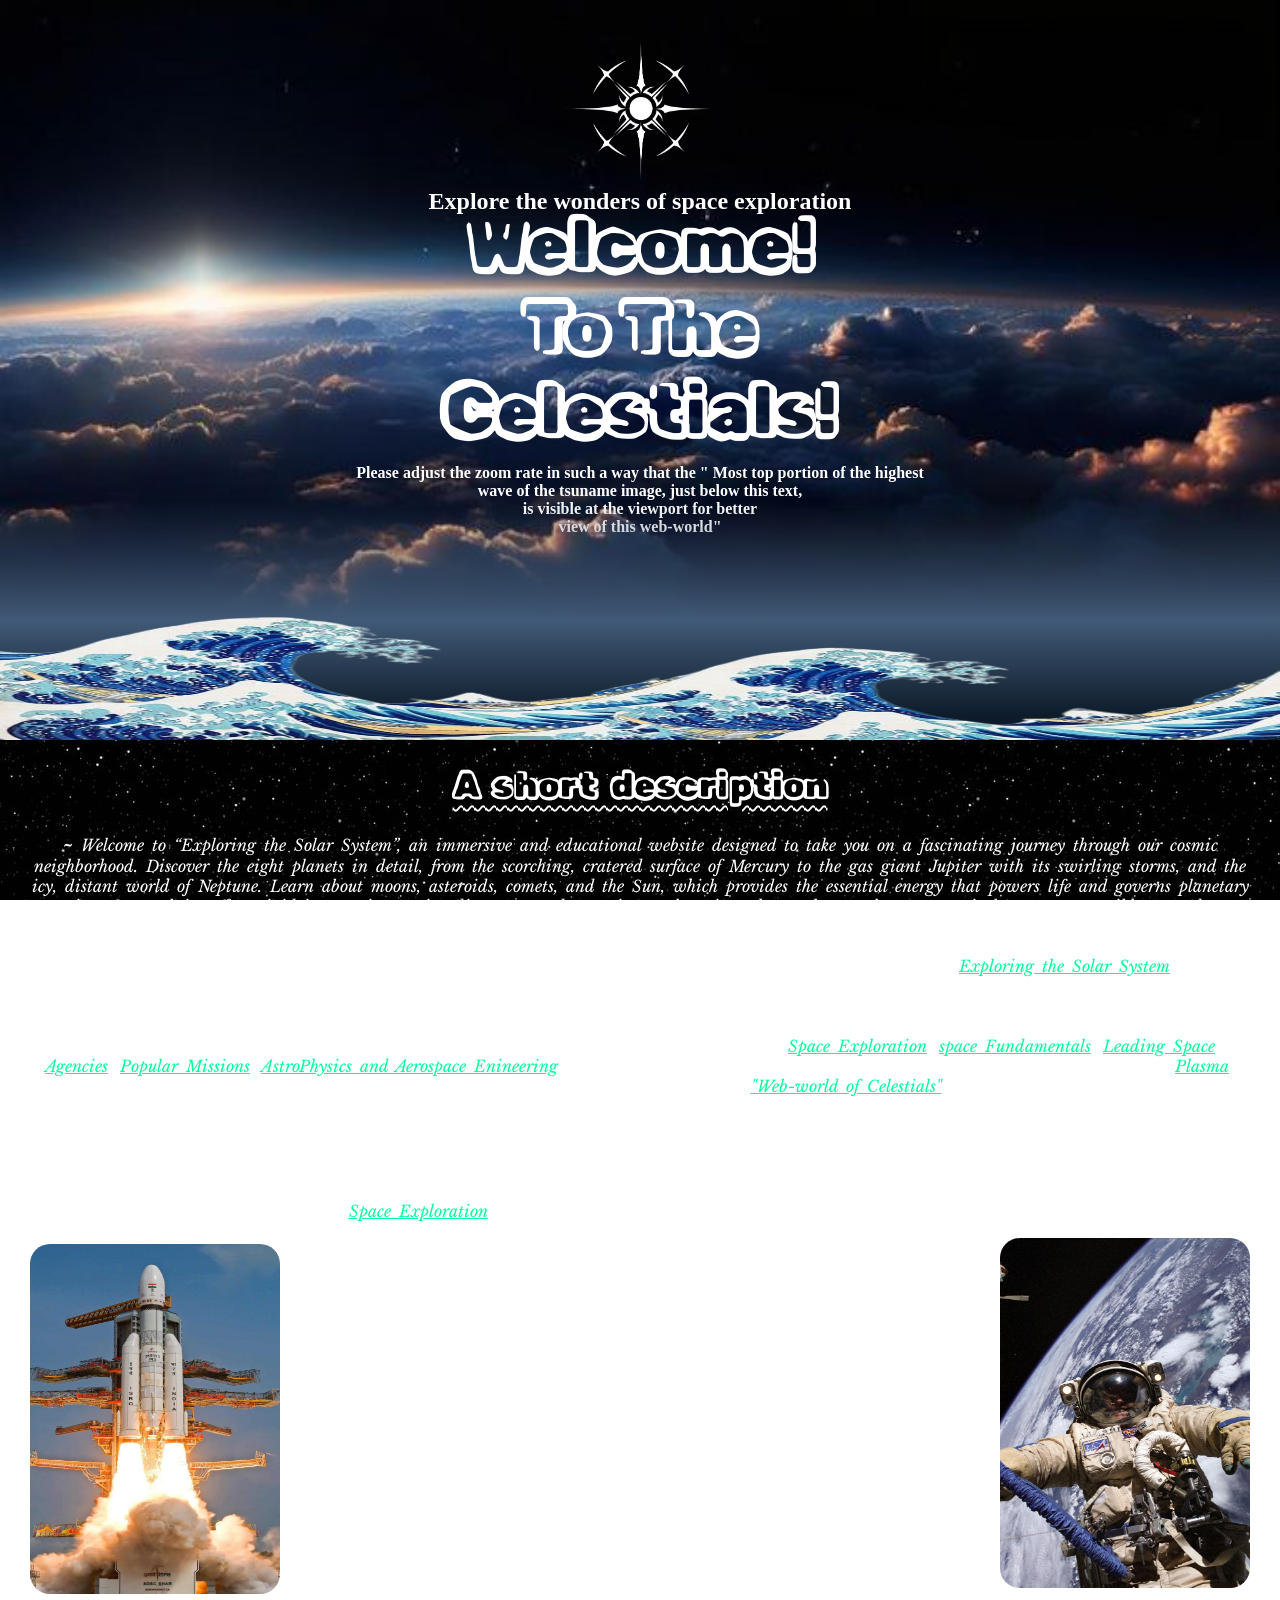
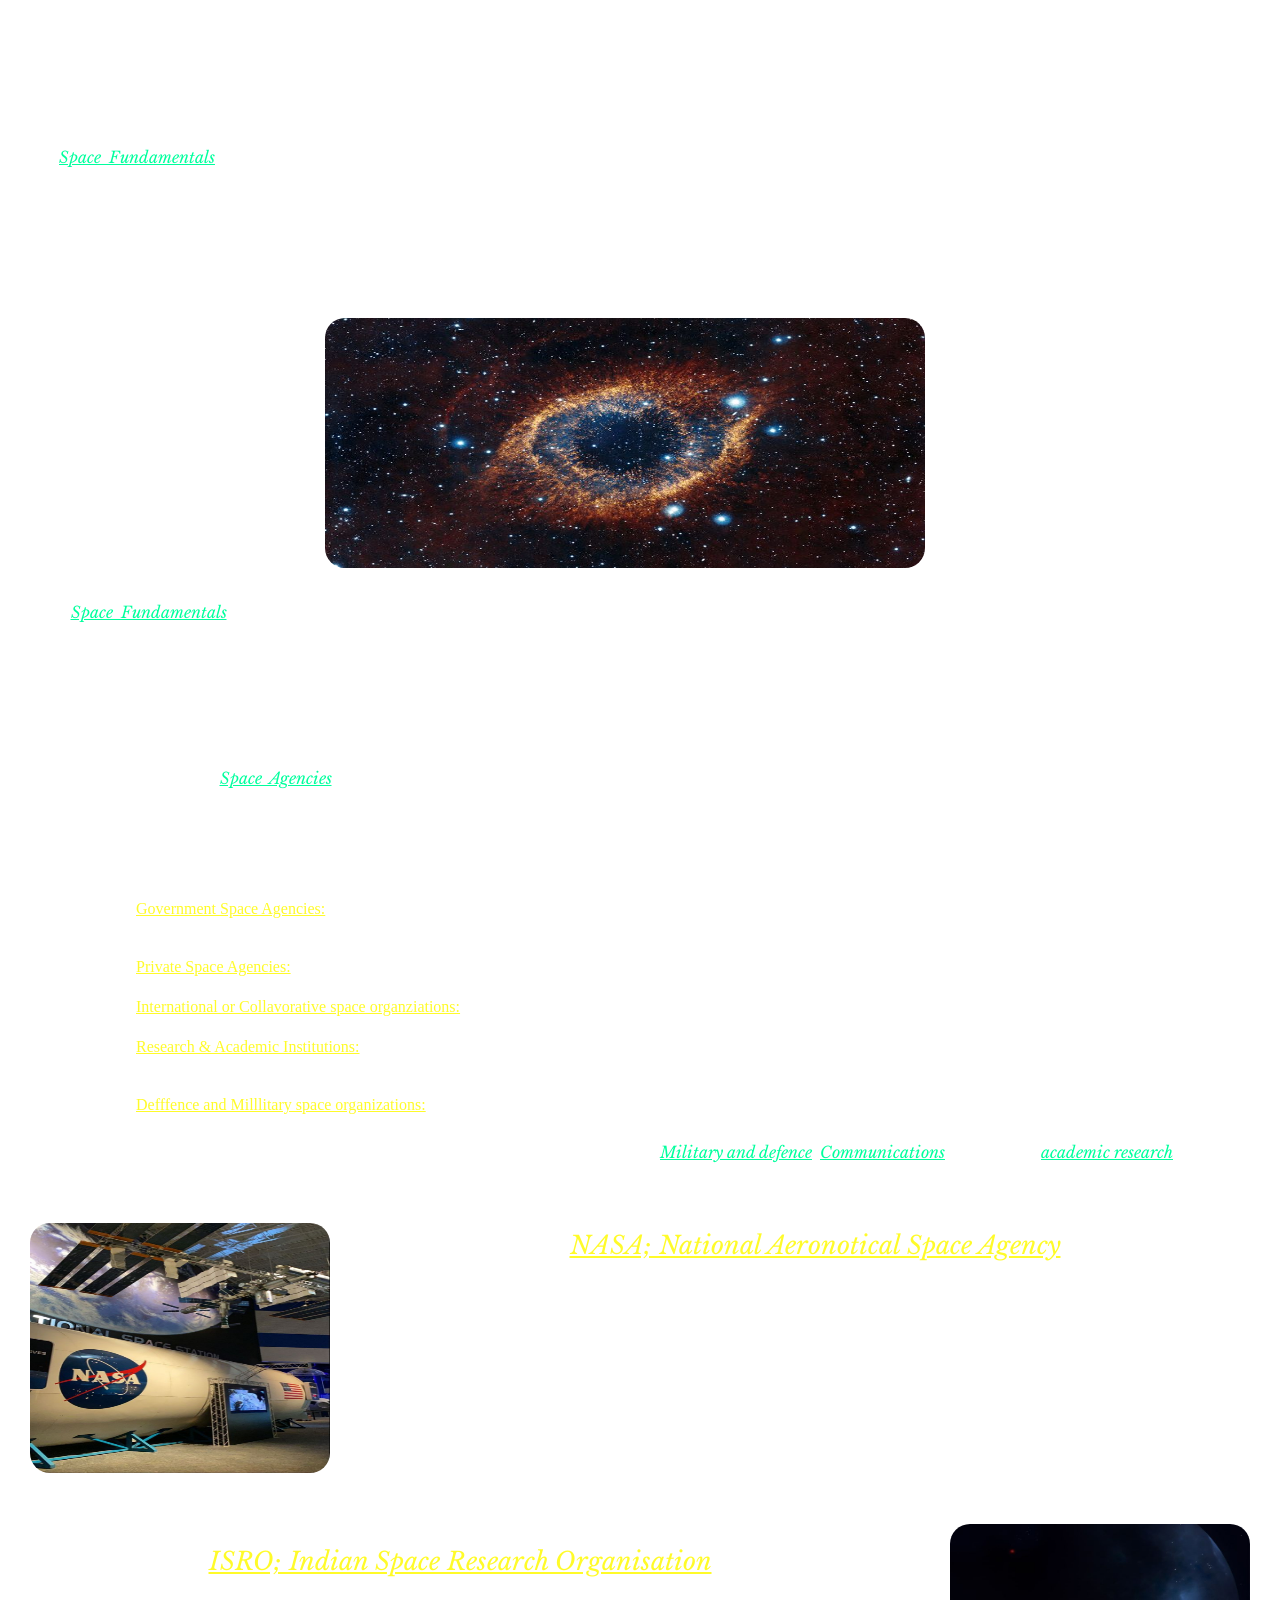
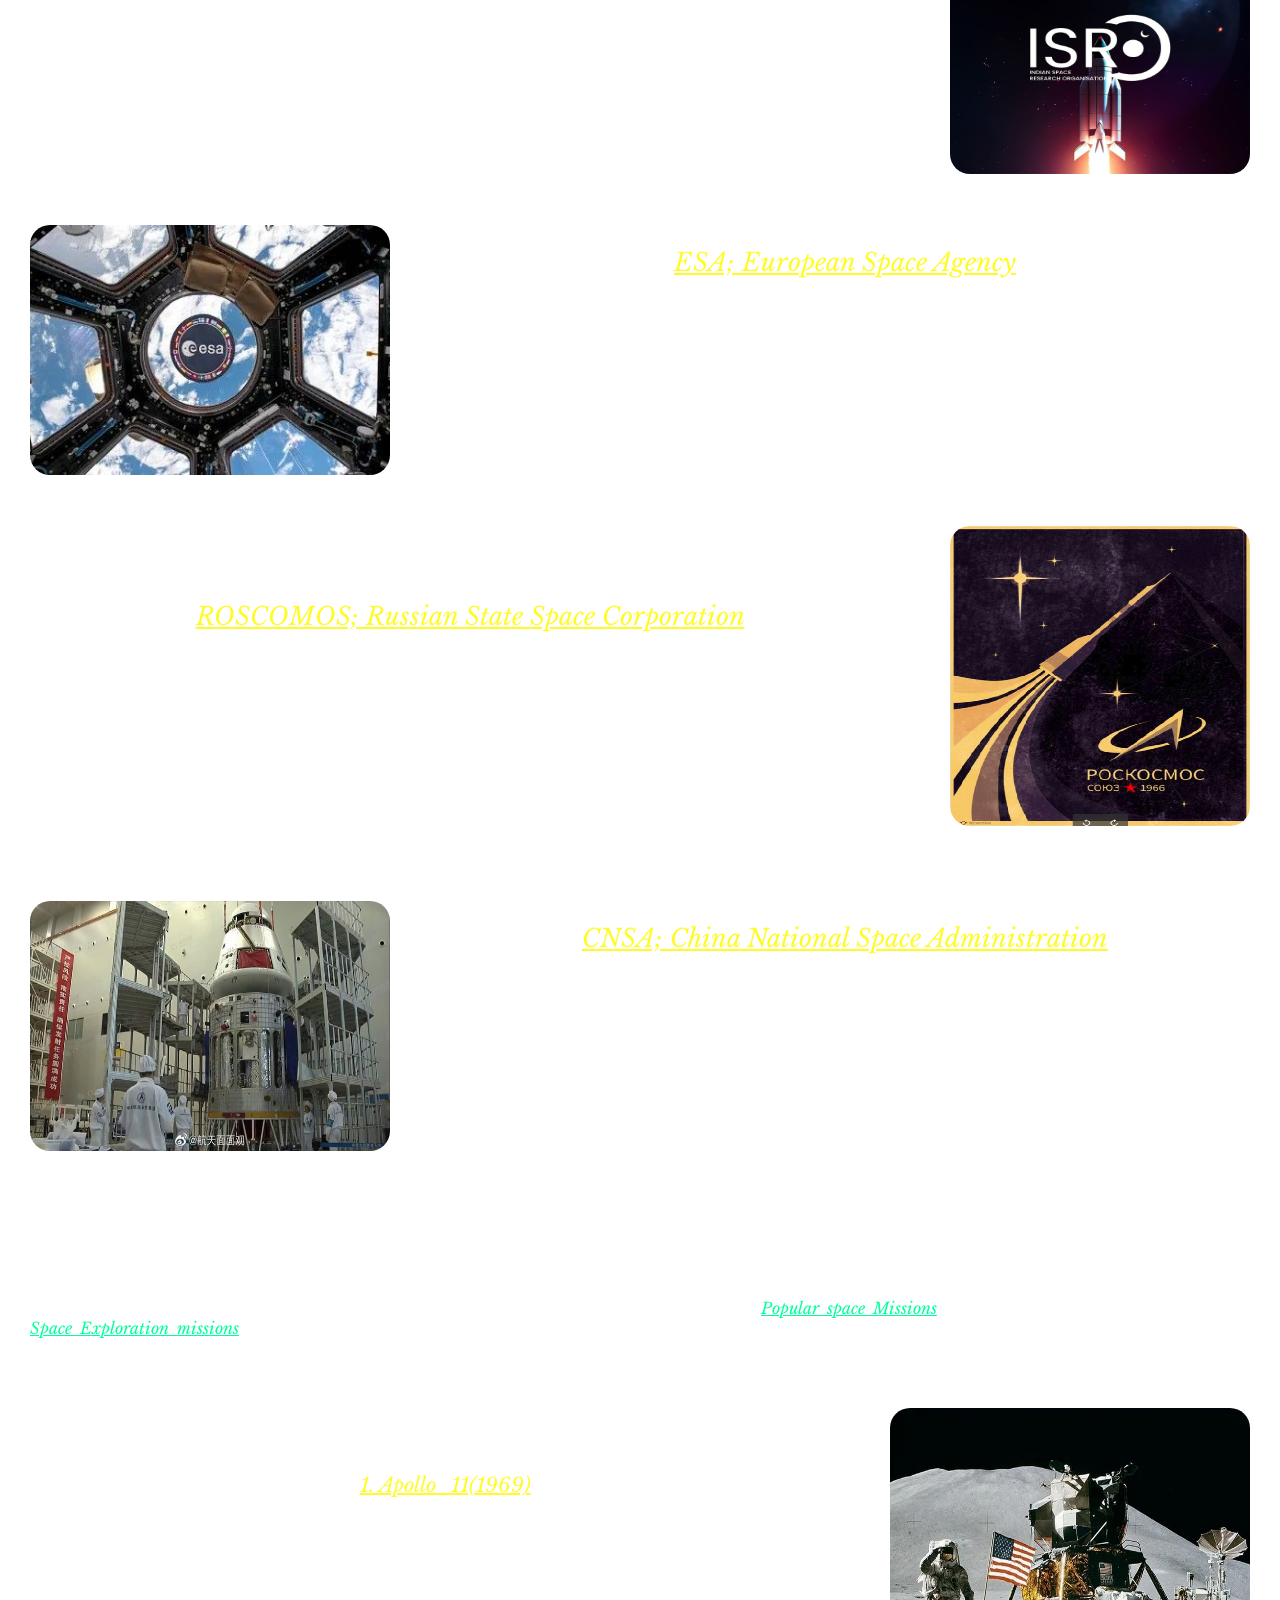
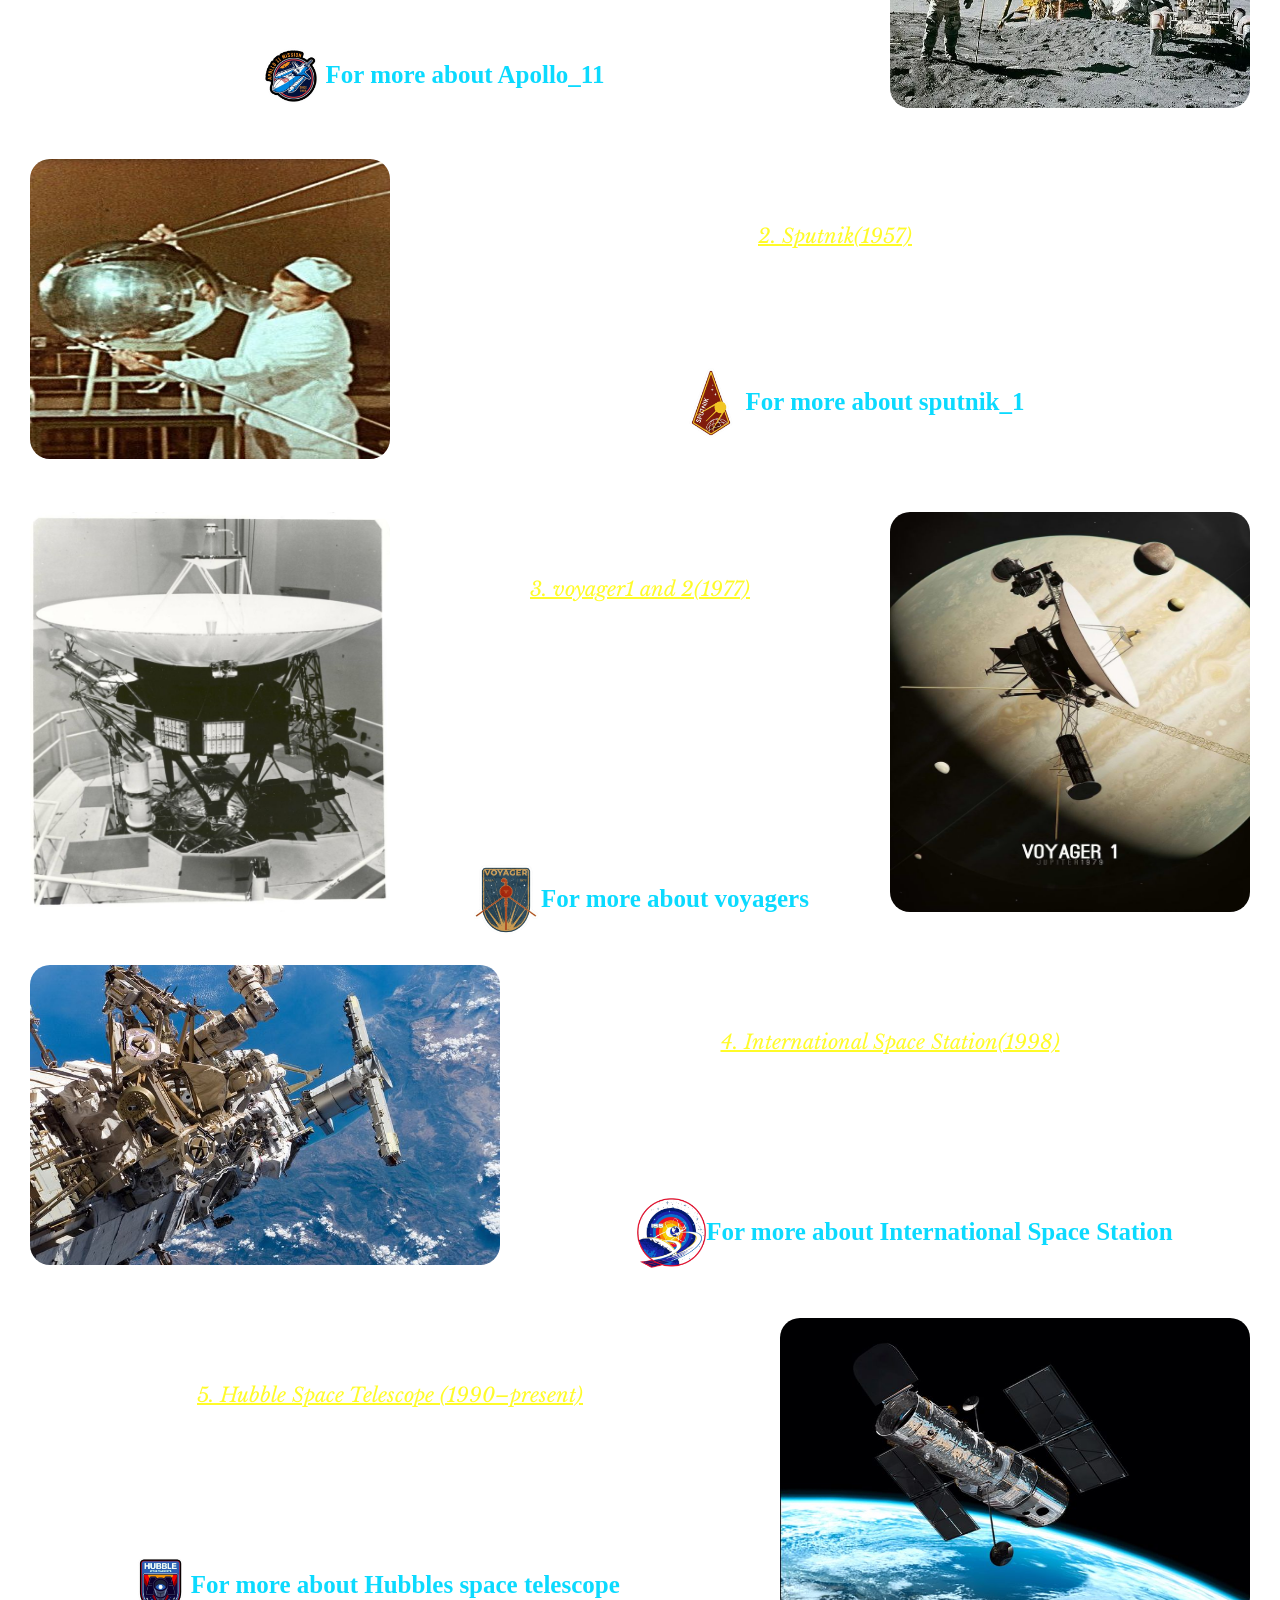
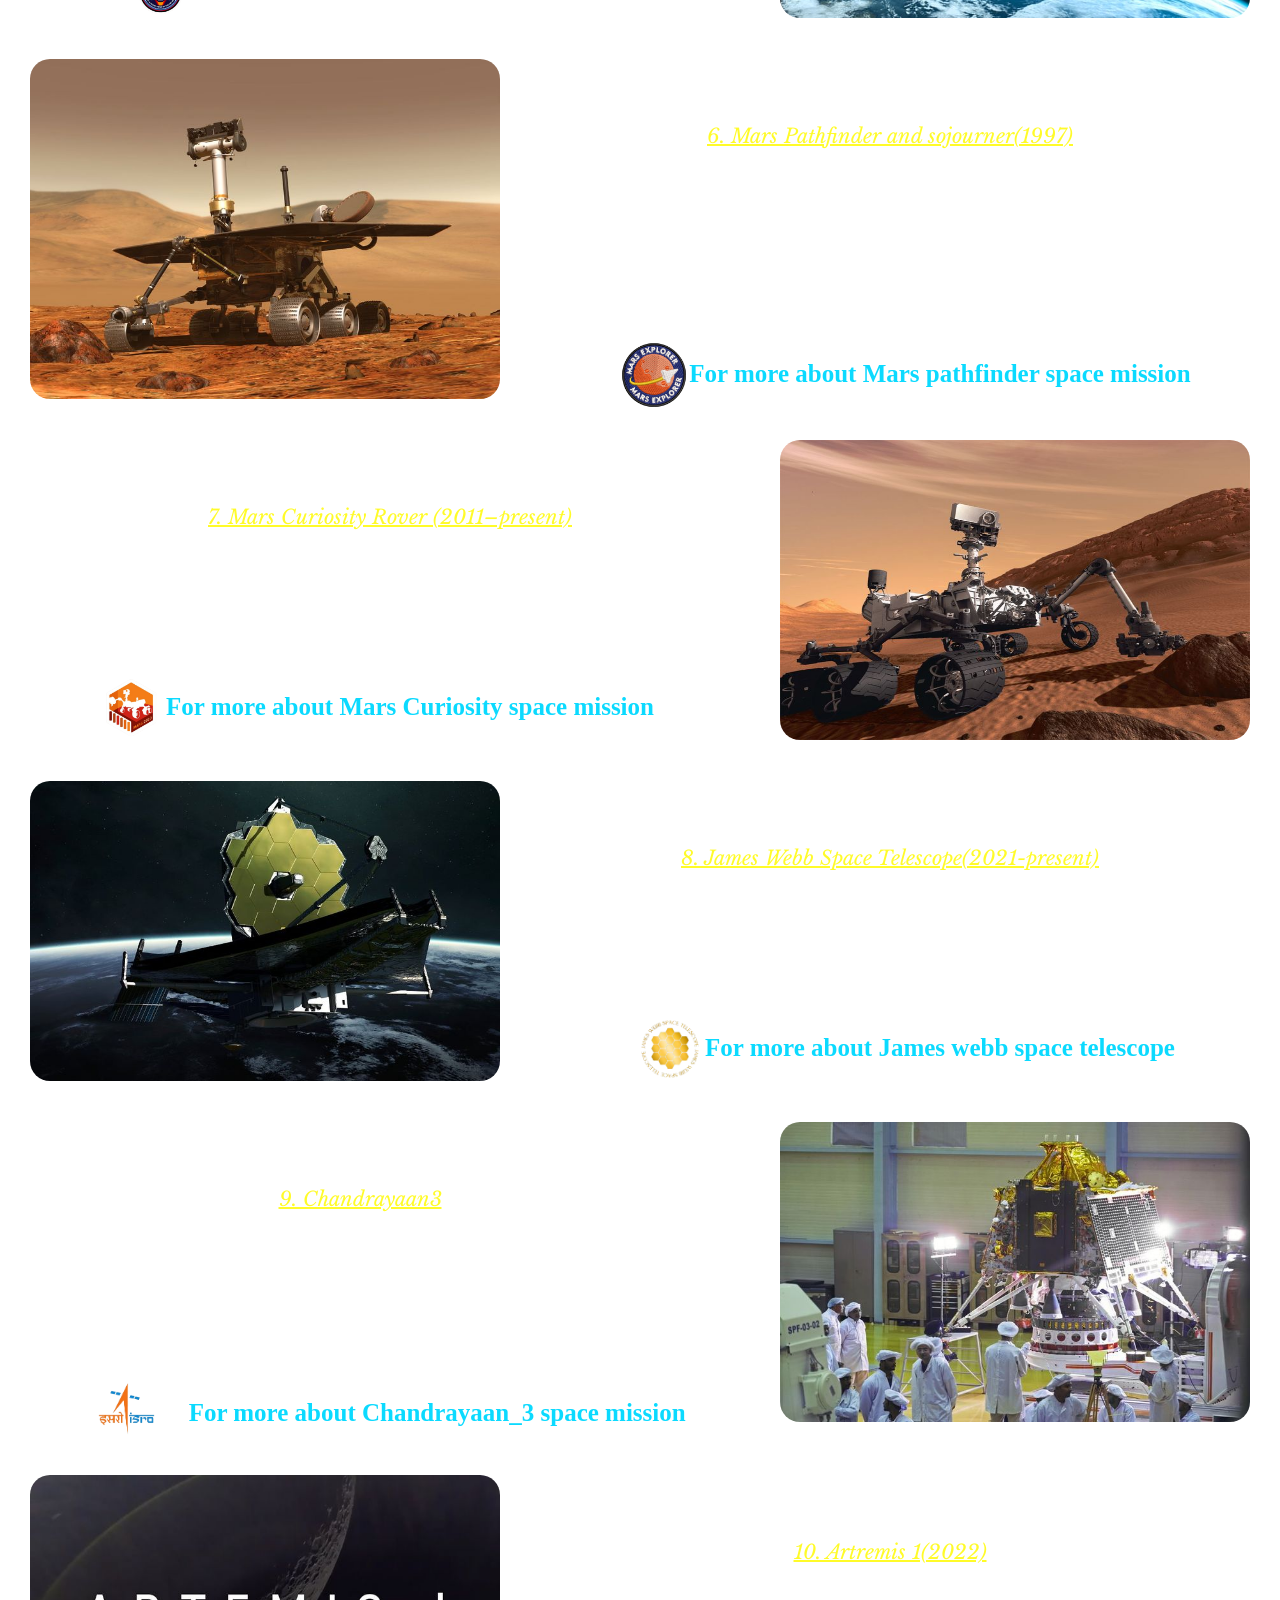
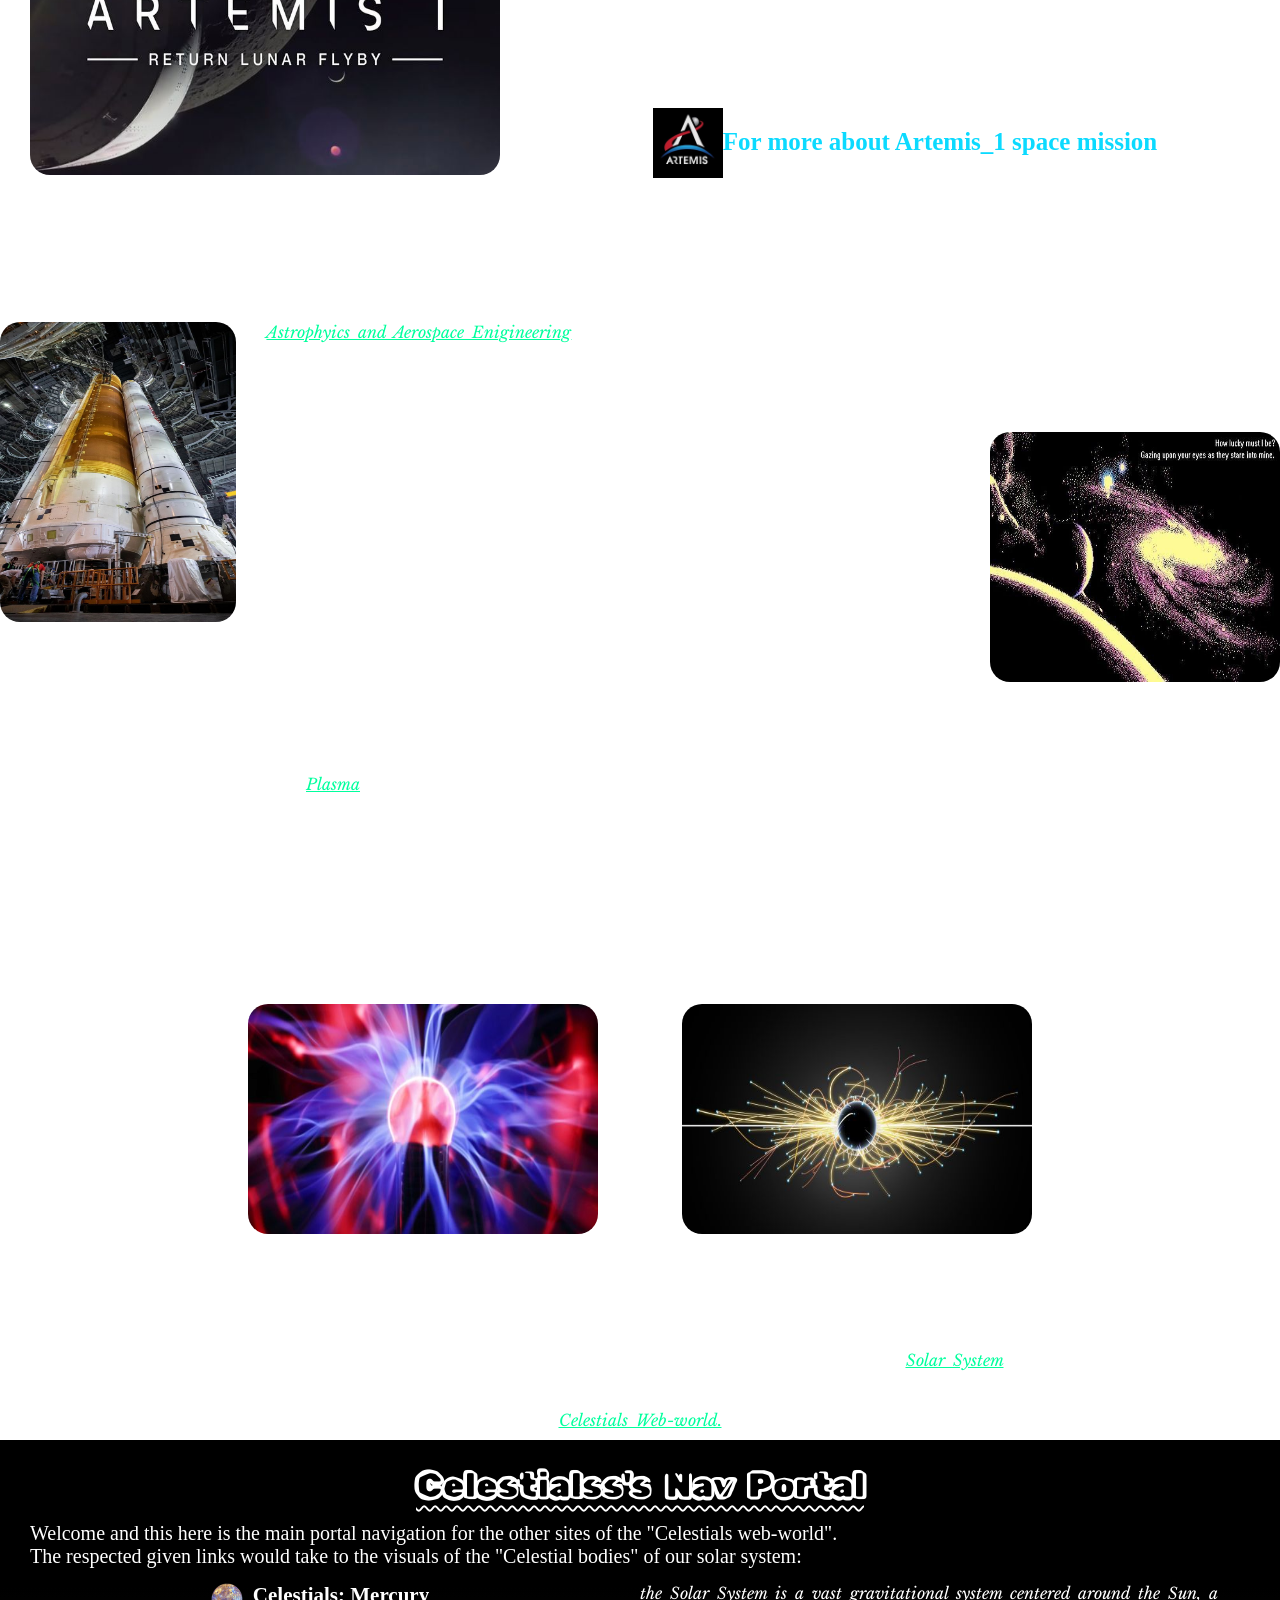
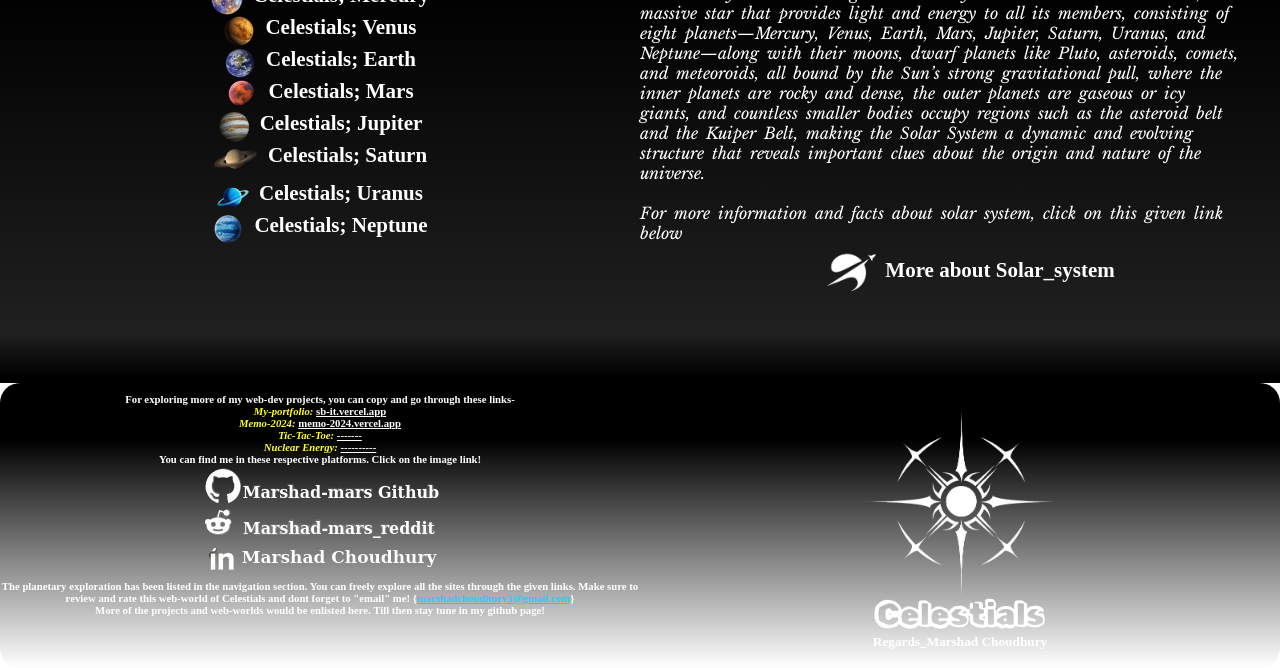
==== index.html @ eff7b97c "added the favicon" ====
<!DOCTYPE html>
<html lang="en">
<head>
    <meta charset="UTF-8">
    <meta name="viewport" content="width=device-width, initial-scale=1.0">
    <link rel="stylesheet" href="for_index.css">
    <title>Celestials</title>
    <link rel="icon" href="/images/symbol.png" type="image/x-icon" sizes="32*32">
</head>
<body>
    <header>
        <!-- The home page banner; z-index: 1 -->
        <div class="greetings">
            <div class="greetings_content">
                <center><img src="images/symbol.png" alt="symbol" style="height: 150px;"></center>
                <center>
                    <h2 style="color: white; font-family: cursive;">Explore the wonders of space exploration</h2>
                    <p style="color: white; font-size: 70px; font-weight: bold; margin-top: -10px;">Welcome!</p>
                    <p style="color: white; font-size: 70px; font-weight: bold; margin: 0px">To The</p>
                    <p style="color: white; font-size: 70px; font-weight: bold; margin:px">Celestials!</p>
                    <h4 style="color: white; font-family: initial; margin-top: 10px;">Please adjust the zoom rate in such a way that the " Most top portion of the highest <br>wave of the tsuname image, just below this text, <br>is visible at the viewport for better <br>view of this web-world"</h4>
                </center>
            </div>
        </div>
    </header>
    <main>
        <section class="preambel">
            <div class="preambel_upper_part" id="transition_part">
                <img src="images/transition_image_1.png" alt="transition_div_1_image" style="height: 170px; width: 100%; margin-top: 70px; position: absolute;">
            </div>
            <!-- The main description part of the web-site; text-content-->
            <div class="preambel_lower_part" id="main_part">
                <big><center><h1 class="heading">A short description</h1></center></big>
                <div class="preambel_part1" id="short_description">
                    <center>
                        <p id="short_description" style="color: white; padding-left: 30px; padding-right: 30px; font-family: Libre Baskerville, serif; font-style: italic; word-spacing: 4px; padding-bottom: 10px;">
                            <big><b>~</b></big>
                            Welcome to “Exploring the Solar System”, an immersive and educational website designed to take you on a 
                            fascinating journey through our cosmic neighborhood. Discover the eight planets in detail, from the scorching, 
                            cratered surface of Mercury to the gas giant Jupiter with its swirling storms, and the icy, distant world of 
                            Neptune. Learn about moons, asteroids, comets, and the Sun, which provides the essential energy that powers 
                            life and governs planetary motion. Our website offers vivid images, interactive diagrams, and engaging 
                            explanations that make complex astronomical concepts accessible to students, space enthusiasts, and curious 
                            minds of all ages. Explore the unique characteristics of each planet, their orbits, atmospheres, and 
                            geological features. Dive into interactive simulations, orbital models, and quizzes to deepen your 
                            understanding while having fun. Stay updated with the latest space missions, discoveries, and scientific 
                            research that reveal the wonders of our universe. Whether for learning, school projects, or pure curiosity, 
                            “<u style="color: rgb(0, 255, 157)">Exploring the Solar System</u>” provides a captivating, 
                            informative, and interactive experience that inspires awe 
                            and encourages a deeper appreciation for the planets and celestial 
                            phenomena that surround us.
                            <br><br>
                            The Celestials web-world includes a lot of other aspects. The home-page includes topics like
                            “<u style="color: rgb(0, 255, 157)">Space Exploration</u>, <u style="color: rgb(0, 255, 157)">space Fundamentals</u>, 
                            <u style="color: rgb(0, 255, 157)">Leading Space Agencies</u>, <u style="color: rgb(0, 255, 157)">Popular Missions</u>,
                            <u style="color: rgb(0, 255, 157)">AstroPhysics and Aerospace Enineering</u> and one of the most important and fundamentals
                            of our existence of universe, <u style="color: rgb(0, 255, 157)">Plasma</u>" and etc-etc... I have tried to include the major amount of 
                            scientific concepts in this <u style="color: rgb(0, 255, 157)">"Web-world of Celestials"</u>! Hope my viewer is delighted!
                        </p>
                    </center>
                </div>
                <big><center><h1 class="heading">Space Exploration</h1></center></big>
                <div class="preambel_part2" id="space_exploration">
                    <div class="images_div1">
                        <img src="images/space_exp1.jpeg" alt="space exploration image" class="part2_image1">
                        <center><h6 style="color: white; margin-left: 30px;">ISRO space shuttle for chandryan3 mission</h6></center>
                    </div>
                    <div class="content2">
                        <center>
                            <p id="space_exploration_para" style="color: white; padding-left: 30px; padding-right: 30px; font-family: Libre Baskerville, serif; font-style: italic; word-spacing: 4px; padding-bottom: 10px;">
                                <big><b>~</b></big>
                                <u style="color: rgb(0, 255, 157)">Space Exploration</u>has been one of the fundamentals of human curiosity. Space exploration has been one of the 
                                scientific innovations of human history. After thousands of years of evolovation, humans has achevied the guts 
                                entering the space, outside of the atmosphere of our home planet. Space Exploration is the scientific and 
                                technological effort to explore outer space beyond Earth’s atmosphere in order to understand the universe 
                                and humanity’s place within it, and it represents one of the greatest achievements of human curiosity and 
                                intelligence; beginning with early telescopic observations and advancing to satellites, space probes, space 
                                stations, and crewed missions, space exploration has enabled humans to study distant planets, stars, 
                                galaxies, and cosmic phenomena that cannot be examined from Earth alone, leading to groundbreaking 
                                discoveries such as the structure of the solar system, the behavior of black holes, and the possibility of 
                                habitable environments beyond our planet; it has also driven immense technological progress, producing 
                                innovations in communication, navigation, materials science, medicine, and computing that directly benefit 
                                everyday life on Earth; beyond science and technology, space exploration carries philosophical and 
                                inspirational value, encouraging international Corporation, long-term thinking, and a deeper appreciation of 
                                Earth as a fragile, shared home; as modern missions focus on Mars exploration, space telescopes, asteroid 
                                studies, and the search for extraterrestrial life, space exploration continues to push the limits of human 
                                capability, transforming imagination into reality and shaping the future of civilization through knowledge, 
                                innovation, and the relentless pursuit of the unknown.
                            </p>
                        </center>
                    </div>
                    <div class="images_div1">
                        <img src="images/Spacewalk.jpeg" alt="space walker image" class="part2_image2">
                        <center><h6 style="color: white; margin-right: 30px;">ORLEN spacesuit. A Russian EVA suit, used for spacewalk</h6></center>
                    </div>
                </div>
                <big><center><h1 class="heading">Space Fundamentals</h1></center></big>
                <div class="preambel_part3" id="space_fundamentals">
                    <div class="content3">
                        <center>
                            <p id="space_fundamentals_para1" style="color: white; padding-left: 30px; padding-right: 30px; font-family: Libre Baskerville, serif; font-style: italic; word-spacing: 4px; padding-bottom: 10px;">  
                                <big><b>~</b></big>
                                <u style="color: rgb(0, 255, 157)">Space Fundamentals</u>refer to the basic concepts that help us understand the universe beyond Earth, 
                                including the nature of space, matter, energy, and the laws that govern celestial motion; outer space is a 
                                near-vacuum where gravity dominates large-scale interactions, shaping the formation of stars, planets, 
                                galaxies, and entire cosmic structures; fundamental forces such as gravity, electromagnetism, and nuclear 
                                interactions control how celestial bodies are born, evolve, and interact over time; space also follows 
                                predictable physical laws, including orbital mechanics, which explain why planets revolve around stars and 
                                satellites remain in stable paths; light and other electromagnetic radiation serve as primary sources of 
                                information about distant objects, allowing scientists to study temperature, composition, and movement 
                                across vast distances; time, space, and gravity are deeply interconnected, as described by modern physics, 
                                influencing how objects behave under extreme conditions; understanding these fundamentals forms the 
                                foundation of astronomy, astrophysics, and space exploration, enabling humanity to decode the universe 
                                systematically and scientifically.
                            </p>
                        </center>
                    </div>
                    <center>
                        <div class="part3_image1">
                            <img src="images/nebula.jpeg" alt="nubula image" style="border-radius: 20px; margin-right: 30px; height: 250px; width: 600px;">
                            <h6 style="color: white; margin-bottom: 15px;">NEBULA: A vast gas cloud, from supernova explosion</h6>
                        </div>
                    </center>
                    <center>
                        <p id="space_fundamentals_para2" style="color: white; padding-left: 30px; padding-right: 30px; font-family: Libre Baskerville, serif; font-style: italic; word-spacing: 4px; padding-bottom: 10px;">  
                            <big><b>~</b></big>
                            <u style="color: rgb(0, 255, 157)">Space Fundamentals</u>involve the basic principles governing the universe, including gravity, motion, energy, 
                            and matter; space is a near-vacuum where gravity shapes stars, planets, and galaxies, distances are 
                            measured in light-years, and information is carried by electromagnetic radiation, allowing scientists to 
                            study cosmic structures and their evolution scientifically.
                        </p>
                    </center>
                </div>
                <big><center><h1 class="heading">Space Agencies</center></big>
                <div class="preambel_part4" id="space_agencies">
                    <div class="content4">
                        <center>
                            <p id="space_agencies_para1" style="color: white; padding-left: 30px; padding-right: 30px; font-family: Libre Baskerville, serif; font-style: italic; word-spacing: 4px; padding-bottom: 10px;">  
                                <big><b>~</b></big>
                                The world's leading <u style="color: rgb(0, 255, 157)">Space Agencies</u> are becoming the backbone 
                                international space missions and space exploration. They are currently leading the major scientific 
                                exploration. Space organization are the bodies that are performing the works, that were once considered
                                impossible for human acheivements. Space organization are not just buildings with hi-fy structural units
                                but when the brilliant minds joins together in a building, makes a space organization on its own.
                            </p>
                        </center>
                        <p id="space_agencies_para2">
                            <p style="color: white; margin-top: 1px; margin-left: 70px;">
                                There have been at least 6 major planned missions from just NASA, ESA and ISRO and other private private 
                                partners like "spaceX".<br> Space Agencies could be of 5 types. These are: 
                            </p>
                            <dl id="point1" style="color: white; margin-top: 4px;">
                                <dt class="def_list_name">1. <u style="color: rgb(255, 251, 41)">Government Space Agencies:</u></dt>
                                <dd class="def_list_content">
                                    National organizations funded by governments that handle major space missions, 
                                    research, and policy, such as NASA, ISRO, ESA, Roscosmos, CNSA, and JAXA.
                                    Examples: NASA(American space agency) and ISRO(Indian space agency).
                                </dd>
                            </dl>
                            <dl id="point2" style="color: white; margin-top: 4px;">
                                <dt class="def_list_name">2. <u style="color: rgb(255, 251, 41)">Private Space Agencies:</u></dt>
                                <dd class="def_list_content">
                                    Profit-driven organizations focused on launches, satellites, tourism, and innovation, like 
                                    SpaceX, Blue Origin, and Rocket Lab.
                                    Examples: SpaceX and Blue Origin.
                                </dd>
                            </dl>
                            <dl id="point3" style="color: white; margin-top: 4px;">
                                <dt class="def_list_name">3. <u style="color: rgb(255, 251, 41)">International or Collavorative space organziations:</u></dt>
                                <dd class="def_list_content">
                                    Multinational bodies formed by multiple countries to work together, such as ESA or the 
                                    International Space Station partnership.
                                    Examples: ESA(European Space Agency).
                                </dd>
                            </dl>
                            <dl id="point4" style="color: white; margin-top: 4px;">
                                <dt class="def_list_name">4. <u style="color: rgb(255, 251, 41)">Research & Academic Institutions:</u></dt>
                                <dd class="def_list_content">
                                    Universities and research centers conducting space science, astrophysics, and technology development.
                                    Examples: "Jet propulsion Laboratory" and "Indian Institute of Aestrophysics" 
                                </dd>
                            </dl>
                            <dl id="point5" style="color: white; margin-top: 4px;">
                                <dt class="def_list_name">5. <u style="color: rgb(255, 251, 41)">Defffence and Milllitary space organizations:</u></dt>
                                <dd class="def_list_content">
                                    Agencies managing satellites for navigation, surveillance, and national security.
                                    Examples: "United states space force"(American) and "Deffence Space Agency"(Indian).
                                </dd>
                            </dl>
                        </p>
                        <center>
                            <p id="space_agencies_para3" style="color: white; font-family: Libre Baskerville, serif; font-style: italic; margin-top: 7px; padding-left: 30px; padding-right: 30px;">
                                <big><b>~</b></big>
                                So space agencies or say organizations are not onyl for space exploration but also for
                                <u style="color: rgb(0, 255, 157)">Military and defence</u>, <u style="color: rgb(0, 255, 157)">Communications</u>, 
                                and also for <u style="color: rgb(0, 255, 157)">academic research</u> purposes. Thus showcasing the importance of such
                                bodies and agencies. <br>
                                <b>Below these are 5 of the most popular space agencies(Governmental):</b>
                            </p>
                        </center>
                        <div class="about_leading_space_agencies" id="about_NASA">
                            <div id="part4_image1" class="part4_images">
                                <img src="images/NASA_log0.jpeg" alt="NASA_organization logo" style="border-radius: 20px; margin-right: 30px; height: 250px; width: 300px; margin-left: 30px; margin-top: 20px;">
                                <center><h6 style="color: white; margin-bottom: 15px;">NASA: ISS and space engine showcase model</h6></center>
                            </div>
                            <div class="part4_contents" id="about_NASA">
                                <p id="about_NASA_content" style="color: white; font-family: Libre Baskerville, serif; font-style: italic; text-align: center; font-size: 25px; font-weight: 10; margin-right: 10px;">
                                    <u style="color: rgb(255, 251, 41); text-align: left;">NASA; National Aeronotical Space Agency</u><br>
                                    NASA is the United States’ civil space agency, responsible for space exploration, aeronautics 
                                    research, and space science. It designs spacecraft, launches satellites, studies Earth and 
                                    distant planets, and conducts human spaceflight missions like Apollo, Space Shuttle, and 
                                    Artemis, advancing technology, scientific knowledge, and humanity’s understanding of the 
                                    universe through innovation, international collaboration, education, inspiration, discovery, 
                                    leadership, and future exploration efforts.
                                </p>
                            </div>
                        </div>
                        <div class="about_leading_space_agencies" id="about_ISRO">
                            <div class="part4_contents" id="about_ISRO">
                                <p id="about_ISRO_content" style="color: white; font-family: Libre Baskerville, serif; font-style: italic; text-align: center; font-size: 25px; font-weight: 10px;">
                                    <u style="color: rgb(255, 251, 41); text-align: left;">ISRO; Indian Space Research Organisation</u><br>
                                    ISRO (Indian Space Research Organisation) is India’s national space agency, responsible for 
                                    space exploration, satellite development, and launch services. It designs launch vehicles like 
                                    PSLV and Gaganyaan, conducts planetary missions such as Chandrayaan and Mangalyaan, and 
                                    applies space technology for communication, navigation, weather forecasting, disaster 
                                    management, and national development.
                                </p>
                            </div>
                            <div id="part4_image2" class="part4_images">
                                <img src="images/ISRO.jpeg" alt="ISRO_organization logo" style="border-radius: 20px; margin-right: 30px; height: 250px; width: 300px; margin-left: 30px; margin-top: 20px; ">
                                <center><h6 style="color: white; margin-bottom: 15px;">ISRO,"Think India"</h6></center>
                            </div>
                        </div>
                        <div class="about_leading_space_agencies" id="about_ESA">
                            <div id="part4_image3" class="part4_images">
                                <img src="images/ESA_logo.jpeg" alt="NASA_organization logo" style="border-radius: 20px;margin-right: 30px; height: 250px; width: 360px; margin-left: 30px; margin-top: 20px;">
                                <center><h6 style="color: white; margin-bottom: 15px;">Inside ISS; main window sheald of ISS</h6></center>
                            </div>
                            <div class="part4_contents" id="about_ESA">
                                <p id="about_ISRO_content" style="color: white; font-family: Libre Baskerville, serif; font-style: italic; text-align: center; font-size: 25px; font-weight: 10; margin-right: 10px;">
                                    <u style="color: rgb(255, 251, 41); text-align: left;">ESA; European Space Agency</u><br>
                                    ESA (European Space Agency) is an intergovernmental organization uniting multiple European 
                                    nations to explore space collaboratively. It develops satellites, launch systems, and 
                                    scientific missions, contributes to the International Space Station, studies Earth and deep 
                                    space, and advances astronomy, planetary science, navigation, climate monitoring, and 
                                    technological innovation for peaceful purposes.
                                </p>
                            </div>
                        </div>
                        <div class="about_leading_space_agencies" id="about_ROSCOSMOS">
                            <div class="part4_contents" id="about_ROSCOSMOS">
                                <p id="about_ROSCOSMOS_content" style="color: white; font-family: Libre Baskerville, serif; font-style: italic; text-align: center; font-size: 25px; font-weight: 10px; margin-left: 20px;">
                                    <u style="color: rgb(255, 251, 41); text-align: left;">ROSCOMOS; Russian State Space Corporation</u><br>
                                    Roscosmos is Russia’s national space corporation, responsible for spaceflight, satellite 
                                    systems, and space science. It inherits the legacy of the Soviet space program, operating 
                                    launch vehicles and spacecraft like Soyuz, supporting the International Space Station, 
                                    conducting planetary research, and maintaining navigation, communication, and Earth-observation 
                                    satellites.
                                </p>
                            </div>
                            <div id="part4_image4" class="part4_images">
                                <img src="images/roscosmos_logo.png" alt="ROSCOSMOS_organization logo" style="border-radius: 20px; margin-right: 30px; height: 300px; width: 300px; margin-left: 30px; margin-top: 20px; ">
                                <center><h6 style="color: white; margin-bottom: 15px;">ROSCOSMOS; In russian it stands for <br>"State corporation for space activities" and in english, its- "Russian state space corporation"</h6></center>
                            </div>
                        </div>
                        <div class="about_leading_space_agencies" id="about_CNSA">
                            <div id="part4_image5" class="part4_images">
                                <img src="images/CNSA_logo.jpeg" alt="CNSA_organization logo" style="border-radius: 20px;margin-right: 30px; height: 250px; width: 360px; margin-left: 30px; margin-top: 20px;">
                                <center><h6 style="color: white; margin-bottom: 15px;">Shenzhou program; component- Reentry capsule; built-date- around 2022 to 2024</h6></center>
                            </div>
                            <div class="part4_contents" id="about_CNSA">
                                <p id="about_CNSA_content" style="color: white; font-family: Libre Baskerville, serif; font-style: italic; text-align: center; font-size: 25px; font-weight: 10; margin-right: 10px;">
                                    <u style="color: rgb(255, 251, 41); text-align: left;">CNSA; China National Space Administration</u><br>
                                    CNSA stands for China National Space Administration, and it is China’s civil space authority 
                                    responsible for national space policy, planning, and international cooperation. CNSA oversees 
                                    robotic and human space exploration, lunar and Mars missions, satellite programs, and launch 
                                    activities, advancing scientific research, technological capability, and long-term space 
                                    development goals.
                                </p>
                            </div>
                        </div>
                    </div>
                </div>
                <big><center><h1 class="heading">Popular Missions</center></big>
                <div class="preambel_part5" id="popular_missions">
                    <div class="content5">
                        <center>
                            <p id="space_agencies_para1" style="color: white; padding-left: 30px; padding-right: 30px; font-family: Libre Baskerville, serif; font-style: italic; word-spacing: 4px; padding-bottom: 10px;">  
                                <big><b>~</b></big>
                                We have doen a lot of space missions throughout the human exploration of space and undrstanding of the space.
                                successful space missions are the main aspect of acheiving and understanding this vast universe.
                                And among all of these, the listed <u style="color: rgb(0, 255, 157)">Popular space Missions</u> have acheived
                                the most in this world. <u style="color: rgb(0, 255, 157)">Space Exploration missions</u> symbolize humanity’s curiosity and resilience, 
                                representing the desire to understand our origins, test our limits, unite science with courage, 
                                and expand life’s possibilities beyond Earth. <br>
                                These are the 10 of the most popular space missions of the past, recent and as well as the current time:
                            </p>
                        </center>
                        <div class="about_popular_missions" style="margin-top: 0px;">
                            <div class="missions_content" id="apollo11">
                                <p id="about_Apollo11_content" style="color: white; font-family: Libre Baskerville, serif; font-style: italic; text-align: center; font-size: 20px; font-weight: 10; margin-left: 30px; margin-top: 85px;">
                                    <u style="color: rgb(255, 251, 41); text-align: left;">1. Apollo_11(1969)</u><br>
                                    Apollo 11 was NASA’s historic 1969 mission that first landed humans on the Moon. Astronauts 
                                    Neil Armstrong and Buzz Aldrin walked on the lunar surface, while Michael Collins orbited 
                                    above. The mission proved human deep-space travel possible and symbolized a major triumph of 
                                    science, engineering, and human determination. It inspired generations and reshaped global 
                                    ambition toward space exploration worldwide forever. <br>For more information about Apollo_11, click on the below given link~
                                    <div id="for_more_apollo_11" style="display: flex; justify-content: center; color: white">
                                        <img src="images/apollo_11_logo.png" alt="apollo_1 logo" style="height: 70px;">
                                        <a href="https://www.nasa.gov/mission/apollo-11/" style="margin-top: 20px; color: rgb(11, 218, 255); font-size: 25px; text-decoration: none; font-family: Google Sans;" target="_blank"><b>For more about Apollo_11</b></a>
                                    </div>
                                </p>
                            </div>
                            <div id="part5_image1">
                                <img src="images/apollo11_space_mission.jpeg" alt="Apollo11 space mission logo" class="part5_images">
                                <center><h6 style="color: white; margin-bottom: 15px;">Apollo_11: The first human successful moon landing into another celestial habitat</h6></center>
                            </div>
                        </div>
                        <div class="about_popular_missions" style="margin-top: 0px;">
                            <div id="part5_image2">
                                <img src="images/sputnik1_image.jpeg" alt="Sputnik1 space mission logo" class="part5_images">
                                <center><h6 style="color: white; margin-bottom: 15px;">Sputnik1: First artificial satellite, devoloped in Soviet Union, marking the first landmark of the human space exploration</h6></center>
                            </div>
                            <div class="missions_content" id="sputnik1">
                                <p id="about_sputnik1_content" style="color: white; font-family: Libre Baskerville, serif; font-style: italic; text-align: center; font-size: 20px; font-weight: 10; margin-right: 30px; margin-top: 85px;">
                                    <u style="color: rgb(255, 251, 41); text-align: left;">2. Sputnik(1957)</u><br>
                                    Sputnik 1 was the world’s first artificial satellite, launched by the Soviet Union in 1957. It 
                                    orbited Earth and transmitted simple radio signals, marking the beginning of the Space Age. 
                                    The mission demonstrated orbital technology, triggered the space race, and transformed 
                                    science, communication, and global geopolitics permanently. <br>For more information about the sputnik_1 space mission, click on the below given link~
                                    <div id="for_more_sputnik1" style="display: flex; justify-content: center; color: white">
                                        <img src="images/sputnik_logo.png" alt="sputnik-1 logo" style="height: 70px;">
                                        <a href="https://www.gktoday.in/sputnik-1/" style="margin-top: 20px; color: rgb(11, 218, 255); font-size: 25px; text-decoration: none; font-family: Google Sans;" target="_blank"><b>For more about sputnik_1</b></a>
                                    </div>
                                </p>
                            </div>
                        </div>
                        <div class="about_popular_missions" style="margin-top: -10px;">
                            <div id="part5_image3">
                                <img src="images/voyager2_image.jpeg" alt="voyager2 space mission logo" class="part5_images" style="height: 400px;">
                                <center><h6 style="color: white; margin-bottom: 15px;">Second voyager for the findings of curiosity in the <br>deep-vast universe and galexies</h6></center>
                            </div>
                            <div class="missions_content" id="voyager1 and 2">
                                <p id="about_voyager1 and 2_content" style="color: white; font-family: Libre Baskerville, serif; font-style: italic; text-align: center; font-size: 20px; font-weight: 10; margin-left: 0px; margin-top: 85px;">
                                    <u style="color: rgb(255, 251, 41); text-align: left;">3. voyager1 and 2(1977)</u><br>
                                    Voyager 1 and Voyager 2 are twin NASA probes launched in 1977 to explore the outer planets of 
                                    our solar system. They provided groundbreaking data on Jupiter, Saturn, Uranus, and Neptune, 
                                    revealing detailed images, rings, moons, and magnetic fields. Voyager 1 later entered 
                                    interstellar space, becoming the farthest human-made object. Both spacecraft carry the Golden 
                                    Record, a message representing humanity to any potential extraterrestrial civilizations.
                                    <div id="for_more_voyager" style="display: flex; justify-content: center; color: white">
                                        <img src="images/voyagers_logo.png" alt="voyagers logo" style="height: 70px;">
                                        <a href="https://science.nasa.gov/mission/voyager/" style="margin-top: 20px; color: rgb(11, 218, 255); font-size: 25px; text-decoration: none; font-family: Google Sans;" target="_blank"><b>For more about voyagers</b></a>
                                    </div>
                                </p>
                            </div>
                            <div id="part5_image4">
                                <img src="images/voyager1_image.jpeg" alt="voyager1 space mission logo" class="part5_images" style="height: 400px;">
                                <center><h6 style="color: white; margin-bottom: 15px;">The voyager for the findings of curiosity in the deep-vast <br>universe and galexies</h6></center>
                            </div>
                        </div>
                        <div class="about_popular_missions" style="margin-top: -10px;">
                            <div id="part5_image5">
                                <img src="images/ISS_image.jpeg" alt="ISS space mission logo" class="part5_images" style="width: 470px;">
                                <center><h6 style="color: white; margin-bottom: 15px;">A continuously inhabited orbital laboratory enabling long-term human <br>spaceflight research and international cooperation</h6></center>
                            </div>
                            <div class="missions_content" id="ISS">
                                <p id="about_ISS_content" style="color: white; font-family: Libre Baskerville, serif; font-style: italic; text-align: center; font-size: 20px; font-weight: 10; margin-right: 30px; margin-top: 85px;">
                                    <u style="color: rgb(255, 251, 41); text-align: left;">4. International Space Station(1998)</u><br>
                                    The International Space Station (ISS) is a permanently inhabited space laboratory orbiting 
                                    Earth since 1998. It is a joint project of NASA, Roscosmos, ESA, JAXA, and CSA, symbolizing 
                                    global cooperation in space. Astronauts conduct experiments in microgravity related to 
                                    biology, physics, medicine, and technology. The ISS has greatly advanced understanding of 
                                    long-duration human spaceflight and supports future missions to the Moon and Mars.
                                    <div id="for_more_ISS" style="display: flex; justify-content: center; color: white">
                                        <img src="images/ISS_logo.png" alt="ISS logo" style="height: 70px;">
                                        <a href="https://www.nasa.gov/international-space-station/" style="margin-top: 20px; color: rgb(11, 218, 255); font-size: 25px; text-decoration: none; font-family: Google Sans;" target="_blank"><b>For more about International Space Station</b></a>
                                    </div>
                                </p>
                            </div>
                        </div>
                        <div class="about_popular_missions" style="margin-top: -10px;">
                            <div class="missions_content" id="james_web">
                                <p id="about_Hubbles-web_content" style="color: white; font-family: Libre Baskerville, serif; font-style: italic; text-align: center; font-size: 20px; font-weight: 10; margin-left: 30px; margin-top: 85px;">
                                    <u style="color: rgb(255, 251, 41); text-align: left;">5. Hubble Space Telescope (1990–present)</u><br>
                                    The Hubble Space Telescope, launched in 1990, is a space-based observatory that transformed 
                                    modern astronomy by capturing extremely clear images beyond Earth’s atmosphere. It has helped 
                                    determine the age of the universe, discover distant galaxies, study black holes, and observe 
                                    stellar birth and death. Hubble’s long service life and precise instruments have made it one 
                                    of the most scientifically productive space missions in history.
                                    <div id="for_more_hubble" style="display: flex; justify-content: center; color: white">
                                        <img src="images/Hubbles_telescope_logo.png" alt="Hubbles space telescope logo" style="height: 70px;">
                                        <a href="https://science.nasa.gov/mission/hubble/overview/about-hubble/" style="margin-top: 20px; color: rgb(11, 218, 255); font-size: 25px; text-decoration: none; font-family: Google Sans;" target="_blank"><b>For more about Hubbles space telescope</b></a>
                                    </div>
                                </p>
                            </div>
                            <div id="part5_image6">
                                <img src="images/Hubble_space_telescope.jpeg" alt="Hubbles-web-telescope image" class="part5_images" style="width: 470px;">
                                <center><h6 style="color: white; margin-bottom: 15px;">A constantly wandering telescope throughout the vast space. A telescope that captures various images</h6></center>
                            </div>
                        </div>
                        <div class="about_popular_missions" style="margin-top: -10px;">
                            <div id="part5_image7">
                                <img src="images/Mars_rover_sojourner.jpeg" alt="Mars pathfinder and sojourner" class="part5_images" style="width: 470px; height: 340px;">
                                <center><h6 style="color: white; margin-bottom: 15px;">Mars rover, named as the "sojourner".</h6></center>
                            </div>
                            <div class="missions_content" id="Mars Pathfinder">
                                <p id="about_Mars pathfunder and sojouner_content" style="color: white; font-family: Libre Baskerville, serif; font-style: italic; text-align: center; font-size: 20px; font-weight: 10; margin-right: 30px; margin-top: 85px;">
                                    <u style="color: rgb(255, 251, 41); text-align: left;">6. Mars Pathfinder and sojourner(1997)</u><br>
                                    Mars Pathfinder was a NASA mission launched in 1996 that successfully landed on Mars in 1997, 
                                    demonstrating a low-cost method for planetary landing. It carried Sojourner, the first rover 
                                    to operate on another planet, which analyzed rocks and soil and transmitted images. The 
                                    mission proved rover mobility on Mars and laid the technological foundation for future, more 
                                    advanced Mars exploration missions. <br>
                                    There the name of the mission was kept as the "Mars pathfinder" and the name of the rover was 
                                    kept as the "sojourner"
                                    <div id="for_more_mars-pathfinder" style="display: flex; justify-content: center; color: white">
                                        <img src="images/mars_pathfinder_logo.png" alt="mars pathfinder logo" style="height: 70px;">
                                        <a href="https://science.nasa.gov/mission/mars-pathfinder/" style="margin-top: 20px; color: rgb(11, 218, 255); font-size: 25px; text-decoration: none; font-family: Google Sans;" target="_blank"><b>For more about Mars pathfinder space mission</b></a>
                                    </div>
                                </p>
                            </div>
                        </div>
                        <div class="about_popular_missions" style="margin-top: -10px;">
                            <div class="missions_content" id="Mars curiosity rover">
                                <p id="about_Mars curiosity rover_content" style="color: white; font-family: Libre Baskerville, serif; font-style: italic; text-align: center; font-size: 20px; font-weight: 10; margin-left: 30px; margin-top: 85px;">
                                    <u style="color: rgb(255, 251, 41); text-align: left;">7. Mars Curiosity Rover (2011–present)</u><br>
                                    The Mars Curiosity rover is a car-sized robotic laboratory launched by NASA in 2011 and 
                                    landed on Mars in 2012 inside Gale Crater. Powered by a nuclear generator, Curiosity studies 
                                    Martian geology, climate, and chemistry to assess whether Mars ever had conditions suitable 
                                    for life. It discovered evidence of ancient water, organic molecules, and a once-habitable 
                                    environment, making it one of the most scientifically significant Mars missions ever.
                                    <div id="for_more_mars-curosity" style="display: flex; justify-content: center; color: white">
                                        <img src="images/mars_curiosity_rover_logo.png" alt="mars-curiosity logo" style="height: 70px;">
                                        <a href="https://science.nasa.gov/mission/msl-curiosity/" style="margin-top: 20px; color: rgb(11, 218, 255); font-size: 25px; text-decoration: none; font-family: Google Sans;" target="_blank"><b>For more about Mars Curiosity space mission</b></a>
                                    </div>
                                </p>
                            </div>
                            <div id="part5_image8">
                                <img src="images/mars_curiosity_rover.jpeg" alt="Mars curosity rover" class="part5_images" style="width: 470px; height: 300px;">
                                <center><h6 style="color: white; margin-bottom: 15px;">A nuclear-powered rover that confirmed Mars once had conditions suitable for microbial life.</h6></center>
                            </div>
                        </div>
                        <div class="about_popular_missions" style="margin-top: -10px;">
                            <div id="part5_image9">
                                <img src="images/Jmaes web_image.jpeg" alt="James webb telescope" class="part5_images" style="width: 470px; height: 300px;">
                                <center><h6 style="color: white; margin-bottom: 15px;">The most advanced space telescope ever built, observing the universe’s earliest galaxies and exoplanet atmospheres.</h6></center>
                            </div>
                            <div class="missions_content" id="James Webb Telescope">
                                <p id="about_James Webb telescope_content" style="color: white; font-family: Libre Baskerville, serif; font-style: italic; text-align: center; font-size: 20px; font-weight: 10; margin-right: 30px; margin-top: 85px;">
                                    <u style="color: rgb(255, 251, 41); text-align: left;">8. James Webb Space Telescope(2021-present)</u><br>
                                    The James Webb Space Telescope (JWST), launched in 2021, is the most advanced space observatory 
                                    ever built, designed to observe the universe in infrared light. It studies the formation of the 
                                    first galaxies, stars, and planetary systems, and analyzes exoplanet atmospheres for potential 
                                    signs of life. With its large segmented mirror and extreme sensitivity, JWST is transforming our 
                                    understanding of cosmic origins and the evolution of the universe.
                                    <div id="for_more_james-webb" style="display: flex; justify-content: center; color: white">
                                        <img src="images/james-webb_logo.png" alt="james webb telescope logo" style="height: 70px;">
                                        <a href="https://science.nasa.gov/mission/webb/" style="margin-top: 20px; color: rgb(11, 218, 255); font-size: 25px; text-decoration: none; font-family: Google Sans;" target="_blank"><b>For more about James webb space telescope</b></a>
                                    </div>
                                </p>
                            </div>
                        </div>
                        <div class="about_popular_missions" style="margin-top: -10px;">
                            <div class="missions_content" id="chandryan3">
                                <p id="about_chandrayan_content" style="color: white; font-family: Libre Baskerville, serif; font-style: italic; text-align: center; font-size: 20px; font-weight: 10; margin-right: 30px; margin-top: 85px;">
                                    <u style="color: rgb(255, 251, 41); text-align: left;">9. Chandrayaan3</u><br>
                                    Chandrayaan-3 was India’s 2023 lunar mission designed to demonstrate safe and precise 
                                    soft-landing technology on the Moon. It successfully landed near the lunar south pole,
                                    making India the first nation to achieve this feat. The mission included a lander and 
                                    rover that conducted in-situ experiments on lunar soil, temperature, seismic activity, 
                                    and plasma environment, significantly advancing India’s technological capability and 
                                    scientific understanding of the Moon.
                                    <div id="for_more_chndrayaan" style="display: flex; justify-content: center; color: white">
                                        <img src="images/ISRO_logo.png" alt="ISRO logo" style="height: 70px;">
                                        <a href="https://www.isro.gov.in/Chandrayaan3_Details.html" style="margin-top: 20px; color: rgb(11, 218, 255); font-size: 25px; text-decoration: none; font-family: Google Sans;" target="_blank"><b>For more about Chandrayaan_3 space mission</b></a>
                                    </div>
                                </p>
                            </div>
                            <div id="part5_image10">
                                <img src="images/chndrayaan3.jpeg" alt="Chandrayaan3" class="part5_images" style="width: 470px; height: 300px;">
                                <center><h6 style="color: white; margin-bottom: 15px;">Chandrayaan3; vikram lander construction scene. Being built inside of the <br>main ISRO headquarters.</h6></center>
                            </div>
                        </div>
                        <div class="about_popular_missions" style="margin-top: -10px;">
                            <div id="part5_image11">
                                <img src="images/artemis1.jpeg" alt="Artemis_1" class="part5_images" style="width: 470px; height: 300px;">
                                <center><h6 style="color: white; margin-bottom: 15px;">Artemis_1; The first mission of NASA’s Artemis program, testing <br>deep-space systems for returning humans to the Moon and eventually <br>reaching Mars.</h6></center>
                            </div>
                            <div class="missions_content" id="chandryan3">
                                <p id="about_chandrayan_content" style="color: white; font-family: Libre Baskerville, serif; font-style: italic; text-align: center; font-size: 20px; font-weight: 10; margin-right: 30px; margin-top: 85px;">
                                    <u style="color: rgb(255, 251, 41); text-align: left;">10. Artremis 1(2022)</u><br>
                                    Artemis I was NASA’s uncrewed test mission launched in 2022 to validate the Space Launch 
                                    System rocket and the Orion spacecraft for deep-space travel. The mission sent Orion into a 
                                    distant retrograde orbit around the Moon, testing navigation, heat shields, life-support 
                                    systems, and reentry performance. Artemis I marked the first major step toward returning 
                                    humans to the Moon and establishing a sustainable lunar presence for future Mars missions.
                                    <div id="for_more_artemis" style="display: flex; justify-content: center; color: white">
                                        <img src="images/artemis_logo.jpeg" alt="artemis logo" style="height: 70px;">
                                        <a href="https://www.nasa.gov/mission/artemis-i/" style="margin-top: 20px; color: rgb(11, 218, 255); font-size: 25px; text-decoration: none; font-family: Google Sans;" target="_blank"><b>For more about Artemis_1 space mission</b></a>
                                    </div>
                                </p>
                            </div>
                        </div>
                    </div>
                </div>
                <big><center><h1 class="heading">Astrophysics and Aerospace Engineering</h1></center></big>
                <div class="preambel_part6">
                    <center>
                    </center>
                    <div class="part6_content_outer_cover" style="display: flex;">
                        <img src="images/part_6_img1.jpeg" alt="part6 first image" style="height: 300px; border-radius: 20px; width: 290px;">
                        <div id="content_para1" style="display: block; justify-content: center; height: auto; width: 100vw;">
                            <p id="part1" style="color: white; margin-left: 30px; margin-right: 30px; font-family: Libre Baskerville, serif; font-style: italic; word-spacing: 4px; padding-bottom: 10px;">
                                <u style="color: rgb(0, 255, 157)">Astrophyics and Aerospace Enigineering</u> are two closely connected scientific fields that together drive humanity’s 
                                exploration and understanding of space. Astrophysics focuses on studying celestial objects and phenomena such as stars, 
                                galaxies, black holes, dark matter, and the origin and evolution of the universe, using principles of physics, mathematics, 
                                and observational data from telescopes and space missions. It seeks to answer fundamental questions about how the universe 
                                works at both the largest and smallest scales.
                            </p>
                            <div id="inner_cover" style="display: flex;">
                                <p id="part2" style="color: white; margin-left: 30px; margin-right: 30px; font-family: Libre Baskerville, serif; font-style: italic; word-spacing: 4px; padding-bottom: 10px;">
                                        Aerospace engineering, on the other hand, applies engineering principles to 
                                    design, develop, test, and operate aircraft, rockets, satellites, space probes, and spacecraft that make astrophysical 
                                    research possible. It is divided mainly into aeronautical engineering, dealing with flight within Earth’s atmosphere, and 
                                    astronautical engineering, dealing with spaceflight. Together, sir, astrophysics provides the scientific goals and 
                                    theoretical understanding, while aerospace engineering provides the practical tools and technologies needed to explore 
                                    space, enabling missions that expand human knowledge beyond Earth. <br><br>
                                        These 2 subjects are 2 of the most important aspects that makes those personalities capabale of being
                                    scientists and engineers who would expand this kingdom.
                                </p>
                                <img src="images/part6_img2.jpeg" alt="part6 second image" style="height: 250px; border-radius: 20px; width: 290px;">
                            </div>
                        </div>
                    </div>
                </div>
                <big><center><h1 class="heading">The Universe's glowing Energy State</h1></center></big>
                <div class="preambel_part7">
                    <center>
                        <p id="main_content" style="color: white; margin-left: 30px; margin-right: 30px; font-family: Libre Baskerville, serif; font-style: italic; word-spacing: 4px; padding-bottom: 10px;">
                            universe’s glowing energy state is <u style="color: rgb(0, 255, 157)">Plasma</u> that constiutes the beginning 
                            of this known universe. Its the current fundamental matter of this known existence that was the first orginal matter.
                            Plasma is the fourth fundamental state of matter, formed when a gas is energized so strongly that electrons 
                            are stripped from atoms, creating a mixture of free electrons and positively charged ions. Unlike solids, 
                            liquids, and gases, plasma conducts electricity, responds to magnetic fields, and exhibits collective 
                            behaviors driven by electromagnetic forces. It is the most abundant state of visible matter in the universe, 
                            making up stars, the Sun, nebulae, and the interstellar medium. On Earth, plasma appears naturally in 
                            lightning, auroras, and flames, and artificially in devices such as neon signs, plasma TVs, and fusion 
                            reactors. Because of its unique properties, plasma plays a crucial role in advanced technologies, including 
                            semiconductor manufacturing, surface treatment, medical sterilization, and space propulsion. Scientifically, 
                            plasma physics helps us understand cosmic phenomena and supports efforts toward controlled nuclear fusion, a 
                            potential source of clean, nearly limitless energy for the future of human civilization advancement. <br><br>
                                "Its not fire or anything, its just 'plasma' of highly vharged particles"
                        </p>
                        <img src="images/part7_image1.jpeg" alt="part7 first image" style="height: 230px; border-radius: 20px; width: 350px;">
                        <img src="images/part7_image2.jpeg" alt="part7 second image" style="height: 230px; border-radius: 20px; width: 350px; margin-left: 80px;">
                    </center>
                </div>
                <big><center><h1 class="heading">Theme of the celestials web-world</h1></center></big>
                <div class="preambel_part8">
                    <center>
                    <p id="part2" style="color: white; margin-left: 30px; margin-right: 30px; font-family: Libre Baskerville, serif; font-style: italic; word-spacing: 4px; padding-bottom: 10px;">
                        Theme of this celestials web world is to drive intot the fundamentals of space exploration and the level of <br> human 
                        acheivement. And the main apsect for is to show you the wonders of our <u style="color: rgb(0, 255, 157)">Solar System</u> <br>
                            This site hasn't ended yet but the main picture are waiting for you to be seen out :). <br>
                                Below here would be the nav section for the other sites of the <br><u style="color: rgb(0, 255, 157)">Celestials Web-world.</u>
                    </p>
                    </center>
                </div>
            </div>
        </section>
        <section class="nav">
            <div class="main_body">
                <big><center><h1 class="heading">Celestialss's Nav Portal</h1></center></big>
                <p style="color: white; font-family: Google Sans; font-size: 20px; margin-left: 30px; margin-top: -10px; margin-bottom: 15px;">
                    Welcome and this here is the main portal navigation for the other sites of the "Celestials web-world". <br>
                    The respected given links would take to the visuals of the "Celestial bodies" of our solar system:
                </p>
                <div id="inner_body" style="display: flex;">
                    <div class="links_page" style="width: 50vw">
                        <div id="mercury_link" style="display: flex; justify-content: center;">
                            <img src="images/mercury_logo.png" alt="mercury_logo" style="height: 32px;">
                            <a href="mercury.html" target="_blank" class="planet_links"><b>Celestials; Mercury</b></a>
                        </div>
                        <div id="venus_link" style="display: flex; justify-content: center;">
                            <img src="images/venus_logo.png" alt="venus_logo" style="height: 32px;">
                            <a href="venus.html" target="_blank" class="planet_links"><b>Celestials; Venus</b></a>
                        </div>
                        <div id="earth_link" style="display: flex; justify-content: center;">
                            <img src="images/earth_logo.png" alt="earth_logo" style="height: 32px;">
                            <a href="earth.html" target="_blank" class="planet_links"><b>Celestials; Earth</b></a>
                        </div>
                        <div id="mars_link" style="display: flex; justify-content: center;">
                            <img src="images/mars_logo.png" alt="mars_logo" style="height: 32px;">
                            <a href="mars.html" target="_blank" class="planet_links"><b>Celestials; Mars</b></a>
                        </div>
                        <div id="jupiter_link" style="display: flex; justify-content: center;">
                            <img src="images/Jupiter_logo.png" alt="jupiter_logo" style="height: 32px;">
                            <a href="jupiter.html" target="_blank" class="planet_links"><b>Celestials; Jupiter</b></a>
                        </div>
                        <div id="saturn_link" style="display: flex; justify-content: center;">
                            <img src="images/saturn_logo.png" alt="saturn_logo" style="height: 45px; margin-top: -7px;">
                            <a href="saturn.html" target="_blank" class="planet_links"><b>Celestials; Saturn</b></a>
                        </div>
                        <div id="uranus_link" style="display: flex; justify-content: center;">
                            <img src="images/uranus_logo.png" alt="uranus_logo" style="height: 32px;">
                            <a href="uranus.html" target="_blank" class="planet_links"><b>Celestials; Uranus</b></a>
                        </div>
                        <div id="neptune_link" style="display: flex; justify-content: center;">
                            <img src="images/neptune_logo.png" alt="neptune_logo" style="height: 32px;">
                            <a href="neptune.html" target="_blank" class="planet_links"><b>Celestials; Neptune</b></a>
                        </div>
                    </div>
                    <div class="description_page" style="width: 50vw;">
                        <p id="solar_system_description" style="color: white; font-family: Libre Baskerville, serif; font-style: italic; margin-right: 40px; word-spacing: 4px;">
                            the Solar System is a vast gravitational system centered around the Sun, a massive star that provides 
                            light and energy to all its members, consisting of eight planets—Mercury, Venus, Earth, Mars, Jupiter, 
                            Saturn, Uranus, and Neptune—along with their moons, dwarf planets like Pluto, asteroids, comets, and 
                            meteoroids, all bound by the Sun’s strong gravitational pull, where the inner planets are rocky and 
                            dense, the outer planets are gaseous or icy giants, and countless smaller bodies occupy regions such as 
                            the asteroid belt and the Kuiper Belt, making the Solar System a dynamic and evolving structure that 
                            reveals important clues about the origin and nature of the universe. <br><br>
                                For more information and facts about solar system, click on this given link below
                        </p>
                        <div id="solar_link" style="display: flex; justify-content: center;">
                            <img src="images/solar_system_logo.png" alt="solar_system_logo" style="height: 120px; margin-top: -30px;">
                            <a href="https://science.nasa.gov/solar-system/solar-system-facts/" target="_blank" style="color: white; font-size: 21px; text-decoration: none; margin-top: 15px; margin-left: -10px;"><b>More about Solar_system</b></a>
                        </div>
                    </div>
                </div>
            </div>
            <div class="lower_buffer"></div>
        </section>
    </main>
    <footer class="footers_window">
        <video autoplay muted loop playsinline>
            <source src="video_bg/celestial_type.mp4" type="video/mp4">
        </video>
        <div class="div1">  
            <center>
                <h6 style="color: white; margin-top: 10px;">
                    For exploring more of my web-dev projects, you can copy and go through these links-
                    <ul style="margin-top: 0px;">
                        <li><i style="color: rgb(255, 252, 53);">My-portfolio: </i><u>sb-it.vercel.app</u></li>
                        <li><i style="color: rgb(255, 252, 53);">Memo-2024: </i><u>memo-2024.vercel.app</u></li> 
                        <li><i style="color: rgb(255, 252, 53);">Tic-Tac-Toe: </i><u>-------</u></li>
                        <li><i style="color: rgb(255, 252, 53);">Nuclear Energy: </i><u>----------</u></li>
                    </ul>
                    You can find me in these respective platforms. Click on the image link!
                </h6>
                <a href="https://github.com/Marshad-mars" target="_blank"><img src="images/links-1-github.png" alt="github logo"></a><br>
                <a href="account_inavailable.html" target="_blank"><img src="images/links-2-reddit.png" alt="reddit logo" style="margin-top: -10px;"></a><br>
                <a href="account_inavailable.html" target="_blank"><img src="images/links-3-linkedin.png" alt="linked in logo" style="margin-top: -8px;"></a>
                <h6 style="color: white; margin-top: 0px;">
                    The planetary exploration has been listed in the navigation section. You can freely explore all the sites through
                    the given links. Make sure to review and rate this web-world of Celestials and dont forget to "email" me!
                    {<u style="color: rgb(32, 203, 255);">marshadchoudhury3@gmail.com</u>} <br>
                    More of the projects and web-worlds would be enlisted here. Till then stay tune in my github page!
                </h6>
            </center>
        </div>
        <div class="div2">
            <div class="div2_content_box">
                <center>
                    <img src="images/symbol.png" alt="web symbol" style="height: 200px;">
                    <h1 style="color: white; margin-top: -10px; font-family: Rubik Vinyl, serif;">Celestials</h1>
                    <h5 style="color: white; margin-top: 0px;">Regards_Marshad Choudhury</h5>
                </center>
            </div>
        </div>
    </footer>
    <script type="module" src="analytics.js"></script>
</body>
</html>
<!-- <meta viewport> is a special tag that is used to tell the browser that how to control the size and the scalling of the web site in 
different devices. -->
<!-- The <&nbsp;> lateral is used to create a blank space inside of any text-based tags. It stands for "non-breaking space". -->

<!-- *The main text content of the website, is named with the word "content" and for serial number maintainance, "1", "2" has been added. -->
<!-- The preambel section has been divided into "parts". -->
---- for_index.css ----
@import url('https://fonts.googleapis.com/css2?family=Rubik+Vinyl&display=swap');
@import url('https://fonts.googleapis.com/css2?family=Libre+Baskerville:ital,wght@0,400;0,700;1,400&display=swap');
@import url('https://fonts.googleapis.com/css2?family=Google+Sans:ital,opsz,wght@0,17..18,400..700;1,17..18,400..700&family=Libre+Baskerville:ital,wght@0,400;0,700;1,400&display=swap');
* {
    margin: 0;
    padding: 0;
}
body{
    margin: 0;
    padding: 0;
    width: 100vw;
    object-fit: cover;
}
html{
    scroll-behavior: smooth;
}
.greetings {
    height: 650px;
    width: 100%;
    overflow: hidden;
    background-image: url(images/greetings_bg.png);
    background-size: cover;
    display: flex;
    justify-content: center;
    align-items: center;

    position: fixed;
    top: 0;
    left: 0;
    z-index: 1;
}
.greetings_content{
    margin-top: -80px;
    padding-top: 0;
    font-family: "Rubik Vinyl", serif;
    align-items: center;
}
.greetings_bg {
    width: 100%;
    height: 100%;
    object-fit: cover;
    display: block;
}
.preambel_upper_part {
    position: relative;
    z-index: 2;
    height: 240px;              
    width: 100%;             
    margin-top: 500px;
    background: linear-gradient(
        to top, 
        #0d1b2a 10%,       
        #415a77 50%,      
        #00000000 100% 
    );
}
.preambel_lower_part {
    position: relative;
    z-index: 2;
    margin-top: 0;
    height: auto;
    width: 100%;
    background: linear-gradient(to bottom, black 0%, transparent 100%);
    background-image: url(images/simple_space.png);
    background-attachment: fixed;
    /* font-family: "Libre Baskerville", serif;
    font-style: italic; */
}
.preambel{
    height: auto;
    width: auto;
}
.heading{  /*here the heding1 is a container to itself and thus te spacing would take place by the padding property.*/
    color: white;
    font-family: "Rubik Vinyl", serif;
    padding: 25px;  
    word-spacing: 7px;
    font-size: 35px;    
    text-decoration-line: underline;  /*this property turns an underline on or off*/
    text-decoration-style: wavy;  
    text-underline-offset: 7px;  /*offset” means a shift or distance away from a starting point.*/
    text-decoration-thickness: 1.5px;
}
.content2{
    height: 100%;
    width: 820px;
}
.preambel_part2{
    display: flex;
    justify-content: left;
}
.images_div1{
    display: flex;
    flex-direction: column;
    justify-content: center;
    width: 294px;
}
.part2_image1{
    height: 350px;
    border-radius: 20px;
    margin-left: 30px;
    width: 250px;
}
.part2_image2{
    height: 350px;
    border-radius: 20px;
    margin-right: 30px;
    width: 250px;
}
.def_list_name{
    text-align: left;
    margin-left: 120px;
}
.def_list_content{
    text-align: left;
    margin-left: 165px;
}
.about_leading_space_agencies{
    display: flex;
    flex-direction: row;
    height: auto;
    width: 100vw;
}
.part4_contents{
    width: 100%;
    display: flex;
    justify-content: center;
    align-items: center;
}
.footers_window{
    border-radius: 20px; 
    height: 285px; 
    width: 100vw;
    margin-top: 0px;
    display: flex;
    flex-direction: row;
    z-index: 1;
    position: relative;
    overflow: hidden;
}
.footers_window video{
    position: absolute; 
    top: 0; 
    left: 0; 
    width: 100vw; 
    height: 285px; 
    object-fit: cover; 
    z-index: -1;
    border-radius: 20px;    
}
.div1{
    height: auto;
    width: 50vw;
    margin: 0px;
    display: flex;
    flex-direction: column;
    background: rgba(0, 0, 0, 0.8);
    background: linear-gradient(to bottom, black 20%, transparent);
}
.div2{
    height: auto;
    width: 50vw;
    margin: 0px;
    display: flex;
    justify-content: center;
    align-items: center;
    background: rgba(0, 0, 0, 0.6);
    background: linear-gradient(to bottom, black 20%, transparent);
}
.about_popular_missions{
    display: flex;
    height: auto;
    width: 100vw;
}
.missions_content{
    display: block;
}
.part5_images{
    border-radius: 20px;
    margin-right: 30px; 
    height: 300px; 
    width: 360px; 
    margin-left: 30px; 
    margin-top: 20px;
}
.nav{
    z-index: 2;
    position: relative;
}
.main_body{
    height: auto;
    width: 100vw;
    background: linear-gradient(to bottom, black 30%, rgb(32, 32, 32));
}
.lower_buffer{
    height: 50px;
    width: 100vw;
    background: linear-gradient(to top, black 10%, rgb(32, 32, 32));
}
.planet_links{
    color: white; 
    font-size: 21px; 
    margin-left: 10px; 
    text-decoration: none;
}
/*All such <text-decorational> properties are used for the styling of an underline under text or strings*/
/*the 100%s are the way of adjusting the width and the height of the image according to its div container*/
/*the overflow property would maintain the div coverage of the whole page*/
/*padding is the distance between contents, divs and the elements inside of the page*/
/*position property permanently fixes the position of a div at one single partiicular place.*/
/*<margin-top> is the css property that is used for creating the top space between 2 different divs*/
/* the <background-attachment> property fixes a background-image fixed, through out the scroll. */
/* it is possible to use negative padding and margining. */
/* (primary header tags)- <header>, <nav>, <section>, <article> and <footer> */

/* for div horizontal alignment, we made the display-flex mode and then justify content to right or left or the center.
    Here justify-content gives you the horizontal alignment and align-items gives you the vertical alignment. */
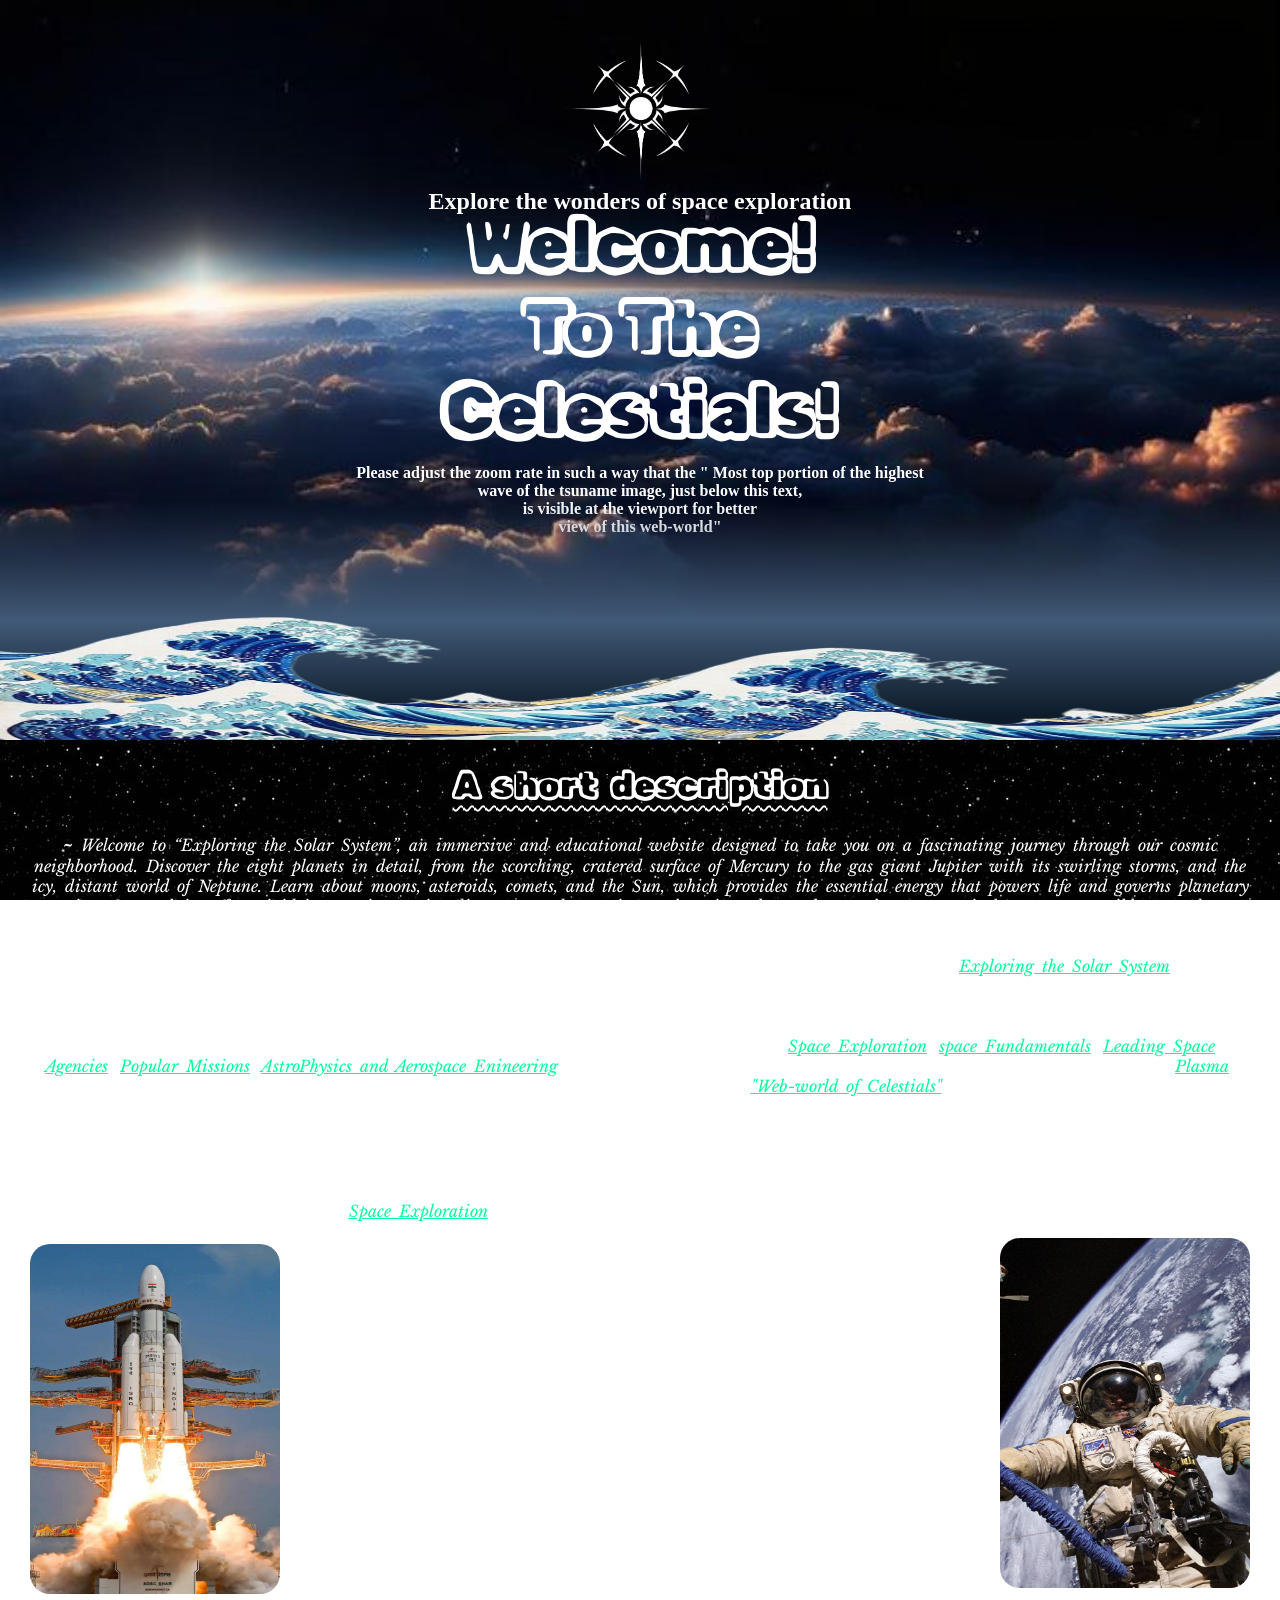
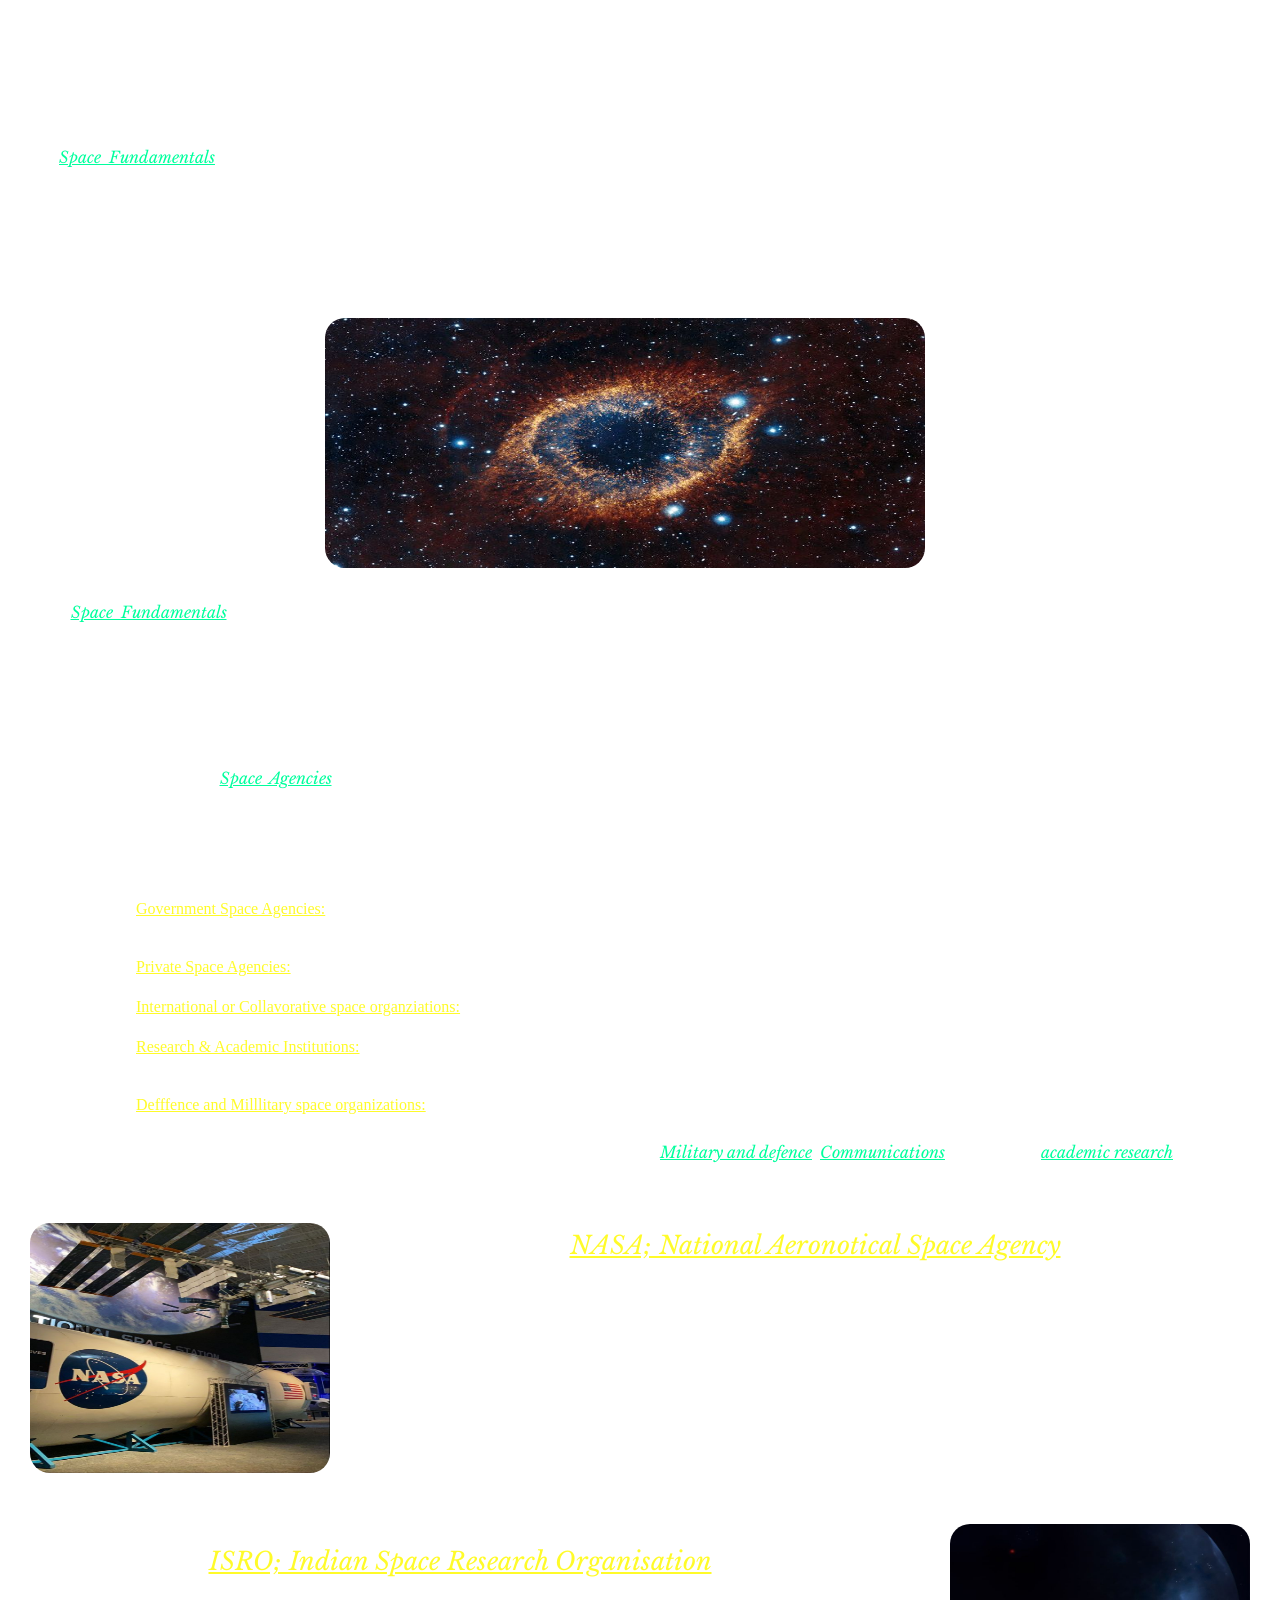
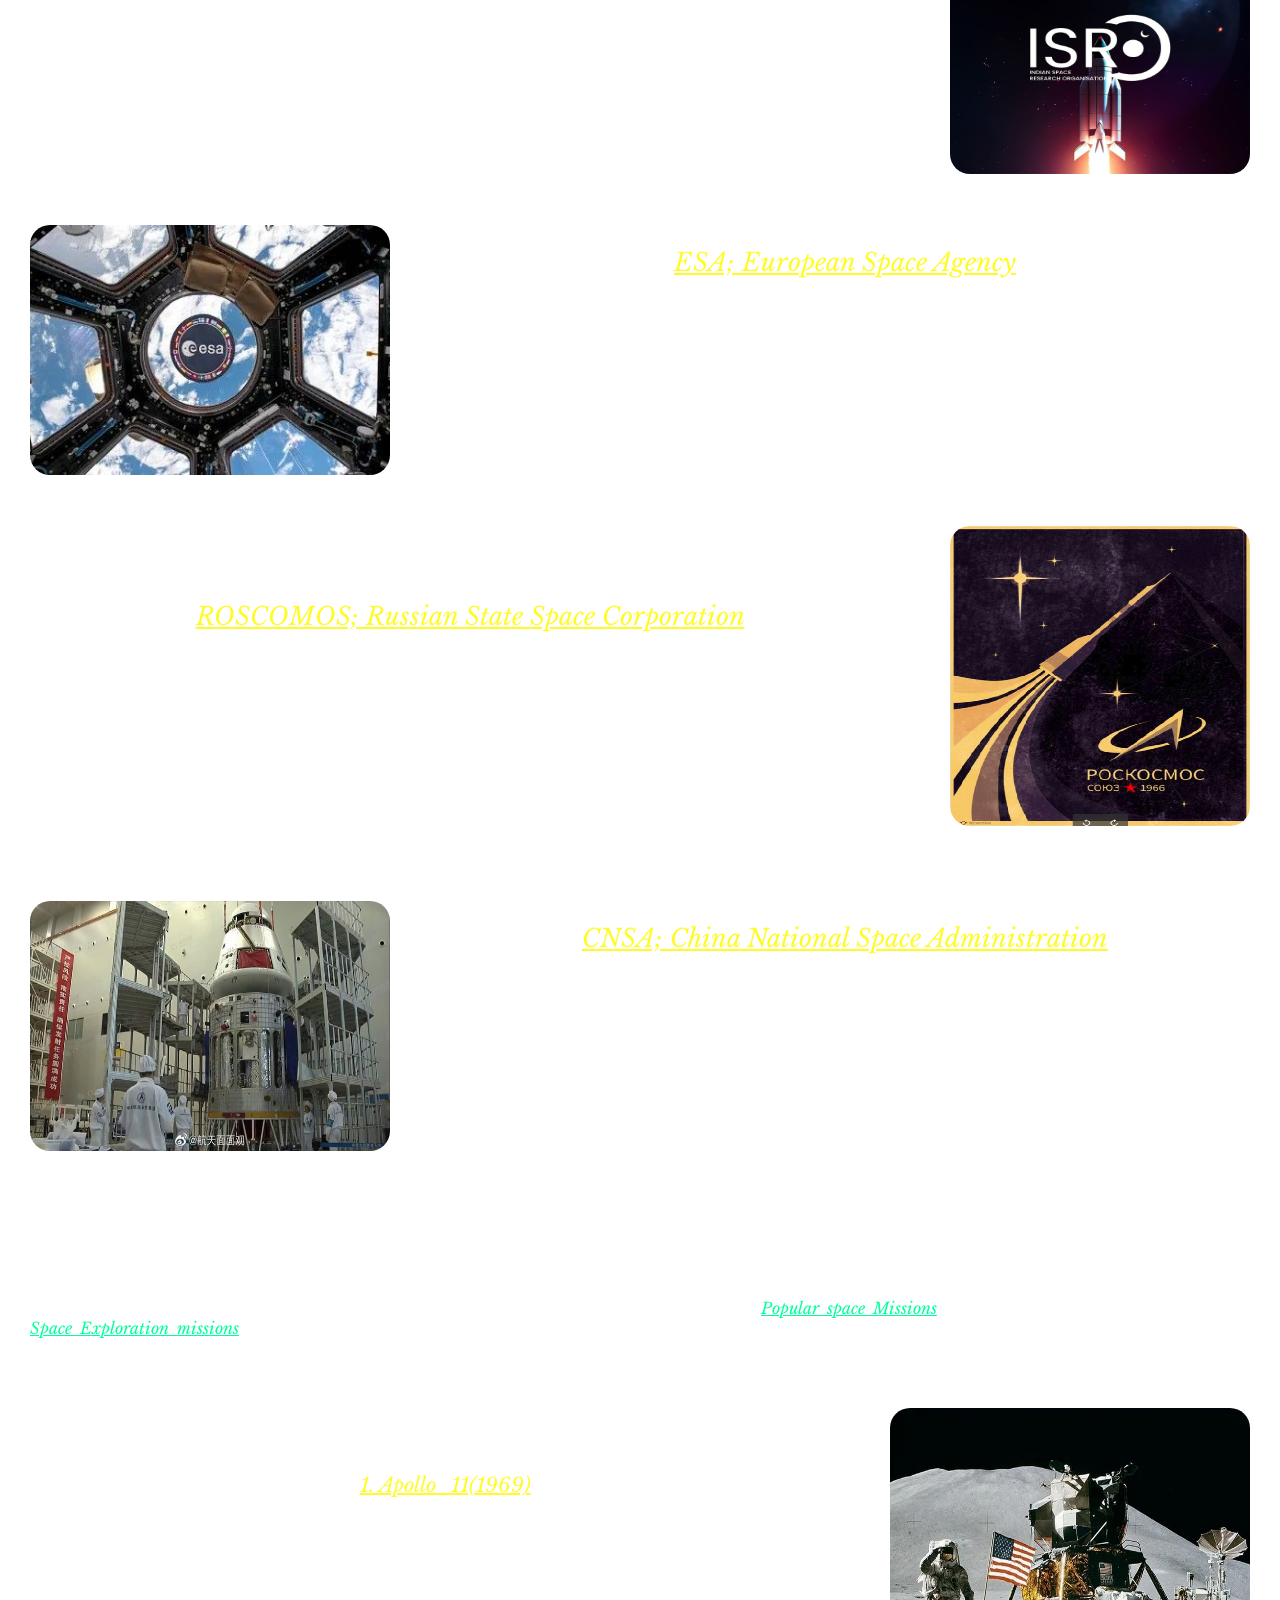
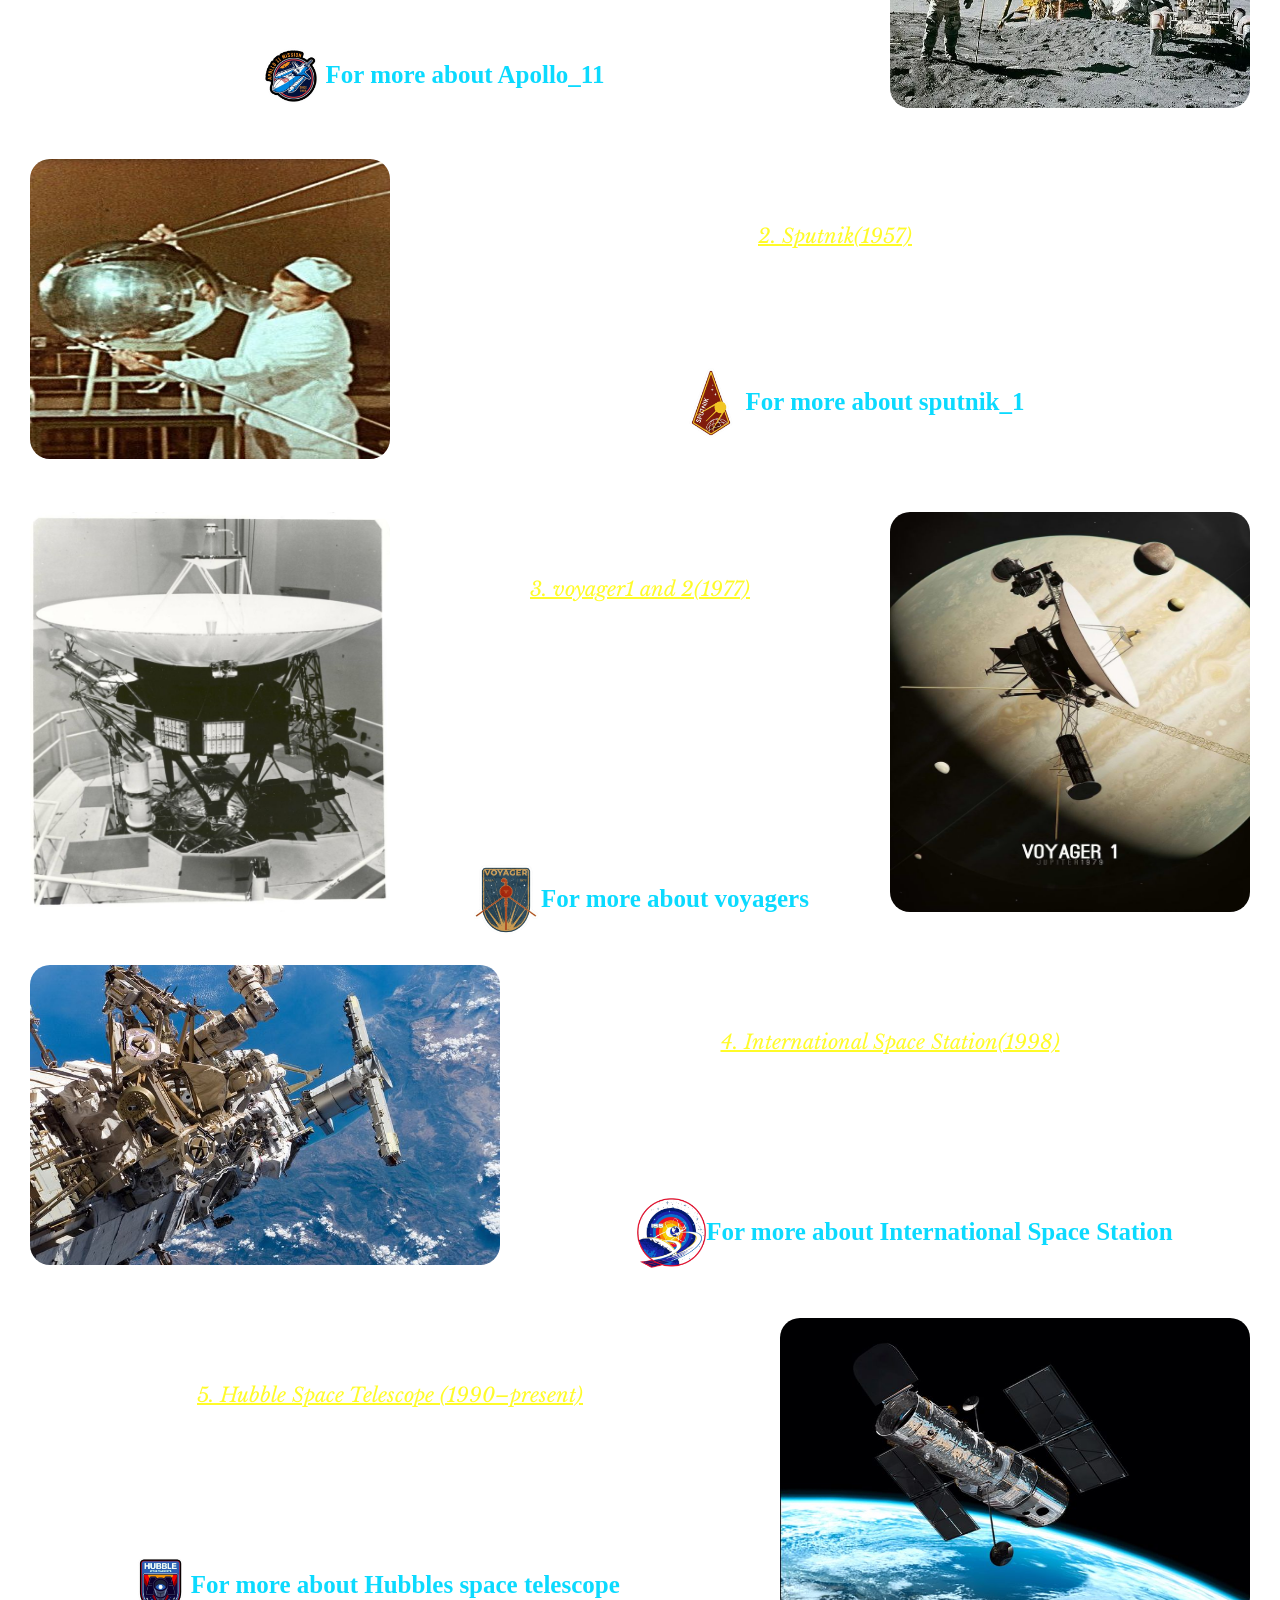
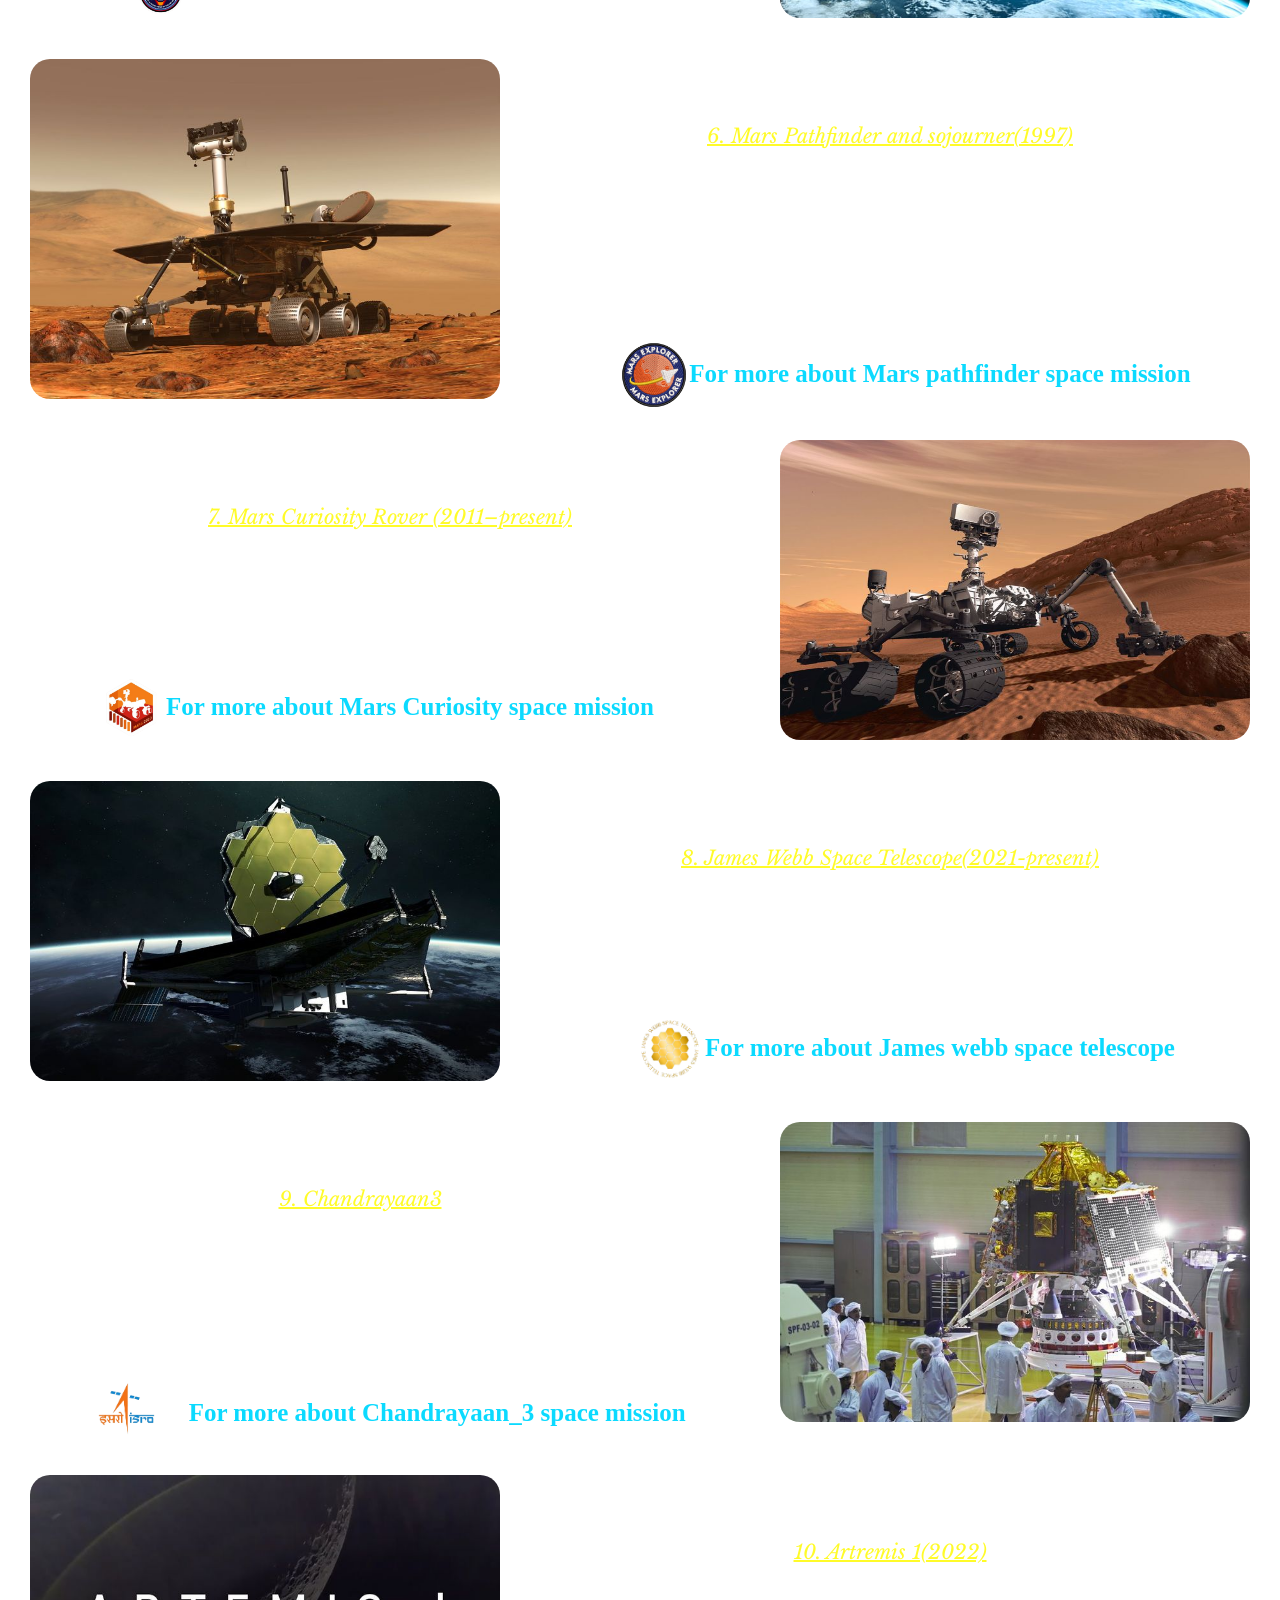
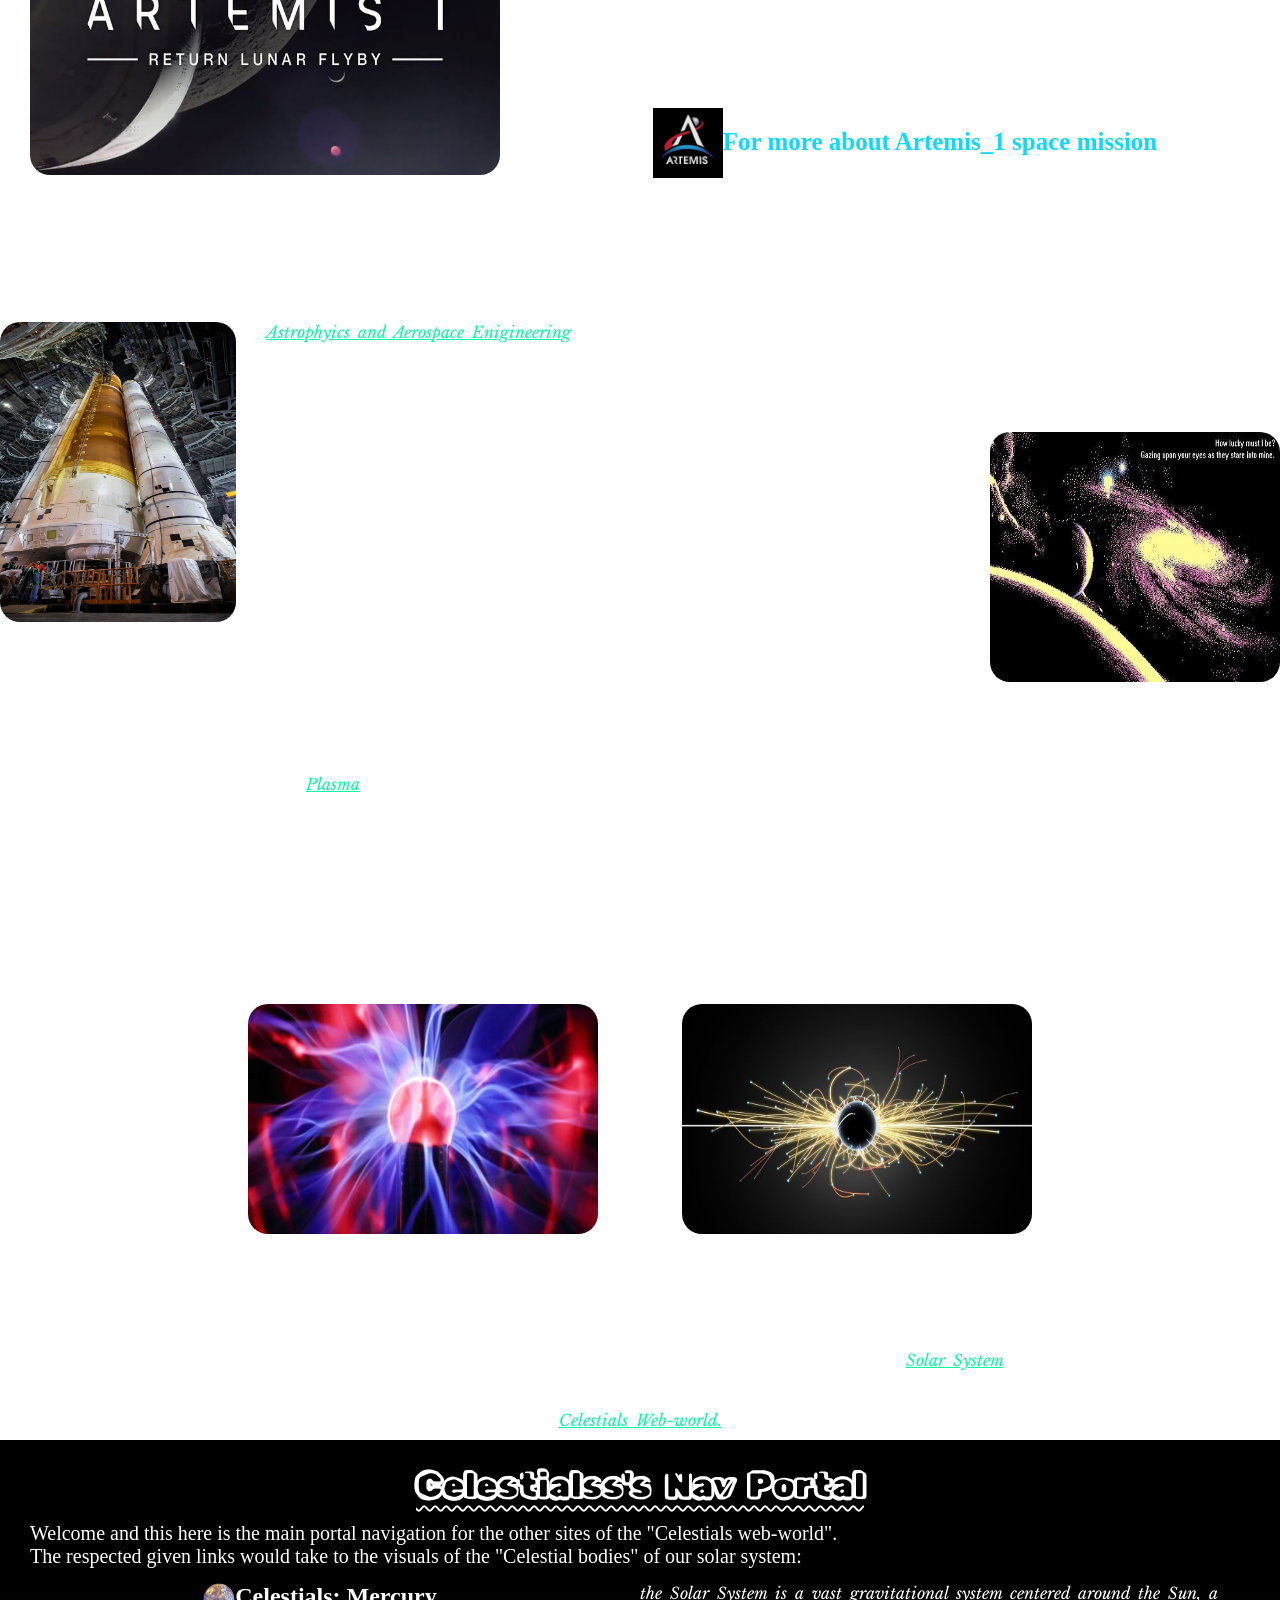
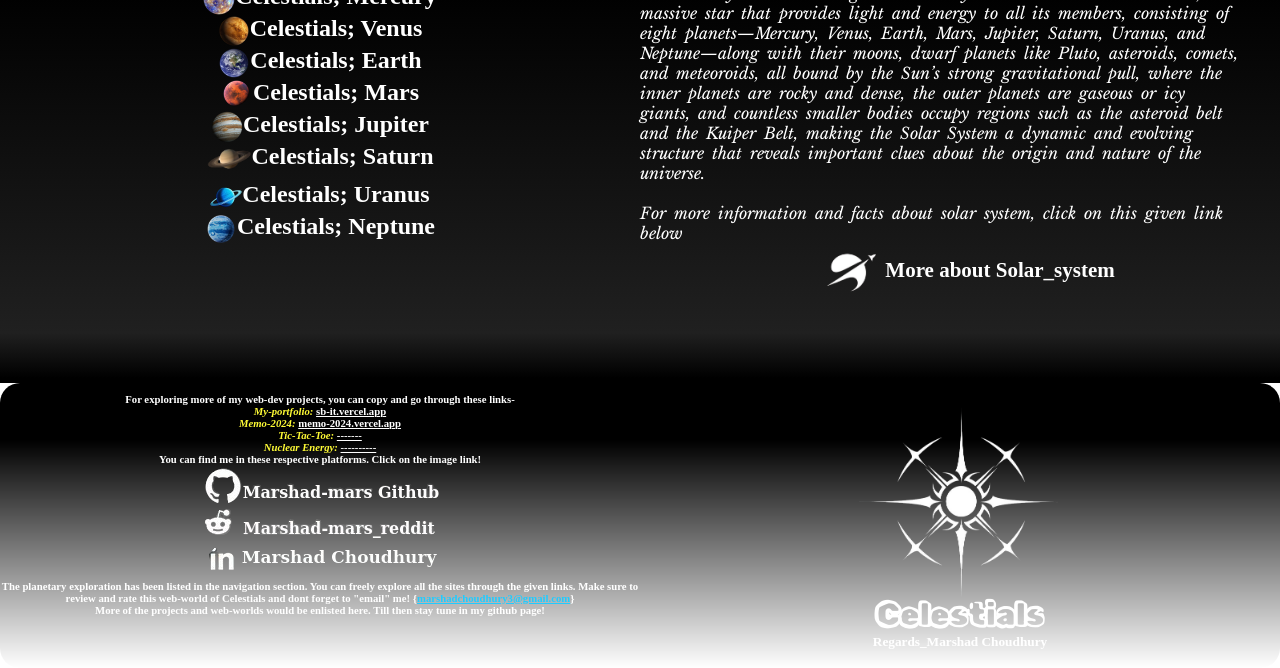
==== commit 156028b6: "for stying_21" ====
--- a/index.html
+++ b/index.html
@@ -307,7 +307,7 @@
                                     ambition toward space exploration worldwide forever. <br>For more information about Apollo_11, click on the below given link~
                                     <div id="for_more_apollo_11" style="display: flex; justify-content: center; color: white">
                                         <img src="images/apollo_11_logo.png" alt="apollo_1 logo" style="height: 70px;">
-                                        <a href="https://www.nasa.gov/mission/apollo-11/" style="margin-top: 20px; color: rgb(11, 218, 255); font-size: 25px; text-decoration: none; font-family: Google Sans;" target="_blank"><b>For more about Apollo_11</b></a>
+                                        <a href="https://www.nasa.gov/mission/apollo-11/" target="_blank" class="for_more_missions"><b>For more about Apollo_11</b></a>
                                     </div>
                                 </p>
                             </div>
@@ -330,7 +330,7 @@
                                     science, communication, and global geopolitics permanently. <br>For more information about the sputnik_1 space mission, click on the below given link~
                                     <div id="for_more_sputnik1" style="display: flex; justify-content: center; color: white">
                                         <img src="images/sputnik_logo.png" alt="sputnik-1 logo" style="height: 70px;">
-                                        <a href="https://www.gktoday.in/sputnik-1/" style="margin-top: 20px; color: rgb(11, 218, 255); font-size: 25px; text-decoration: none; font-family: Google Sans;" target="_blank"><b>For more about sputnik_1</b></a>
+                                        <a href="https://www.gktoday.in/sputnik-1/" target="_blank" class="for_more_missions"><b>For more about sputnik_1</b></a>
                                     </div>
                                 </p>
                             </div>
@@ -350,7 +350,7 @@
                                     Record, a message representing humanity to any potential extraterrestrial civilizations.
                                     <div id="for_more_voyager" style="display: flex; justify-content: center; color: white">
                                         <img src="images/voyagers_logo.png" alt="voyagers logo" style="height: 70px;">
-                                        <a href="https://science.nasa.gov/mission/voyager/" style="margin-top: 20px; color: rgb(11, 218, 255); font-size: 25px; text-decoration: none; font-family: Google Sans;" target="_blank"><b>For more about voyagers</b></a>
+                                        <a href="https://science.nasa.gov/mission/voyager/" target="_blank" class="for_more_missions"><b>For more about voyagers</b></a>
                                     </div>
                                 </p>
                             </div>
@@ -374,7 +374,7 @@
                                     long-duration human spaceflight and supports future missions to the Moon and Mars.
                                     <div id="for_more_ISS" style="display: flex; justify-content: center; color: white">
                                         <img src="images/ISS_logo.png" alt="ISS logo" style="height: 70px;">
-                                        <a href="https://www.nasa.gov/international-space-station/" style="margin-top: 20px; color: rgb(11, 218, 255); font-size: 25px; text-decoration: none; font-family: Google Sans;" target="_blank"><b>For more about International Space Station</b></a>
+                                        <a href="https://www.nasa.gov/international-space-station/" target="_blank" class="for_more_missions"><b>For more about International Space Station</b></a>
                                     </div>
                                 </p>
                             </div>
@@ -390,7 +390,7 @@
                                     of the most scientifically productive space missions in history.
                                     <div id="for_more_hubble" style="display: flex; justify-content: center; color: white">
                                         <img src="images/Hubbles_telescope_logo.png" alt="Hubbles space telescope logo" style="height: 70px;">
-                                        <a href="https://science.nasa.gov/mission/hubble/overview/about-hubble/" style="margin-top: 20px; color: rgb(11, 218, 255); font-size: 25px; text-decoration: none; font-family: Google Sans;" target="_blank"><b>For more about Hubbles space telescope</b></a>
+                                        <a href="https://science.nasa.gov/mission/hubble/overview/about-hubble/" target="_blank" class="for_more_missions"><b>For more about Hubbles space telescope</b></a>
                                     </div>
                                 </p>
                             </div>
@@ -416,7 +416,7 @@
                                     kept as the "sojourner"
                                     <div id="for_more_mars-pathfinder" style="display: flex; justify-content: center; color: white">
                                         <img src="images/mars_pathfinder_logo.png" alt="mars pathfinder logo" style="height: 70px;">
-                                        <a href="https://science.nasa.gov/mission/mars-pathfinder/" style="margin-top: 20px; color: rgb(11, 218, 255); font-size: 25px; text-decoration: none; font-family: Google Sans;" target="_blank"><b>For more about Mars pathfinder space mission</b></a>
+                                        <a href="https://science.nasa.gov/mission/mars-pathfinder/" target="_blank" class="for_more_missions"><b>For more about Mars pathfinder space mission</b></a>
                                     </div>
                                 </p>
                             </div>
@@ -432,7 +432,7 @@
                                     environment, making it one of the most scientifically significant Mars missions ever.
                                     <div id="for_more_mars-curosity" style="display: flex; justify-content: center; color: white">
                                         <img src="images/mars_curiosity_rover_logo.png" alt="mars-curiosity logo" style="height: 70px;">
-                                        <a href="https://science.nasa.gov/mission/msl-curiosity/" style="margin-top: 20px; color: rgb(11, 218, 255); font-size: 25px; text-decoration: none; font-family: Google Sans;" target="_blank"><b>For more about Mars Curiosity space mission</b></a>
+                                        <a href="https://science.nasa.gov/mission/msl-curiosity/" target="_blank" class="for_more_missions"><b>For more about Mars Curiosity space mission</b></a>
                                     </div>
                                 </p>
                             </div>
@@ -456,7 +456,7 @@
                                     understanding of cosmic origins and the evolution of the universe.
                                     <div id="for_more_james-webb" style="display: flex; justify-content: center; color: white">
                                         <img src="images/james-webb_logo.png" alt="james webb telescope logo" style="height: 70px;">
-                                        <a href="https://science.nasa.gov/mission/webb/" style="margin-top: 20px; color: rgb(11, 218, 255); font-size: 25px; text-decoration: none; font-family: Google Sans;" target="_blank"><b>For more about James webb space telescope</b></a>
+                                        <a href="https://science.nasa.gov/mission/webb/" target="_blank" class="for_more_missions"><b>For more about James webb space telescope</b></a>
                                     </div>
                                 </p>
                             </div>
@@ -473,7 +473,7 @@
                                     scientific understanding of the Moon.
                                     <div id="for_more_chndrayaan" style="display: flex; justify-content: center; color: white">
                                         <img src="images/ISRO_logo.png" alt="ISRO logo" style="height: 70px;">
-                                        <a href="https://www.isro.gov.in/Chandrayaan3_Details.html" style="margin-top: 20px; color: rgb(11, 218, 255); font-size: 25px; text-decoration: none; font-family: Google Sans;" target="_blank"><b>For more about Chandrayaan_3 space mission</b></a>
+                                        <a href="https://www.isro.gov.in/Chandrayaan3_Details.html" target="_blank" class="for_more_missions"><b>For more about Chandrayaan_3 space mission</b></a>
                                     </div>
                                 </p>
                             </div>
@@ -497,7 +497,7 @@
                                     humans to the Moon and establishing a sustainable lunar presence for future Mars missions.
                                     <div id="for_more_artemis" style="display: flex; justify-content: center; color: white">
                                         <img src="images/artemis_logo.jpeg" alt="artemis logo" style="height: 70px;">
-                                        <a href="https://www.nasa.gov/mission/artemis-i/" style="margin-top: 20px; color: rgb(11, 218, 255); font-size: 25px; text-decoration: none; font-family: Google Sans;" target="_blank"><b>For more about Artemis_1 space mission</b></a>
+                                        <a href="https://www.nasa.gov/mission/artemis-i/" target="_blank" class="for_more_missions"><b>For more about Artemis_1 space mission</b></a>
                                     </div>
                                 </p>
                             </div>
@@ -578,37 +578,37 @@
                 </p>
                 <div id="inner_body" style="display: flex;">
                     <div class="links_page" style="width: 50vw">
-                        <div id="mercury_link" style="display: flex; justify-content: center;">
+                        <div class="mercury_link" style="display: flex; justify-content: center;">
                             <img src="images/mercury_logo.png" alt="mercury_logo" style="height: 32px;">
-                            <a href="mercury.html" target="_blank" class="planet_links"><b>Celestials; Mercury</b></a>
-                        </div>
-                        <div id="venus_link" style="display: flex; justify-content: center;">
+                            <a href="mercury.html" target="_blank" style="text-decoration: none;"><h2 class="planet_links">Celestials; Mercury</h2></a>
+                        </div>
+                        <div class="venus_link" style="display: flex; justify-content: center;">
                             <img src="images/venus_logo.png" alt="venus_logo" style="height: 32px;">
-                            <a href="venus.html" target="_blank" class="planet_links"><b>Celestials; Venus</b></a>
-                        </div>
-                        <div id="earth_link" style="display: flex; justify-content: center;">
+                            <a href="venus.html" target="_blank" style="text-decoration: none;"><h2 class="planet_links">Celestials; Venus</h2></a>
+                        </div>
+                        <div class="earth_link" style="display: flex; justify-content: center;">
                             <img src="images/earth_logo.png" alt="earth_logo" style="height: 32px;">
-                            <a href="earth.html" target="_blank" class="planet_links"><b>Celestials; Earth</b></a>
-                        </div>
-                        <div id="mars_link" style="display: flex; justify-content: center;">
+                            <a href="earth.html" target="_blank" style="text-decoration: none;"><h2 class="planet_links">Celestials; Earth</h2></a>
+                        </div>
+                        <div class="mars_link" style="display: flex; justify-content: center;">
                             <img src="images/mars_logo.png" alt="mars_logo" style="height: 32px;">
-                            <a href="mars.html" target="_blank" class="planet_links"><b>Celestials; Mars</b></a>
-                        </div>
-                        <div id="jupiter_link" style="display: flex; justify-content: center;">
+                            <a href="mars.html" target="_blank" style="text-decoration: none;"><h2 class="planet_links">Celestials; Mars</h2></a>
+                        </div>
+                        <div class="jupiter_link" style="display: flex; justify-content: center;">
                             <img src="images/Jupiter_logo.png" alt="jupiter_logo" style="height: 32px;">
-                            <a href="jupiter.html" target="_blank" class="planet_links"><b>Celestials; Jupiter</b></a>
-                        </div>
-                        <div id="saturn_link" style="display: flex; justify-content: center;">
+                            <a href="jupiter.html" target="_blank" style="text-decoration: none;"><h2 class="planet_links">Celestials; Jupiter</h2></a>
+                        </div>
+                        <div class="saturn_link" style="display: flex; justify-content: center;">
                             <img src="images/saturn_logo.png" alt="saturn_logo" style="height: 45px; margin-top: -7px;">
-                            <a href="saturn.html" target="_blank" class="planet_links"><b>Celestials; Saturn</b></a>
-                        </div>
-                        <div id="uranus_link" style="display: flex; justify-content: center;">
+                            <a href="saturn.html" target="_blank" style="text-decoration: none;"><h2 class="planet_links">Celestials; Saturn</h2></a>
+                        </div>
+                        <div class="uranus_link" style="display: flex; justify-content: center;">
                             <img src="images/uranus_logo.png" alt="uranus_logo" style="height: 32px;">
-                            <a href="uranus.html" target="_blank" class="planet_links"><b>Celestials; Uranus</b></a>
-                        </div>
-                        <div id="neptune_link" style="display: flex; justify-content: center;">
+                            <a href="uranus.html" target="_blank" style="text-decoration: none;"><h2 class="planet_links">Celestials; Uranus</h2></a>
+                        </div>
+                        <div class="neptune_link" style="display: flex; justify-content: center;">
                             <img src="images/neptune_logo.png" alt="neptune_logo" style="height: 32px;">
-                            <a href="neptune.html" target="_blank" class="planet_links"><b>Celestials; Neptune</b></a>
+                            <a href="neptune.html" target="_blank" style="text-decoration: none;"><h2 class="planet_links">Celestials; Neptune</h2></a>
                         </div>
                     </div>
                     <div class="description_page" style="width: 50vw;">
@@ -624,7 +624,7 @@
                         </p>
                         <div id="solar_link" style="display: flex; justify-content: center;">
                             <img src="images/solar_system_logo.png" alt="solar_system_logo" style="height: 120px; margin-top: -30px;">
-                            <a href="https://science.nasa.gov/solar-system/solar-system-facts/" target="_blank" style="color: white; font-size: 21px; text-decoration: none; margin-top: 15px; margin-left: -10px;"><b>More about Solar_system</b></a>
+                            <a href="https://science.nasa.gov/solar-system/solar-system-facts/" target="_blank" class="solar_link"><b>More about Solar_system</b></a>
                         </div>
                     </div>
                 </div>
--- a/for_index.css
+++ b/for_index.css
@@ -182,6 +182,10 @@
     width: 360px; 
     margin-left: 30px; 
     margin-top: 20px;
+    transition: transform 0.3s ease;
+}
+.part5_images:hover{
+    transform: translateY(-8px);
 }
 .nav{
     z-index: 2;
@@ -199,9 +203,40 @@
 }
 .planet_links{
     color: white; 
+    font-family: Google Sans; 
+    text-decoration: none;
+    transition: color 0.3s ease, transform 0.3s ease, text-decoration ease;
+}
+.planet_links:hover{
+    color: rgb(255, 137, 26);
+    text-decoration: underline;
+    transform: translateX(10px);
+}
+.solar_link{
+    color: white; 
     font-size: 21px; 
-    margin-left: 10px; 
-    text-decoration: none;
+    text-decoration: none; 
+    margin-top: 15px; 
+    margin-left: -10px;
+    transition: color 0.3s ease, font-size 0.4s ease, text-decoration ease;
+}
+.solar_link:hover{
+    color: rgb(255, 137, 26);
+    text-decoration: underline;
+    font-size: 22px;
+}
+.for_more_missions{
+    margin-top: 20px; 
+    color: rgb(11, 218, 255); 
+    font-size: 25px; 
+    text-decoration: none; 
+    font-family: Google Sans;
+    transition: color 0.4s ease, transform 0.4s ease, text-decoration ease, font-size 0.3s ease;
+}
+.for_more_missions:hover{
+    color: rgb(255, 137, 26);
+    text-decoration: underline;
+    font-size: 26px;
 }
 /*All such <text-decorational> properties are used for the styling of an underline under text or strings*/
 /*the 100%s are the way of adjusting the width and the height of the image according to its div container*/
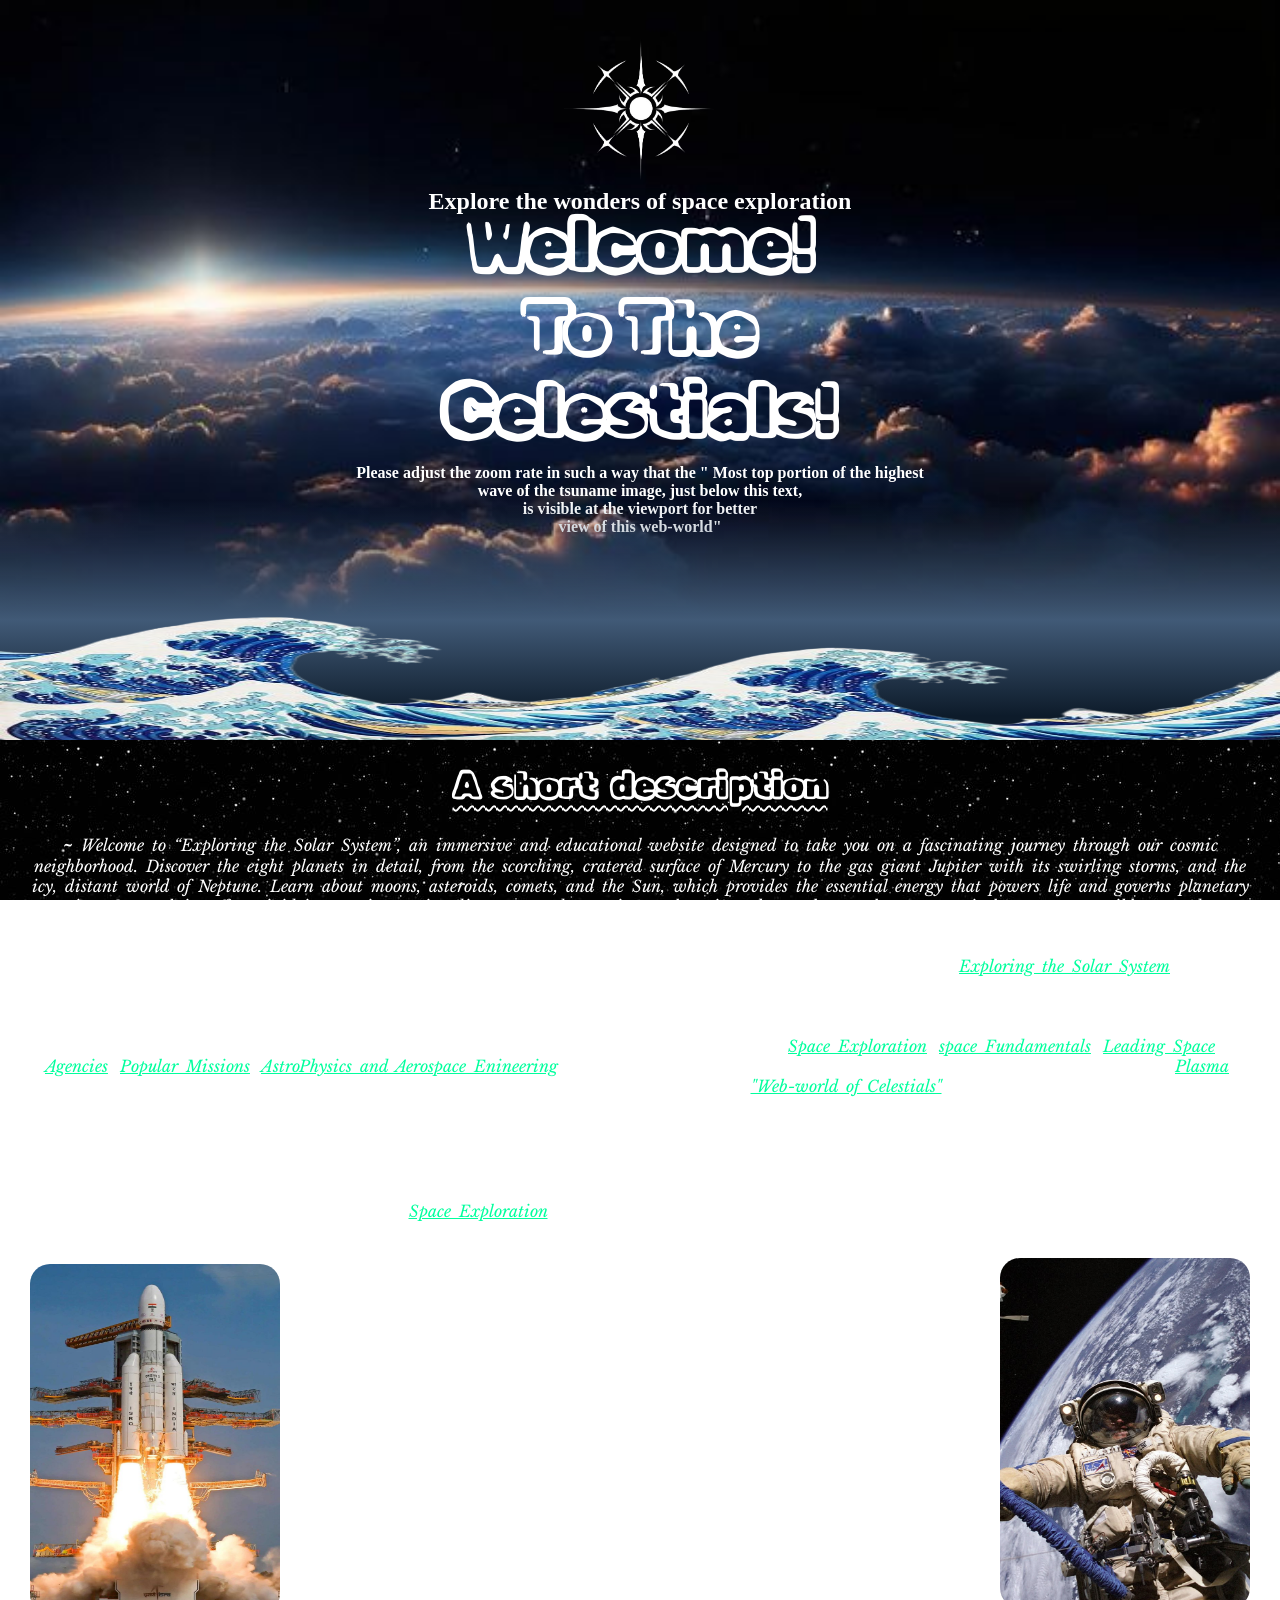
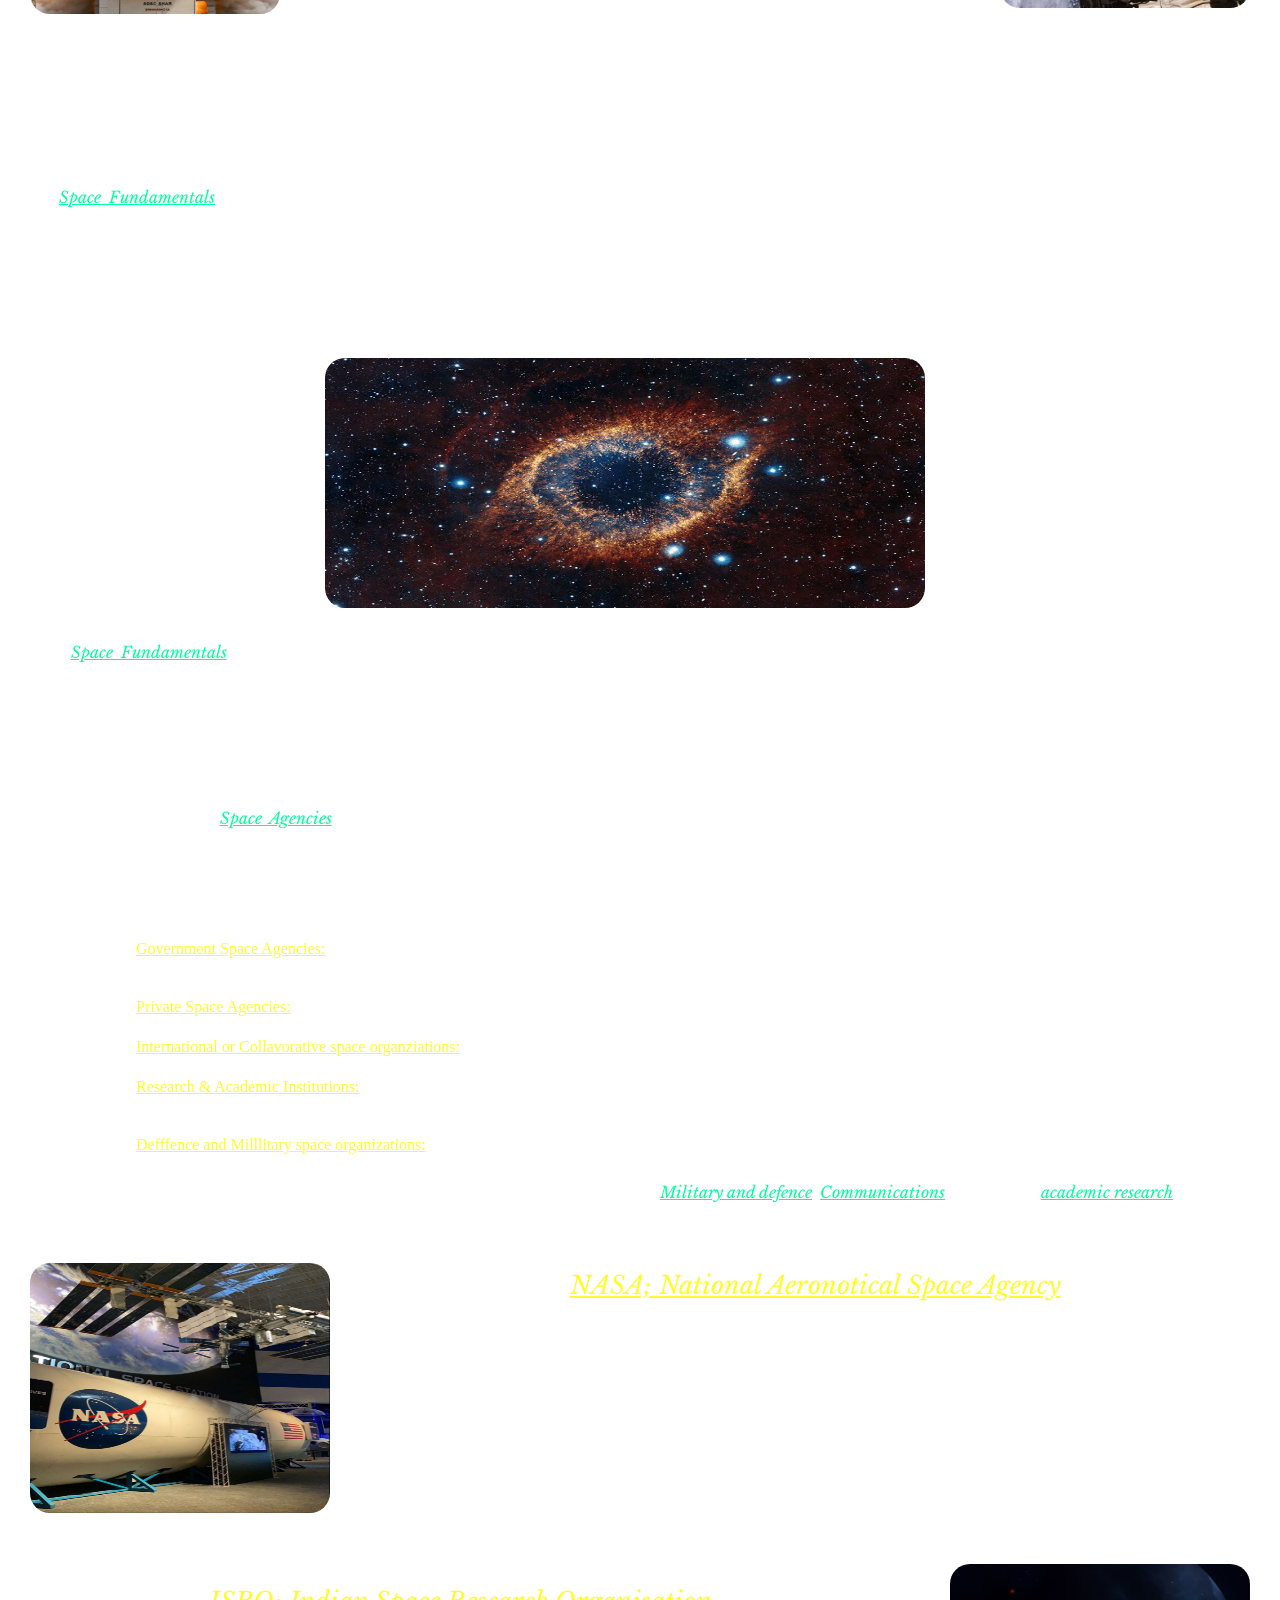
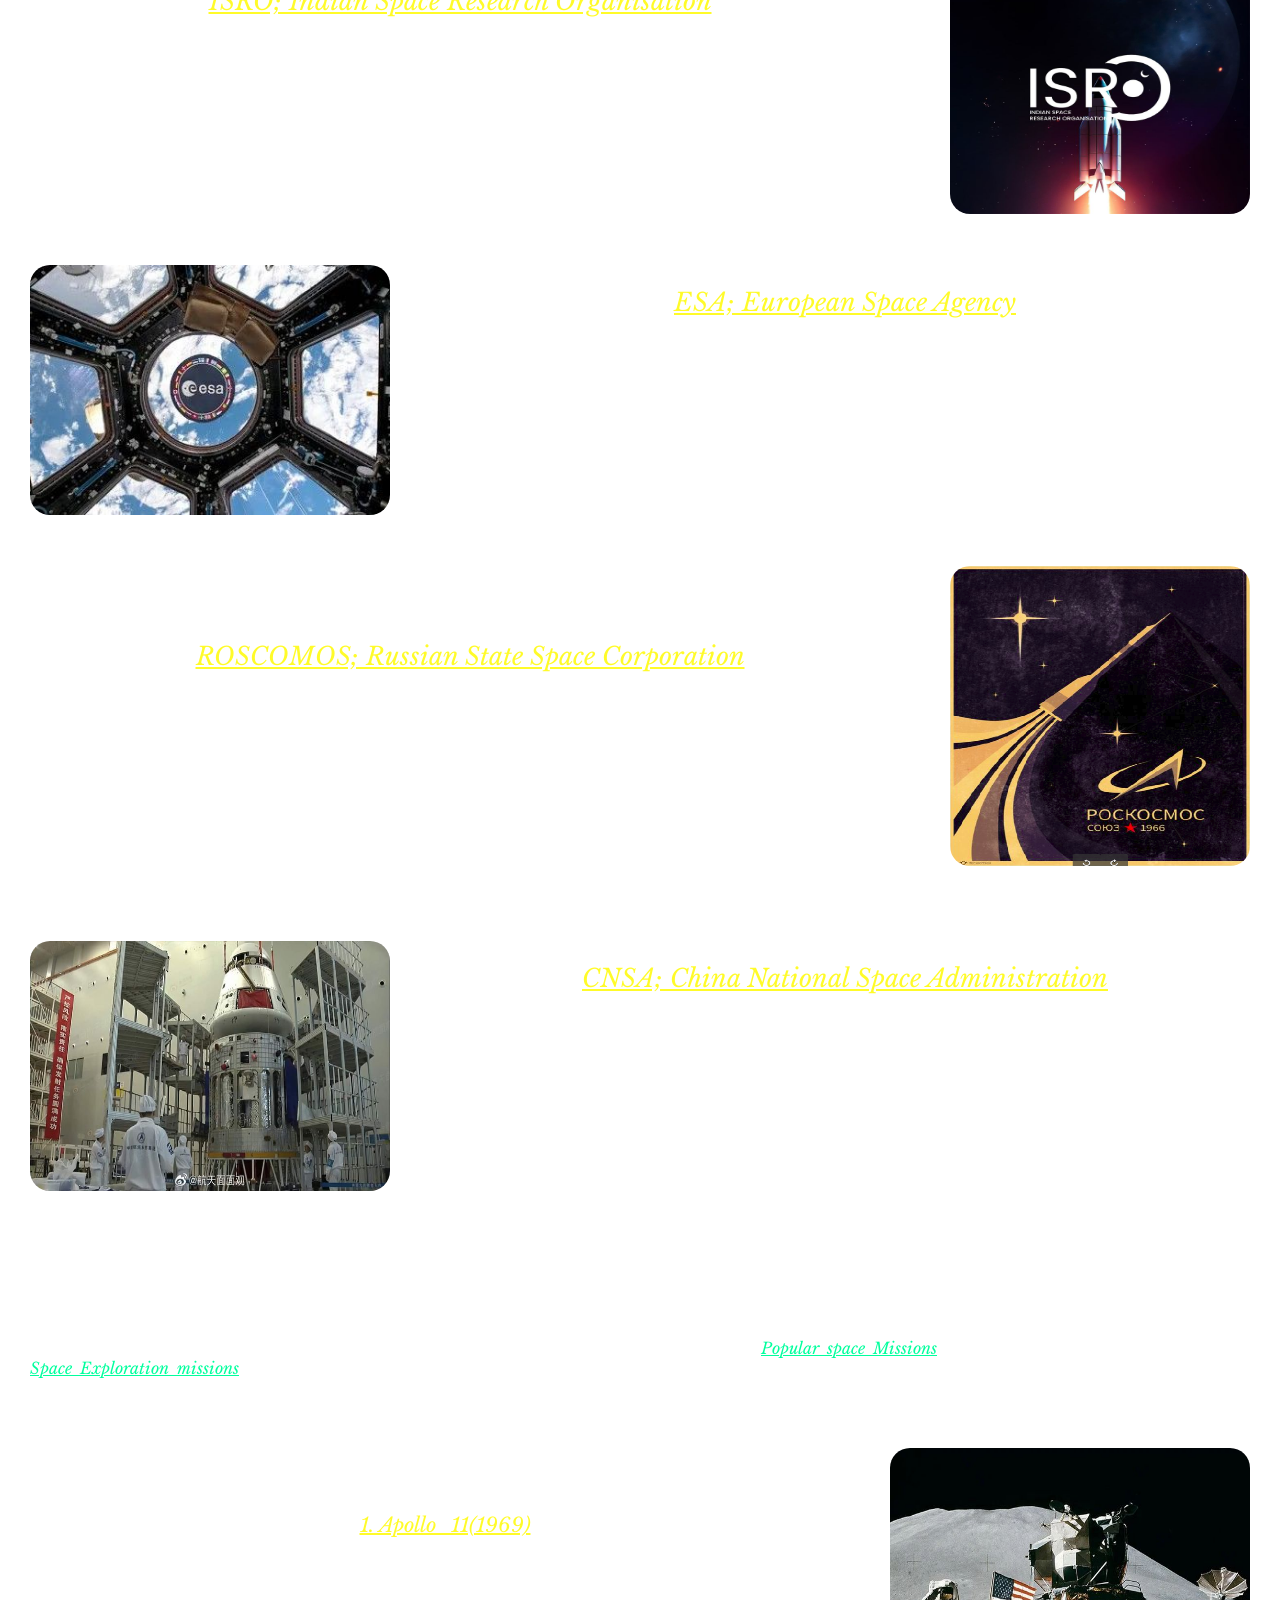
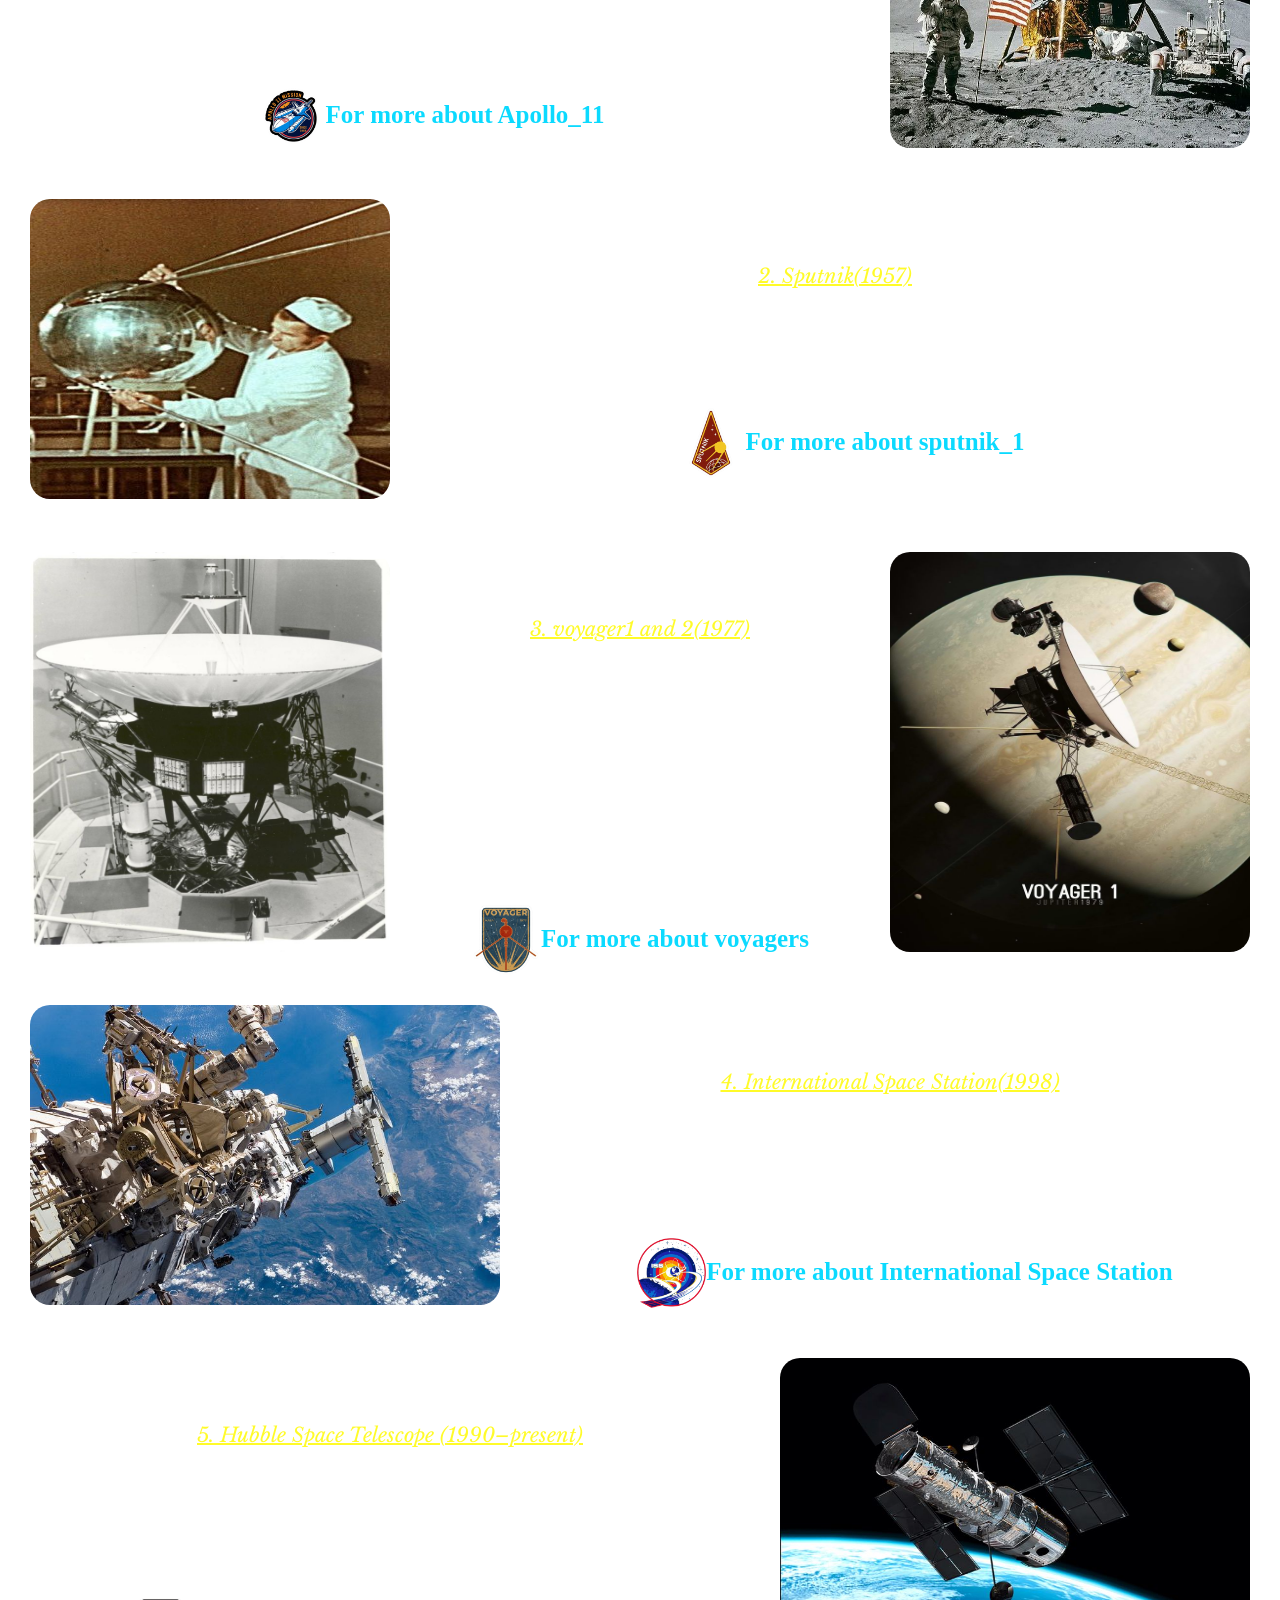
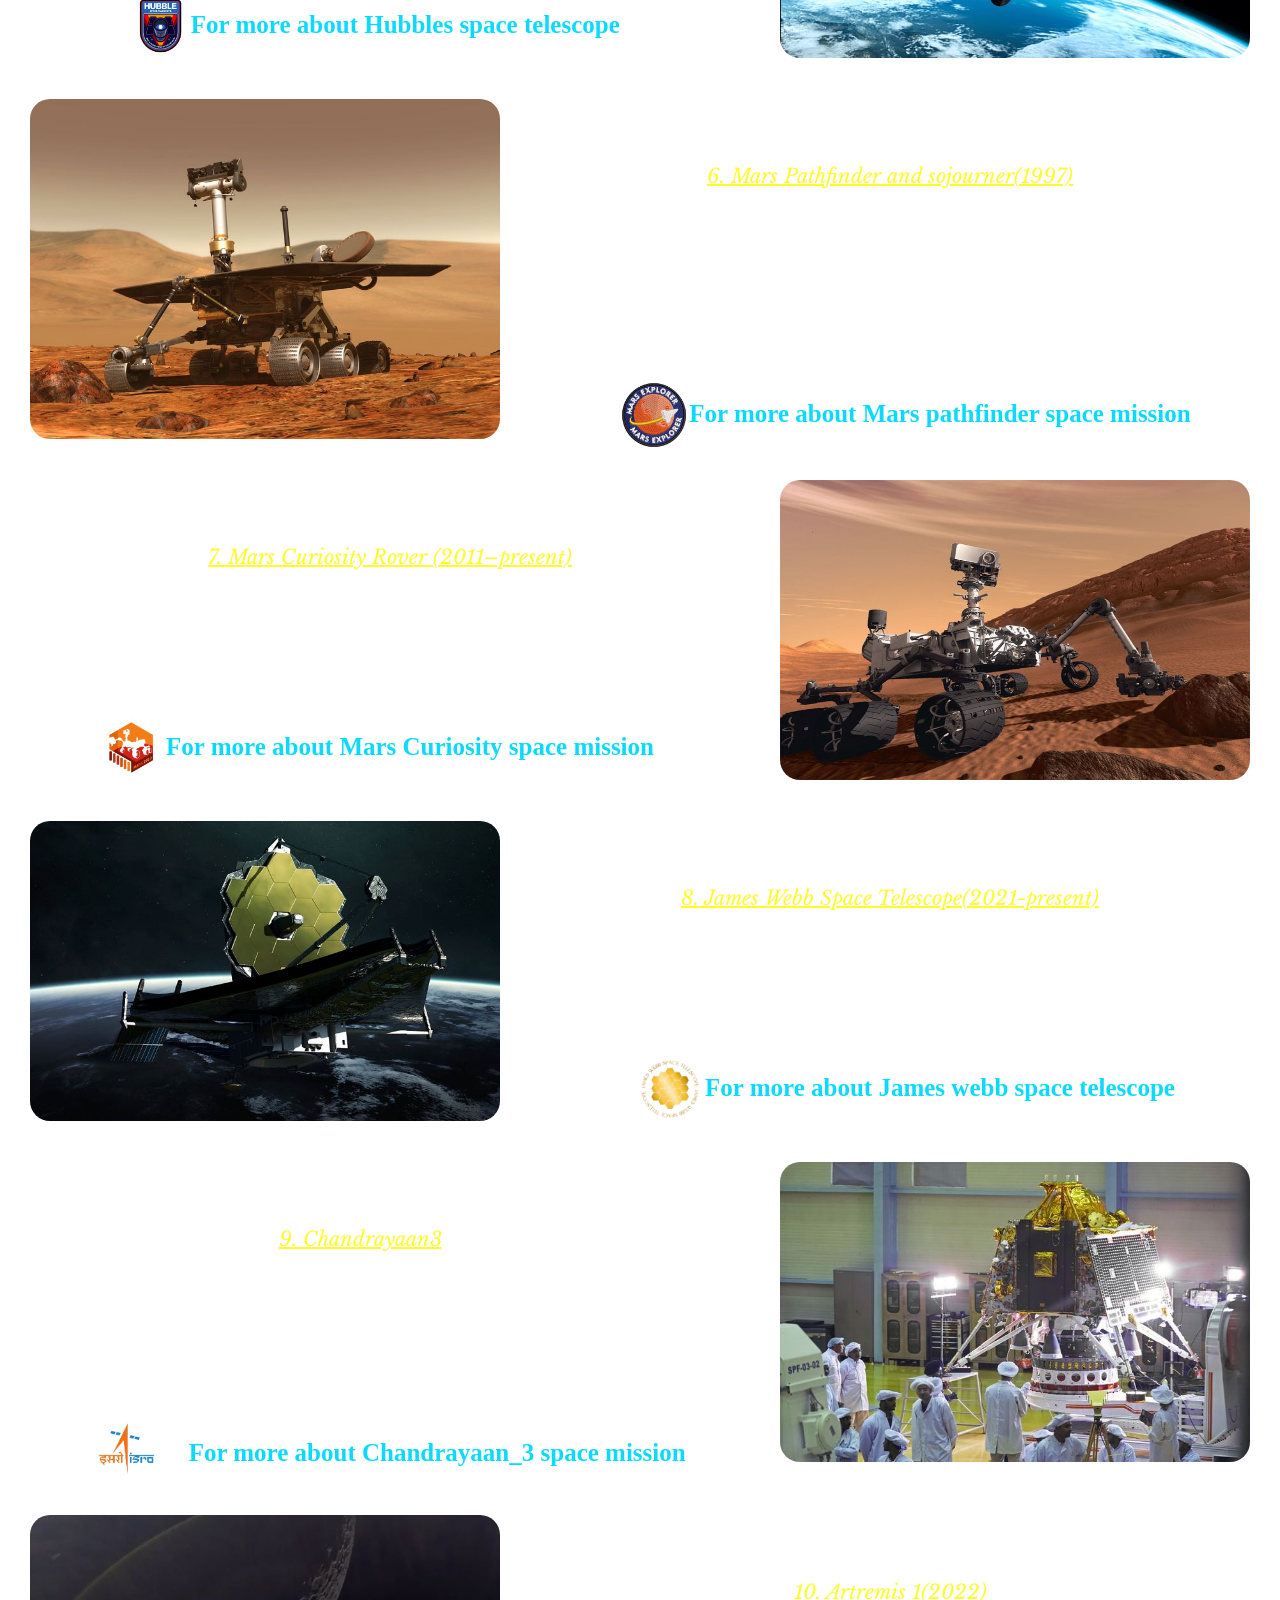
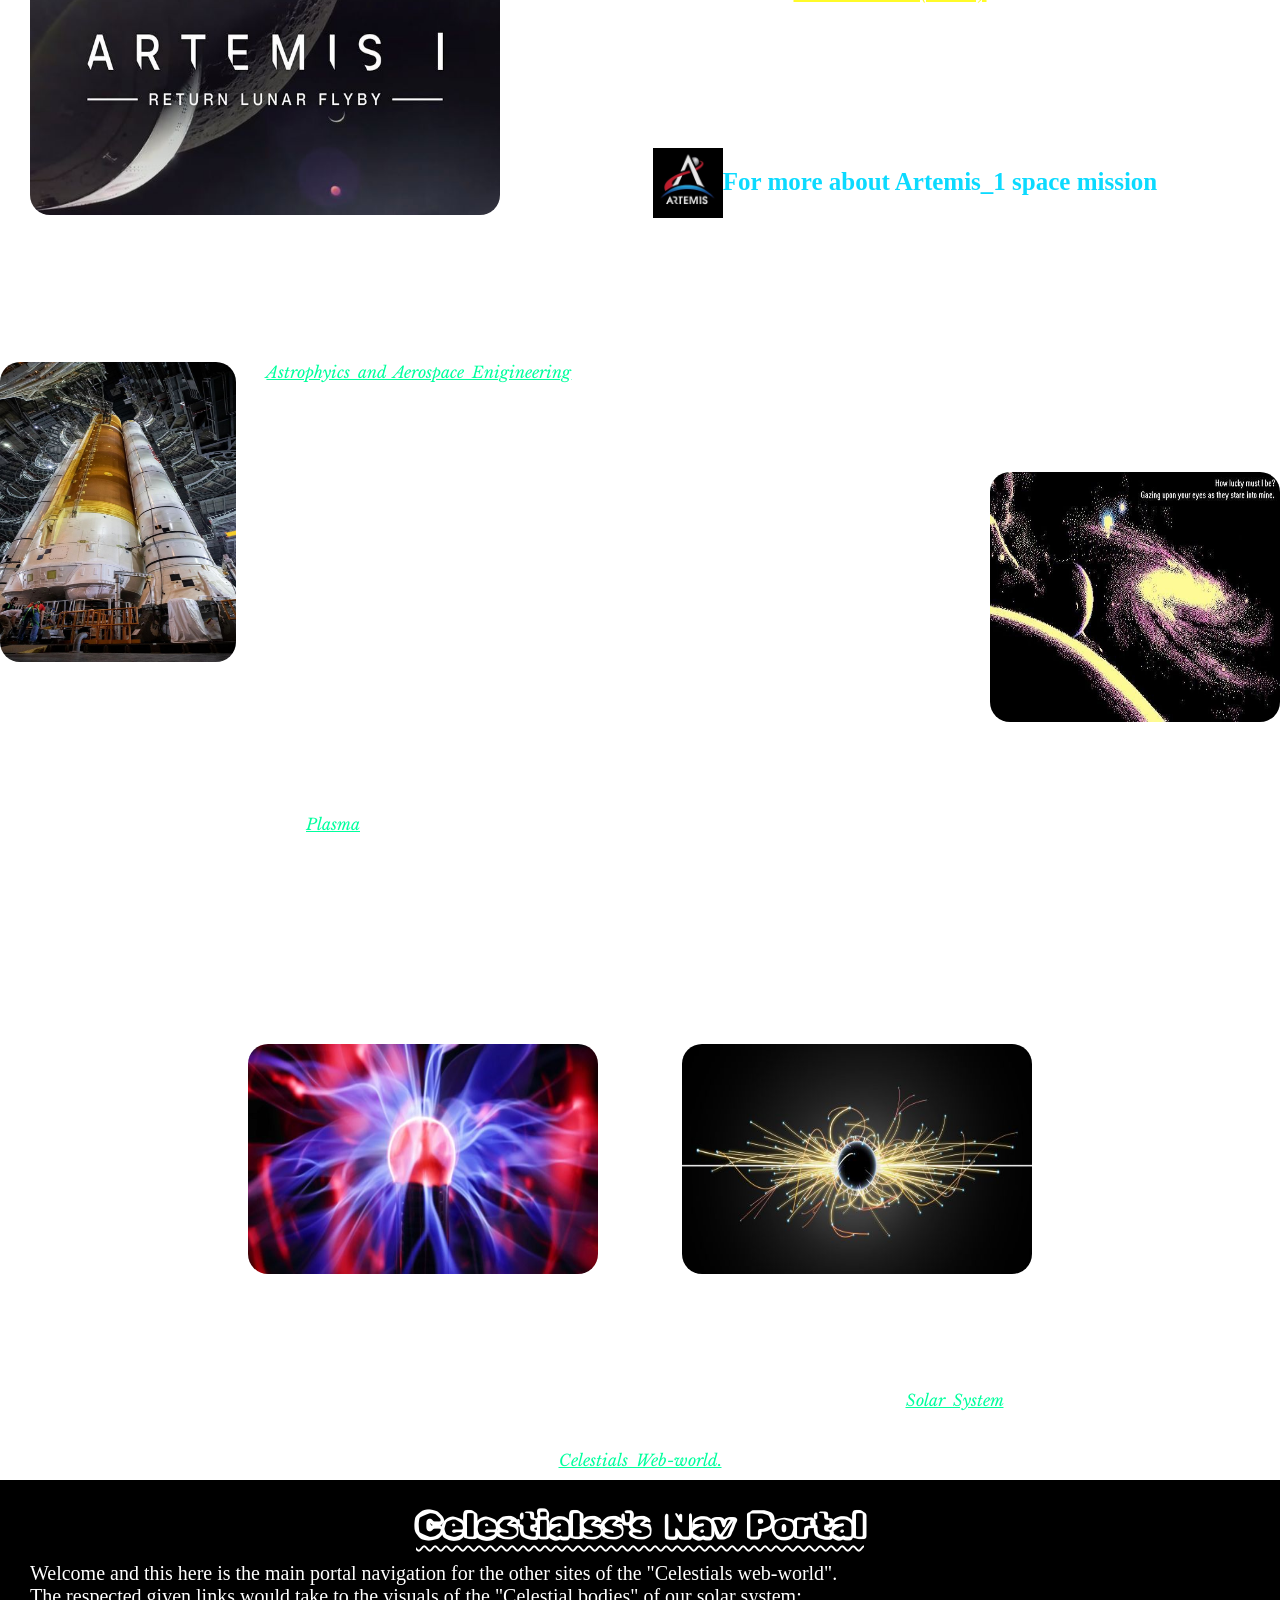
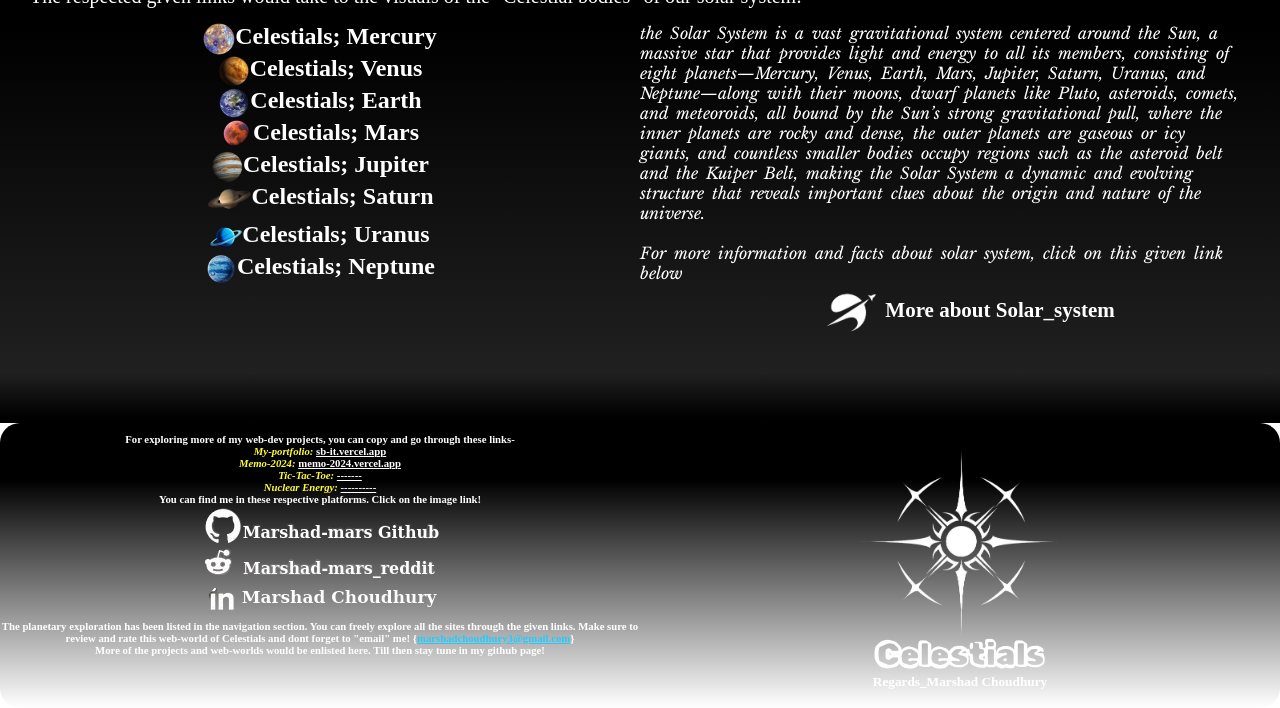
==== commit 9ba6a8f2: "bruteforcely fixed the error" ====
--- a/index.html
+++ b/index.html
@@ -63,11 +63,11 @@
                 <div class="preambel_part2" id="space_exploration">
                     <div class="images_div1">
                         <img src="images/space_exp1.jpeg" alt="space exploration image" class="part2_image1">
-                        <center><h6 style="color: white; margin-left: 30px;">ISRO space shuttle for chandryan3 mission</h6></center>
+                        <center><h6 style="color: white; margin-left: 60px;">ISRO space shuttle for chandryan3 mission</h6></center>
                     </div>
                     <div class="content2">
                         <center>
-                            <p id="space_exploration_para" style="color: white; padding-left: 30px; padding-right: 30px; font-family: Libre Baskerville, serif; font-style: italic; word-spacing: 4px; padding-bottom: 10px;">
+                            <p id="space_exploration_para" style="color: white; padding-left: 100px; padding-right: 30px; font-family: Libre Baskerville, serif; font-style: italic; word-spacing: 4px; padding-bottom: 10px; width: auto;">
                                 <big><b>~</b></big>
                                 <u style="color: rgb(0, 255, 157)">Space Exploration</u>has been one of the fundamentals of human curiosity. Space exploration has been one of the 
                                 scientific innovations of human history. After thousands of years of evolovation, humans has achevied the guts 
@@ -91,7 +91,7 @@
                     </div>
                     <div class="images_div1">
                         <img src="images/Spacewalk.jpeg" alt="space walker image" class="part2_image2">
-                        <center><h6 style="color: white; margin-right: 30px;">ORLEN spacesuit. A Russian EVA suit, used for spacewalk</h6></center>
+                        <center><h6 style="color: white; margin-left: 120px;">ORLEN spacesuit. A Russian EVA suit, used for spacewalk</h6></center>
                     </div>
                 </div>
                 <big><center><h1 class="heading">Space Fundamentals</h1></center></big>
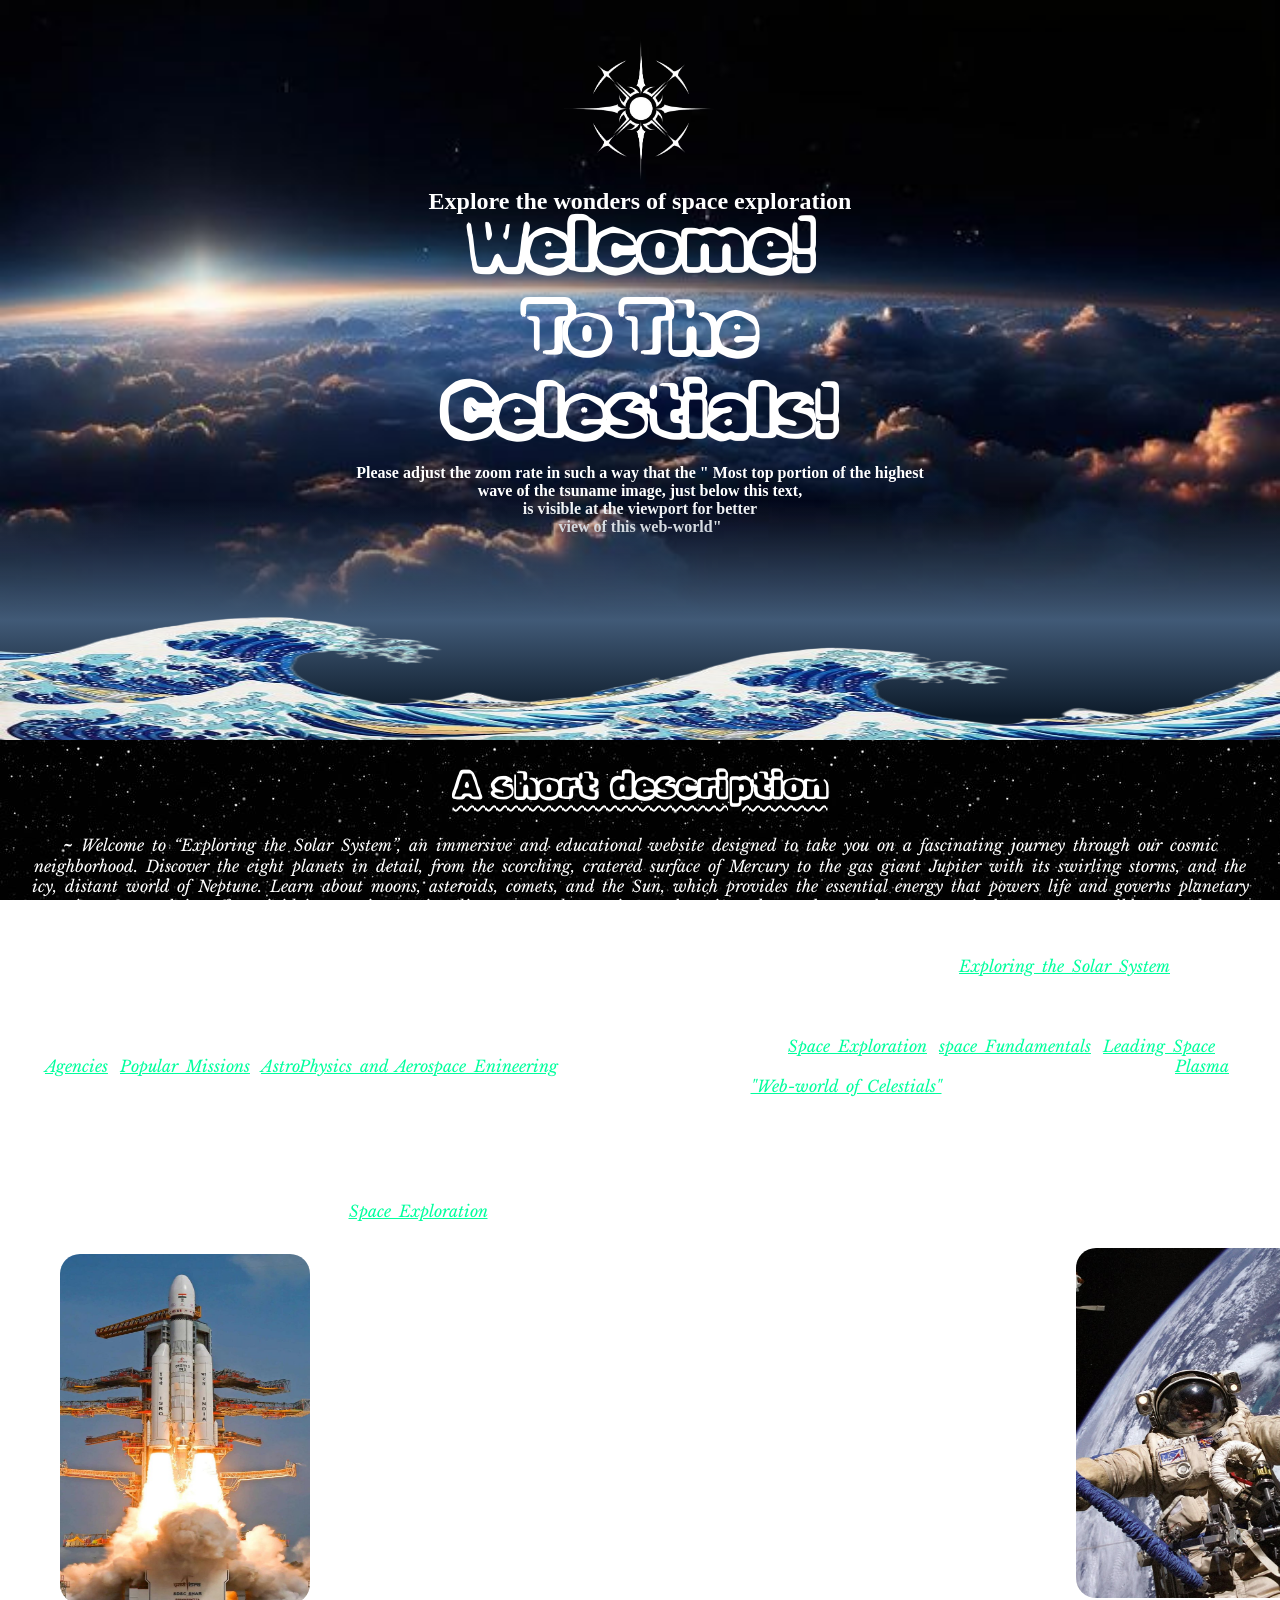
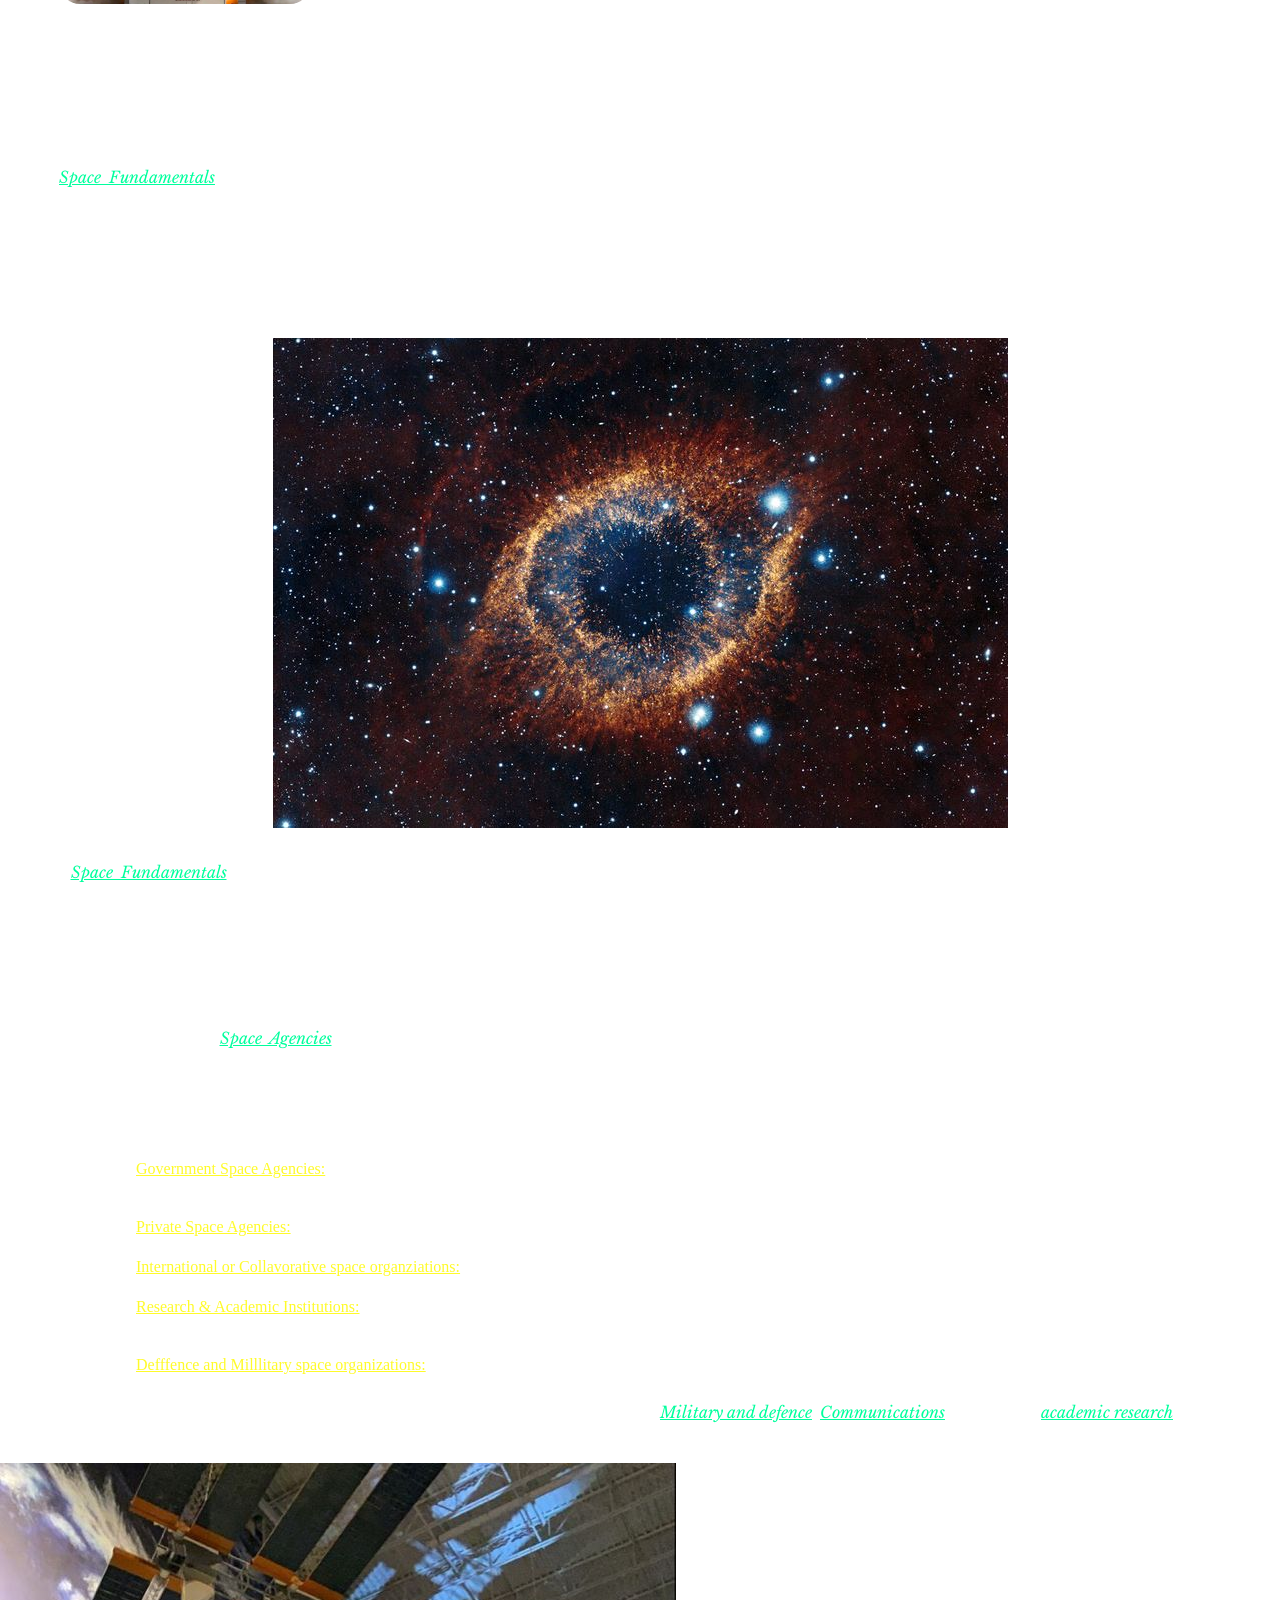
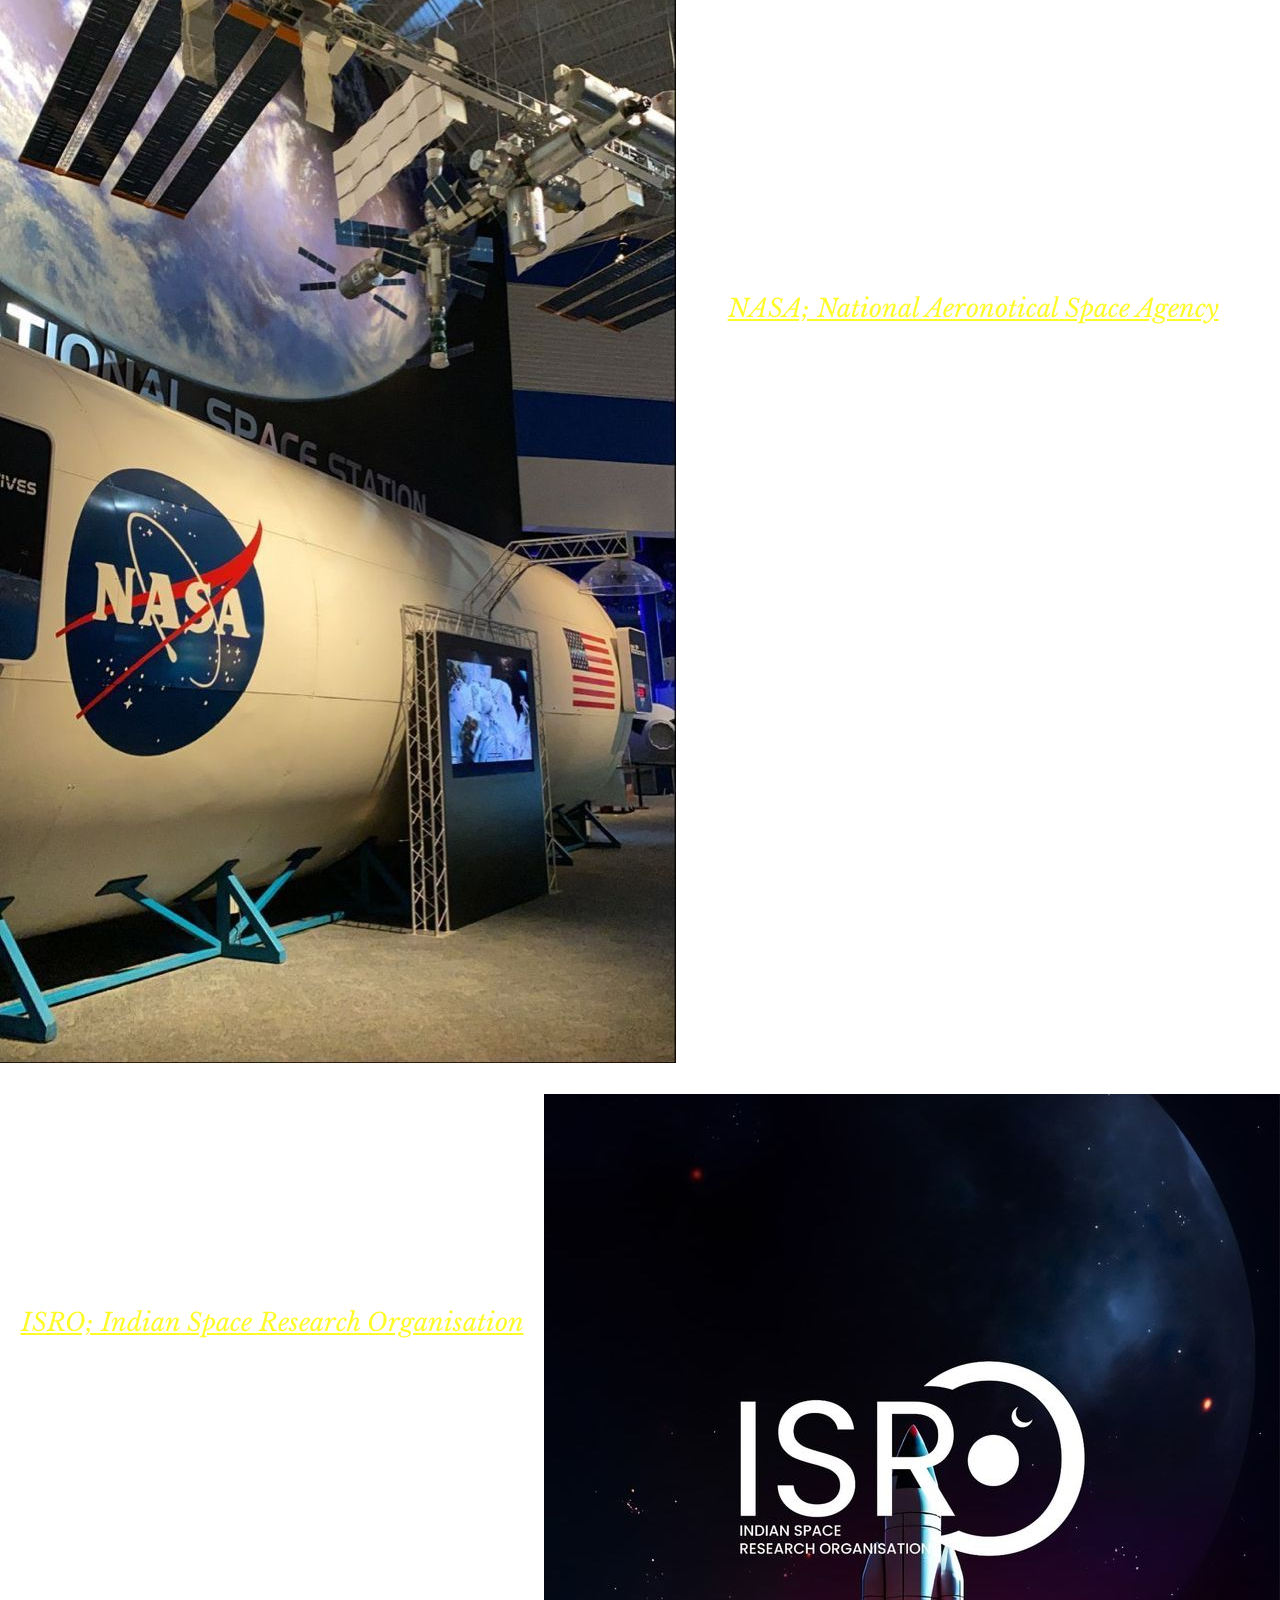
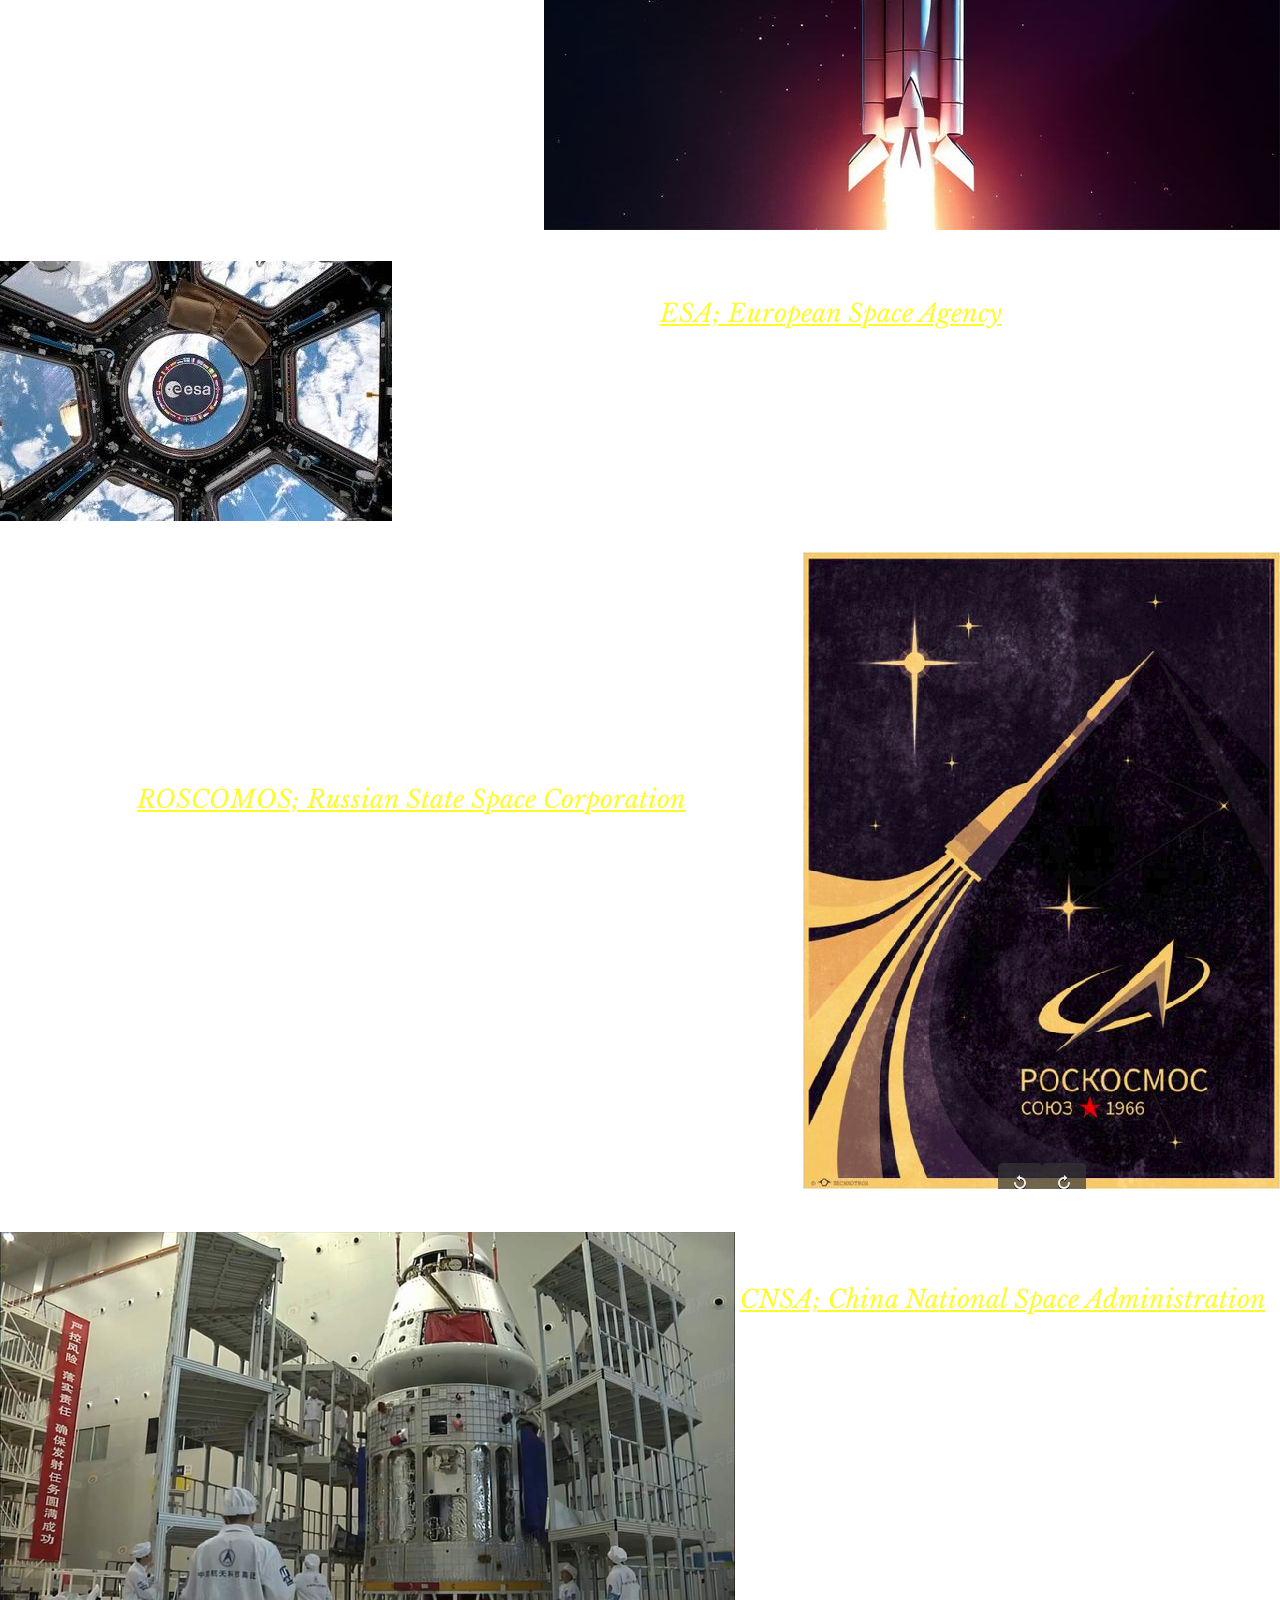
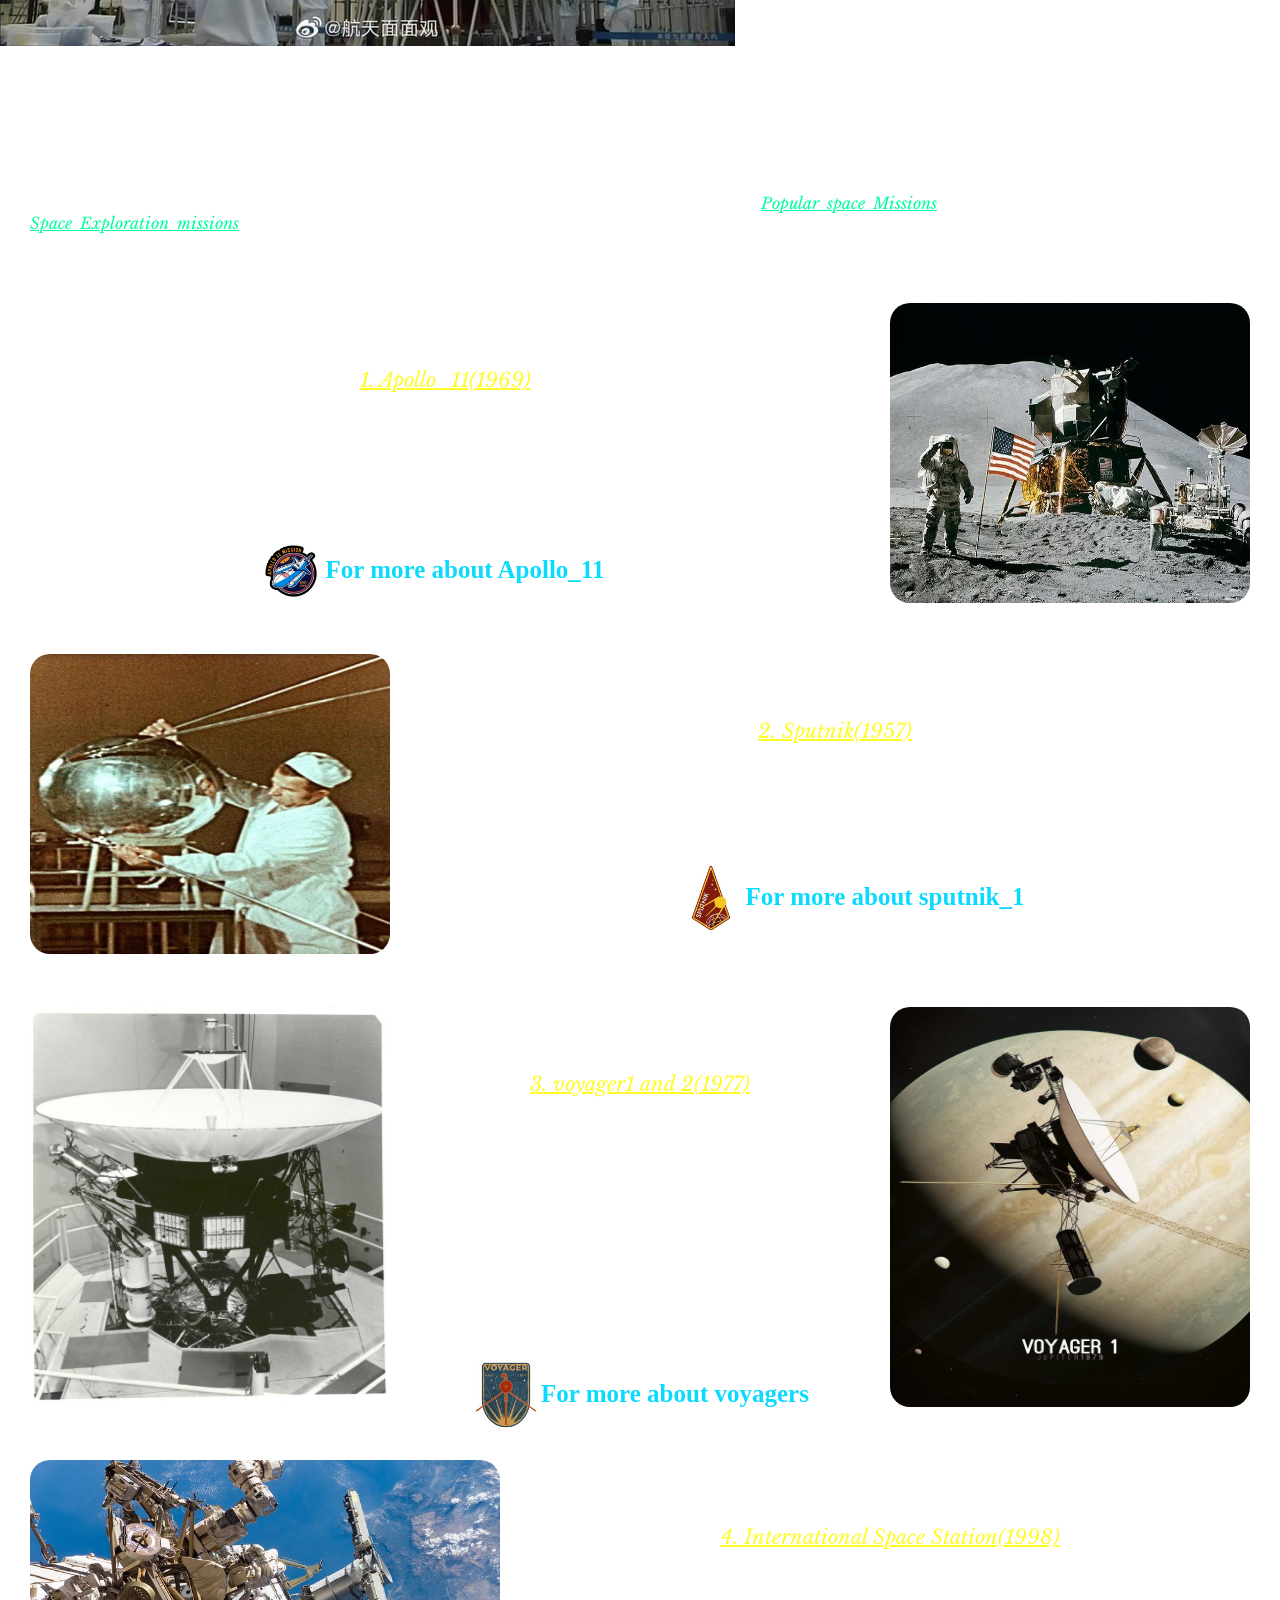
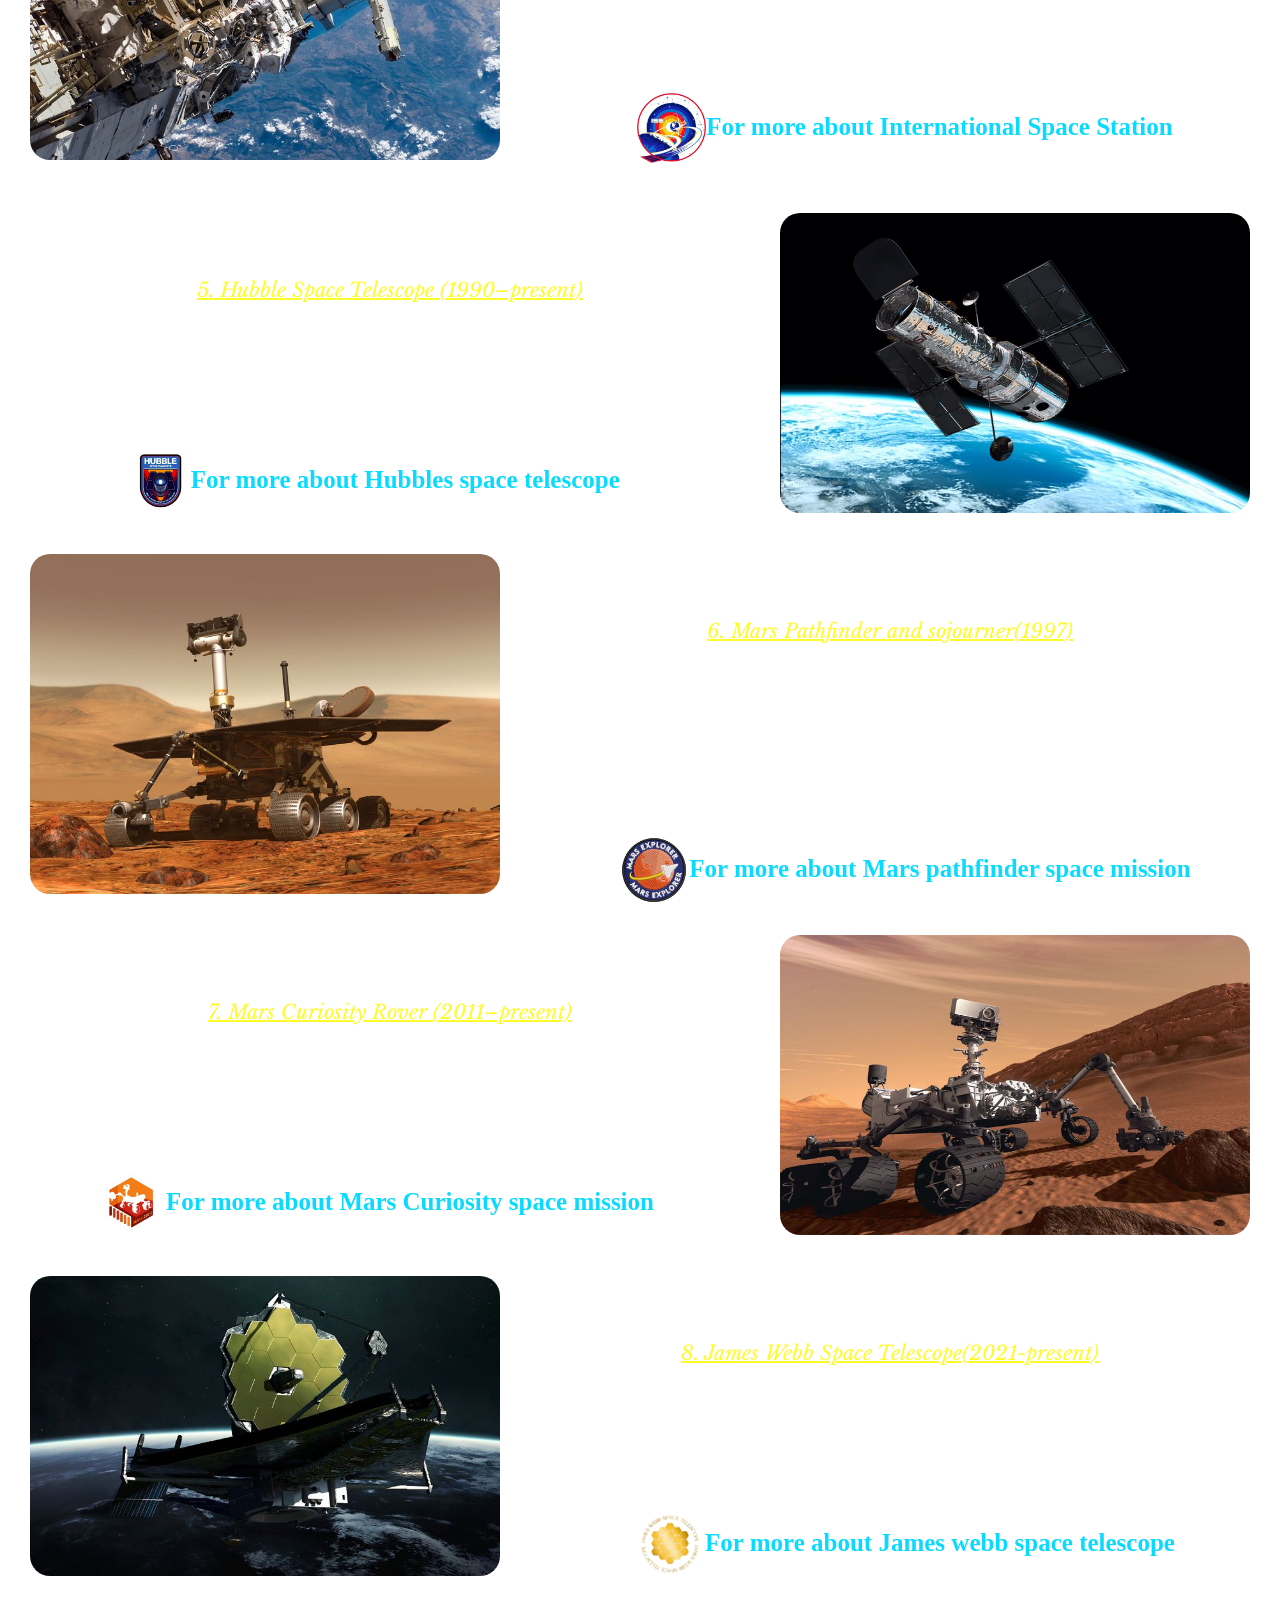
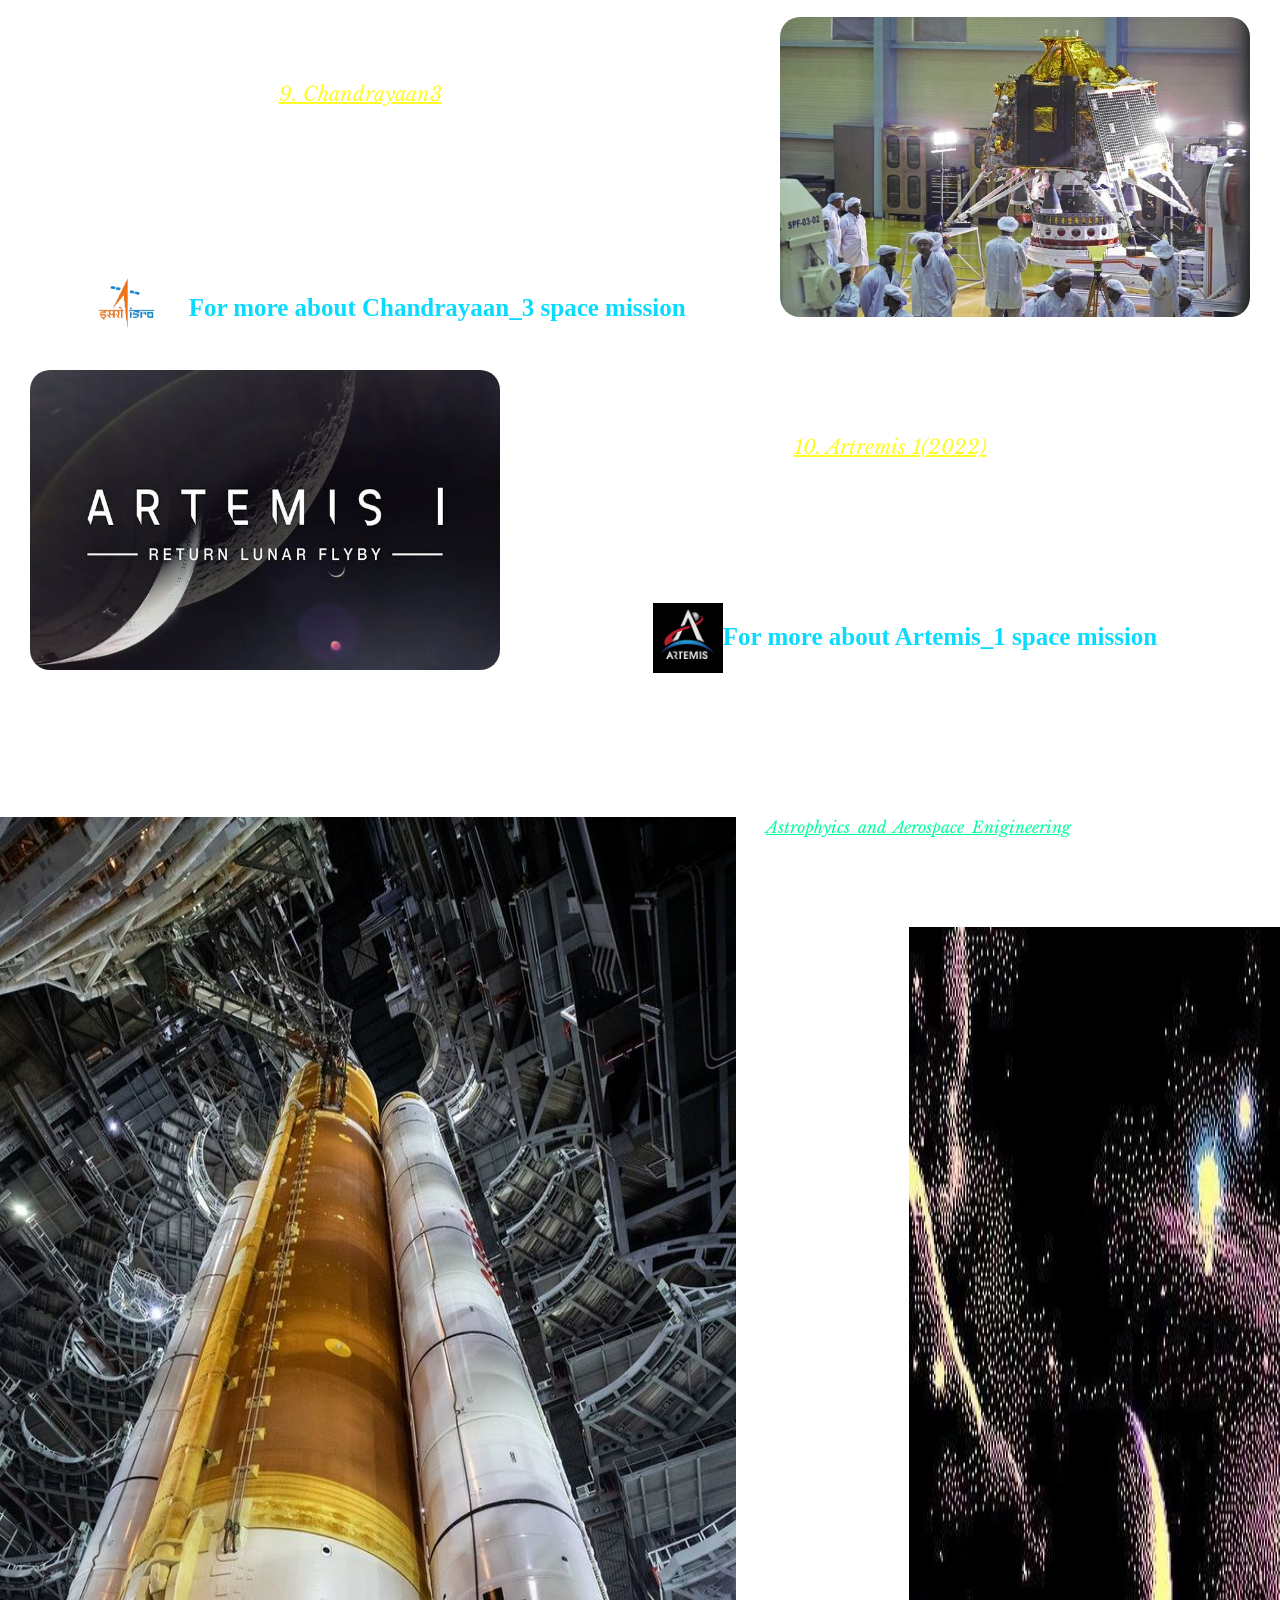
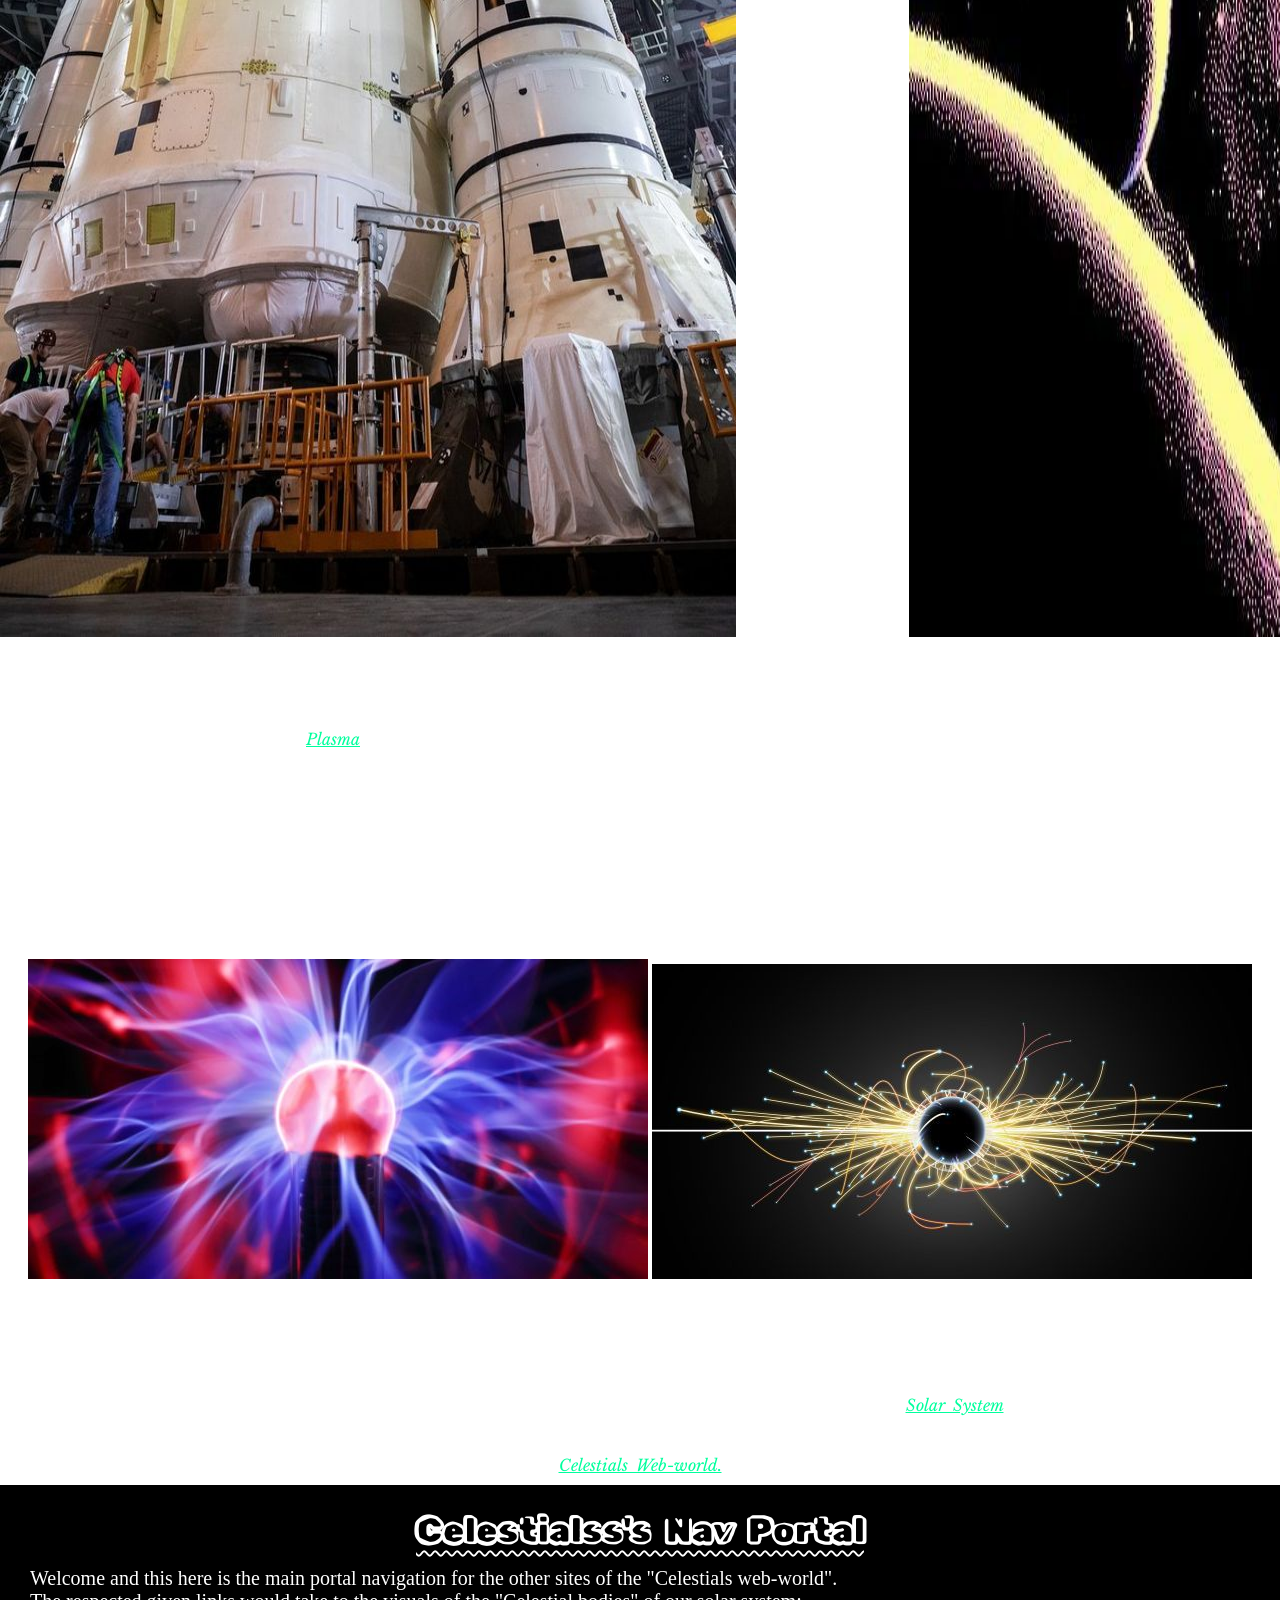
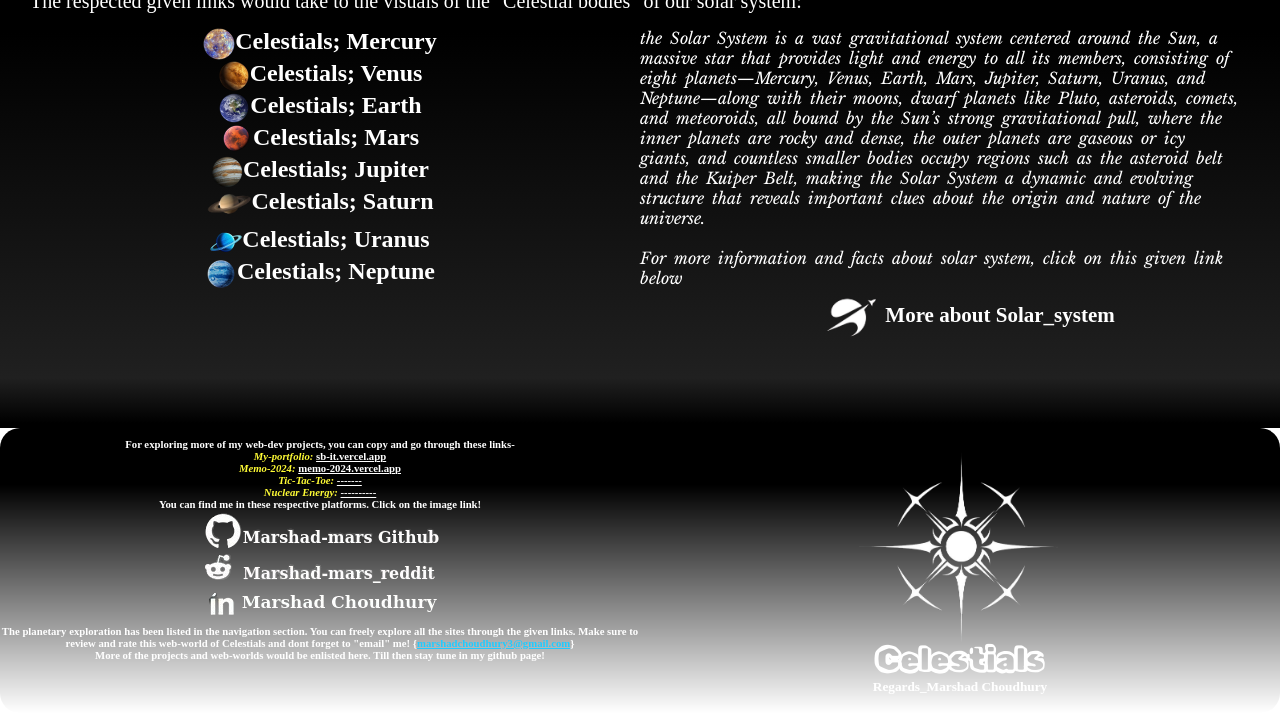
==== commit 6a19d269: "gave special hover effects to every images" ====
--- a/index.html
+++ b/index.html
@@ -63,11 +63,11 @@
                 <div class="preambel_part2" id="space_exploration">
                     <div class="images_div1">
                         <img src="images/space_exp1.jpeg" alt="space exploration image" class="part2_image1">
-                        <center><h6 style="color: white; margin-left: 60px;">ISRO space shuttle for chandryan3 mission</h6></center>
+                        <center><h6 style="color: white; margin-left: 30px;">ISRO space shuttle for chandryan3 mission</h6></center>
                     </div>
                     <div class="content2">
                         <center>
-                            <p id="space_exploration_para" style="color: white; padding-left: 100px; padding-right: 30px; font-family: Libre Baskerville, serif; font-style: italic; word-spacing: 4px; padding-bottom: 10px; width: auto;">
+                            <p id="space_exploration_para" style="color: white; padding-left: 30px; padding-right: 30px; font-family: Libre Baskerville, serif; font-style: italic; word-spacing: 4px; padding-bottom: 10px; width: auto;">
                                 <big><b>~</b></big>
                                 <u style="color: rgb(0, 255, 157)">Space Exploration</u>has been one of the fundamentals of human curiosity. Space exploration has been one of the 
                                 scientific innovations of human history. After thousands of years of evolovation, humans has achevied the guts 
@@ -91,7 +91,7 @@
                     </div>
                     <div class="images_div1">
                         <img src="images/Spacewalk.jpeg" alt="space walker image" class="part2_image2">
-                        <center><h6 style="color: white; margin-left: 120px;">ORLEN spacesuit. A Russian EVA suit, used for spacewalk</h6></center>
+                        <center><h6 style="color: white; margin-right: 30px;">ORLEN spacesuit. A Russian EVA suit, used for spacewalk</h6></center>
                     </div>
                 </div>
                 <big><center><h1 class="heading">Space Fundamentals</h1></center></big>
@@ -117,7 +117,7 @@
                     </div>
                     <center>
                         <div class="part3_image1">
-                            <img src="images/nebula.jpeg" alt="nubula image" style="border-radius: 20px; margin-right: 30px; height: 250px; width: 600px;">
+                            <img src="images/nebula.jpeg" alt="nebula image" class="nebula_image">
                             <h6 style="color: white; margin-bottom: 15px;">NEBULA: A vast gas cloud, from supernova explosion</h6>
                         </div>
                     </center>
@@ -200,7 +200,7 @@
                         </center>
                         <div class="about_leading_space_agencies" id="about_NASA">
                             <div id="part4_image1" class="part4_images">
-                                <img src="images/NASA_log0.jpeg" alt="NASA_organization logo" style="border-radius: 20px; margin-right: 30px; height: 250px; width: 300px; margin-left: 30px; margin-top: 20px;">
+                                <img src="images/NASA_log0.jpeg" alt="NASA_organization logo" class="nasa_org_logo">
                                 <center><h6 style="color: white; margin-bottom: 15px;">NASA: ISS and space engine showcase model</h6></center>
                             </div>
                             <div class="part4_contents" id="about_NASA">
@@ -227,17 +227,17 @@
                                 </p>
                             </div>
                             <div id="part4_image2" class="part4_images">
-                                <img src="images/ISRO.jpeg" alt="ISRO_organization logo" style="border-radius: 20px; margin-right: 30px; height: 250px; width: 300px; margin-left: 30px; margin-top: 20px; ">
+                                <img src="images/ISRO.jpeg" alt="ISRO_organization logo" class="isro_org_logo">
                                 <center><h6 style="color: white; margin-bottom: 15px;">ISRO,"Think India"</h6></center>
                             </div>
                         </div>
                         <div class="about_leading_space_agencies" id="about_ESA">
                             <div id="part4_image3" class="part4_images">
-                                <img src="images/ESA_logo.jpeg" alt="NASA_organization logo" style="border-radius: 20px;margin-right: 30px; height: 250px; width: 360px; margin-left: 30px; margin-top: 20px;">
+                                <img src="images/ESA_logo.jpeg" alt="ESA_organization logo" class="esa_org_logo">
                                 <center><h6 style="color: white; margin-bottom: 15px;">Inside ISS; main window sheald of ISS</h6></center>
                             </div>
                             <div class="part4_contents" id="about_ESA">
-                                <p id="about_ISRO_content" style="color: white; font-family: Libre Baskerville, serif; font-style: italic; text-align: center; font-size: 25px; font-weight: 10; margin-right: 10px;">
+                                <p id="about_ESA_content" style="color: white; font-family: Libre Baskerville, serif; font-style: italic; text-align: center; font-size: 25px; font-weight: 10; margin-right: 10px;">
                                     <u style="color: rgb(255, 251, 41); text-align: left;">ESA; European Space Agency</u><br>
                                     ESA (European Space Agency) is an intergovernmental organization uniting multiple European 
                                     nations to explore space collaboratively. It develops satellites, launch systems, and 
@@ -259,13 +259,13 @@
                                 </p>
                             </div>
                             <div id="part4_image4" class="part4_images">
-                                <img src="images/roscosmos_logo.png" alt="ROSCOSMOS_organization logo" style="border-radius: 20px; margin-right: 30px; height: 300px; width: 300px; margin-left: 30px; margin-top: 20px; ">
-                                <center><h6 style="color: white; margin-bottom: 15px;">ROSCOSMOS; In russian it stands for <br>"State corporation for space activities" and in english, its- "Russian state space corporation"</h6></center>
+                                <img src="images/roscosmos_logo.png" alt="ROSCOSMOS_organization logo" class="roscosmos_org_logo">
+                                <center><h6 style="color: white; margin-bottom: 15px; margin-right: 5px;">ROSCOSMOS; In russian it stands for "State corporation <br> for space activities" and in english, its- "Russian state space corporation"</h6></center>
                             </div>
                         </div>
                         <div class="about_leading_space_agencies" id="about_CNSA">
                             <div id="part4_image5" class="part4_images">
-                                <img src="images/CNSA_logo.jpeg" alt="CNSA_organization logo" style="border-radius: 20px;margin-right: 30px; height: 250px; width: 360px; margin-left: 30px; margin-top: 20px;">
+                                <img src="images/CNSA_logo.jpeg" alt="CNSA_organization logo" class="cnsa_org_logo">
                                 <center><h6 style="color: white; margin-bottom: 15px;">Shenzhou program; component- Reentry capsule; built-date- around 2022 to 2024</h6></center>
                             </div>
                             <div class="part4_contents" id="about_CNSA">
@@ -506,10 +506,8 @@
                 </div>
                 <big><center><h1 class="heading">Astrophysics and Aerospace Engineering</h1></center></big>
                 <div class="preambel_part6">
-                    <center>
-                    </center>
                     <div class="part6_content_outer_cover" style="display: flex;">
-                        <img src="images/part_6_img1.jpeg" alt="part6 first image" style="height: 300px; border-radius: 20px; width: 290px;">
+                        <img src="images/part_6_img1.jpeg" alt="part6 first image" class="part6_image1">
                         <div id="content_para1" style="display: block; justify-content: center; height: auto; width: 100vw;">
                             <p id="part1" style="color: white; margin-left: 30px; margin-right: 30px; font-family: Libre Baskerville, serif; font-style: italic; word-spacing: 4px; padding-bottom: 10px;">
                                 <u style="color: rgb(0, 255, 157)">Astrophyics and Aerospace Enigineering</u> are two closely connected scientific fields that together drive humanity’s 
@@ -529,7 +527,7 @@
                                         These 2 subjects are 2 of the most important aspects that makes those personalities capabale of being
                                     scientists and engineers who would expand this kingdom.
                                 </p>
-                                <img src="images/part6_img2.jpeg" alt="part6 second image" style="height: 250px; border-radius: 20px; width: 290px;">
+                                <img src="images/part6_img2.jpeg" alt="part6 second image" class="part6_image2">
                             </div>
                         </div>
                     </div>
@@ -552,8 +550,8 @@
                             potential source of clean, nearly limitless energy for the future of human civilization advancement. <br><br>
                                 "Its not fire or anything, its just 'plasma' of highly vharged particles"
                         </p>
-                        <img src="images/part7_image1.jpeg" alt="part7 first image" style="height: 230px; border-radius: 20px; width: 350px;">
-                        <img src="images/part7_image2.jpeg" alt="part7 second image" style="height: 230px; border-radius: 20px; width: 350px; margin-left: 80px;">
+                        <img src="images/part7_image1.jpeg" alt="part7 first image" class="part7_image1">
+                        <img src="images/part7_image2.jpeg" alt="part7 second image" class="part7_image2">
                     </center>
                 </div>
                 <big><center><h1 class="heading">Theme of the celestials web-world</h1></center></big>
--- a/for_index.css
+++ b/for_index.css
@@ -98,13 +98,13 @@
 .part2_image1{
     height: 350px;
     border-radius: 20px;
-    margin-left: 30px;
+    margin-left: 60px;
     width: 250px;
 }
 .part2_image2{
     height: 350px;
     border-radius: 20px;
-    margin-right: 30px;
+    margin-left: 90px;
     width: 250px;
 }
 .def_list_name{
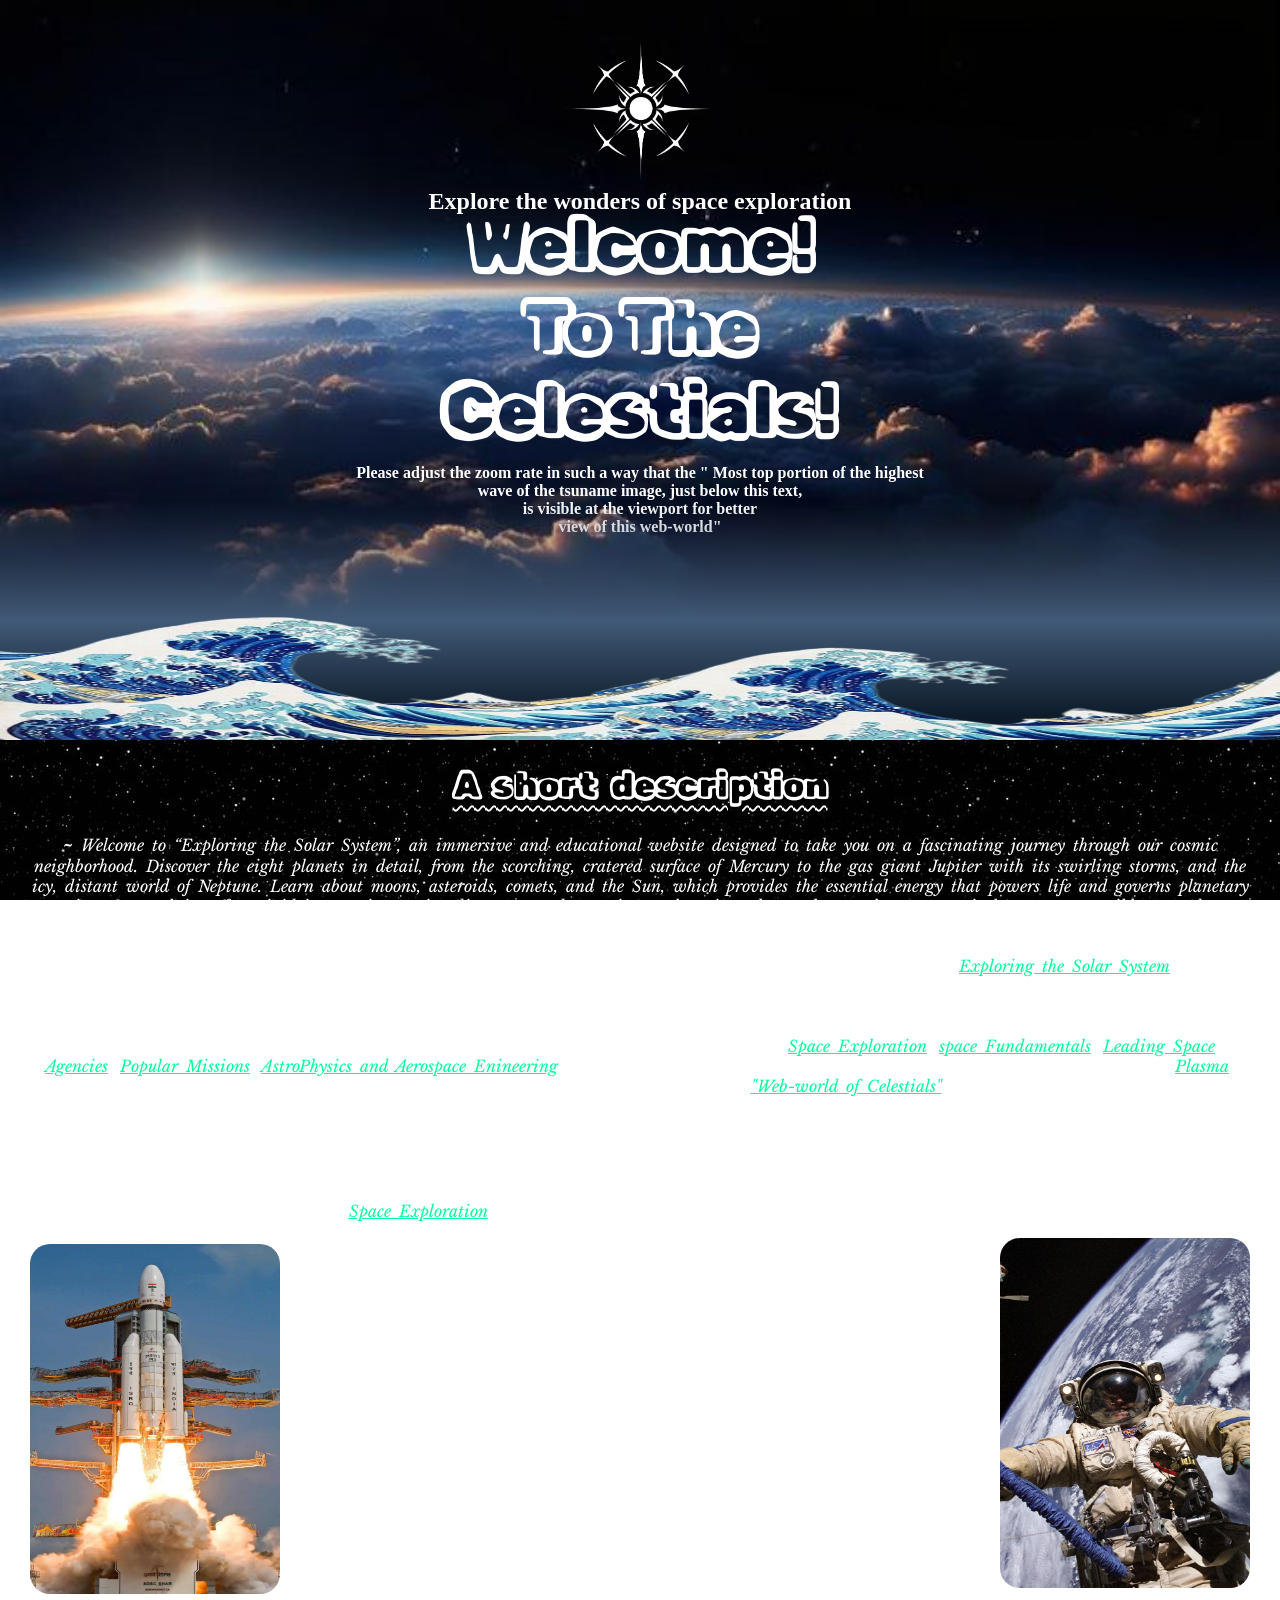
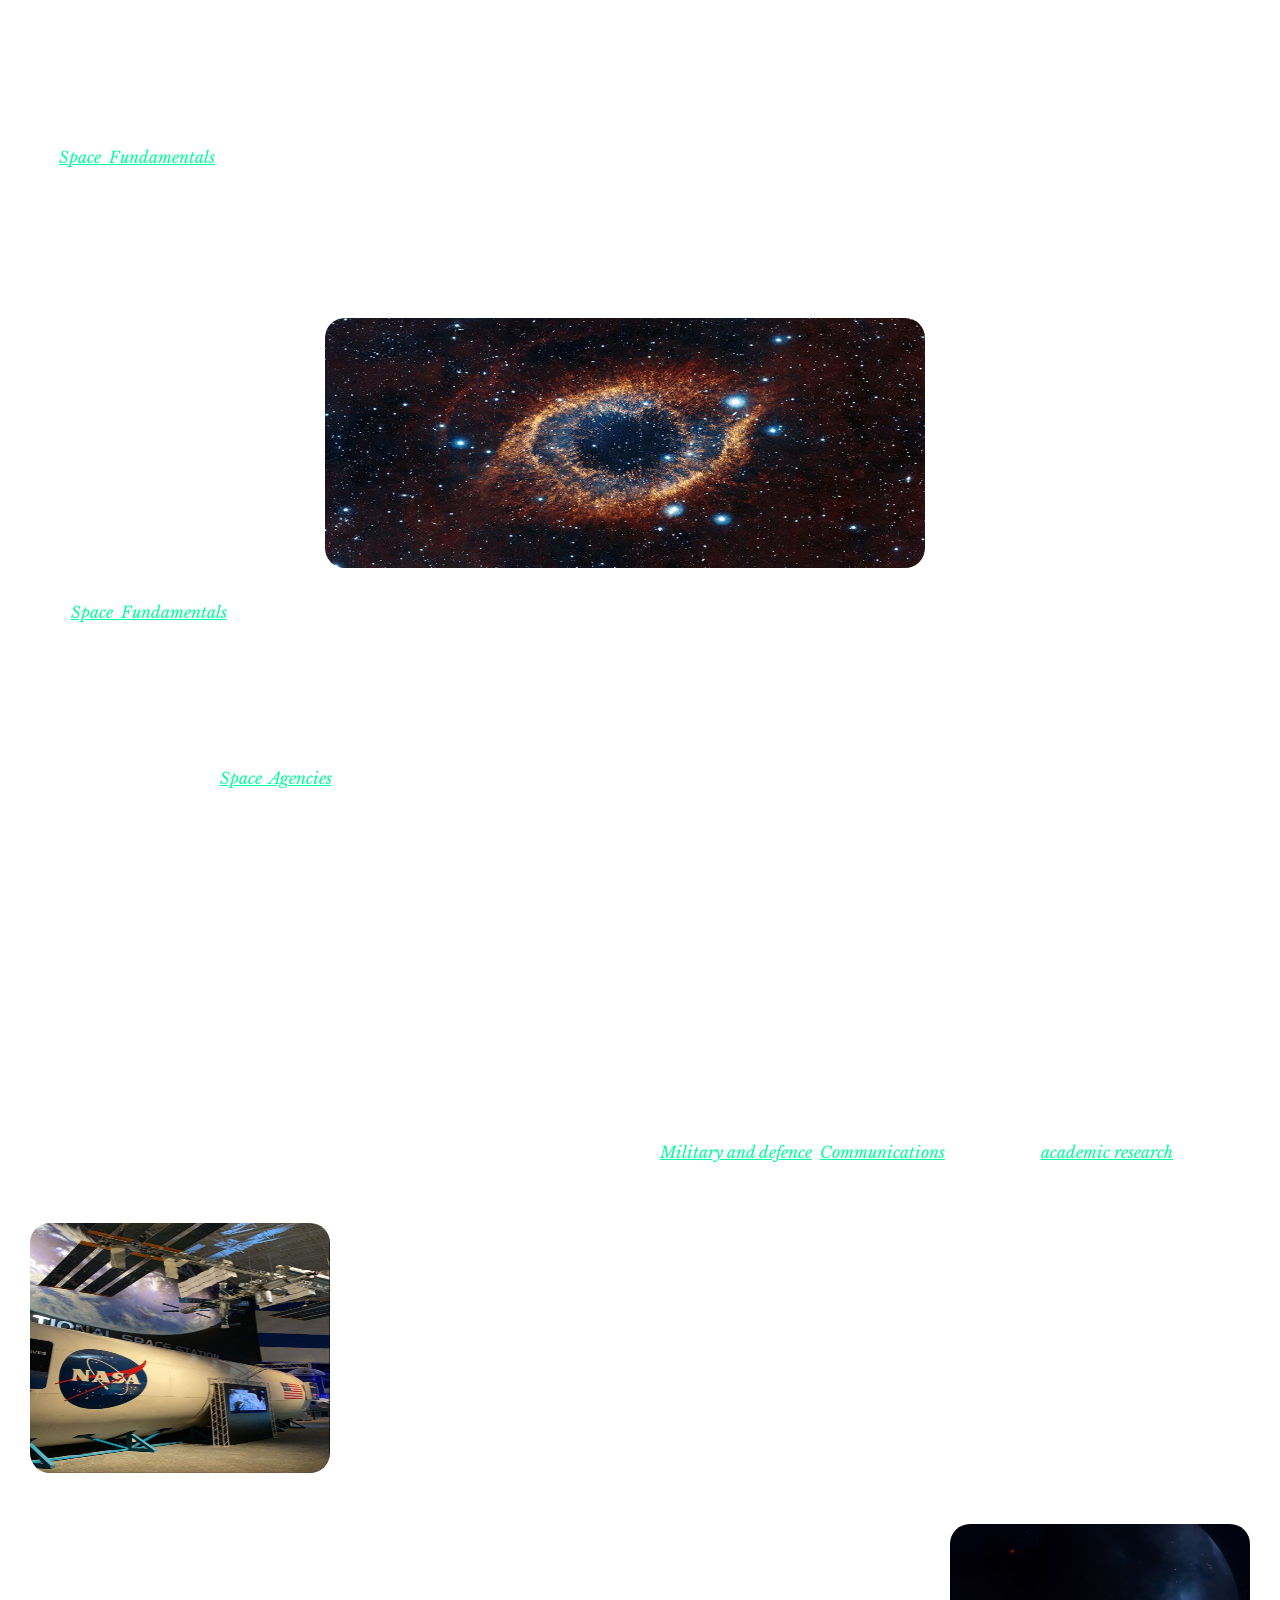
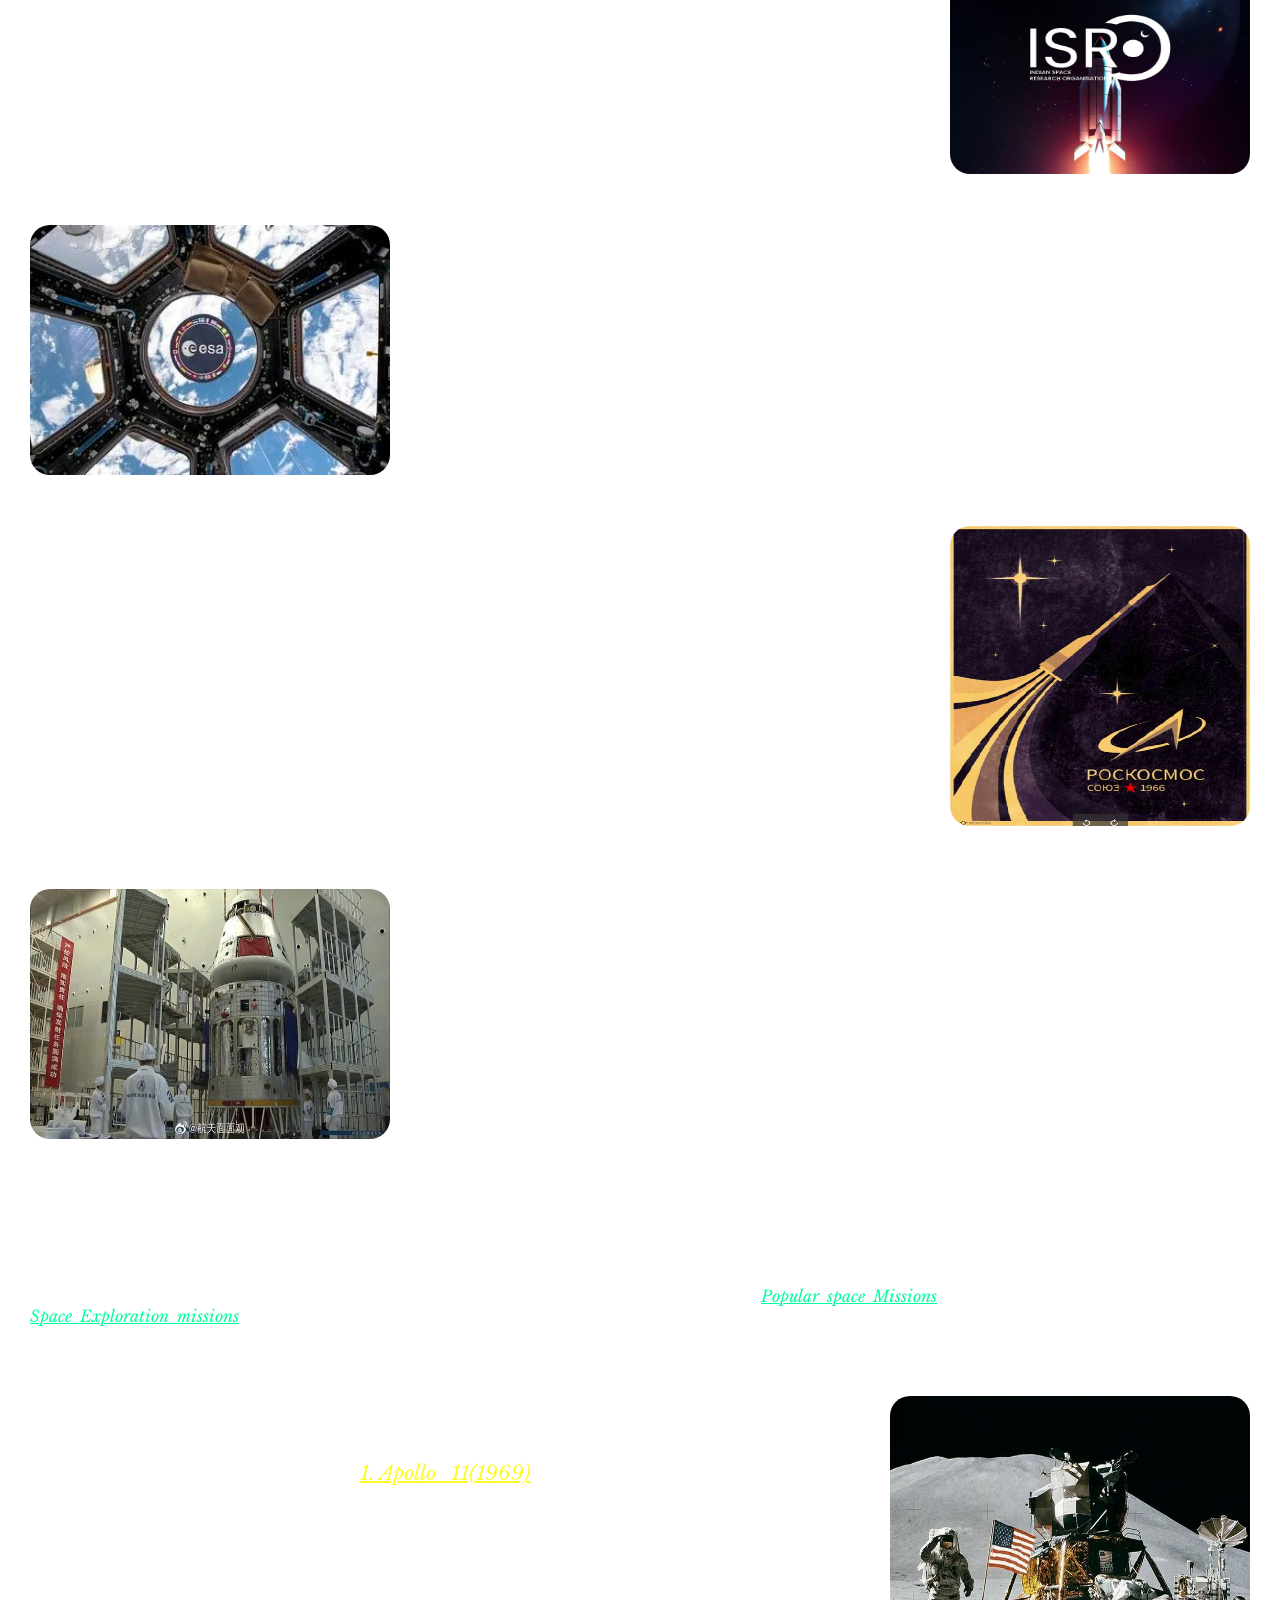
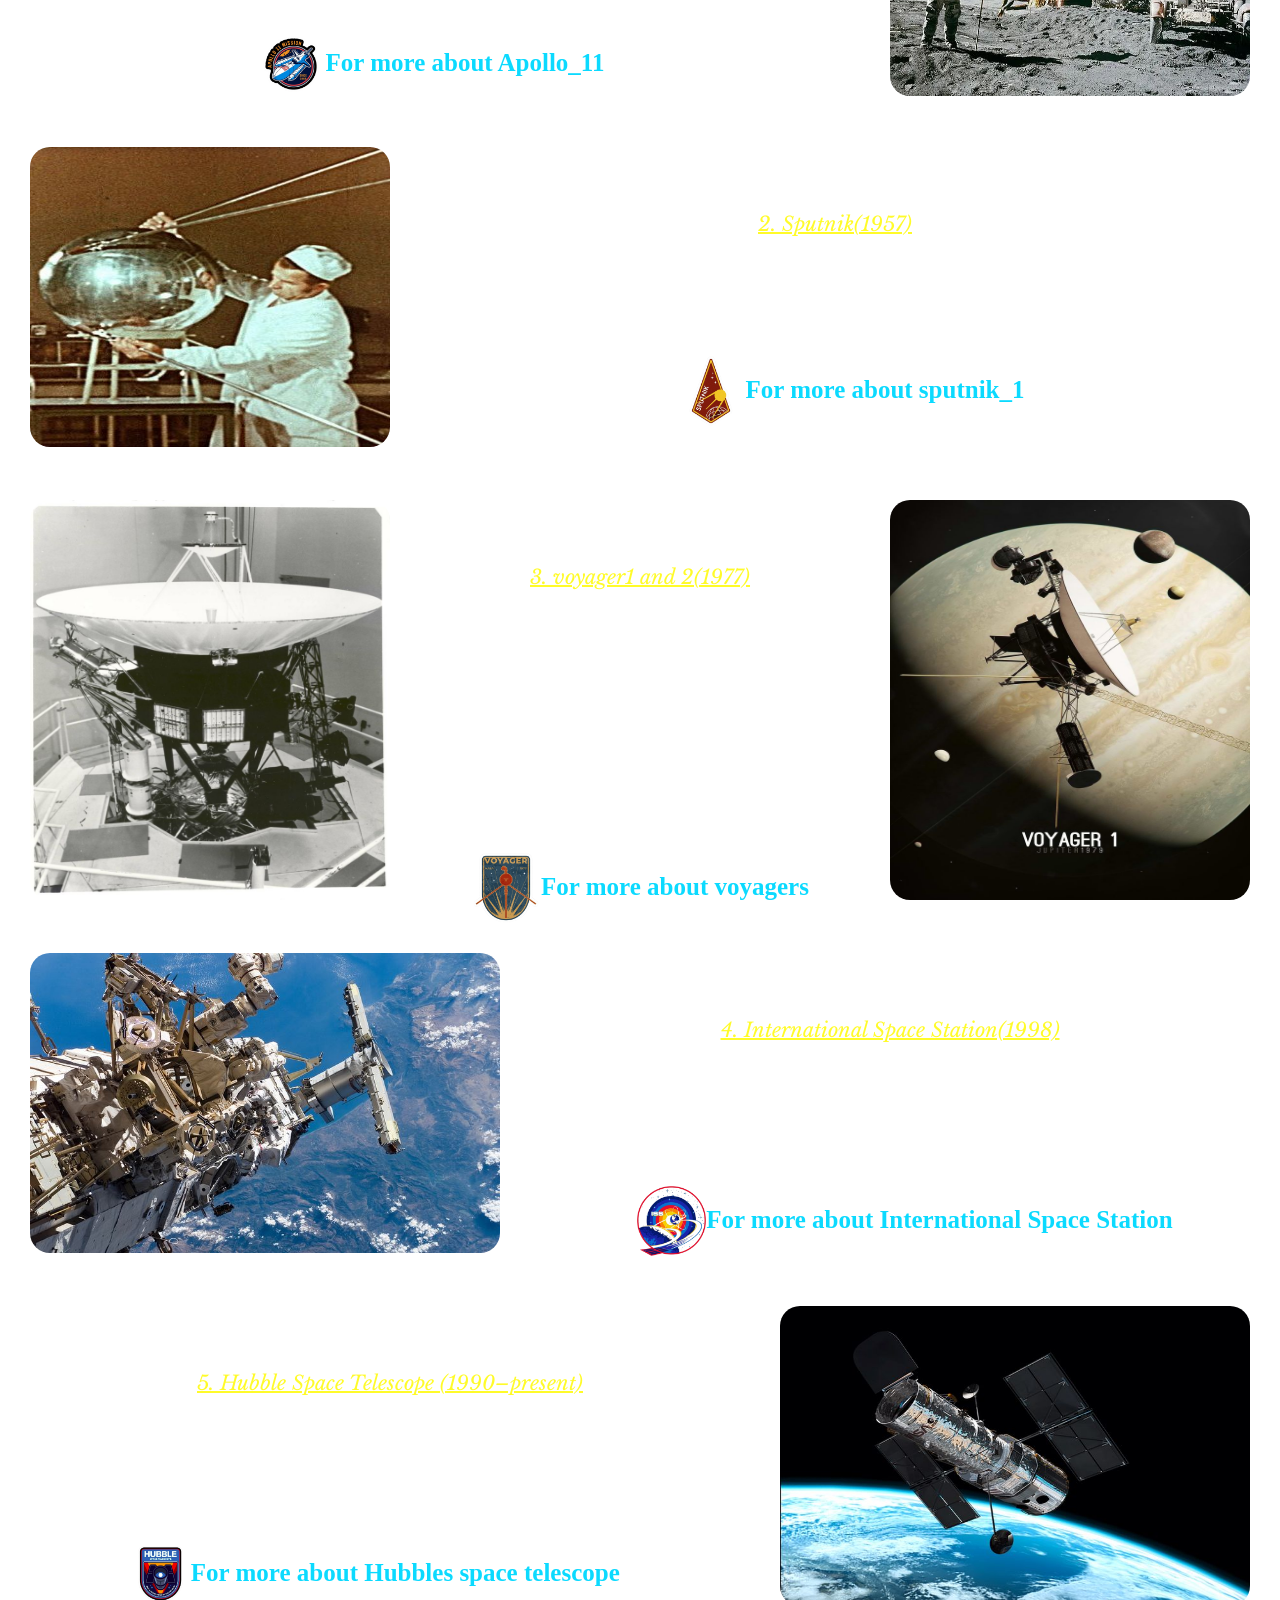
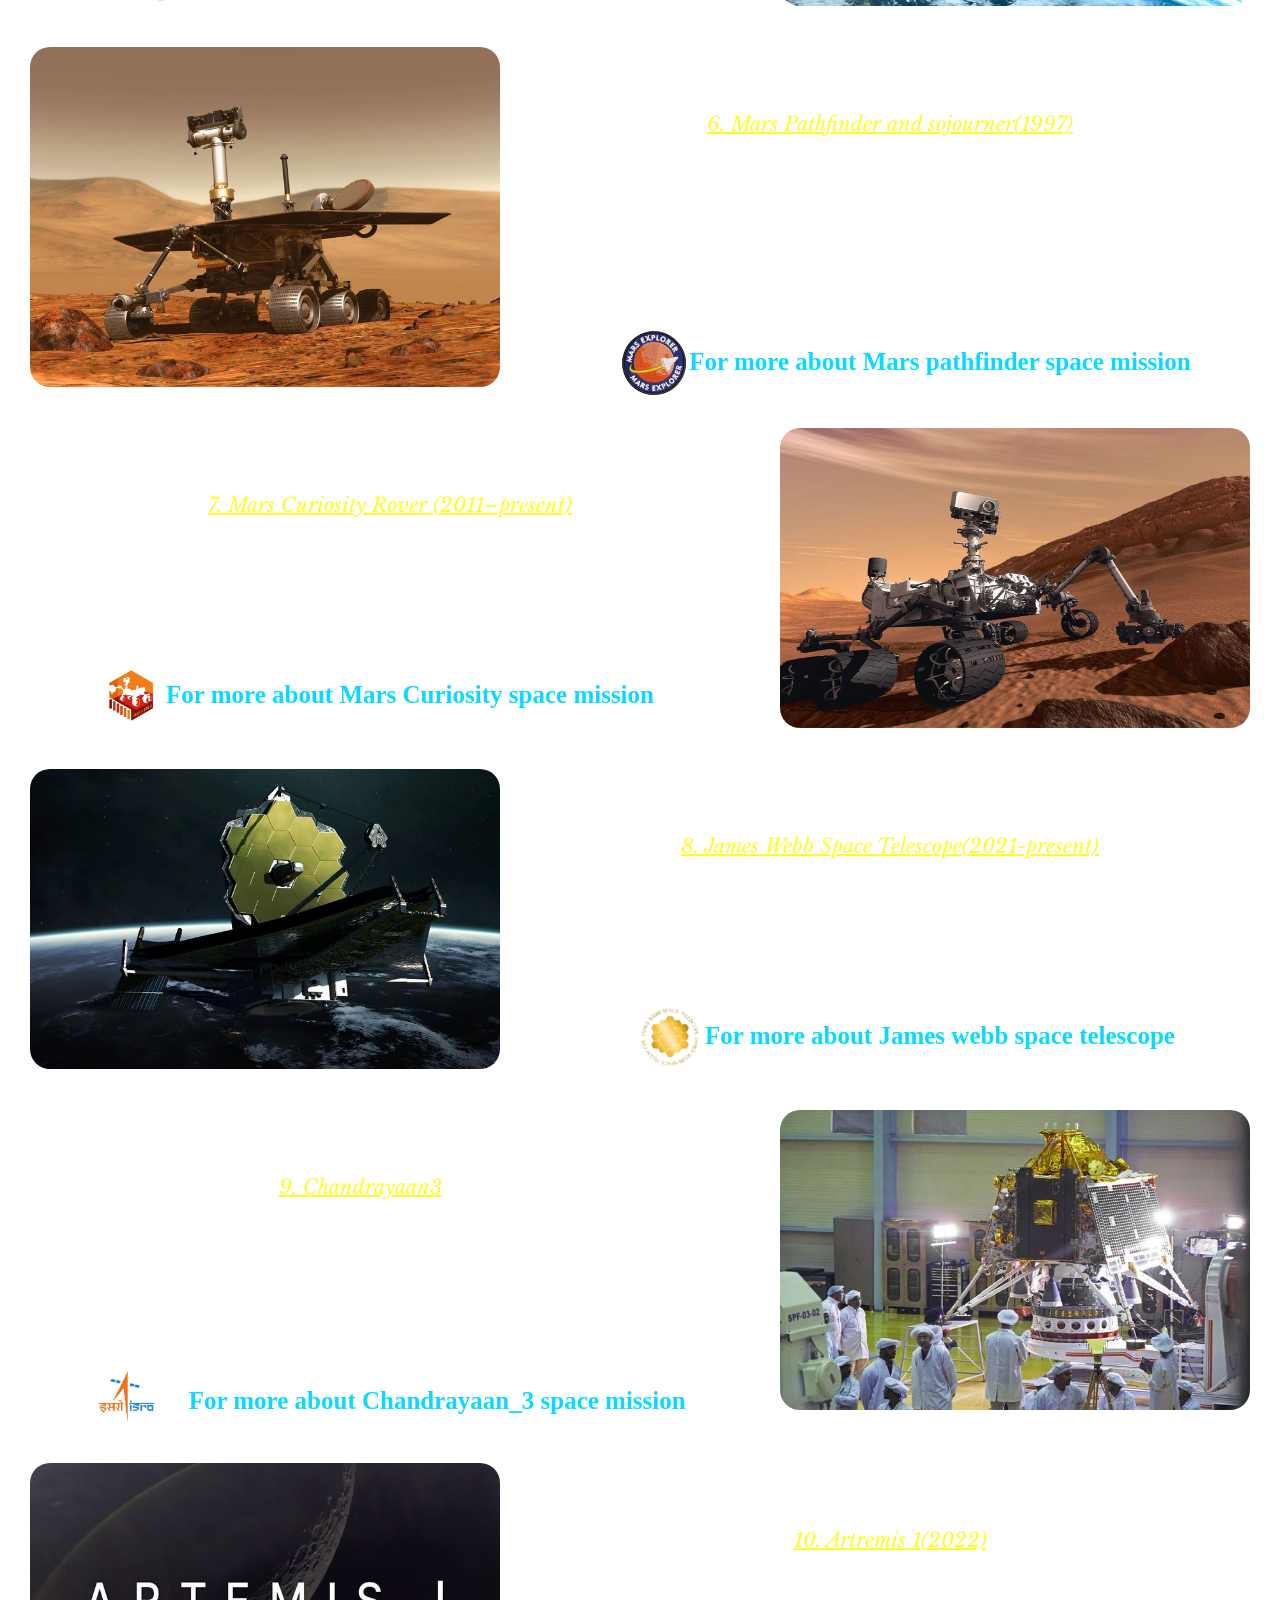
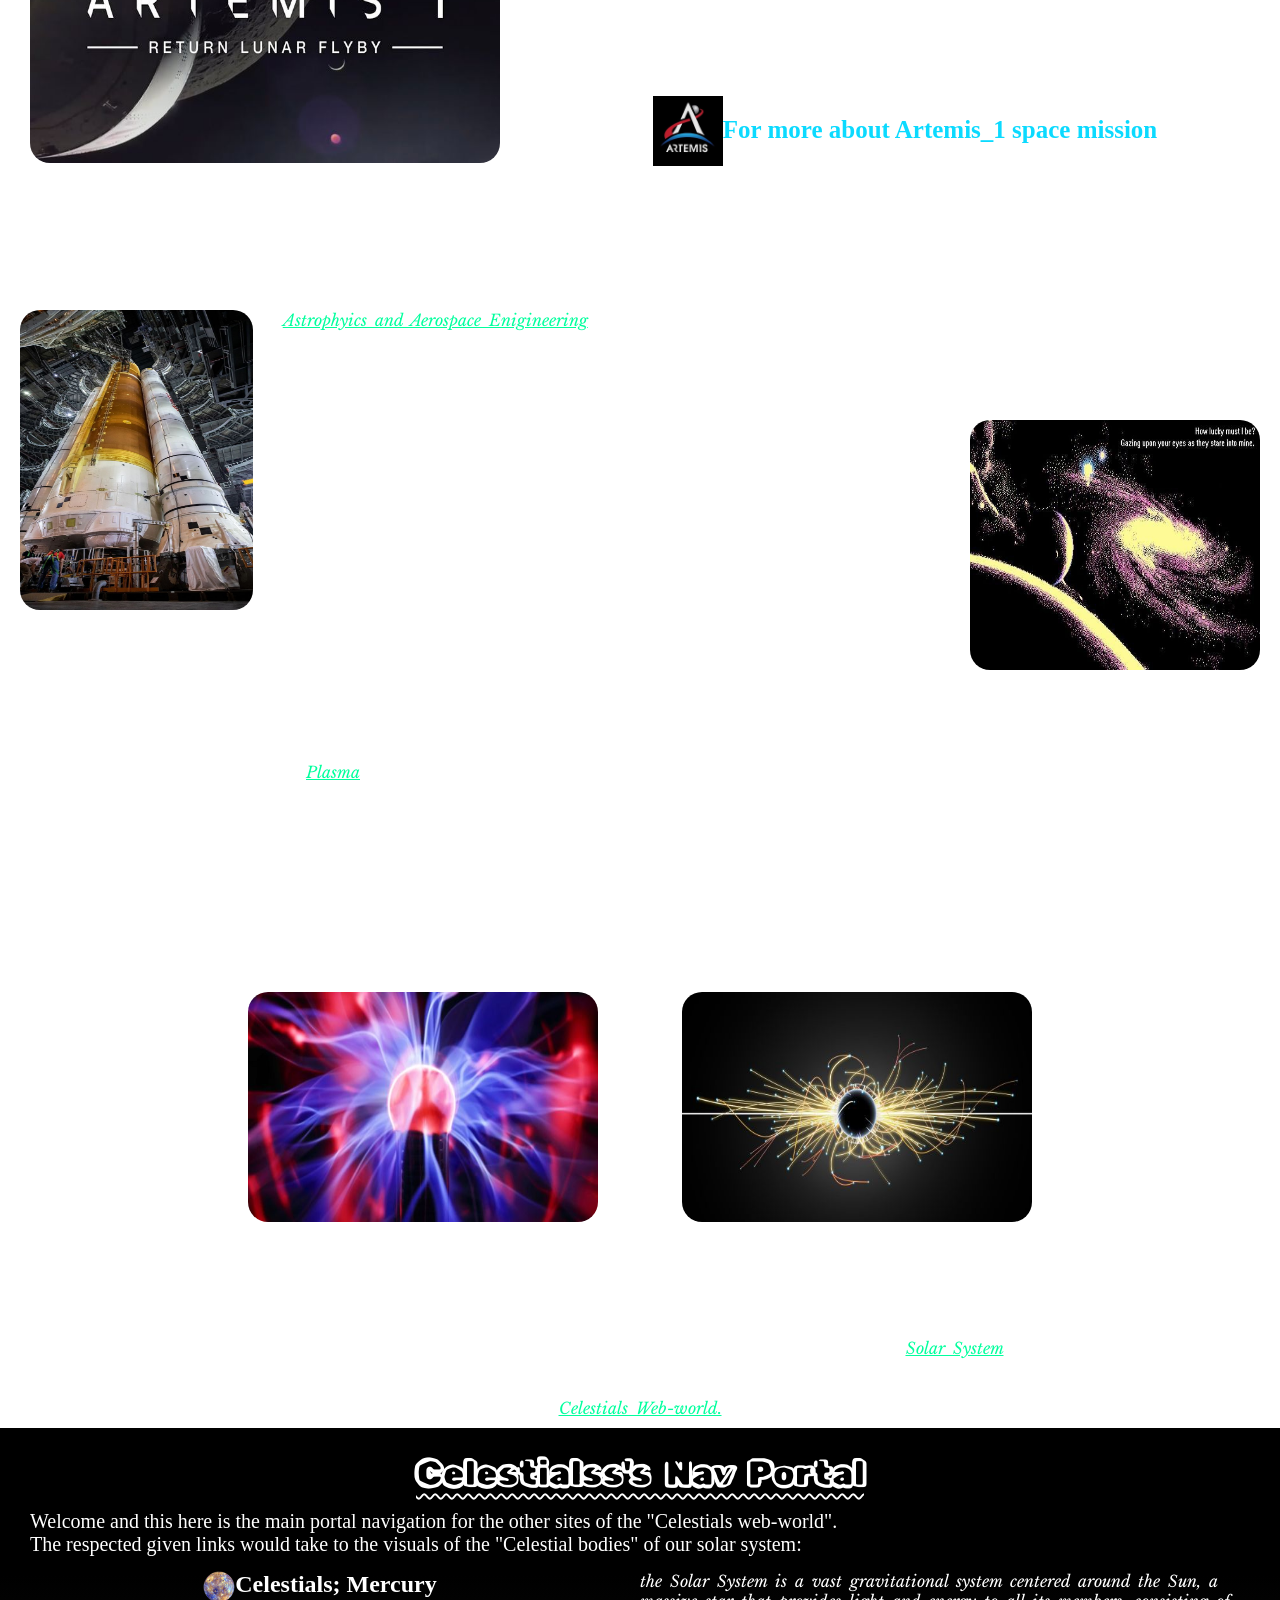
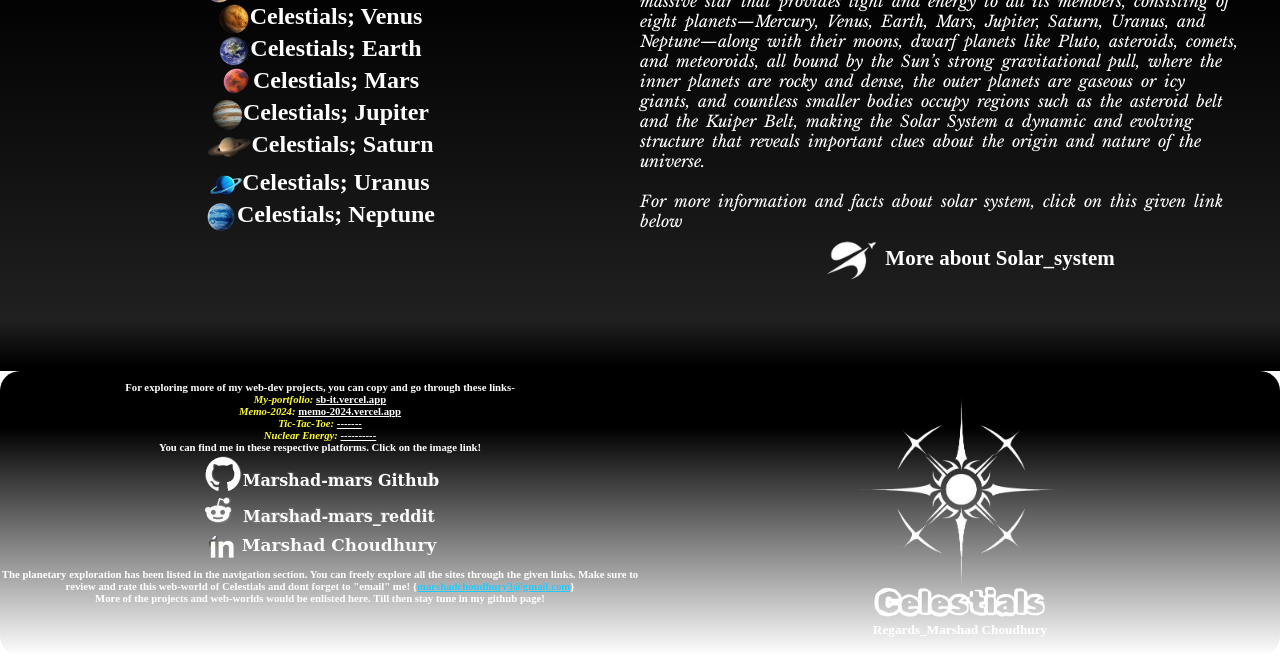
==== commit 17bd2247: "added special hover effects to the yellow headings" ====
--- a/index.html
+++ b/index.html
@@ -150,7 +150,7 @@
                                 partners like "spaceX".<br> Space Agencies could be of 5 types. These are: 
                             </p>
                             <dl id="point1" style="color: white; margin-top: 4px;">
-                                <dt class="def_list_name">1. <u style="color: rgb(255, 251, 41)">Government Space Agencies:</u></dt>
+                                <dt class="def_list_name">1.Government Space Agencies:</dt>
                                 <dd class="def_list_content">
                                     National organizations funded by governments that handle major space missions, 
                                     research, and policy, such as NASA, ISRO, ESA, Roscosmos, CNSA, and JAXA.
@@ -158,7 +158,7 @@
                                 </dd>
                             </dl>
                             <dl id="point2" style="color: white; margin-top: 4px;">
-                                <dt class="def_list_name">2. <u style="color: rgb(255, 251, 41)">Private Space Agencies:</u></dt>
+                                <dt class="def_list_name">2. Private Space Agencies:</dt>
                                 <dd class="def_list_content">
                                     Profit-driven organizations focused on launches, satellites, tourism, and innovation, like 
                                     SpaceX, Blue Origin, and Rocket Lab.
@@ -166,7 +166,7 @@
                                 </dd>
                             </dl>
                             <dl id="point3" style="color: white; margin-top: 4px;">
-                                <dt class="def_list_name">3. <u style="color: rgb(255, 251, 41)">International or Collavorative space organziations:</u></dt>
+                                <dt class="def_list_name">3. International or Collavorative space organziations:</dt>
                                 <dd class="def_list_content">
                                     Multinational bodies formed by multiple countries to work together, such as ESA or the 
                                     International Space Station partnership.
@@ -174,14 +174,14 @@
                                 </dd>
                             </dl>
                             <dl id="point4" style="color: white; margin-top: 4px;">
-                                <dt class="def_list_name">4. <u style="color: rgb(255, 251, 41)">Research & Academic Institutions:</u></dt>
+                                <dt class="def_list_name">4. Research & Academic Institutions:</dt>
                                 <dd class="def_list_content">
                                     Universities and research centers conducting space science, astrophysics, and technology development.
                                     Examples: "Jet propulsion Laboratory" and "Indian Institute of Aestrophysics" 
                                 </dd>
                             </dl>
                             <dl id="point5" style="color: white; margin-top: 4px;">
-                                <dt class="def_list_name">5. <u style="color: rgb(255, 251, 41)">Defffence and Milllitary space organizations:</u></dt>
+                                <dt class="def_list_name">5. Defffence and Milllitary space organizations:</dt>
                                 <dd class="def_list_content">
                                     Agencies managing satellites for navigation, surveillance, and national security.
                                     Examples: "United states space force"(American) and "Deffence Space Agency"(Indian).
@@ -205,7 +205,7 @@
                             </div>
                             <div class="part4_contents" id="about_NASA">
                                 <p id="about_NASA_content" style="color: white; font-family: Libre Baskerville, serif; font-style: italic; text-align: center; font-size: 25px; font-weight: 10; margin-right: 10px;">
-                                    <u style="color: rgb(255, 251, 41); text-align: left;">NASA; National Aeronotical Space Agency</u><br>
+                                    <u class="agency_name">NASA; National Aeronotical Space Agency</u><br>
                                     NASA is the United States’ civil space agency, responsible for space exploration, aeronautics 
                                     research, and space science. It designs spacecraft, launches satellites, studies Earth and 
                                     distant planets, and conducts human spaceflight missions like Apollo, Space Shuttle, and 
@@ -218,7 +218,7 @@
                         <div class="about_leading_space_agencies" id="about_ISRO">
                             <div class="part4_contents" id="about_ISRO">
                                 <p id="about_ISRO_content" style="color: white; font-family: Libre Baskerville, serif; font-style: italic; text-align: center; font-size: 25px; font-weight: 10px;">
-                                    <u style="color: rgb(255, 251, 41); text-align: left;">ISRO; Indian Space Research Organisation</u><br>
+                                    <u class="agency_name">ISRO; Indian Space Research Organisation</u><br>
                                     ISRO (Indian Space Research Organisation) is India’s national space agency, responsible for 
                                     space exploration, satellite development, and launch services. It designs launch vehicles like 
                                     PSLV and Gaganyaan, conducts planetary missions such as Chandrayaan and Mangalyaan, and 
@@ -238,7 +238,7 @@
                             </div>
                             <div class="part4_contents" id="about_ESA">
                                 <p id="about_ESA_content" style="color: white; font-family: Libre Baskerville, serif; font-style: italic; text-align: center; font-size: 25px; font-weight: 10; margin-right: 10px;">
-                                    <u style="color: rgb(255, 251, 41); text-align: left;">ESA; European Space Agency</u><br>
+                                    <u class="agency_name">ESA; European Space Agency</u><br>
                                     ESA (European Space Agency) is an intergovernmental organization uniting multiple European 
                                     nations to explore space collaboratively. It develops satellites, launch systems, and 
                                     scientific missions, contributes to the International Space Station, studies Earth and deep 
@@ -250,7 +250,7 @@
                         <div class="about_leading_space_agencies" id="about_ROSCOSMOS">
                             <div class="part4_contents" id="about_ROSCOSMOS">
                                 <p id="about_ROSCOSMOS_content" style="color: white; font-family: Libre Baskerville, serif; font-style: italic; text-align: center; font-size: 25px; font-weight: 10px; margin-left: 20px;">
-                                    <u style="color: rgb(255, 251, 41); text-align: left;">ROSCOMOS; Russian State Space Corporation</u><br>
+                                    <u class="agency_name">ROSCOMOS; Russian State Space Corporation</u><br>
                                     Roscosmos is Russia’s national space corporation, responsible for spaceflight, satellite 
                                     systems, and space science. It inherits the legacy of the Soviet space program, operating 
                                     launch vehicles and spacecraft like Soyuz, supporting the International Space Station, 
@@ -270,7 +270,7 @@
                             </div>
                             <div class="part4_contents" id="about_CNSA">
                                 <p id="about_CNSA_content" style="color: white; font-family: Libre Baskerville, serif; font-style: italic; text-align: center; font-size: 25px; font-weight: 10; margin-right: 10px;">
-                                    <u style="color: rgb(255, 251, 41); text-align: left;">CNSA; China National Space Administration</u><br>
+                                    <u class="agency_name">CNSA; China National Space Administration</u><br>
                                     CNSA stands for China National Space Administration, and it is China’s civil space authority 
                                     responsible for national space policy, planning, and international cooperation. CNSA oversees 
                                     robotic and human space exploration, lunar and Mars missions, satellite programs, and launch 
@@ -299,7 +299,7 @@
                         <div class="about_popular_missions" style="margin-top: 0px;">
                             <div class="missions_content" id="apollo11">
                                 <p id="about_Apollo11_content" style="color: white; font-family: Libre Baskerville, serif; font-style: italic; text-align: center; font-size: 20px; font-weight: 10; margin-left: 30px; margin-top: 85px;">
-                                    <u style="color: rgb(255, 251, 41); text-align: left;">1. Apollo_11(1969)</u><br>
+                                    <u style="color: rgb(255, 251, 41); text-align: left;" class="missions_name">1. Apollo_11(1969)</u><br>
                                     Apollo 11 was NASA’s historic 1969 mission that first landed humans on the Moon. Astronauts 
                                     Neil Armstrong and Buzz Aldrin walked on the lunar surface, while Michael Collins orbited 
                                     above. The mission proved human deep-space travel possible and symbolized a major triumph of 
--- a/for_index.css
+++ b/for_index.css
@@ -98,14 +98,100 @@
 .part2_image1{
     height: 350px;
     border-radius: 20px;
-    margin-left: 60px;
+    margin-left: 30px;
     width: 250px;
+    transition: transform 0.3s ease, box-shadow 0.3s ease;
+}
+.part2_image1:hover{
+    transform: translateY(-8px);
+    box-shadow: 0px 0px 15px 10px red;
 }
 .part2_image2{
     height: 350px;
     border-radius: 20px;
-    margin-left: 90px;
+    margin-right: 30px;
     width: 250px;
+    transition: transform 0.3s ease, box-shadow 0.3s ease;
+}
+.part2_image2:hover{
+    transform: translateY(-8px);
+    box-shadow: 0px 0px 15px 10px red;
+}
+.nebula_image{
+    border-radius: 20px; 
+    margin-right: 30px; 
+    height: 250px; 
+    width: 600px;
+    transition: transform 0.3s ease, box-shadow 0.3s ease;
+}
+.nebula_image:hover{
+    transform: scale(1.1);
+    box-shadow: 0px 0px 15px 10px red; /*this property is used for controling and give different colors shadow effects to a box*/
+}
+.nasa_org_logo{
+    border-radius: 20px; 
+    margin-right: 30px; 
+    height: 250px; 
+    width: 300px; 
+    margin-left: 30px; 
+    margin-top: 20px;
+    transition: transform 0.3s ease, box-shadow 0.3s ease;
+}
+.nasa_org_logo:hover{
+    transform: translateY(-8px);
+    box-shadow: 0px 0px 15px 10px red;
+}
+.isro_org_logo{
+    border-radius: 20px; 
+    margin-right: 30px; 
+    height: 250px; 
+    width: 300px; 
+    margin-left: 30px; 
+    margin-top: 20px;
+    transition: transform 0.3s ease, box-shadow 0.3s ease;
+}
+.isro_org_logo:hover{
+    transform: translateY(-8px);
+    box-shadow: 0px 0px 15px 10px red;
+}
+.esa_org_logo{
+    border-radius: 20px;
+    margin-right: 30px; 
+    height: 250px; 
+    width: 360px; 
+    margin-left: 30px; 
+    margin-top: 20px;
+    transition: transform 0.3s ease, box-shadow 0.3s ease;
+}
+.esa_org_logo:hover{
+    transform: translateY(-8px);
+    box-shadow: 0px 0px 15px 10px red;
+}
+.roscosmos_org_logo{
+    border-radius: 20px; 
+    margin-right: 30px; 
+    height: 300px; 
+    width: 300px; 
+    margin-left: 30px; 
+    margin-top: 20px;
+    transition: transform 0.3s ease, box-shadow 0.3s ease;
+}
+.roscosmos_org_logo:hover{
+    transform: translateY(-8px);
+    box-shadow: 0px 0px 15px 10px red;
+}
+.cnsa_org_logo{
+    border-radius: 20px;
+    margin-right: 30px; 
+    height: 250px; 
+    width: 360px; 
+    margin-left: 30px; 
+    margin-top: 20px;
+    transition: transform 0.3s ease, box-shadow 0.3s ease;
+}
+.cnsa_org_logo:hover{
+    transform: translateY(-8px);
+    box-shadow: 0px 0px 15px 10px red;
 }
 .def_list_name{
     text-align: left;
@@ -126,6 +212,49 @@
     display: flex;
     justify-content: center;
     align-items: center;
+}
+.part6_image1{
+    height: 300px; 
+    border-radius: 20px; 
+    width: 290px;
+    margin-left: 20px;
+    transition: transform 0.3s ease, box-shadow 0.3s ease;
+}
+.part6_image1:hover{
+    transform: translateY(-8px);
+    box-shadow: 0px 0px 15px 10px red;
+}
+.part6_image2{
+    height: 250px; 
+    border-radius: 20px; 
+    width: 290px;
+    margin-right: 20px;
+    transition: transform 0.3s ease, box-shadow 0.3s ease;
+}
+.part6_image2:hover{
+    transform: translateY(8px);
+    box-shadow: 0px 0px 15px 10px red;
+}
+.part7_image1{
+    height: 230px; 
+    border-radius: 20px; 
+    width: 350px;
+    transition: transform 0.3s ease, box-shadow 0.3s ease;
+}
+.part7_image1:hover{
+    transform: scale(1.1);  /*the scale() is used for adjusting the scaling size of the image*/
+    box-shadow: 0px 0px 15px 10px red;
+}
+.part7_image2{
+    height: 230px; 
+    border-radius: 20px; 
+    width: 350px; 
+    margin-left: 80px;
+    transition: transform 0.3s ease, box-shadow 0.3s ease;
+}
+.part7_image2:hover{
+    transform: scale(1.1);  /*the scale() is used for adjusting the scaling size of the image*/
+    box-shadow: 0px 0px 15px 10px red;
 }
 .footers_window{
     border-radius: 20px; 
@@ -182,10 +311,11 @@
     width: 360px; 
     margin-left: 30px; 
     margin-top: 20px;
-    transition: transform 0.3s ease;
+    transition: transform 0.3s ease, box-shadow 0.3s ease;
 }
 .part5_images:hover{
     transform: translateY(-8px);
+    box-shadow: 0px 0px 15px 10px red;
 }
 .nav{
     z-index: 2;
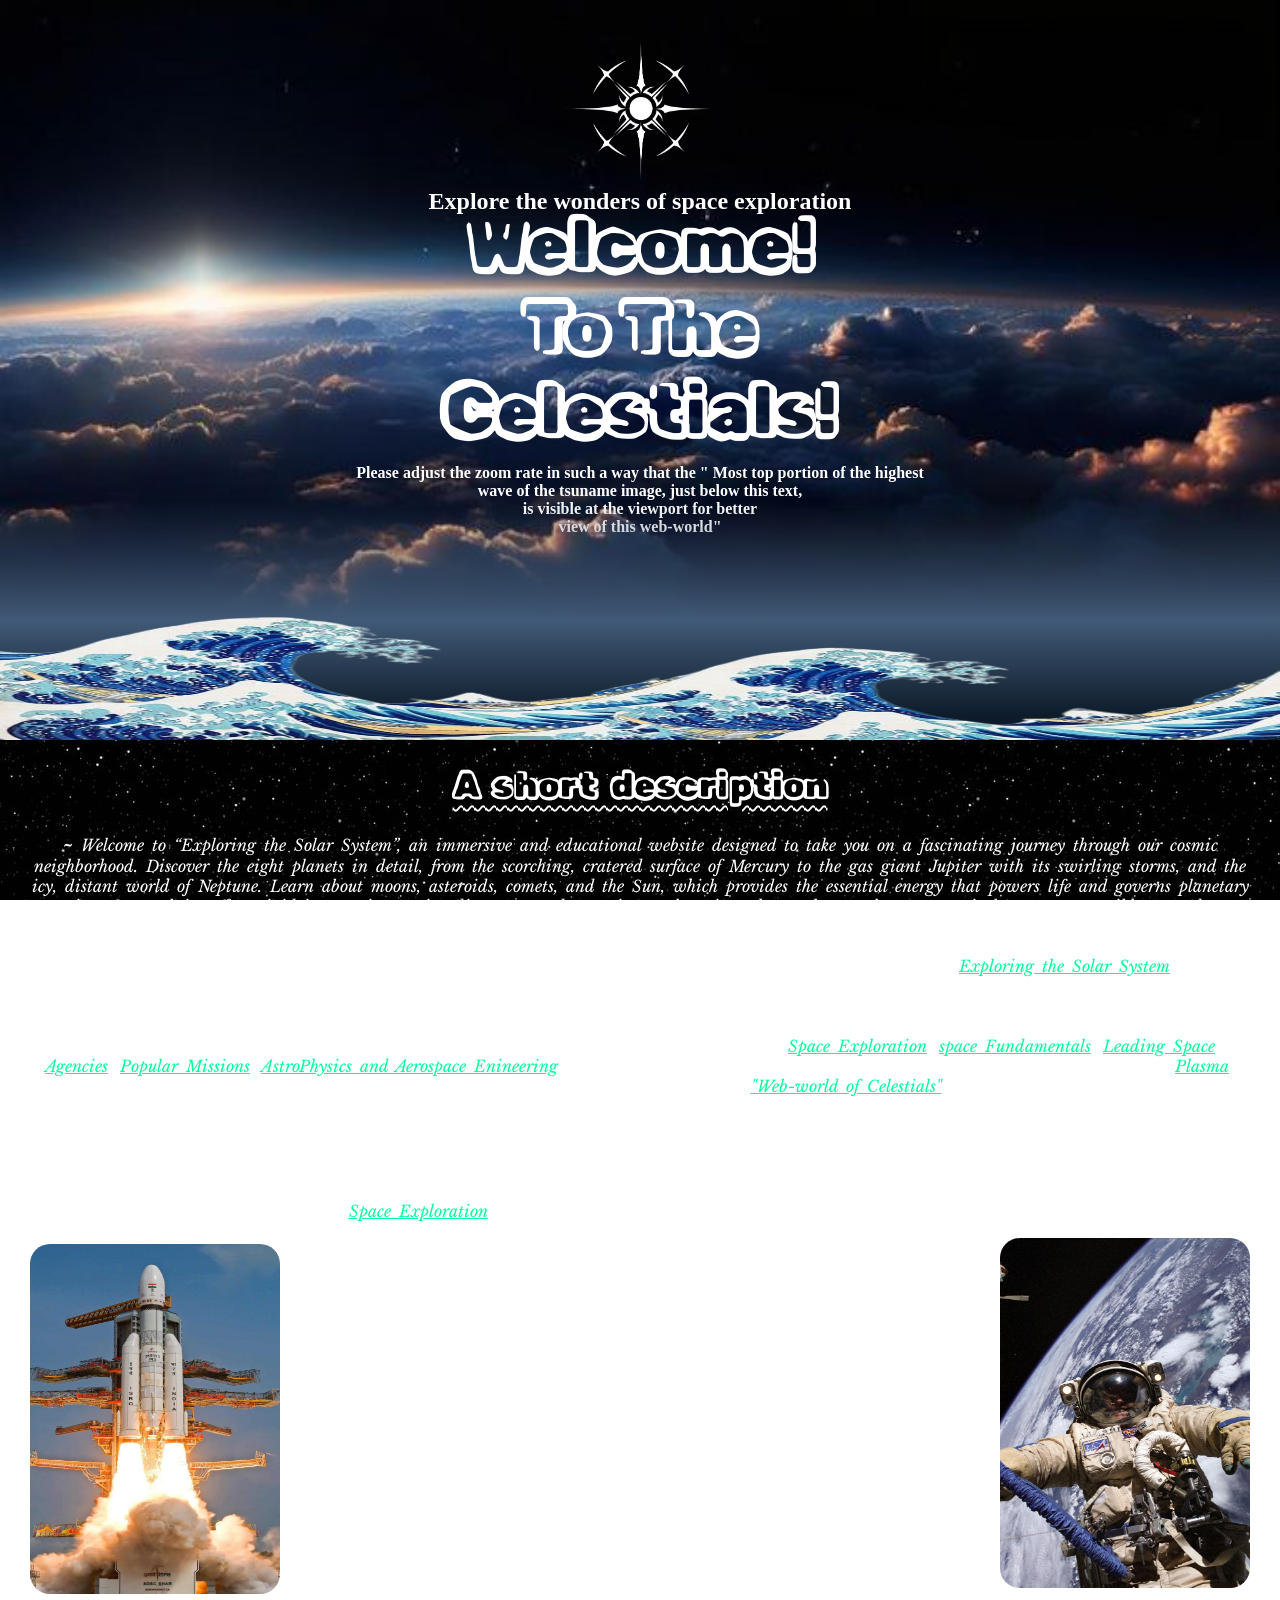
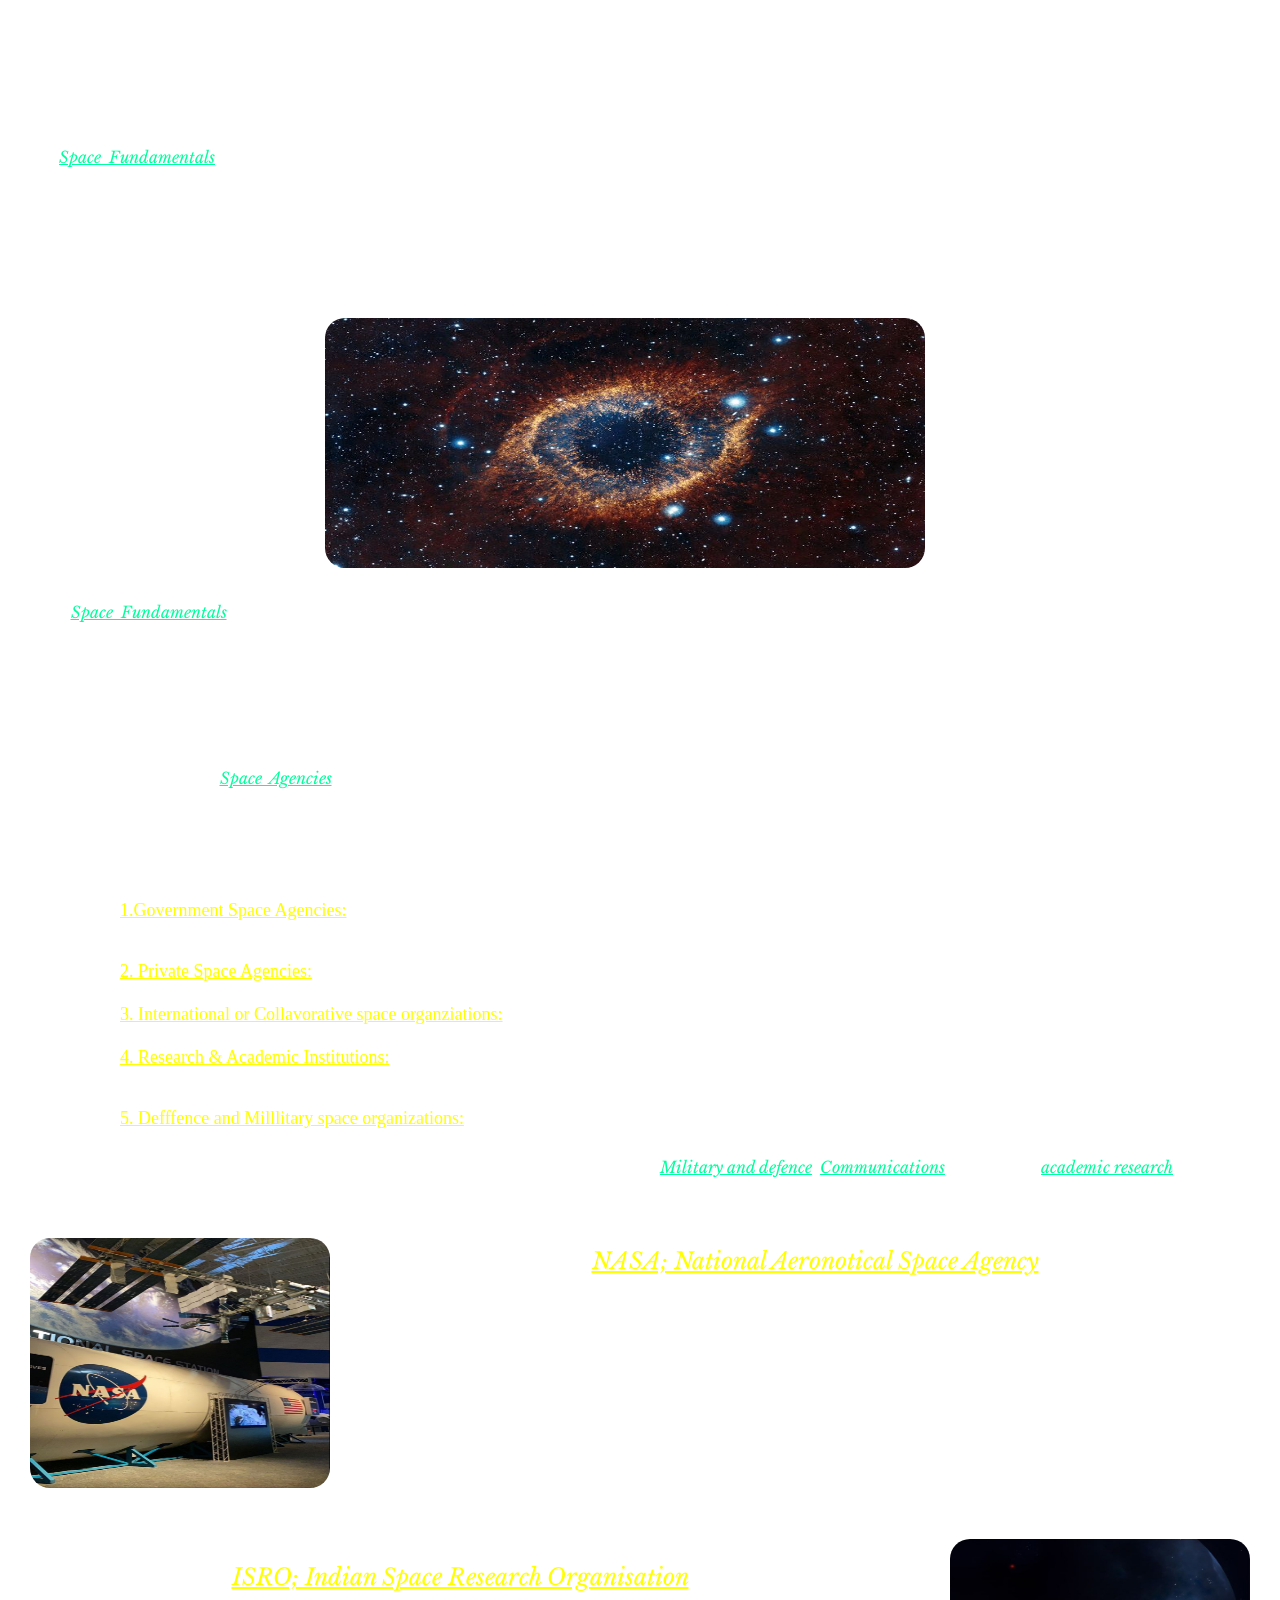
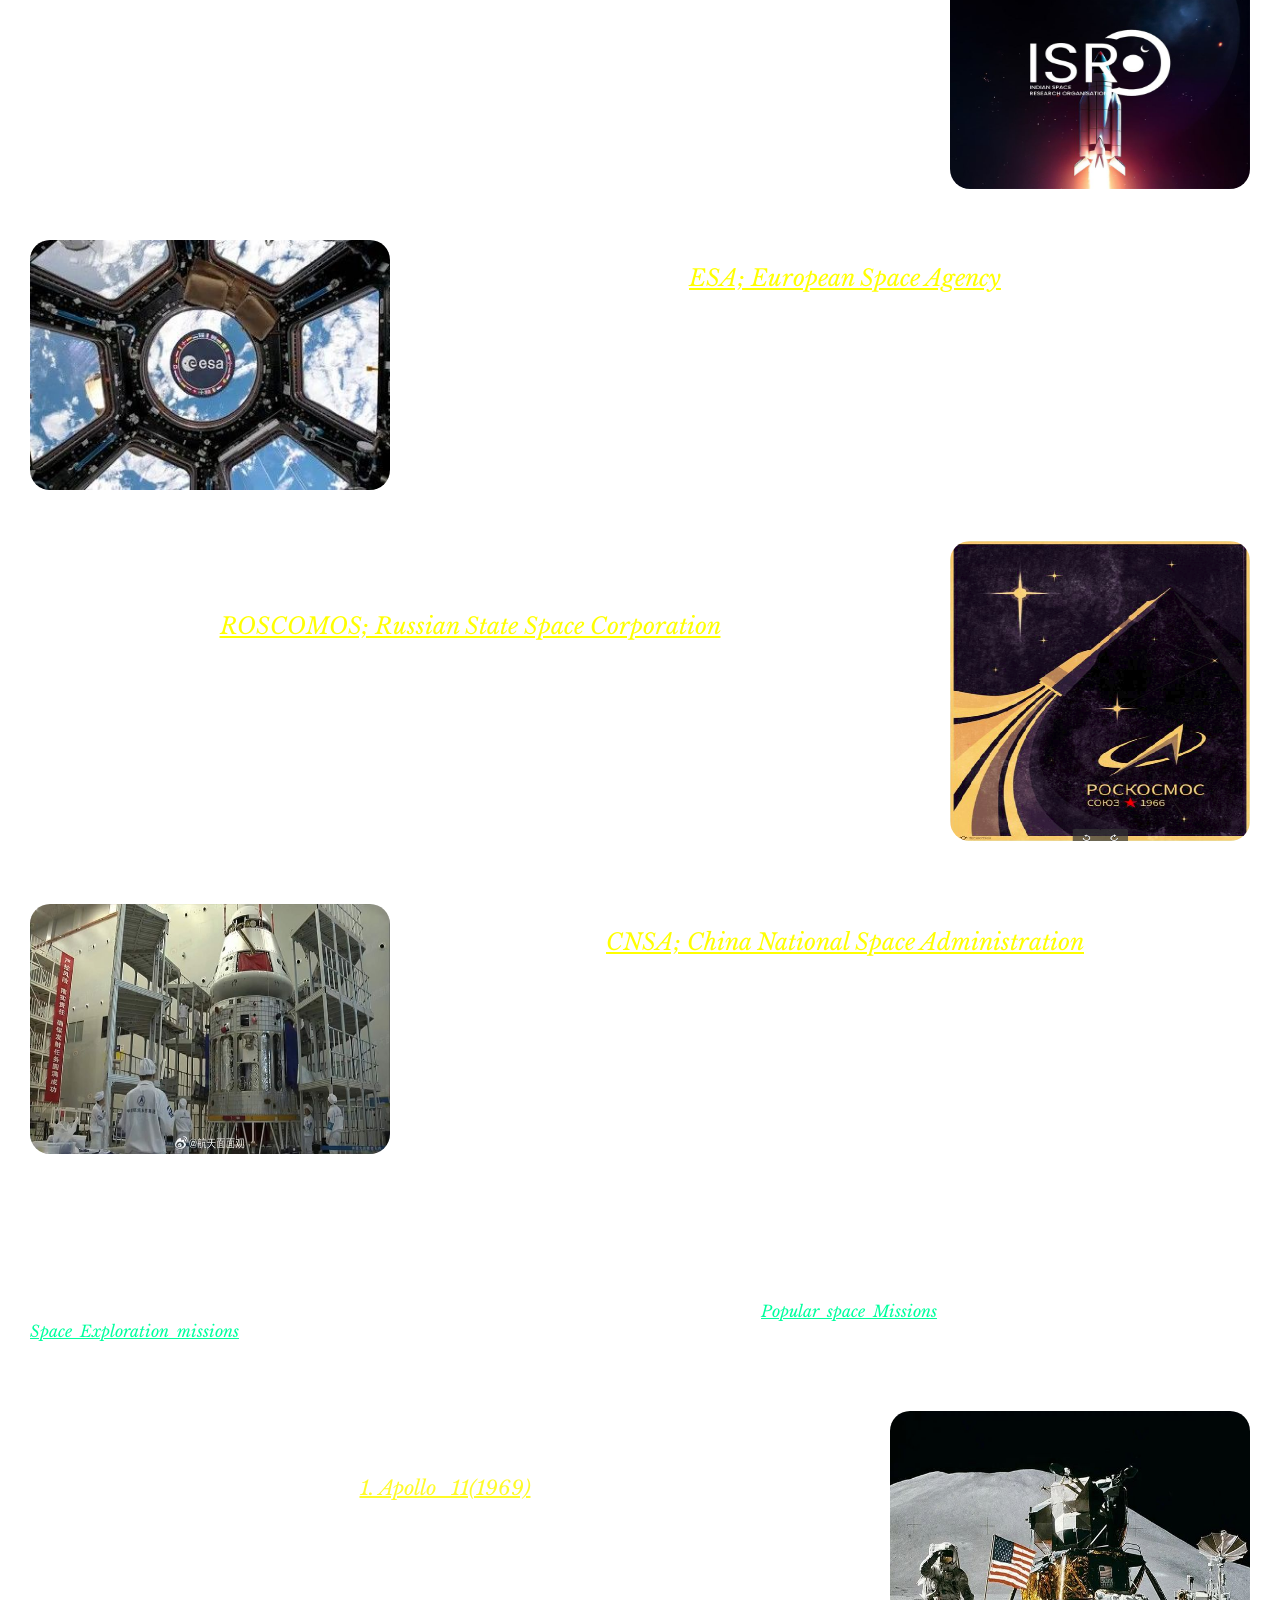
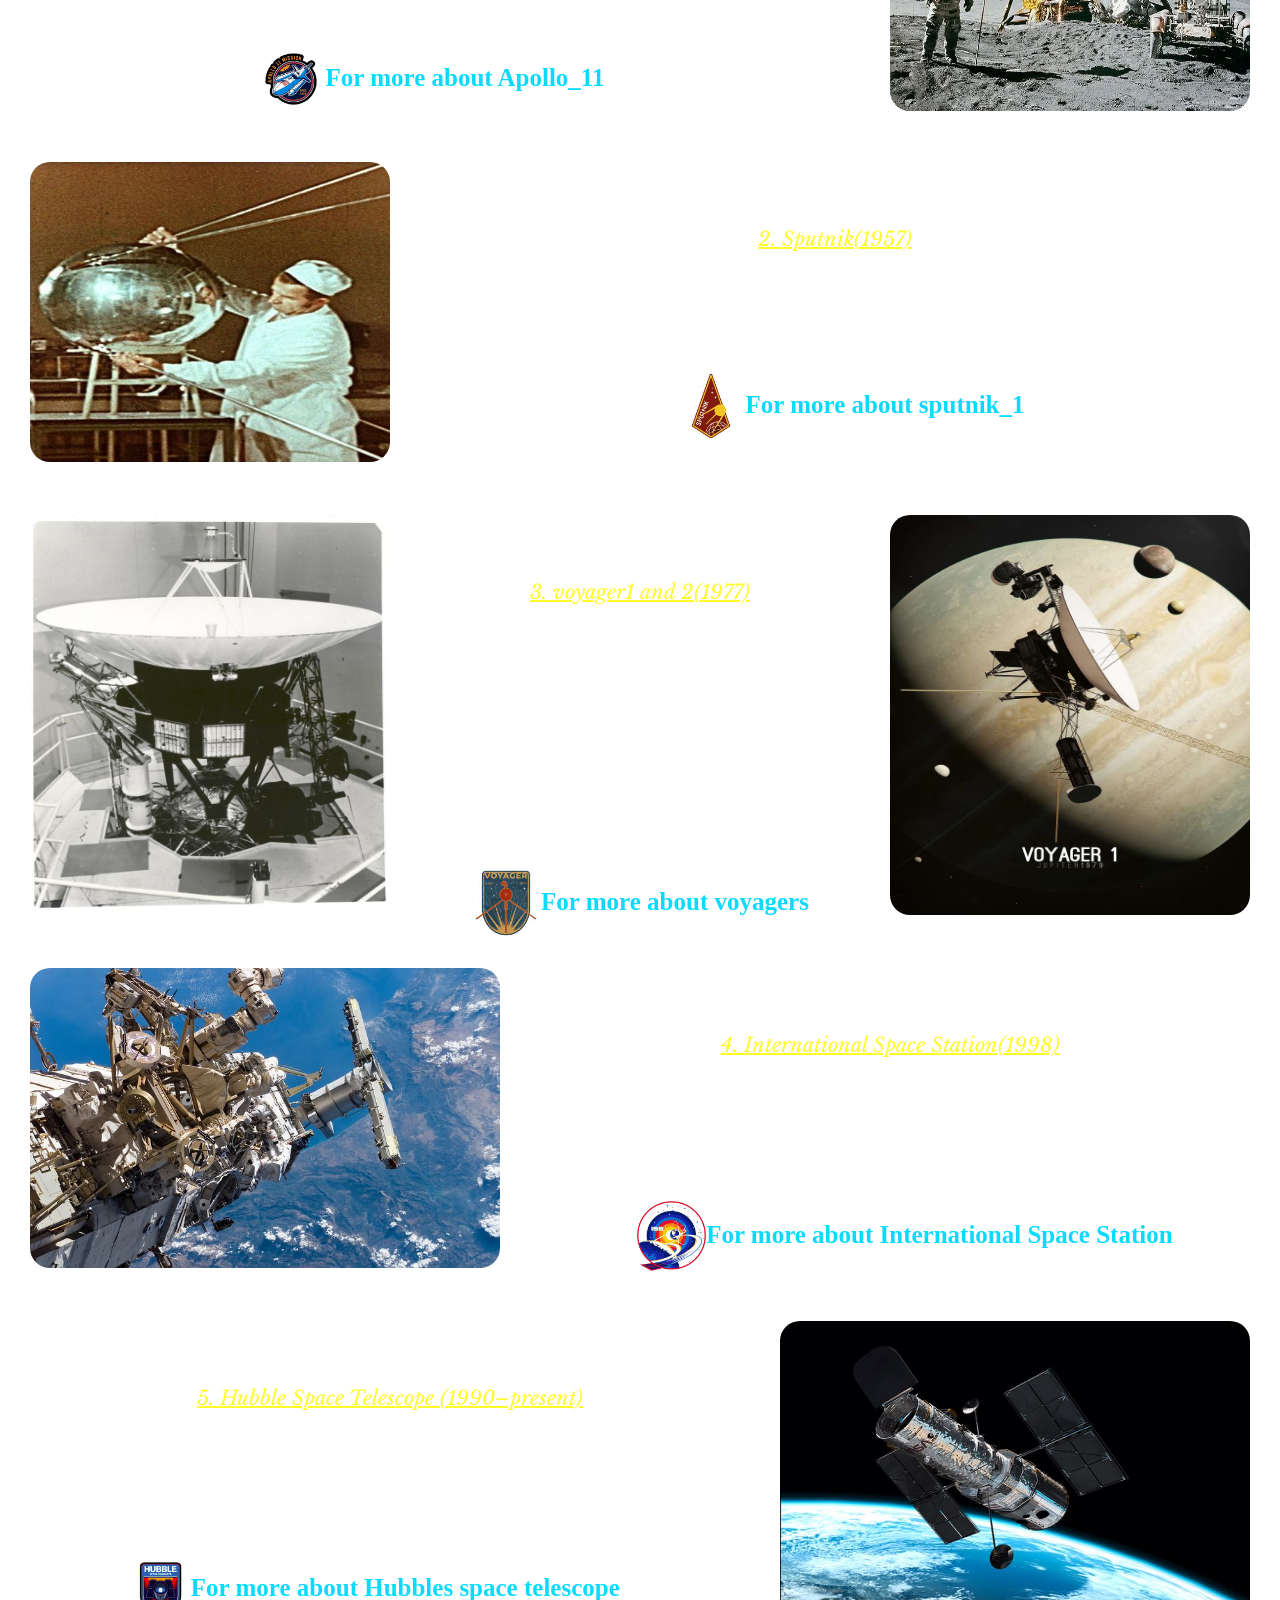
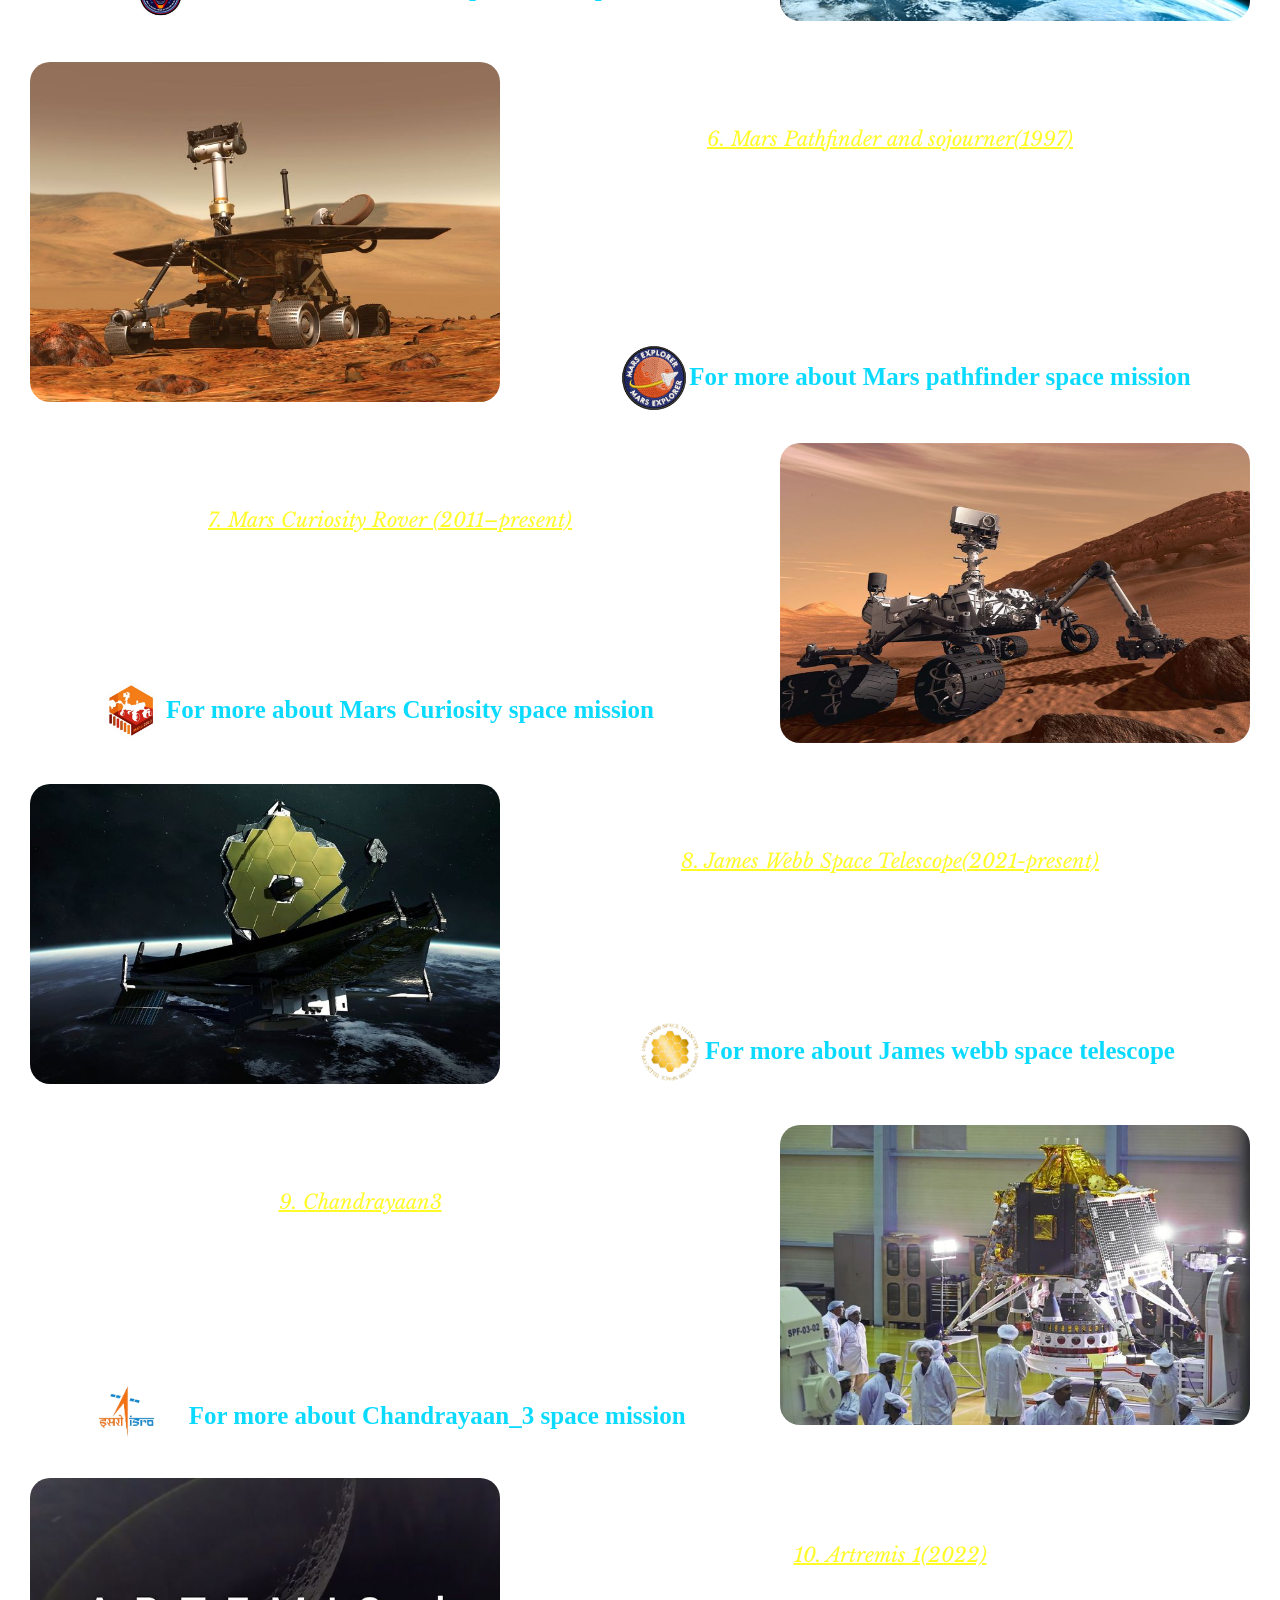
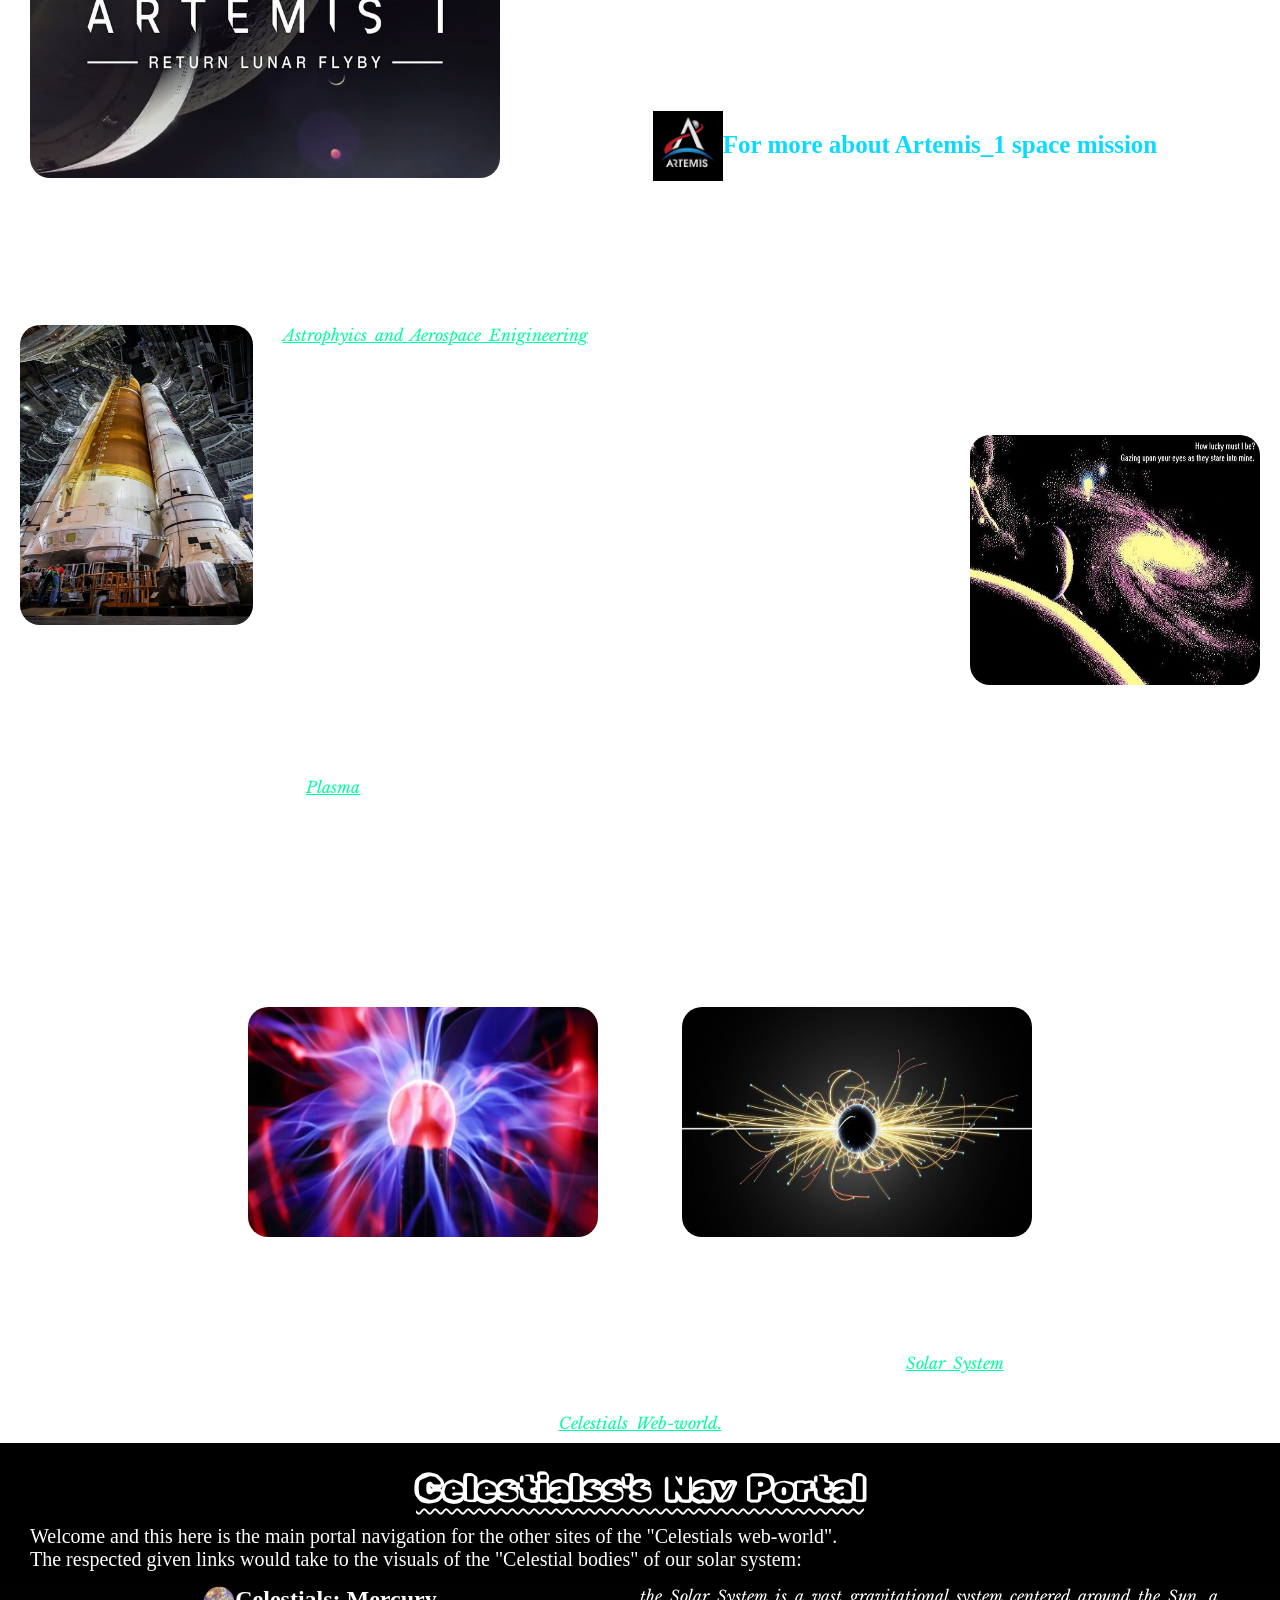
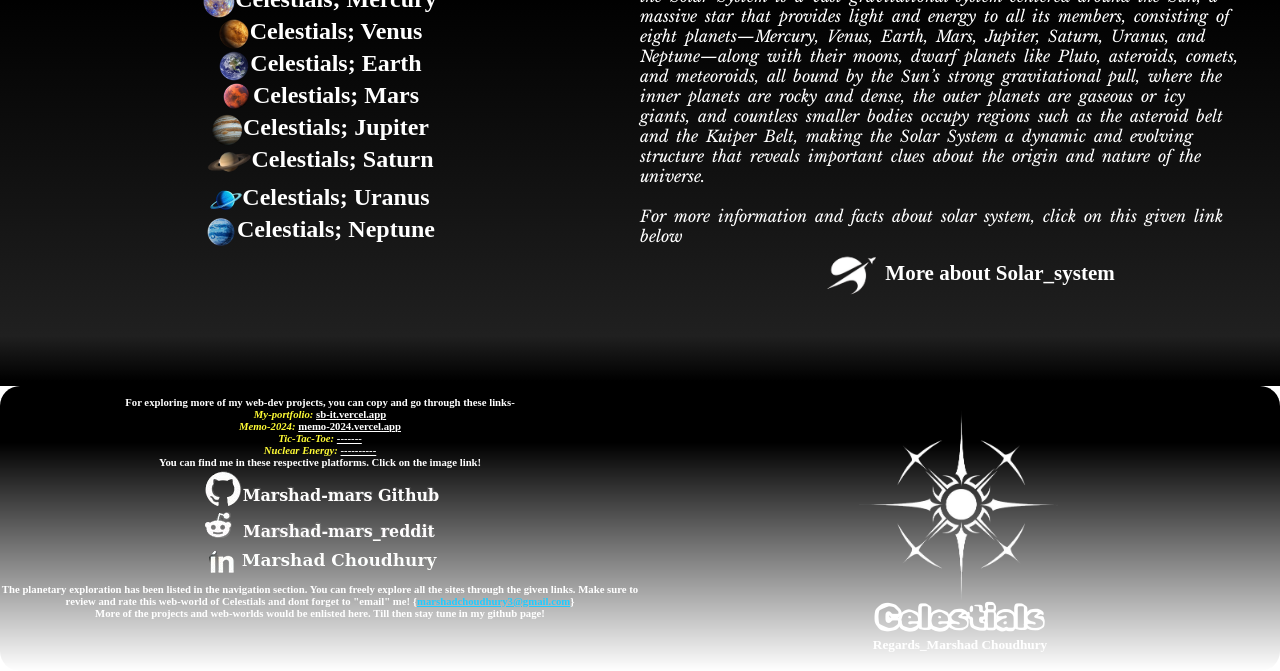
==== commit 5a92c9ad: "added the underline transition effects" ====
--- a/index.html
+++ b/index.html
@@ -323,7 +323,7 @@
                             </div>
                             <div class="missions_content" id="sputnik1">
                                 <p id="about_sputnik1_content" style="color: white; font-family: Libre Baskerville, serif; font-style: italic; text-align: center; font-size: 20px; font-weight: 10; margin-right: 30px; margin-top: 85px;">
-                                    <u style="color: rgb(255, 251, 41); text-align: left;">2. Sputnik(1957)</u><br>
+                                    <u style="color: rgb(255, 251, 41); text-align: left;" class="missions_name">2. Sputnik(1957)</u><br>
                                     Sputnik 1 was the world’s first artificial satellite, launched by the Soviet Union in 1957. It 
                                     orbited Earth and transmitted simple radio signals, marking the beginning of the Space Age. 
                                     The mission demonstrated orbital technology, triggered the space race, and transformed 
@@ -342,7 +342,7 @@
                             </div>
                             <div class="missions_content" id="voyager1 and 2">
                                 <p id="about_voyager1 and 2_content" style="color: white; font-family: Libre Baskerville, serif; font-style: italic; text-align: center; font-size: 20px; font-weight: 10; margin-left: 0px; margin-top: 85px;">
-                                    <u style="color: rgb(255, 251, 41); text-align: left;">3. voyager1 and 2(1977)</u><br>
+                                    <u style="color: rgb(255, 251, 41); text-align: left;" class="missions_name">3. voyager1 and 2(1977)</u><br>
                                     Voyager 1 and Voyager 2 are twin NASA probes launched in 1977 to explore the outer planets of 
                                     our solar system. They provided groundbreaking data on Jupiter, Saturn, Uranus, and Neptune, 
                                     revealing detailed images, rings, moons, and magnetic fields. Voyager 1 later entered 
@@ -366,7 +366,7 @@
                             </div>
                             <div class="missions_content" id="ISS">
                                 <p id="about_ISS_content" style="color: white; font-family: Libre Baskerville, serif; font-style: italic; text-align: center; font-size: 20px; font-weight: 10; margin-right: 30px; margin-top: 85px;">
-                                    <u style="color: rgb(255, 251, 41); text-align: left;">4. International Space Station(1998)</u><br>
+                                    <u style="color: rgb(255, 251, 41); text-align: left;" class="missions_name">4. International Space Station(1998)</u><br>
                                     The International Space Station (ISS) is a permanently inhabited space laboratory orbiting 
                                     Earth since 1998. It is a joint project of NASA, Roscosmos, ESA, JAXA, and CSA, symbolizing 
                                     global cooperation in space. Astronauts conduct experiments in microgravity related to 
@@ -382,7 +382,7 @@
                         <div class="about_popular_missions" style="margin-top: -10px;">
                             <div class="missions_content" id="james_web">
                                 <p id="about_Hubbles-web_content" style="color: white; font-family: Libre Baskerville, serif; font-style: italic; text-align: center; font-size: 20px; font-weight: 10; margin-left: 30px; margin-top: 85px;">
-                                    <u style="color: rgb(255, 251, 41); text-align: left;">5. Hubble Space Telescope (1990–present)</u><br>
+                                    <u style="color: rgb(255, 251, 41); text-align: left;" class="missions_name">5. Hubble Space Telescope (1990–present)</u><br>
                                     The Hubble Space Telescope, launched in 1990, is a space-based observatory that transformed 
                                     modern astronomy by capturing extremely clear images beyond Earth’s atmosphere. It has helped 
                                     determine the age of the universe, discover distant galaxies, study black holes, and observe 
@@ -406,7 +406,7 @@
                             </div>
                             <div class="missions_content" id="Mars Pathfinder">
                                 <p id="about_Mars pathfunder and sojouner_content" style="color: white; font-family: Libre Baskerville, serif; font-style: italic; text-align: center; font-size: 20px; font-weight: 10; margin-right: 30px; margin-top: 85px;">
-                                    <u style="color: rgb(255, 251, 41); text-align: left;">6. Mars Pathfinder and sojourner(1997)</u><br>
+                                    <u style="color: rgb(255, 251, 41); text-align: left;" class="missions_name">6. Mars Pathfinder and sojourner(1997)</u><br>
                                     Mars Pathfinder was a NASA mission launched in 1996 that successfully landed on Mars in 1997, 
                                     demonstrating a low-cost method for planetary landing. It carried Sojourner, the first rover 
                                     to operate on another planet, which analyzed rocks and soil and transmitted images. The 
@@ -424,7 +424,7 @@
                         <div class="about_popular_missions" style="margin-top: -10px;">
                             <div class="missions_content" id="Mars curiosity rover">
                                 <p id="about_Mars curiosity rover_content" style="color: white; font-family: Libre Baskerville, serif; font-style: italic; text-align: center; font-size: 20px; font-weight: 10; margin-left: 30px; margin-top: 85px;">
-                                    <u style="color: rgb(255, 251, 41); text-align: left;">7. Mars Curiosity Rover (2011–present)</u><br>
+                                    <u style="color: rgb(255, 251, 41); text-align: left;" class="missions_name">7. Mars Curiosity Rover (2011–present)</u><br>
                                     The Mars Curiosity rover is a car-sized robotic laboratory launched by NASA in 2011 and 
                                     landed on Mars in 2012 inside Gale Crater. Powered by a nuclear generator, Curiosity studies 
                                     Martian geology, climate, and chemistry to assess whether Mars ever had conditions suitable 
@@ -448,7 +448,7 @@
                             </div>
                             <div class="missions_content" id="James Webb Telescope">
                                 <p id="about_James Webb telescope_content" style="color: white; font-family: Libre Baskerville, serif; font-style: italic; text-align: center; font-size: 20px; font-weight: 10; margin-right: 30px; margin-top: 85px;">
-                                    <u style="color: rgb(255, 251, 41); text-align: left;">8. James Webb Space Telescope(2021-present)</u><br>
+                                    <u style="color: rgb(255, 251, 41); text-align: left;" class="missions_name">8. James Webb Space Telescope(2021-present)</u><br>
                                     The James Webb Space Telescope (JWST), launched in 2021, is the most advanced space observatory 
                                     ever built, designed to observe the universe in infrared light. It studies the formation of the 
                                     first galaxies, stars, and planetary systems, and analyzes exoplanet atmospheres for potential 
@@ -464,7 +464,7 @@
                         <div class="about_popular_missions" style="margin-top: -10px;">
                             <div class="missions_content" id="chandryan3">
                                 <p id="about_chandrayan_content" style="color: white; font-family: Libre Baskerville, serif; font-style: italic; text-align: center; font-size: 20px; font-weight: 10; margin-right: 30px; margin-top: 85px;">
-                                    <u style="color: rgb(255, 251, 41); text-align: left;">9. Chandrayaan3</u><br>
+                                    <u style="color: rgb(255, 251, 41); text-align: left;" class="missions_name">9. Chandrayaan3</u><br>
                                     Chandrayaan-3 was India’s 2023 lunar mission designed to demonstrate safe and precise 
                                     soft-landing technology on the Moon. It successfully landed near the lunar south pole,
                                     making India the first nation to achieve this feat. The mission included a lander and 
@@ -489,7 +489,7 @@
                             </div>
                             <div class="missions_content" id="chandryan3">
                                 <p id="about_chandrayan_content" style="color: white; font-family: Libre Baskerville, serif; font-style: italic; text-align: center; font-size: 20px; font-weight: 10; margin-right: 30px; margin-top: 85px;">
-                                    <u style="color: rgb(255, 251, 41); text-align: left;">10. Artremis 1(2022)</u><br>
+                                    <u style="color: rgb(255, 251, 41); text-align: left;" class="missions_name">10. Artremis 1(2022)</u><br>
                                     Artemis I was NASA’s uncrewed test mission launched in 2022 to validate the Space Launch 
                                     System rocket and the Orion spacecraft for deep-space travel. The mission sent Orion into a 
                                     distant retrograde orbit around the Moon, testing navigation, heat shields, life-support 
--- a/for_index.css
+++ b/for_index.css
@@ -195,7 +195,15 @@
 }
 .def_list_name{
     text-align: left;
+    font-size: 18px;
     margin-left: 120px;
+    text-decoration: underline;
+    color: yellow;
+    transition: transform 0.3s ease, font-size 0.2s ease;
+}
+.def_list_name:hover{
+    transform: translateX(8px);
+    font-size: 20px;
 }
 .def_list_content{
     text-align: left;
@@ -207,6 +215,28 @@
     height: auto;
     width: 100vw;
 }
+.agency_name{
+    letter-spacing: 0px;
+    font-size: 23px;
+    text-align: left;
+    color: yellow;
+    transition: letter-spacing 0.3s ease, font-size 0.3s ease;
+}
+.agency_name:hover{
+    letter-spacing: 1px;
+    font-size: 24px;
+}
+/* .missions_name{
+    letter-spacing: 0px;
+    font-size: 23px;
+    text-align: left;
+    color: yellow;
+    transition: letter-spacing 0.3s ease, font-size 0.3s ease;
+}
+.missions_name:hover{
+    letter-spacing: 1px;
+    font-size: 24px;
+} */
 .part4_contents{
     width: 100%;
     display: flex;
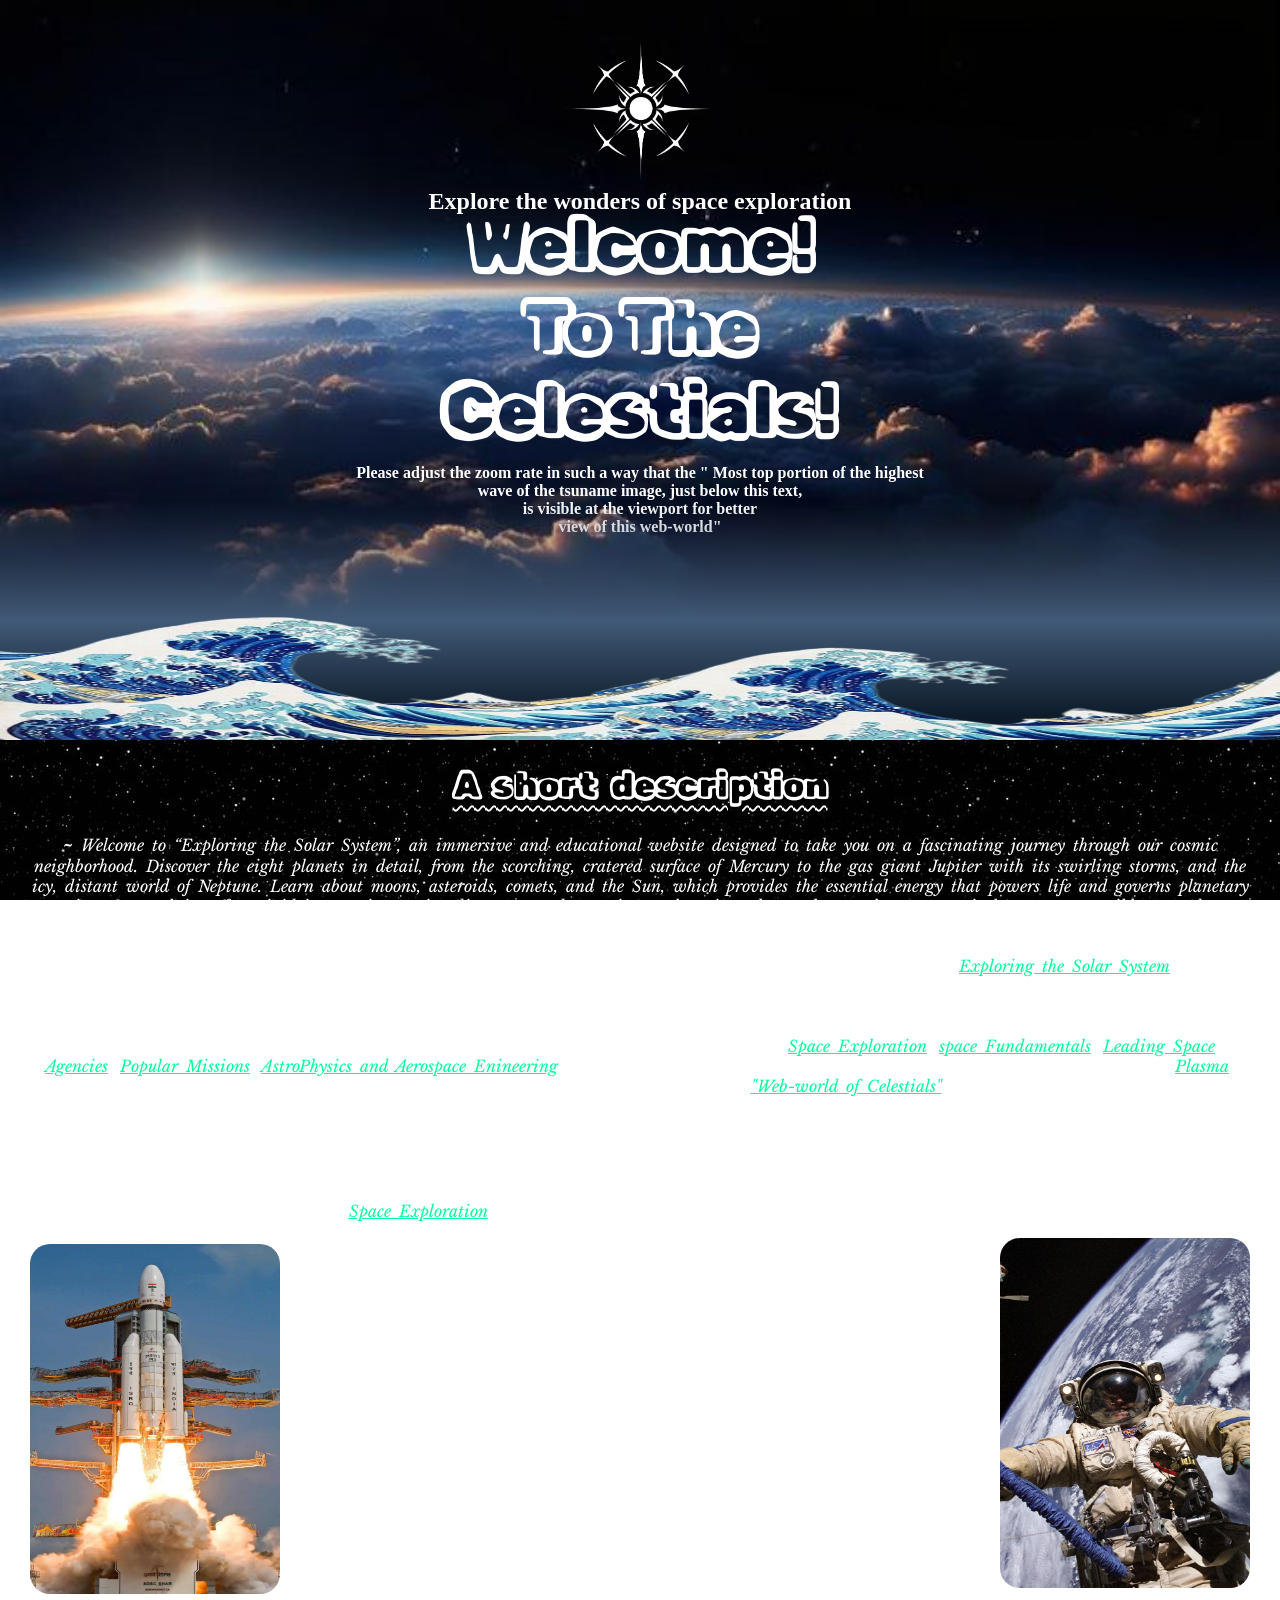
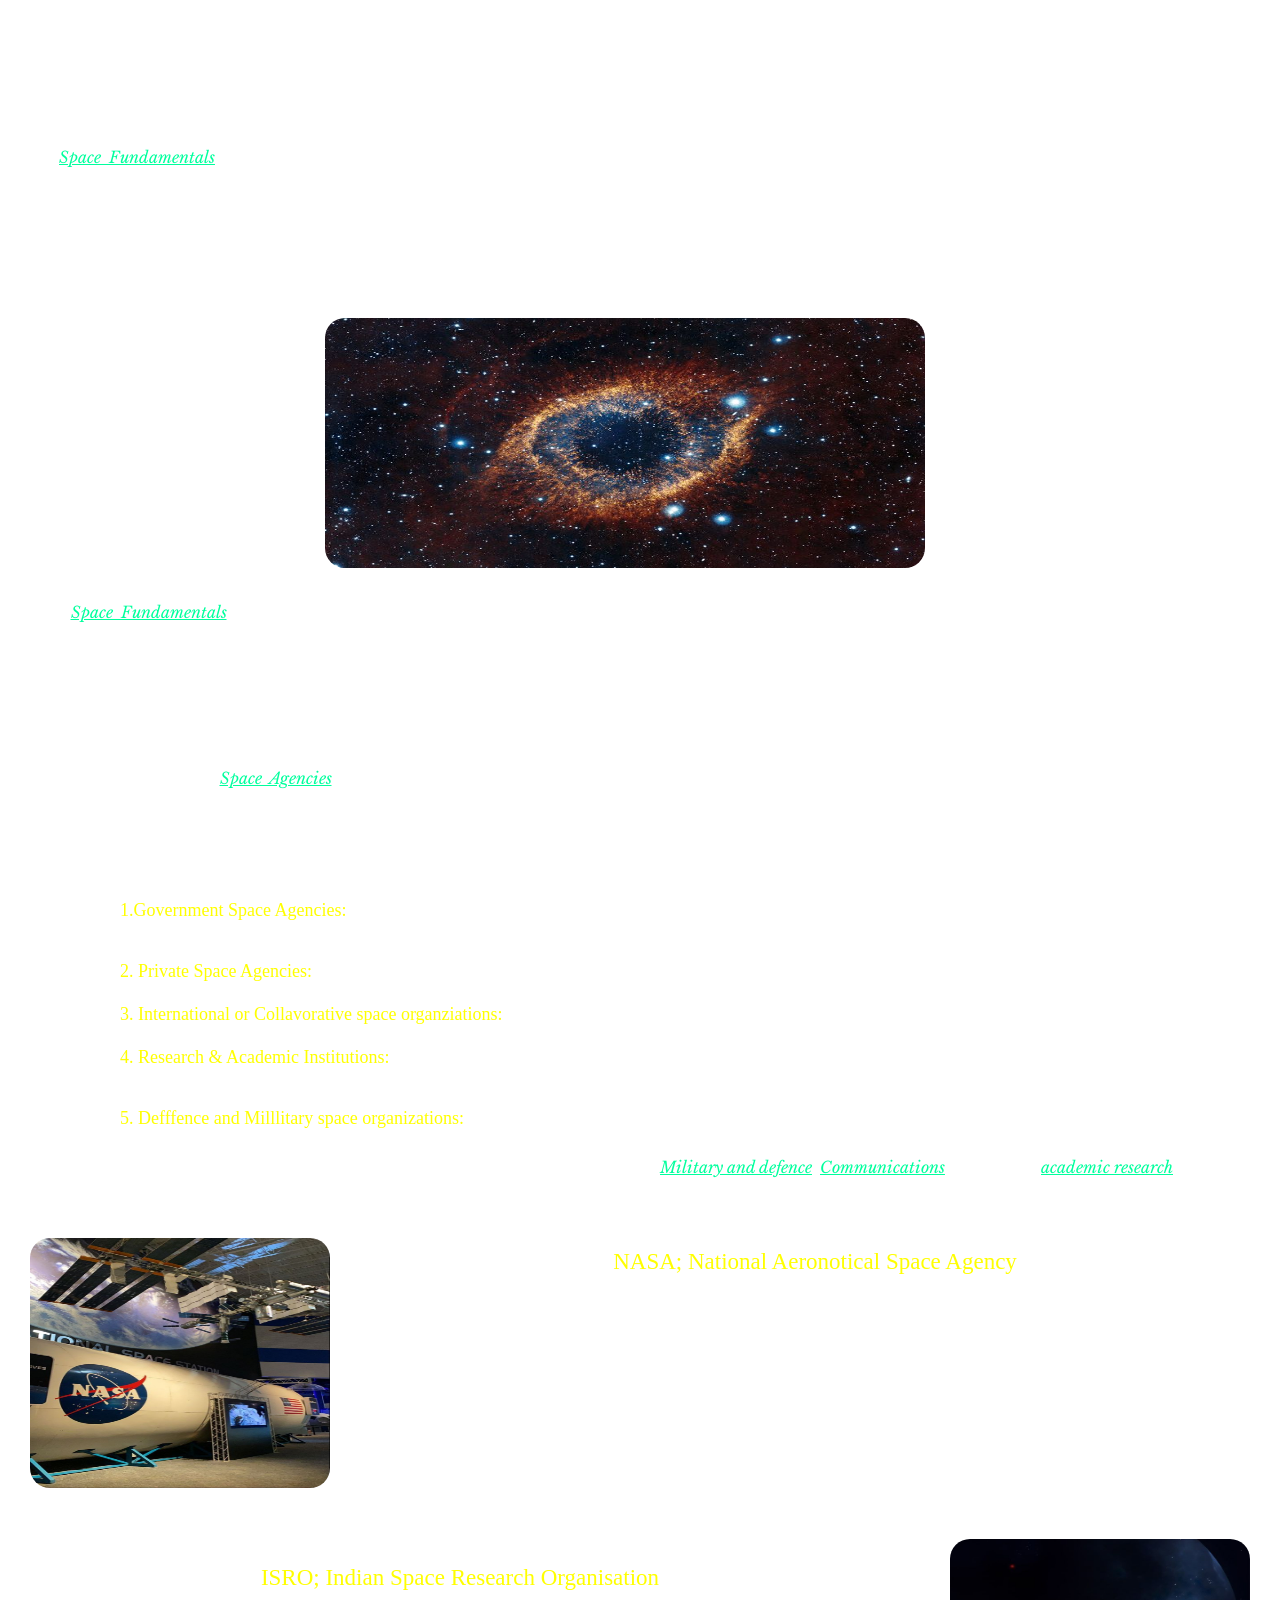
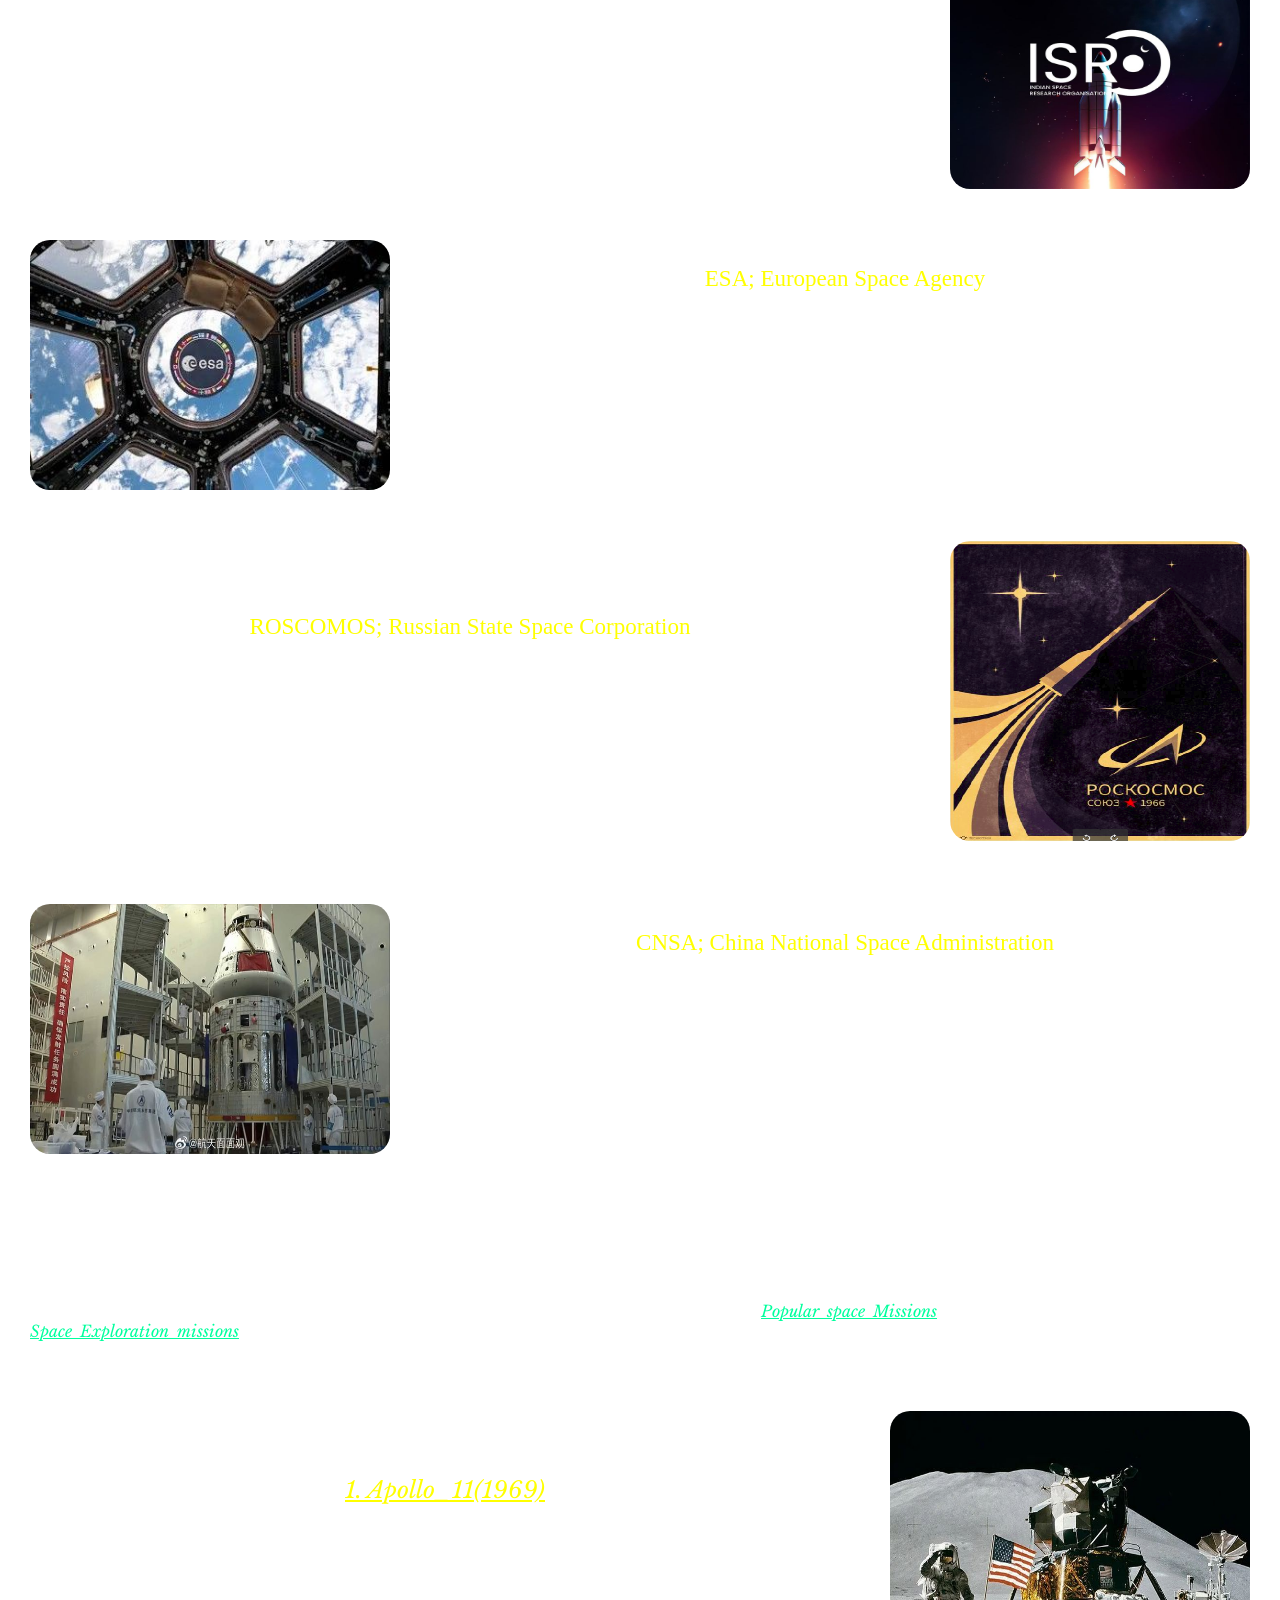
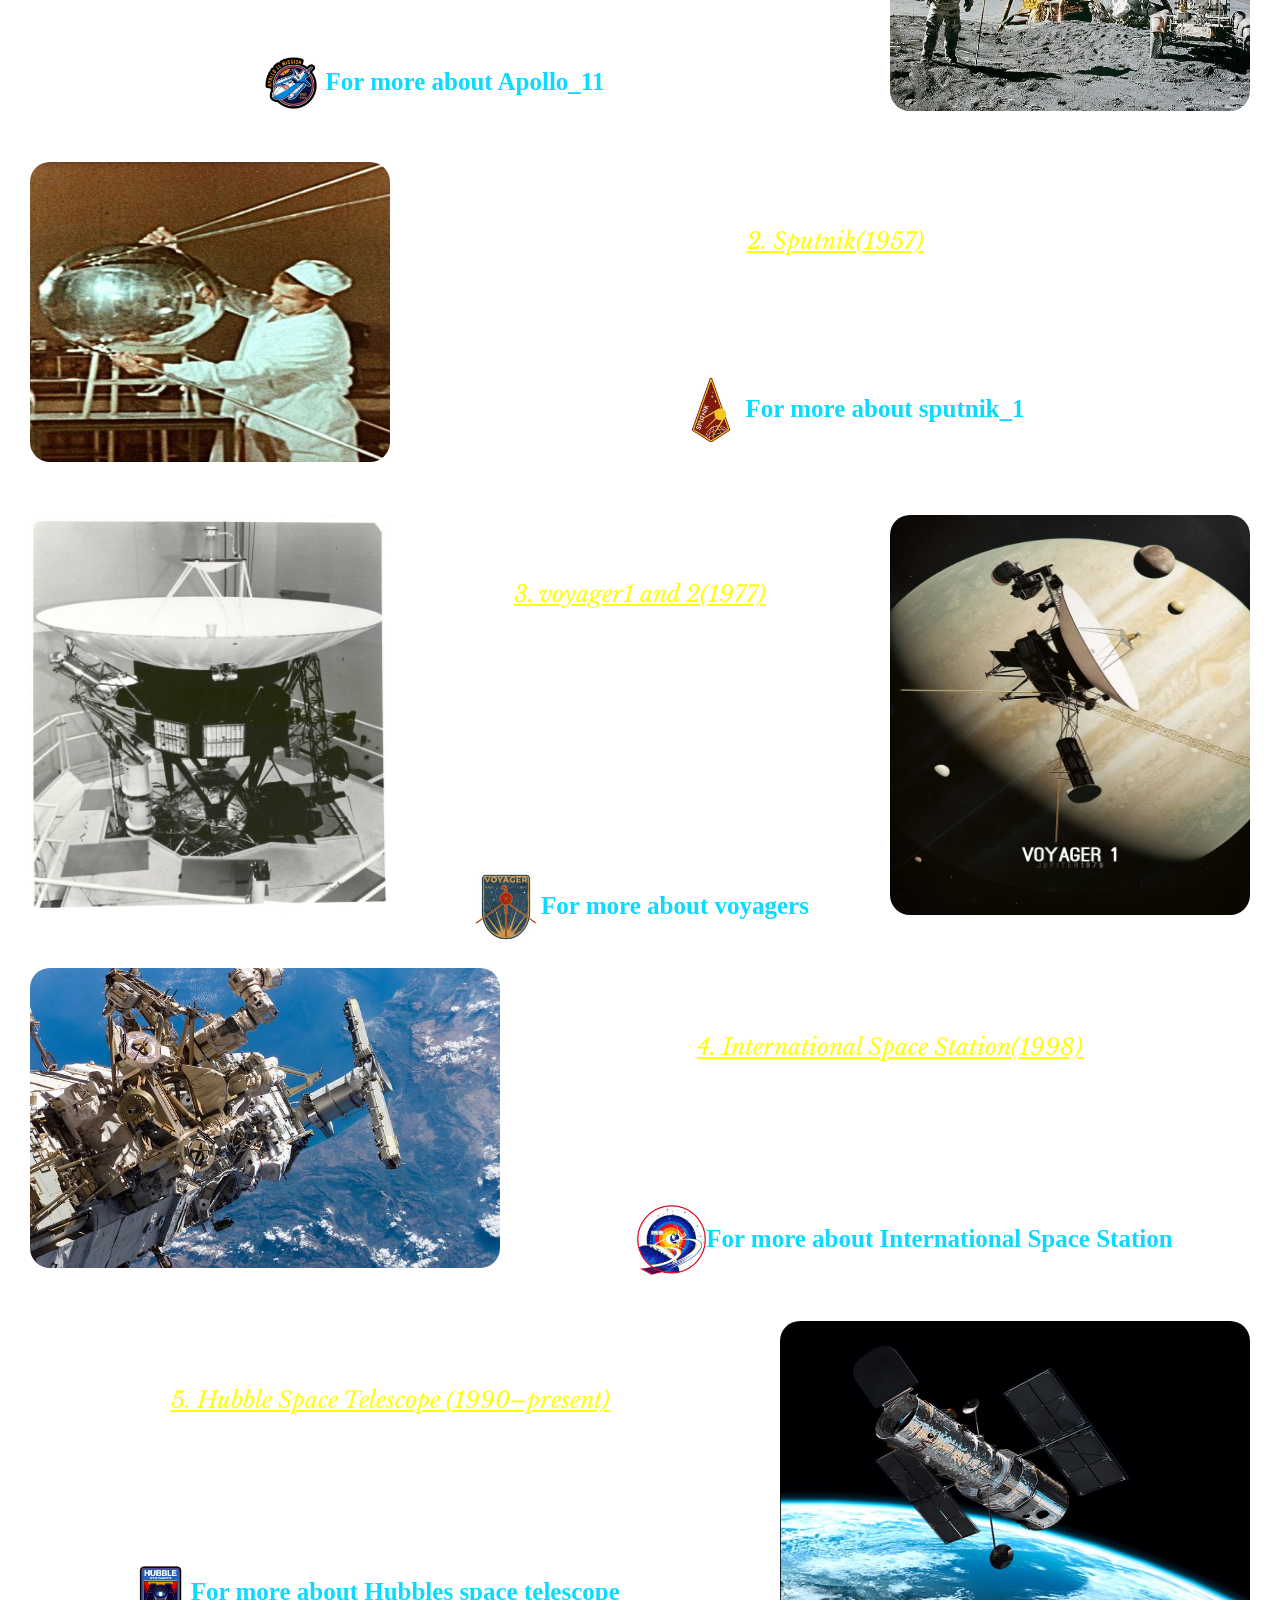
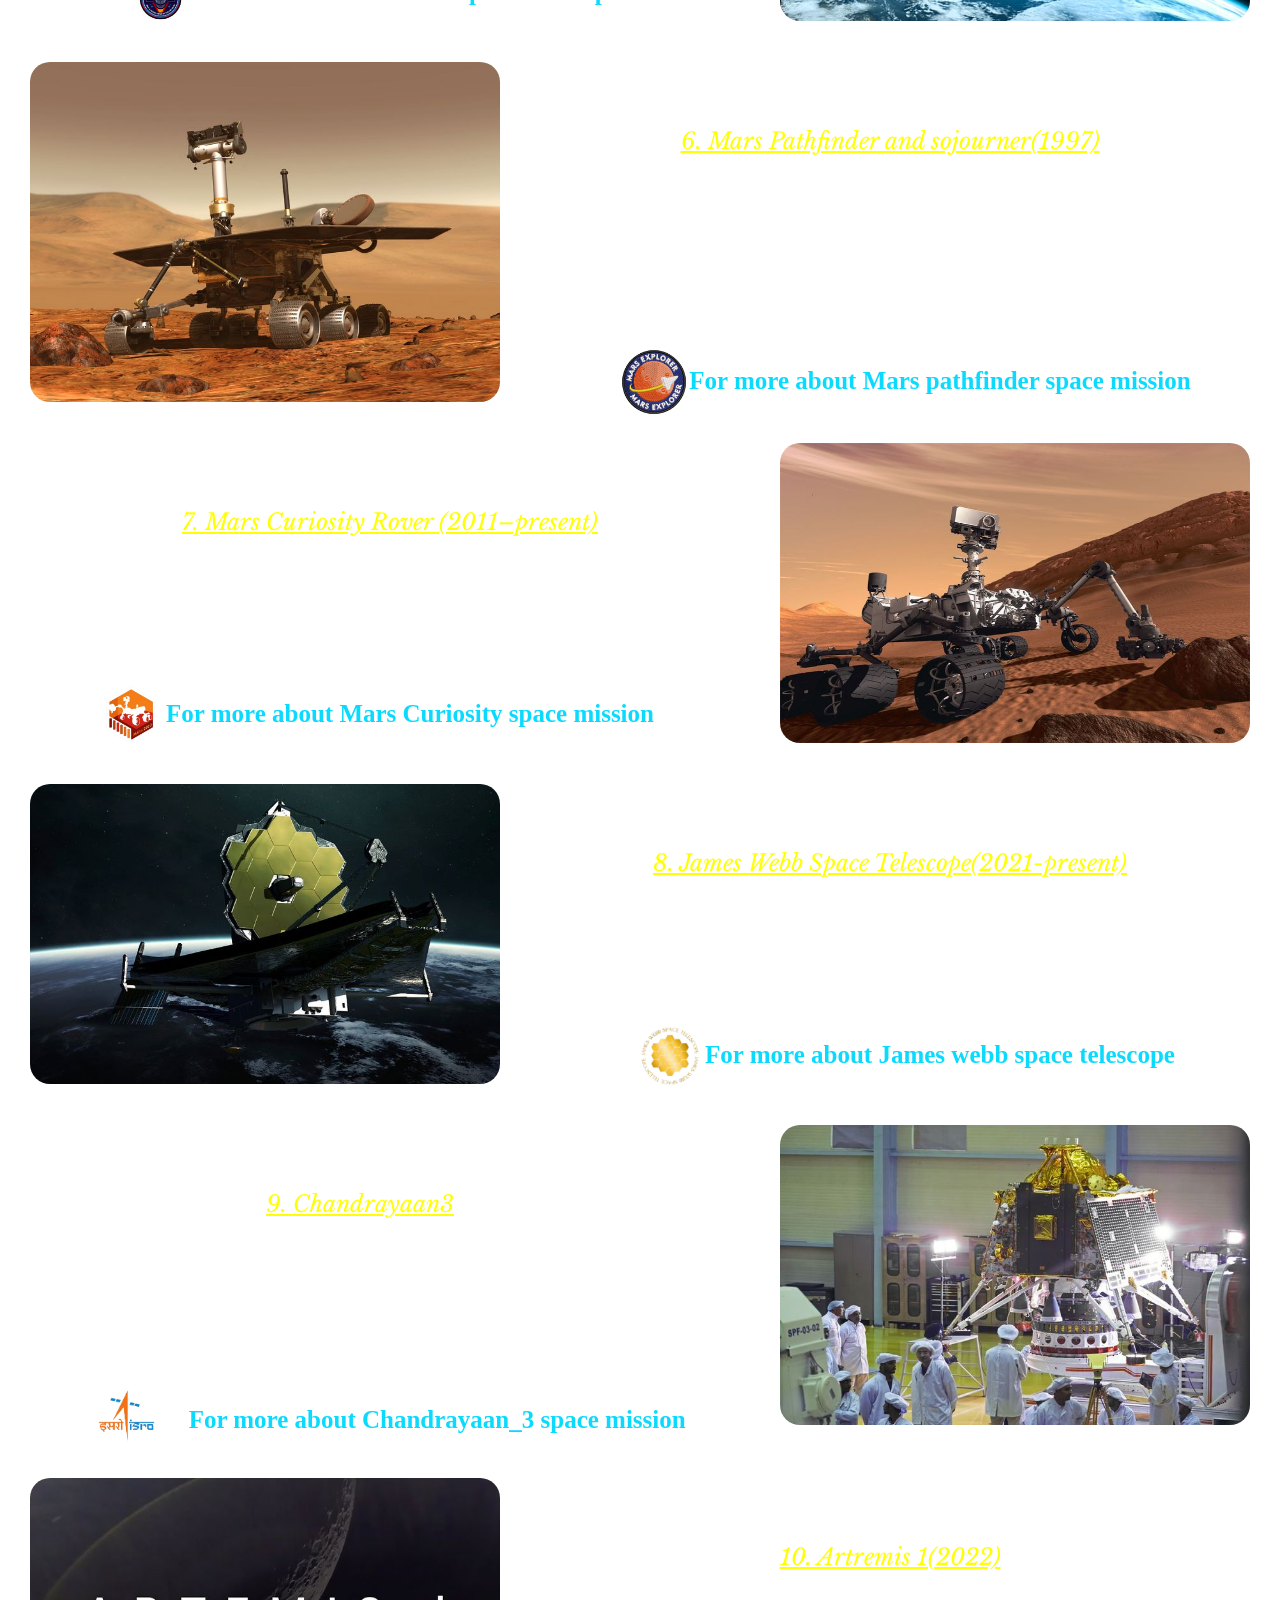
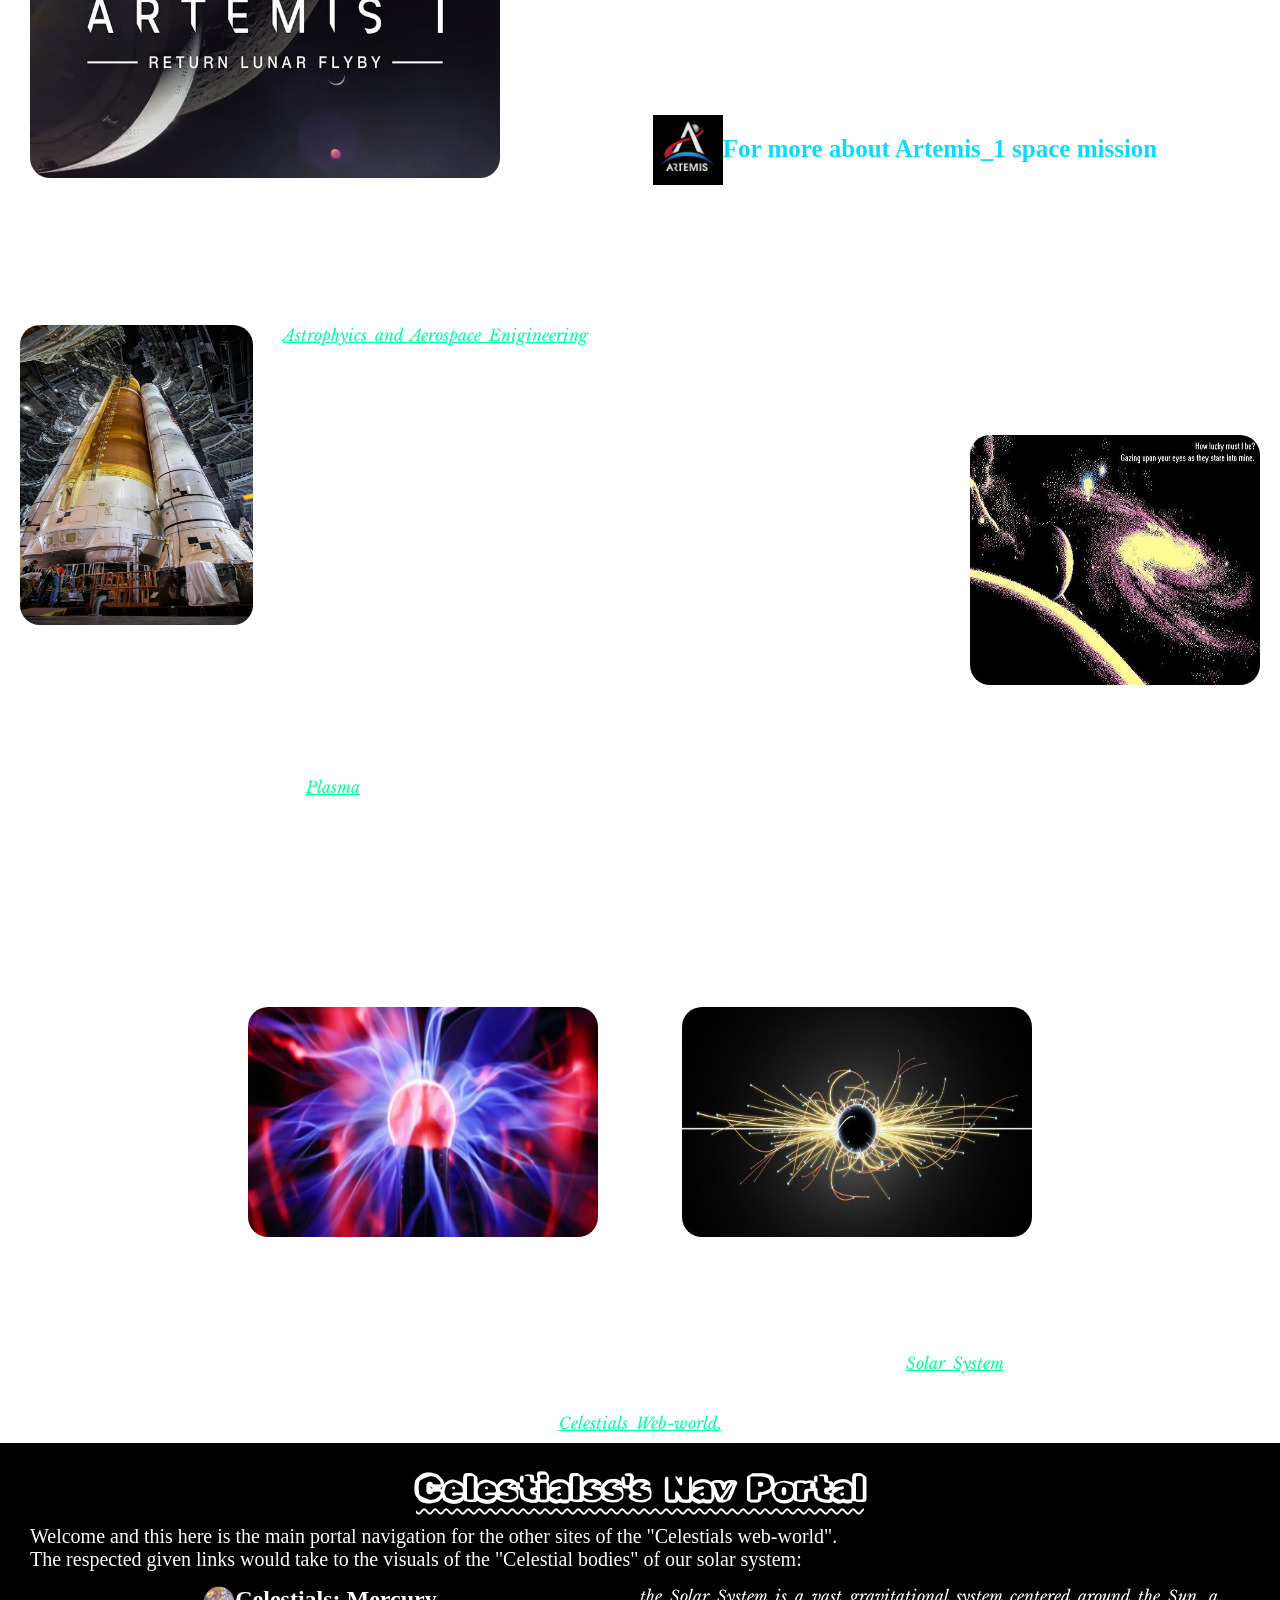
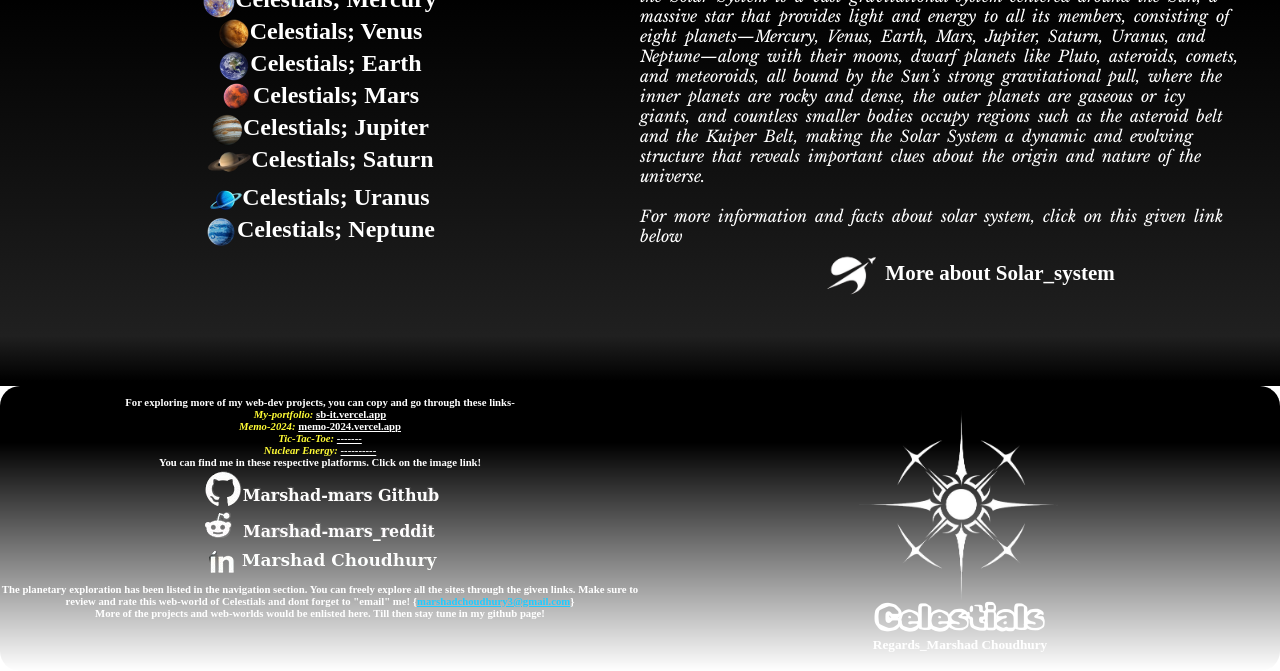
==== commit 4c7662b4: "added the underline transition effects" ====
--- a/index.html
+++ b/index.html
@@ -299,7 +299,7 @@
                         <div class="about_popular_missions" style="margin-top: 0px;">
                             <div class="missions_content" id="apollo11">
                                 <p id="about_Apollo11_content" style="color: white; font-family: Libre Baskerville, serif; font-style: italic; text-align: center; font-size: 20px; font-weight: 10; margin-left: 30px; margin-top: 85px;">
-                                    <u style="color: rgb(255, 251, 41); text-align: left;" class="missions_name">1. Apollo_11(1969)</u><br>
+                                    <u class="missions_name">1. Apollo_11(1969)</u><br>
                                     Apollo 11 was NASA’s historic 1969 mission that first landed humans on the Moon. Astronauts 
                                     Neil Armstrong and Buzz Aldrin walked on the lunar surface, while Michael Collins orbited 
                                     above. The mission proved human deep-space travel possible and symbolized a major triumph of 
@@ -323,7 +323,7 @@
                             </div>
                             <div class="missions_content" id="sputnik1">
                                 <p id="about_sputnik1_content" style="color: white; font-family: Libre Baskerville, serif; font-style: italic; text-align: center; font-size: 20px; font-weight: 10; margin-right: 30px; margin-top: 85px;">
-                                    <u style="color: rgb(255, 251, 41); text-align: left;" class="missions_name">2. Sputnik(1957)</u><br>
+                                    <u class="missions_name">2. Sputnik(1957)</u><br>
                                     Sputnik 1 was the world’s first artificial satellite, launched by the Soviet Union in 1957. It 
                                     orbited Earth and transmitted simple radio signals, marking the beginning of the Space Age. 
                                     The mission demonstrated orbital technology, triggered the space race, and transformed 
@@ -342,7 +342,7 @@
                             </div>
                             <div class="missions_content" id="voyager1 and 2">
                                 <p id="about_voyager1 and 2_content" style="color: white; font-family: Libre Baskerville, serif; font-style: italic; text-align: center; font-size: 20px; font-weight: 10; margin-left: 0px; margin-top: 85px;">
-                                    <u style="color: rgb(255, 251, 41); text-align: left;" class="missions_name">3. voyager1 and 2(1977)</u><br>
+                                    <u class="missions_name">3. voyager1 and 2(1977)</u><br>
                                     Voyager 1 and Voyager 2 are twin NASA probes launched in 1977 to explore the outer planets of 
                                     our solar system. They provided groundbreaking data on Jupiter, Saturn, Uranus, and Neptune, 
                                     revealing detailed images, rings, moons, and magnetic fields. Voyager 1 later entered 
@@ -366,7 +366,7 @@
                             </div>
                             <div class="missions_content" id="ISS">
                                 <p id="about_ISS_content" style="color: white; font-family: Libre Baskerville, serif; font-style: italic; text-align: center; font-size: 20px; font-weight: 10; margin-right: 30px; margin-top: 85px;">
-                                    <u style="color: rgb(255, 251, 41); text-align: left;" class="missions_name">4. International Space Station(1998)</u><br>
+                                    <u class="missions_name">4. International Space Station(1998)</u><br>
                                     The International Space Station (ISS) is a permanently inhabited space laboratory orbiting 
                                     Earth since 1998. It is a joint project of NASA, Roscosmos, ESA, JAXA, and CSA, symbolizing 
                                     global cooperation in space. Astronauts conduct experiments in microgravity related to 
@@ -382,7 +382,7 @@
                         <div class="about_popular_missions" style="margin-top: -10px;">
                             <div class="missions_content" id="james_web">
                                 <p id="about_Hubbles-web_content" style="color: white; font-family: Libre Baskerville, serif; font-style: italic; text-align: center; font-size: 20px; font-weight: 10; margin-left: 30px; margin-top: 85px;">
-                                    <u style="color: rgb(255, 251, 41); text-align: left;" class="missions_name">5. Hubble Space Telescope (1990–present)</u><br>
+                                    <u class="missions_name">5. Hubble Space Telescope (1990–present)</u><br>
                                     The Hubble Space Telescope, launched in 1990, is a space-based observatory that transformed 
                                     modern astronomy by capturing extremely clear images beyond Earth’s atmosphere. It has helped 
                                     determine the age of the universe, discover distant galaxies, study black holes, and observe 
@@ -406,7 +406,7 @@
                             </div>
                             <div class="missions_content" id="Mars Pathfinder">
                                 <p id="about_Mars pathfunder and sojouner_content" style="color: white; font-family: Libre Baskerville, serif; font-style: italic; text-align: center; font-size: 20px; font-weight: 10; margin-right: 30px; margin-top: 85px;">
-                                    <u style="color: rgb(255, 251, 41); text-align: left;" class="missions_name">6. Mars Pathfinder and sojourner(1997)</u><br>
+                                    <u class="missions_name">6. Mars Pathfinder and sojourner(1997)</u><br>
                                     Mars Pathfinder was a NASA mission launched in 1996 that successfully landed on Mars in 1997, 
                                     demonstrating a low-cost method for planetary landing. It carried Sojourner, the first rover 
                                     to operate on another planet, which analyzed rocks and soil and transmitted images. The 
@@ -424,7 +424,7 @@
                         <div class="about_popular_missions" style="margin-top: -10px;">
                             <div class="missions_content" id="Mars curiosity rover">
                                 <p id="about_Mars curiosity rover_content" style="color: white; font-family: Libre Baskerville, serif; font-style: italic; text-align: center; font-size: 20px; font-weight: 10; margin-left: 30px; margin-top: 85px;">
-                                    <u style="color: rgb(255, 251, 41); text-align: left;" class="missions_name">7. Mars Curiosity Rover (2011–present)</u><br>
+                                    <u class="missions_name">7. Mars Curiosity Rover (2011–present)</u><br>
                                     The Mars Curiosity rover is a car-sized robotic laboratory launched by NASA in 2011 and 
                                     landed on Mars in 2012 inside Gale Crater. Powered by a nuclear generator, Curiosity studies 
                                     Martian geology, climate, and chemistry to assess whether Mars ever had conditions suitable 
@@ -448,7 +448,7 @@
                             </div>
                             <div class="missions_content" id="James Webb Telescope">
                                 <p id="about_James Webb telescope_content" style="color: white; font-family: Libre Baskerville, serif; font-style: italic; text-align: center; font-size: 20px; font-weight: 10; margin-right: 30px; margin-top: 85px;">
-                                    <u style="color: rgb(255, 251, 41); text-align: left;" class="missions_name">8. James Webb Space Telescope(2021-present)</u><br>
+                                    <u class="missions_name">8. James Webb Space Telescope(2021-present)</u><br>
                                     The James Webb Space Telescope (JWST), launched in 2021, is the most advanced space observatory 
                                     ever built, designed to observe the universe in infrared light. It studies the formation of the 
                                     first galaxies, stars, and planetary systems, and analyzes exoplanet atmospheres for potential 
@@ -464,7 +464,7 @@
                         <div class="about_popular_missions" style="margin-top: -10px;">
                             <div class="missions_content" id="chandryan3">
                                 <p id="about_chandrayan_content" style="color: white; font-family: Libre Baskerville, serif; font-style: italic; text-align: center; font-size: 20px; font-weight: 10; margin-right: 30px; margin-top: 85px;">
-                                    <u style="color: rgb(255, 251, 41); text-align: left;" class="missions_name">9. Chandrayaan3</u><br>
+                                    <u class="missions_name">9. Chandrayaan3</u><br>
                                     Chandrayaan-3 was India’s 2023 lunar mission designed to demonstrate safe and precise 
                                     soft-landing technology on the Moon. It successfully landed near the lunar south pole,
                                     making India the first nation to achieve this feat. The mission included a lander and 
@@ -489,7 +489,7 @@
                             </div>
                             <div class="missions_content" id="chandryan3">
                                 <p id="about_chandrayan_content" style="color: white; font-family: Libre Baskerville, serif; font-style: italic; text-align: center; font-size: 20px; font-weight: 10; margin-right: 30px; margin-top: 85px;">
-                                    <u style="color: rgb(255, 251, 41); text-align: left;" class="missions_name">10. Artremis 1(2022)</u><br>
+                                    <u class="missions_name">10. Artremis 1(2022)</u><br>
                                     Artemis I was NASA’s uncrewed test mission launched in 2022 to validate the Space Launch 
                                     System rocket and the Orion spacecraft for deep-space travel. The mission sent Orion into a 
                                     distant retrograde orbit around the Moon, testing navigation, heat shields, life-support 
--- a/for_index.css
+++ b/for_index.css
@@ -197,13 +197,31 @@
     text-align: left;
     font-size: 18px;
     margin-left: 120px;
-    text-decoration: underline;
+    text-decoration: none;
     color: yellow;
+    position: relative;
     transition: transform 0.3s ease, font-size 0.2s ease;
+}
+.def_list_name::after{
+    content: "";  /*it isa property, generally used with pseudo elements like ::after and ::before to generate and insert content into the rendered page that does not exists in the html. Here the contents could be, empty elements, text strings, image, counters, attributes etc.*/
+    position: absolute;
+    left: 0;  /*disance beteween the whole underline and the parent container at the left of the empty content*/
+    bottom: -4px; /* distance of underline from text */
+    width: 550px; /*length of the underline*/
+    height: 2px;  /*width of the underline*/
+    background: orange;
+
+    transform: scaleX(0); /* underline hidden */
+    transform-origin: left;  /*direction of the transform of the empty content*/
+    transition: transform 0.2s ease;
 }
 .def_list_name:hover{
     transform: translateX(8px);
     font-size: 20px;
+    text-underline-offset: 3px;
+}
+.def_list_name:hover::after{
+    transform: scale(1);
 }
 .def_list_content{
     text-align: left;
@@ -216,27 +234,46 @@
     width: 100vw;
 }
 .agency_name{
+    letter-spacing: 0px;
+    text-decoration: none;
+    font-size: 23px;
+    font-family: Google Sans;
+    font-style: normal;
+    text-align: left;
+    color: yellow;
+    transition: letter-spacing 0.3s ease, font-size 0.3s ease;
+}
+.agency_name::after{
+    content: "";
+    position: absolute;
+    left: 0;
+    bottom: -4px;
+    height: 2px;
+    width: 450px;
+    background: orange;
+    
+    transform: scaleX(0);
+    transform-origin: center;
+    transition: transform 0.3s ease;
+}
+.agency_name:hover{
+    letter-spacing: 1px;
+    font-size: 24px;
+}
+.agency_name:hover::after{
+    transform: scaleX(1);
+}
+.missions_name{
     letter-spacing: 0px;
     font-size: 23px;
     text-align: left;
     color: yellow;
     transition: letter-spacing 0.3s ease, font-size 0.3s ease;
 }
-.agency_name:hover{
-    letter-spacing: 1px;
-    font-size: 24px;
-}
-/* .missions_name{
-    letter-spacing: 0px;
-    font-size: 23px;
-    text-align: left;
-    color: yellow;
-    transition: letter-spacing 0.3s ease, font-size 0.3s ease;
-}
 .missions_name:hover{
     letter-spacing: 1px;
     font-size: 24px;
-} */
+}
 .part4_contents{
     width: 100%;
     display: flex;
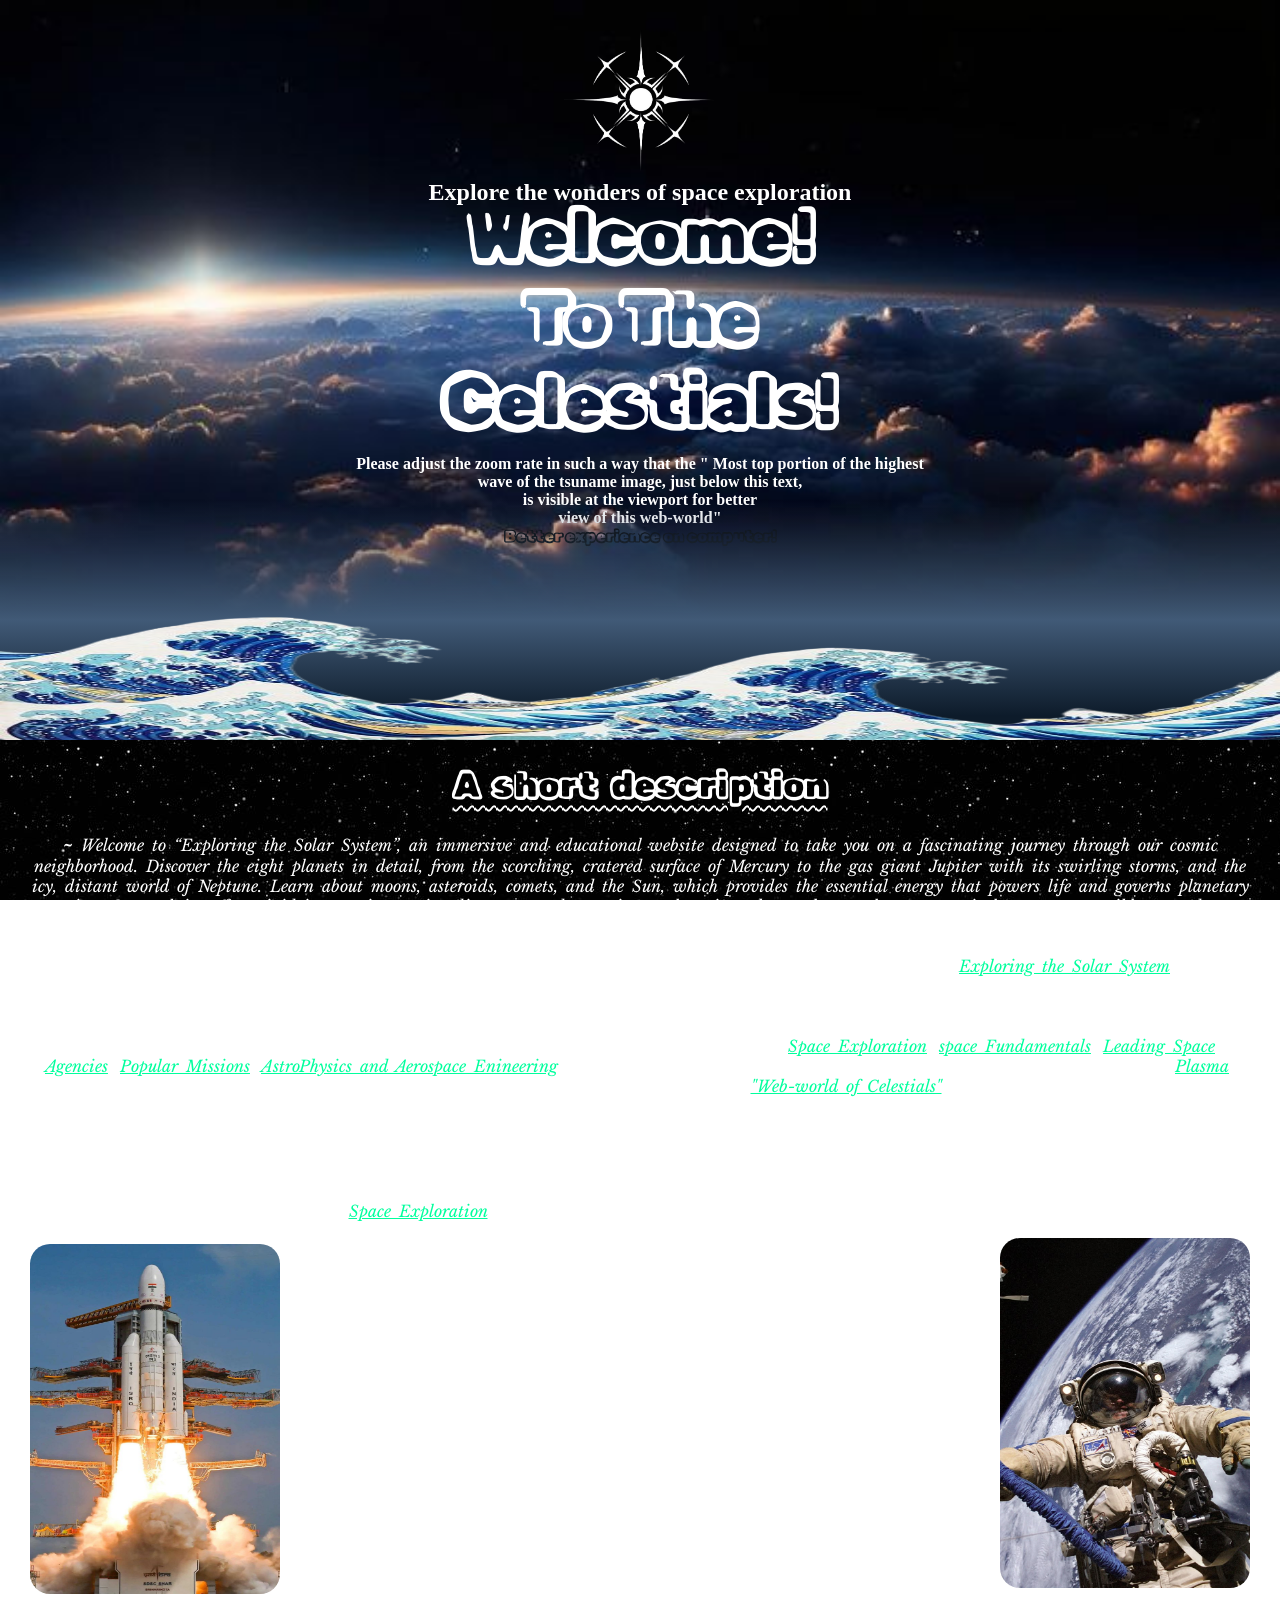
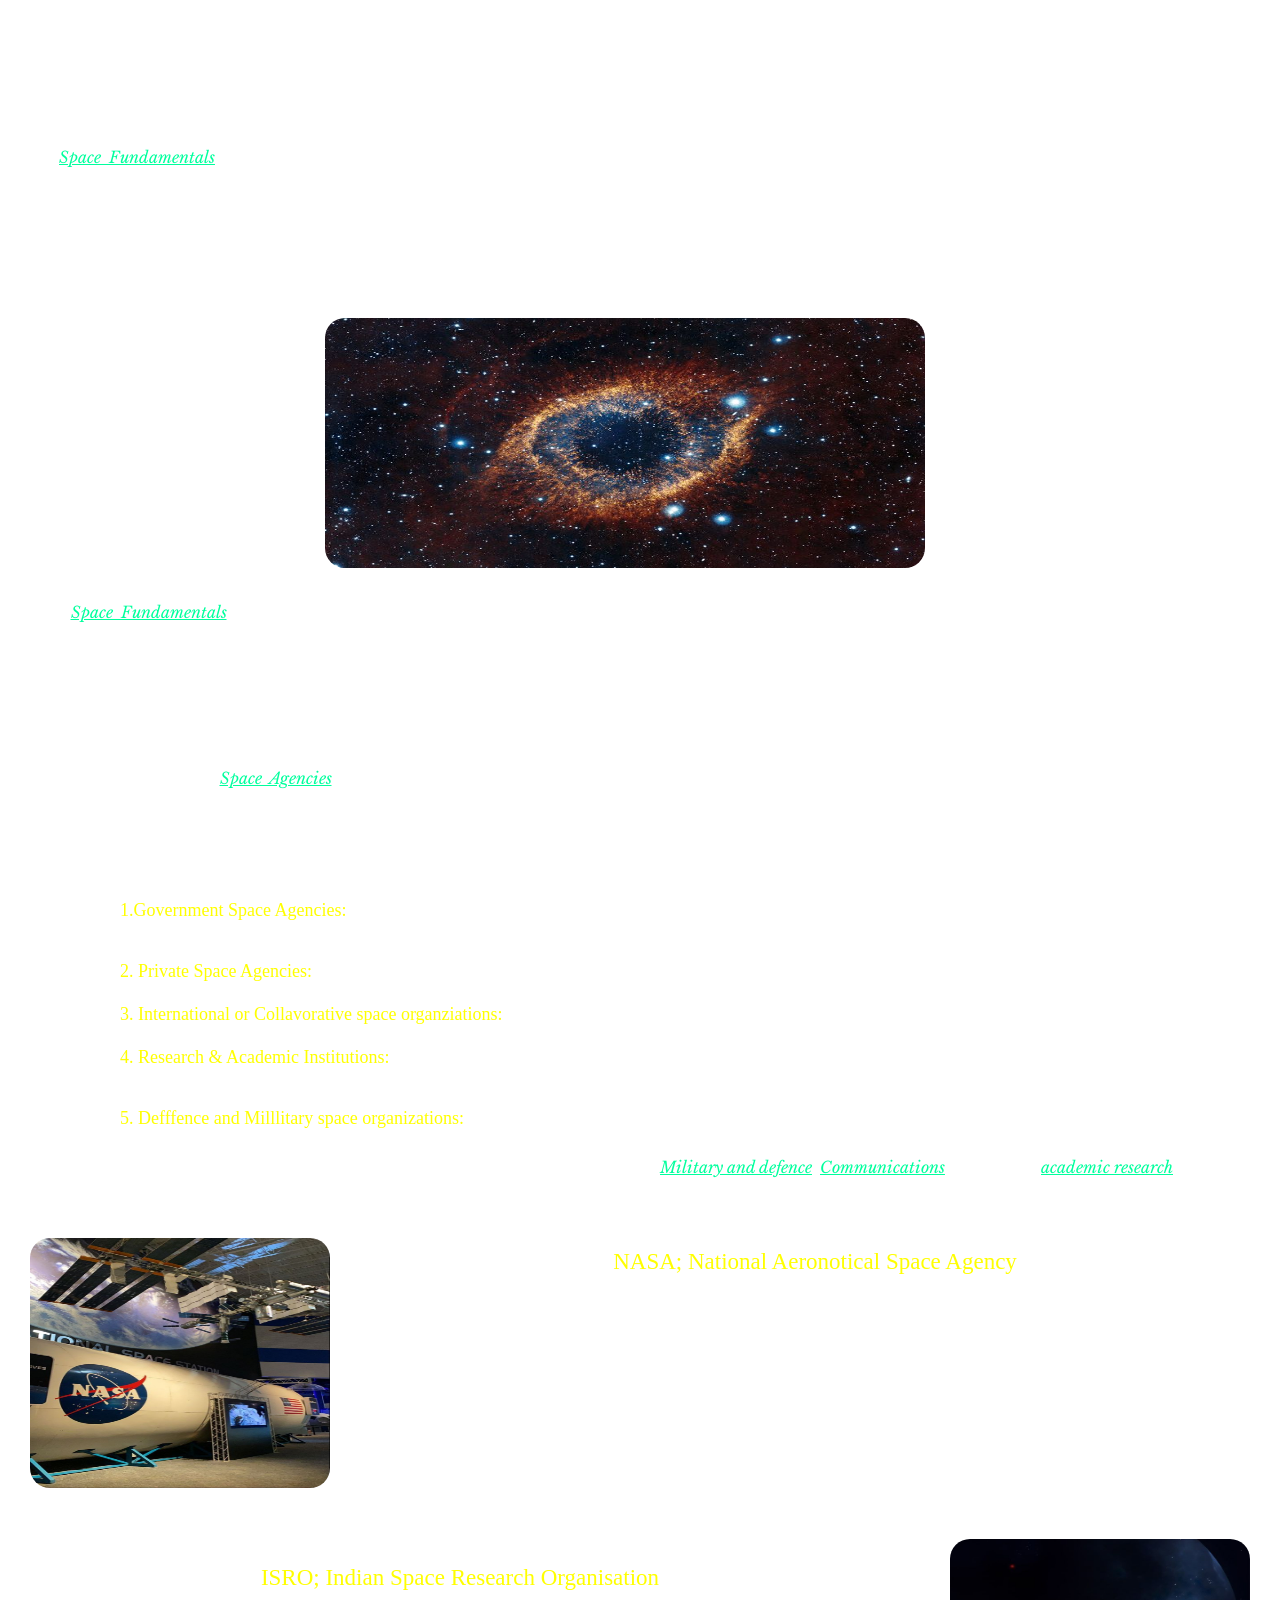
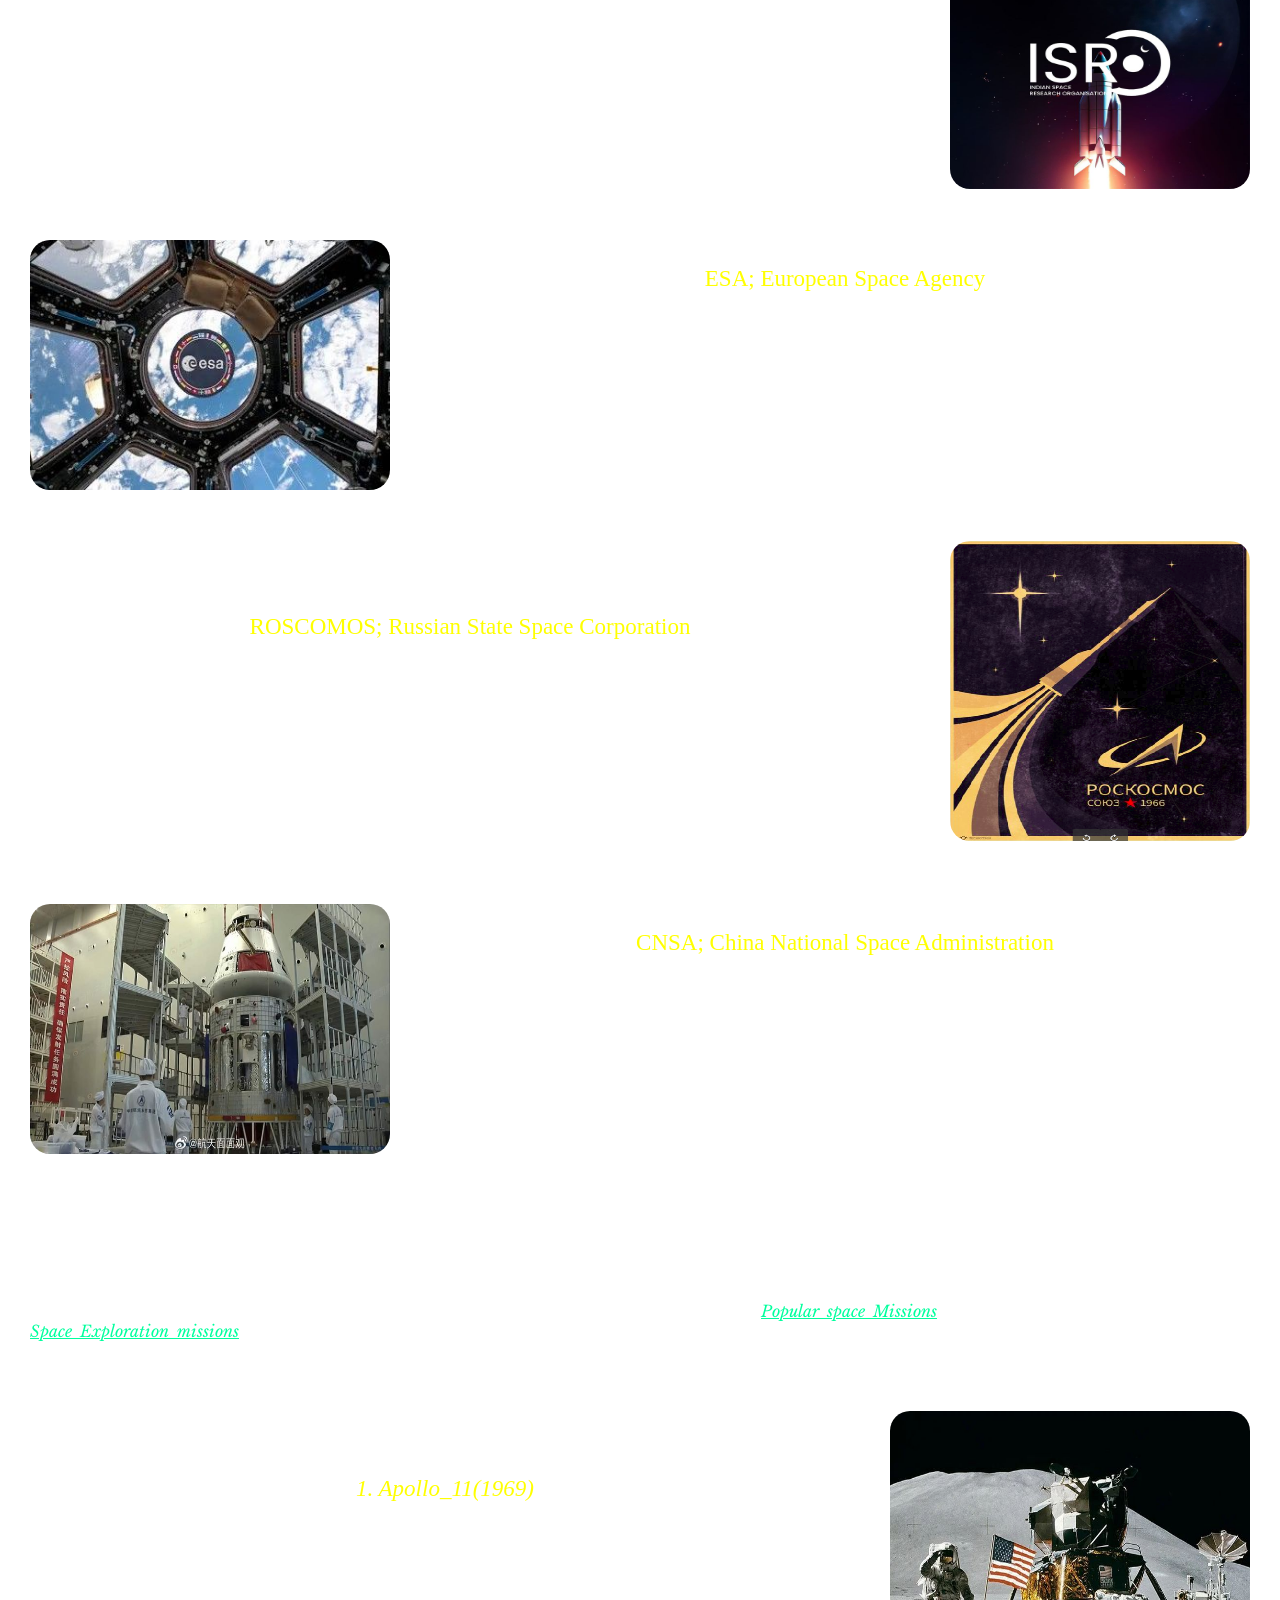
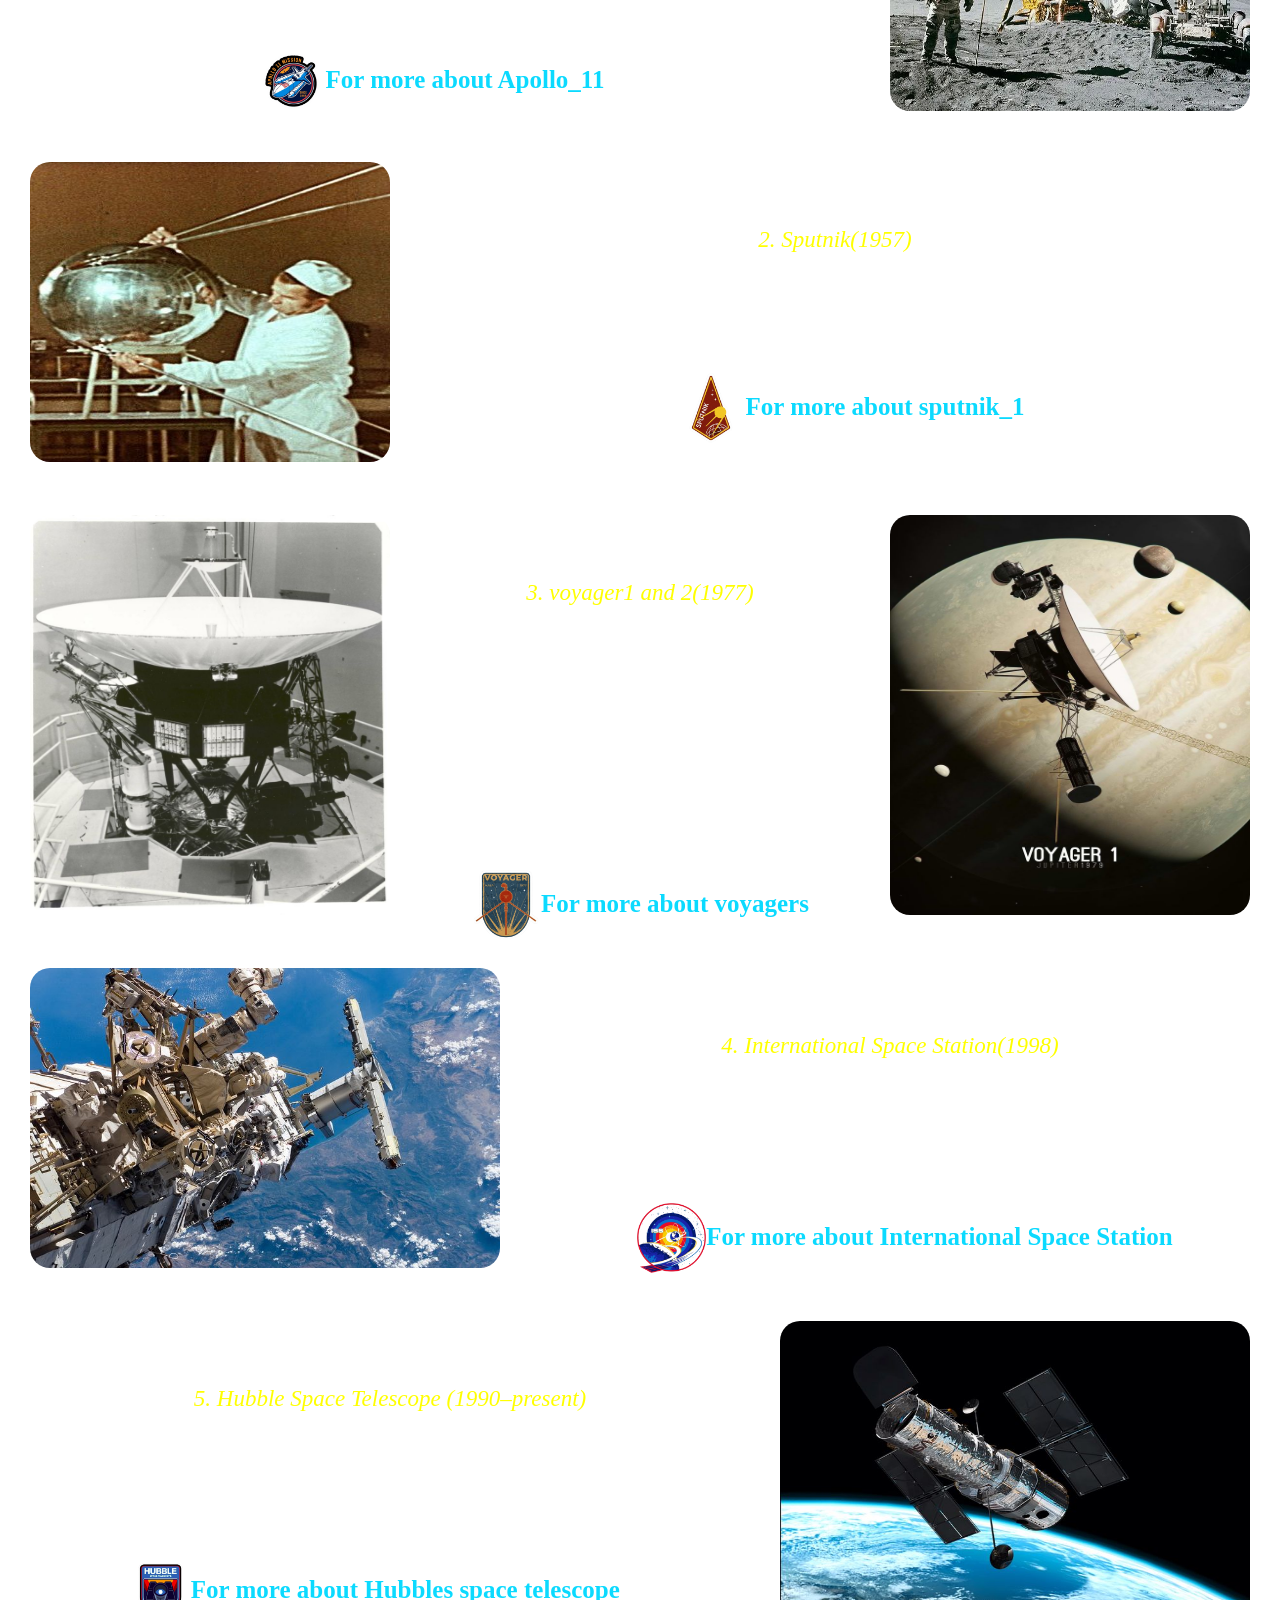
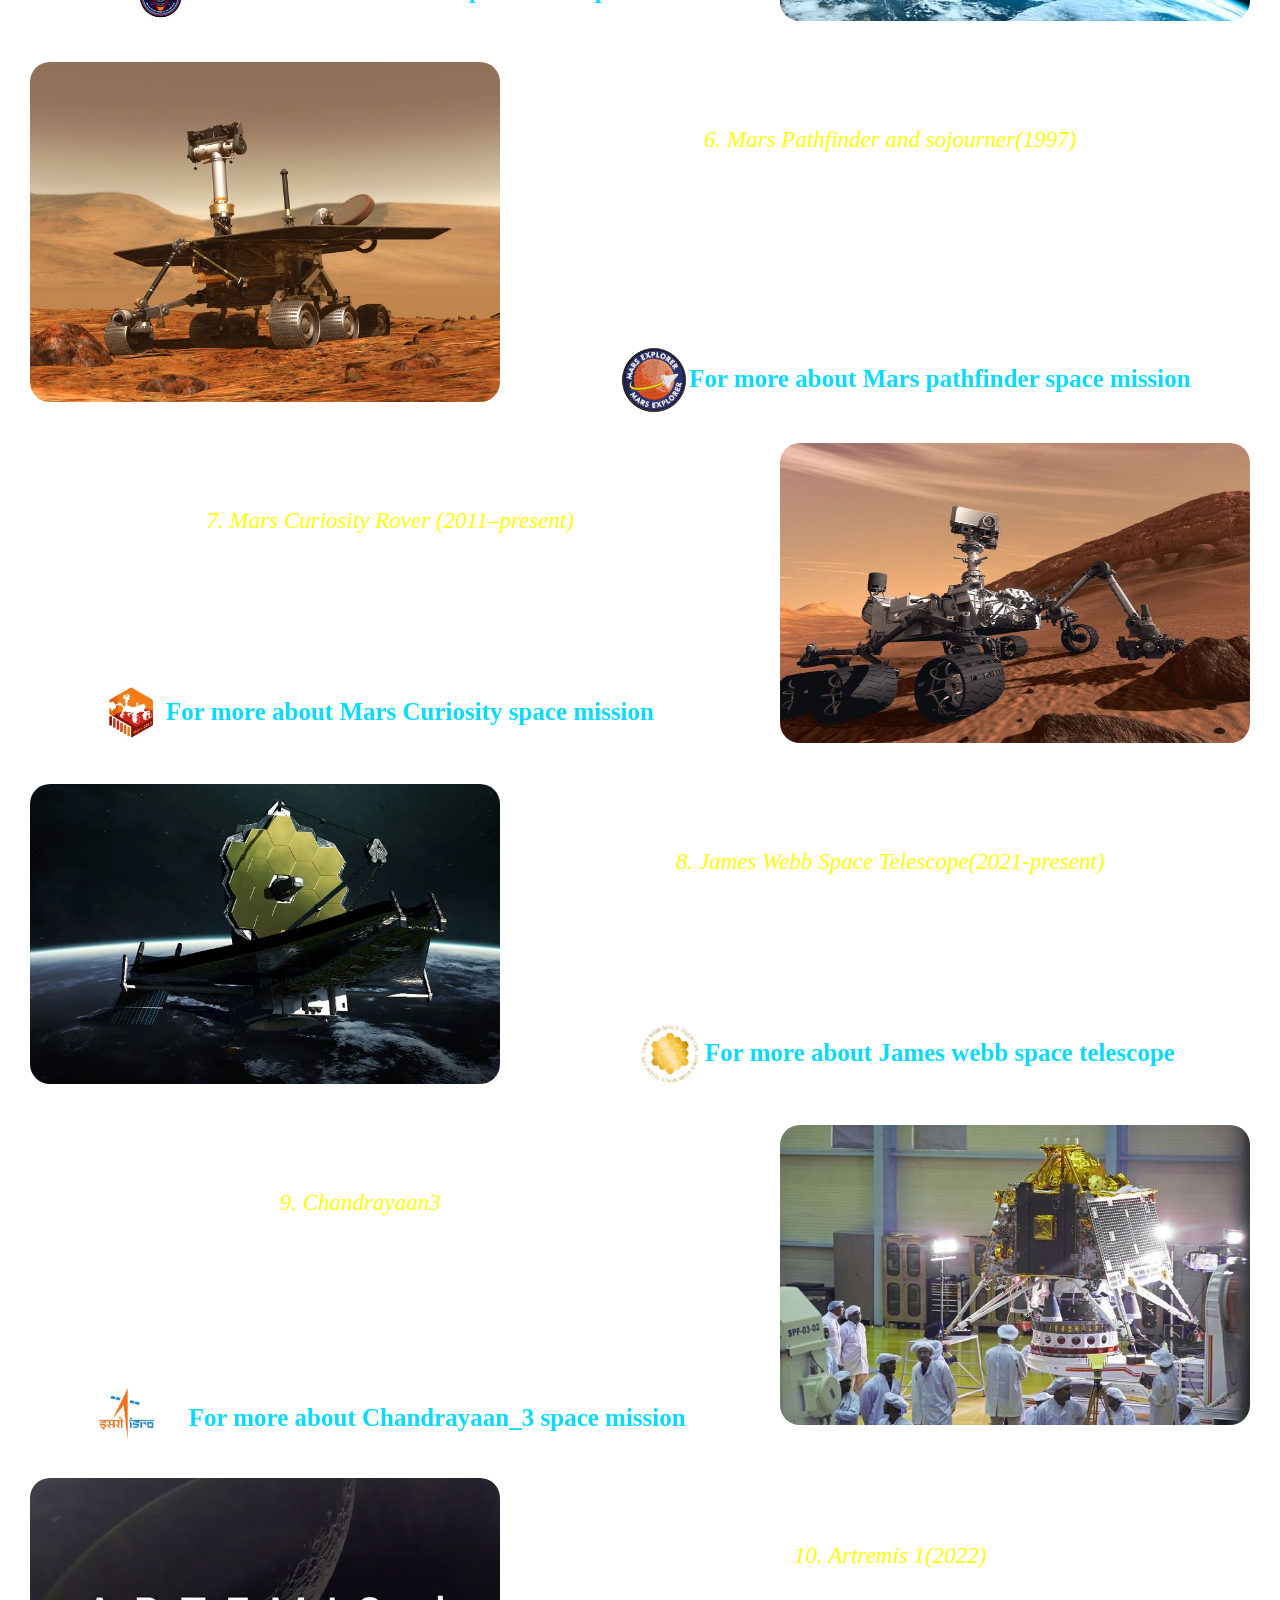
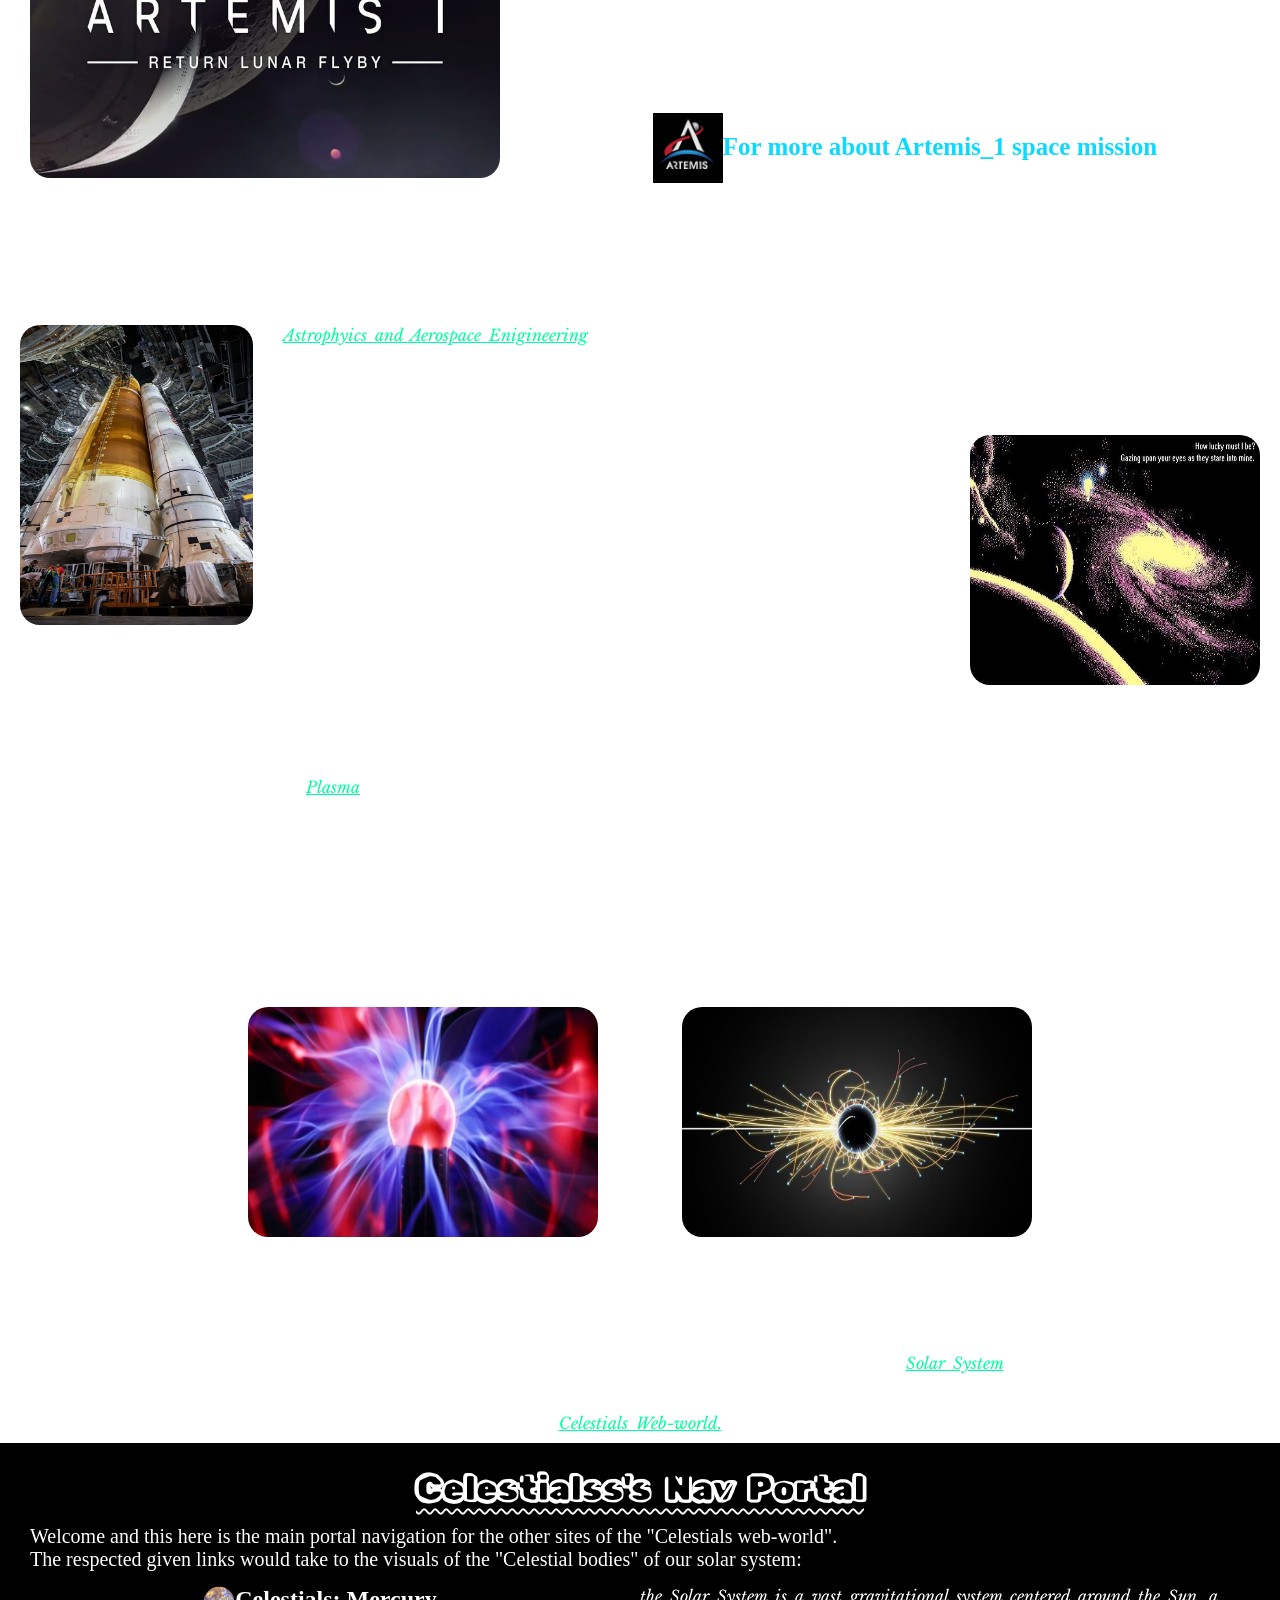
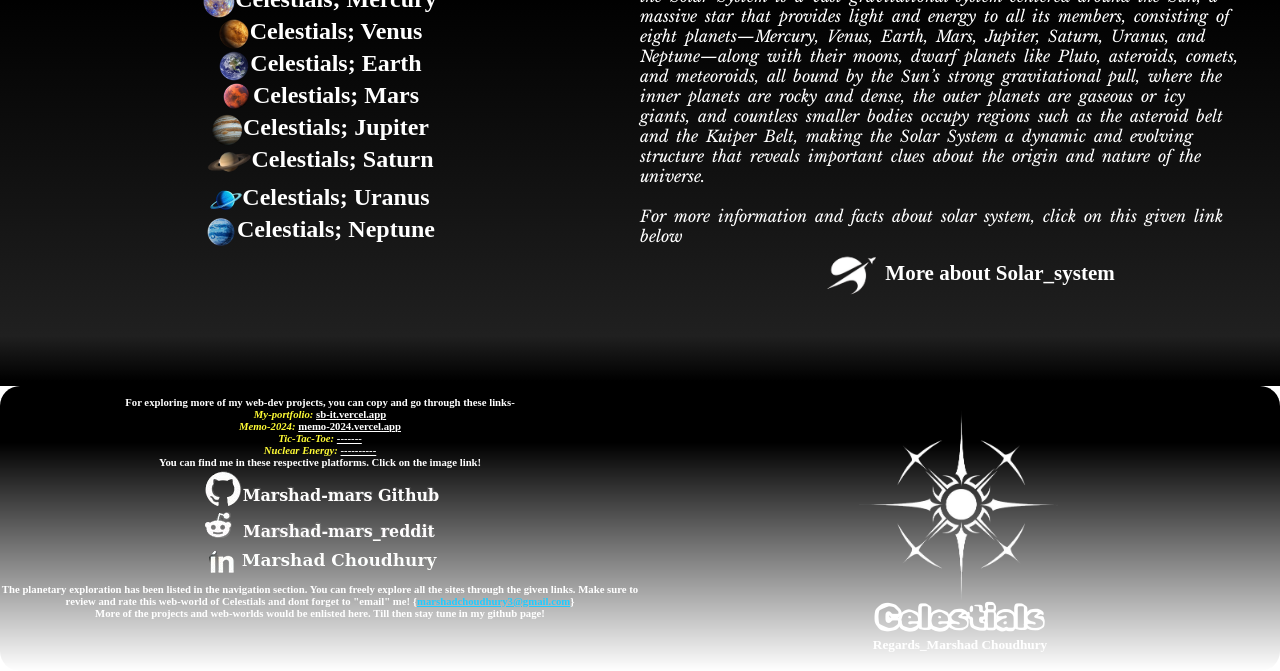
==== commit 180c2ddb: "advice for better experience" ====
--- a/index.html
+++ b/index.html
@@ -19,6 +19,7 @@
                     <p style="color: white; font-size: 70px; font-weight: bold; margin: 0px">To The</p>
                     <p style="color: white; font-size: 70px; font-weight: bold; margin:px">Celestials!</p>
                     <h4 style="color: white; font-family: initial; margin-top: 10px;">Please adjust the zoom rate in such a way that the " Most top portion of the highest <br>wave of the tsuname image, just below this text, <br>is visible at the viewport for better <br>view of this web-world"</h4>
+                    <h4 class="advice">Better experience on computer!</h4>
                 </center>
             </div>
         </div>
--- a/for_index.css
+++ b/for_index.css
@@ -234,6 +234,7 @@
     width: 100vw;
 }
 .agency_name{
+    position: relative;
     letter-spacing: 0px;
     text-decoration: none;
     font-size: 23px;
@@ -241,38 +242,61 @@
     font-style: normal;
     text-align: left;
     color: yellow;
-    transition: letter-spacing 0.3s ease, font-size 0.3s ease;
+    transition: letter-spacing 0.3s ease, font-size 0.3s ease, color 0.4s ease, transform 0.3s ease;
 }
 .agency_name::after{
     content: "";
     position: absolute;
     left: 0;
     bottom: -4px;
-    height: 2px;
-    width: 450px;
-    background: orange;
-    
+    height: 4px;
+    width: 100%;
+    background-color: orange;
+
     transform: scaleX(0);
     transform-origin: center;
     transition: transform 0.3s ease;
 }
+.agency_name:hover::after{
+    transform: scaleX(1);
+}
 .agency_name:hover{
     letter-spacing: 1px;
     font-size: 24px;
-}
-.agency_name:hover::after{
-    transform: scaleX(1);
+    color : orange;
+    transform: translateY(4px);
 }
 .missions_name{
     letter-spacing: 0px;
+    font-family: Google Sans;
+    position: relative;
+    text-decoration: none;
     font-size: 23px;
     text-align: left;
     color: yellow;
-    transition: letter-spacing 0.3s ease, font-size 0.3s ease;
+    transition: letter-spacing 0.3s ease, font-size 0.3s ease, color 0.4s ease;
+}
+.missions_name::after{
+    content: "";
+    position: absolute;
+    left: 0;
+    bottom: -4px;
+    height: 4px;
+    width: 100%;
+    background-color: orange;
+
+    transform: scaleX(0);
+    transform-origin: center;
+    transition: transform 0.3s ease;
+}
+.missions_name:hover::after{
+    transform: scaleX(1);
 }
 .missions_name:hover{
     letter-spacing: 1px;
     font-size: 24px;
+    color: orange;
+    
 }
 .part4_contents{
     width: 100%;
@@ -428,12 +452,30 @@
     font-size: 25px; 
     text-decoration: none; 
     font-family: Google Sans;
-    transition: color 0.4s ease, transform 0.4s ease, text-decoration ease, font-size 0.3s ease;
-}
+    transition: color 0.4s ease, transform 0.4s ease, font-size 0.3s ease;
+    position: relative;
+}
+.for_more_missions::after {
+    content: "";
+    position: absolute;
+    left: 0;
+    bottom: 10px;          /* distance of underline from text */
+    width: 100%;
+    height: 4px;
+    background: orange;
+
+    border-radius: 8px;
+    transform: scaleX(0); /* underline hidden */
+    transform-origin: center;
+    transition: transform 0.3s ease;
+}
+
 .for_more_missions:hover{
     color: rgb(255, 137, 26);
-    text-decoration: underline;
     font-size: 26px;
+}
+.for_more_missions:hover::after {
+  transform: scaleX(1); /* underline grows */
 }
 /*All such <text-decorational> properties are used for the styling of an underline under text or strings*/
 /*the 100%s are the way of adjusting the width and the height of the image according to its div container*/
